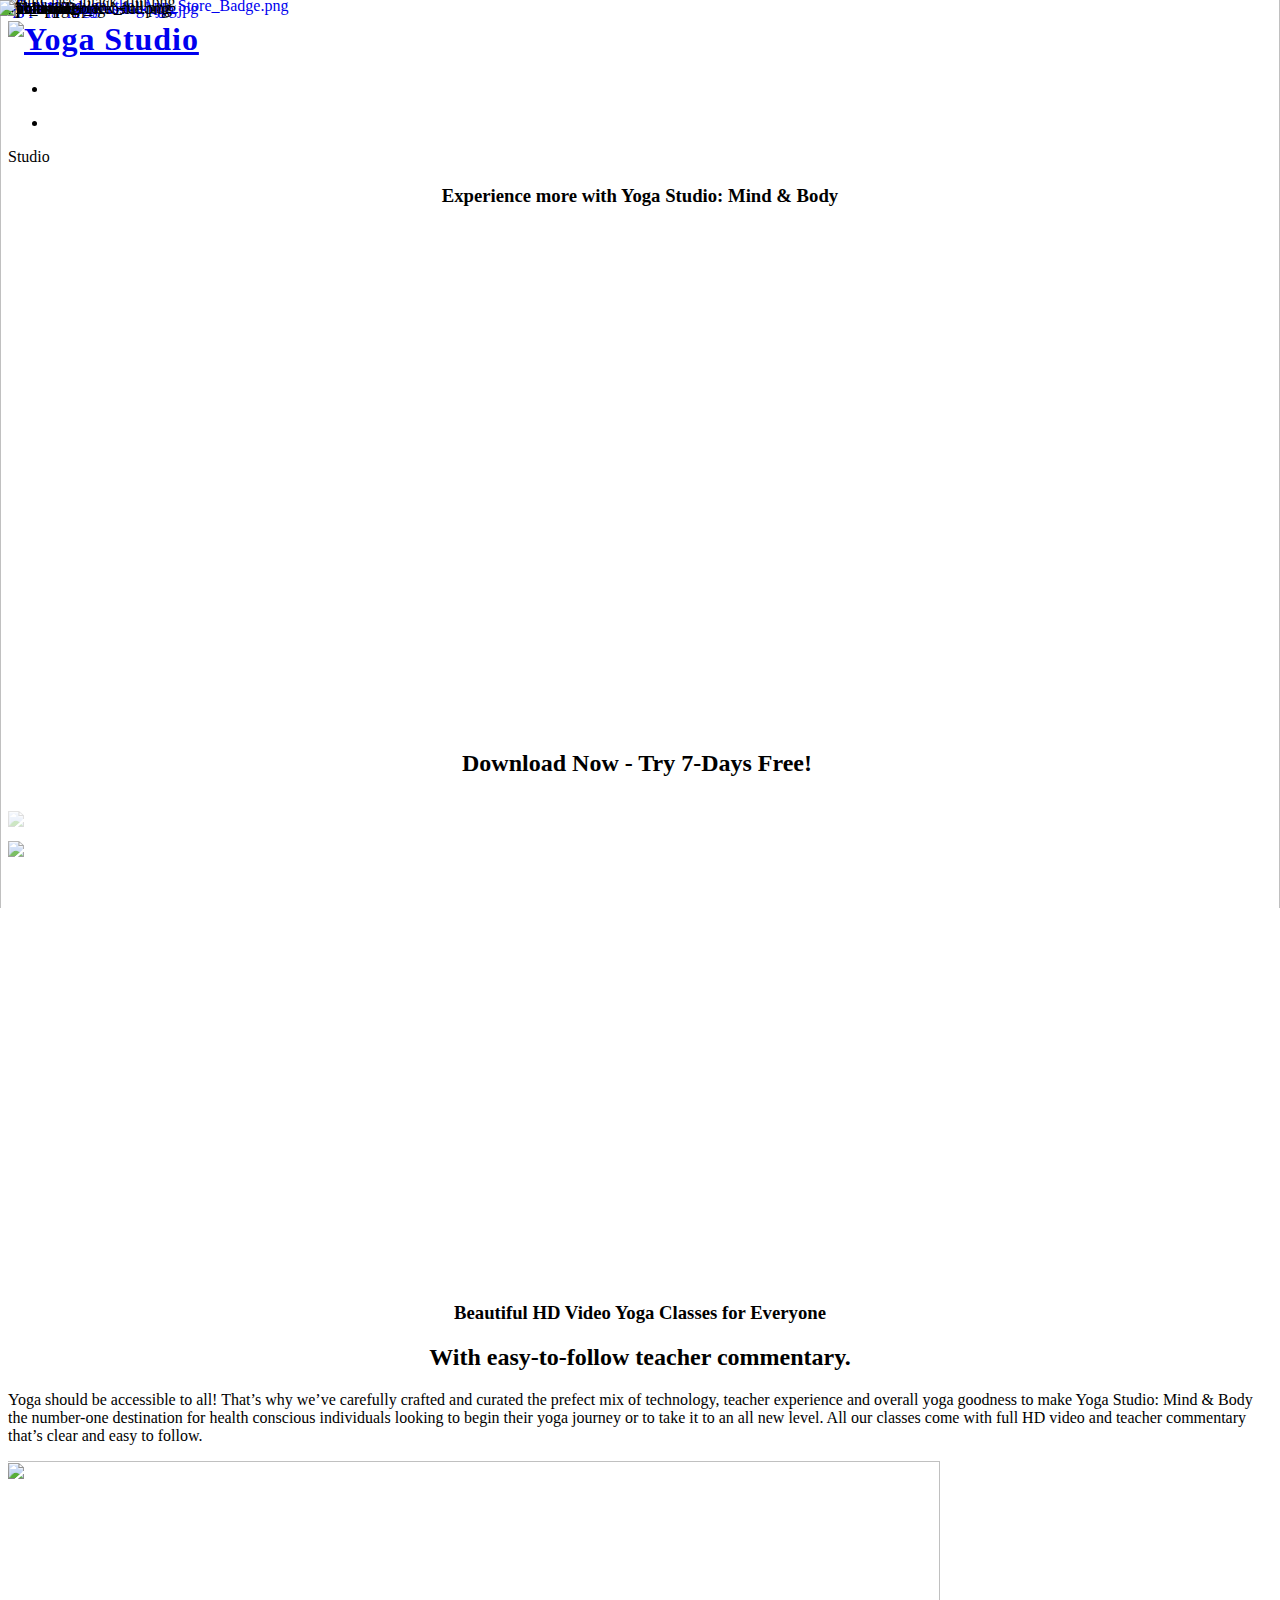
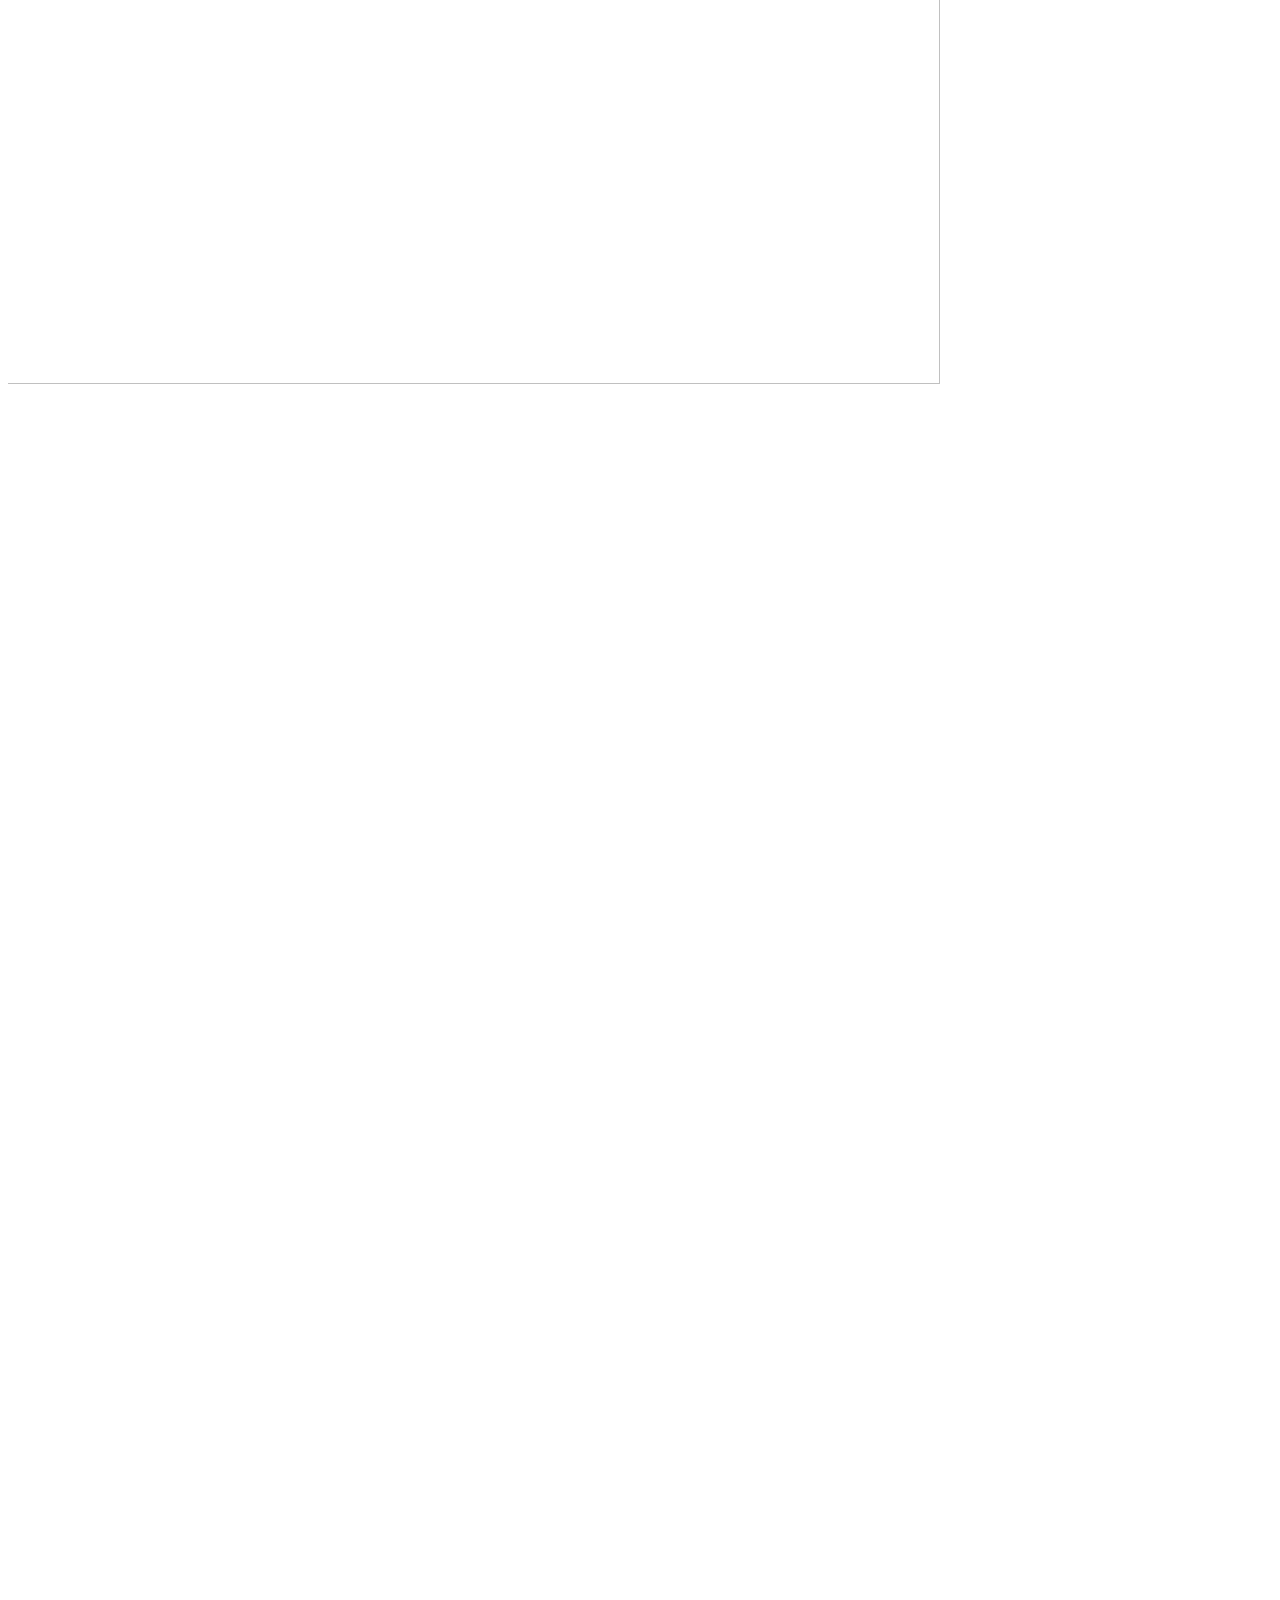
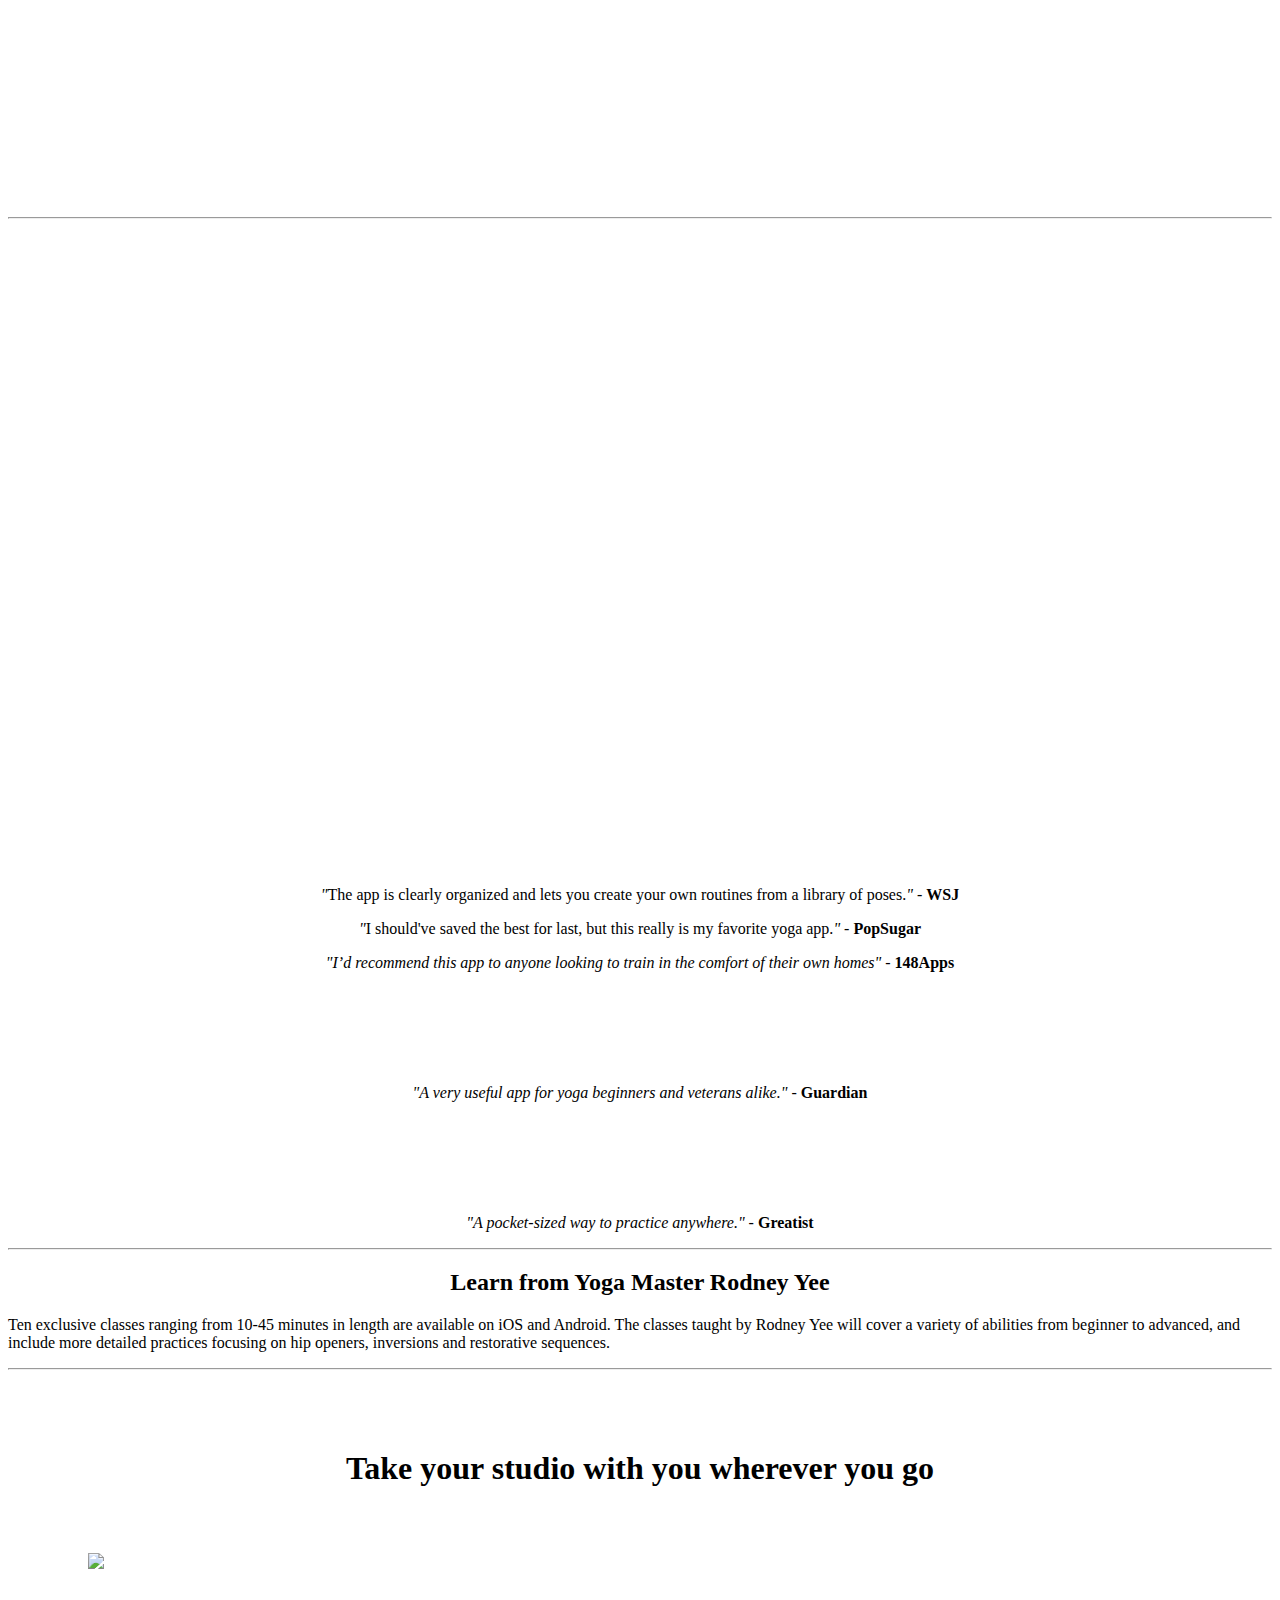
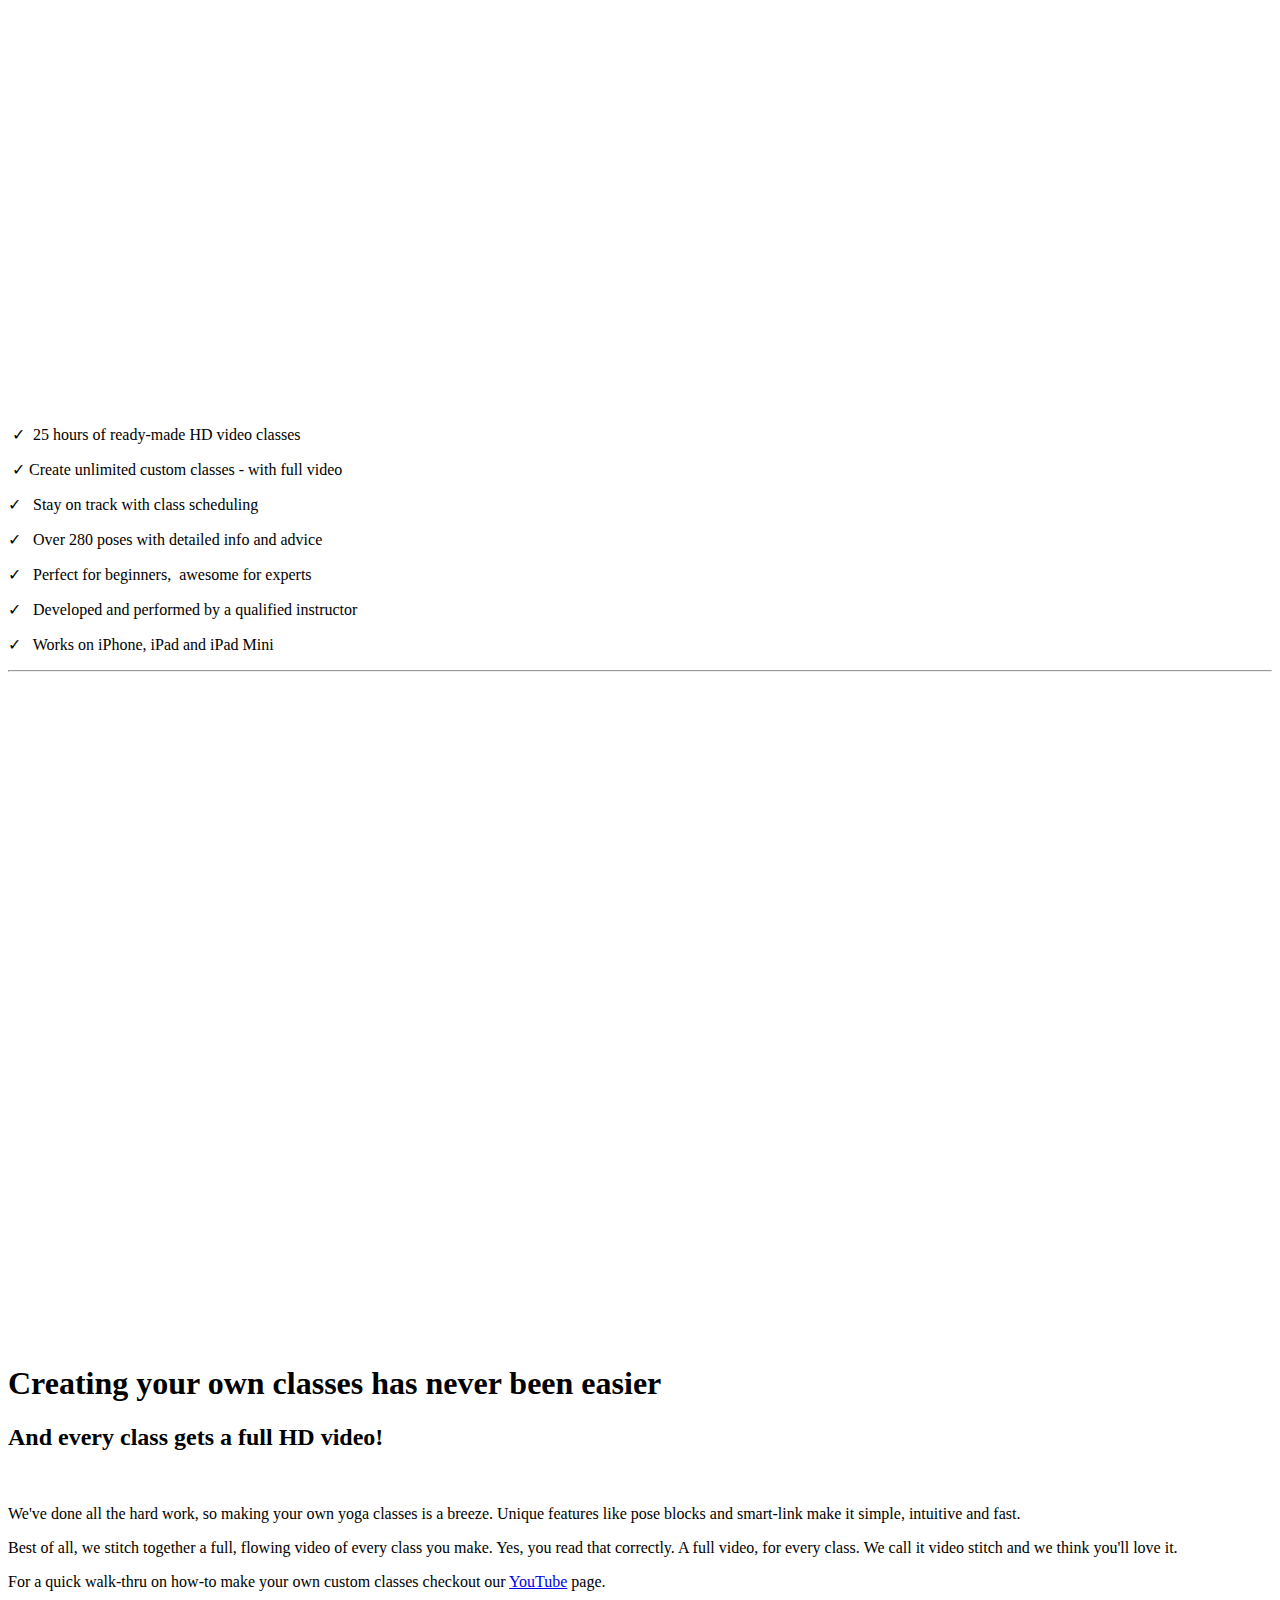
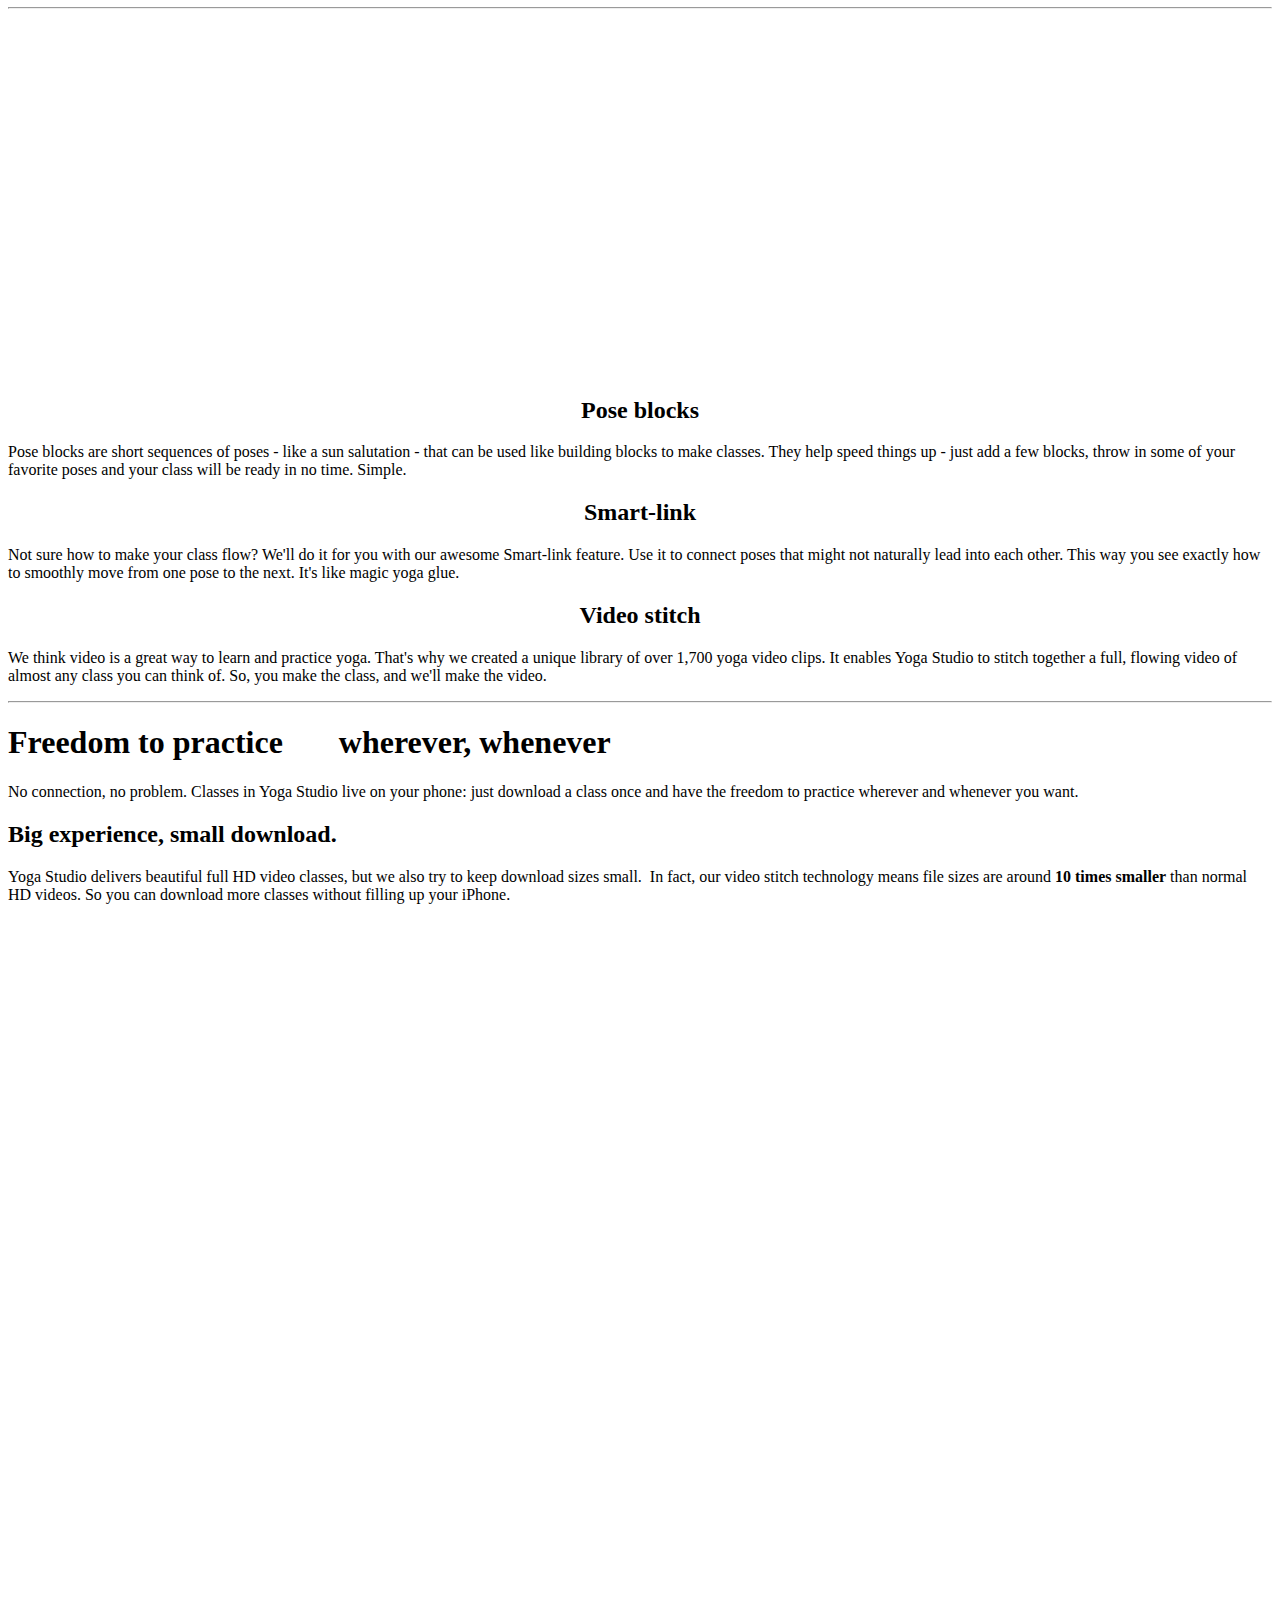
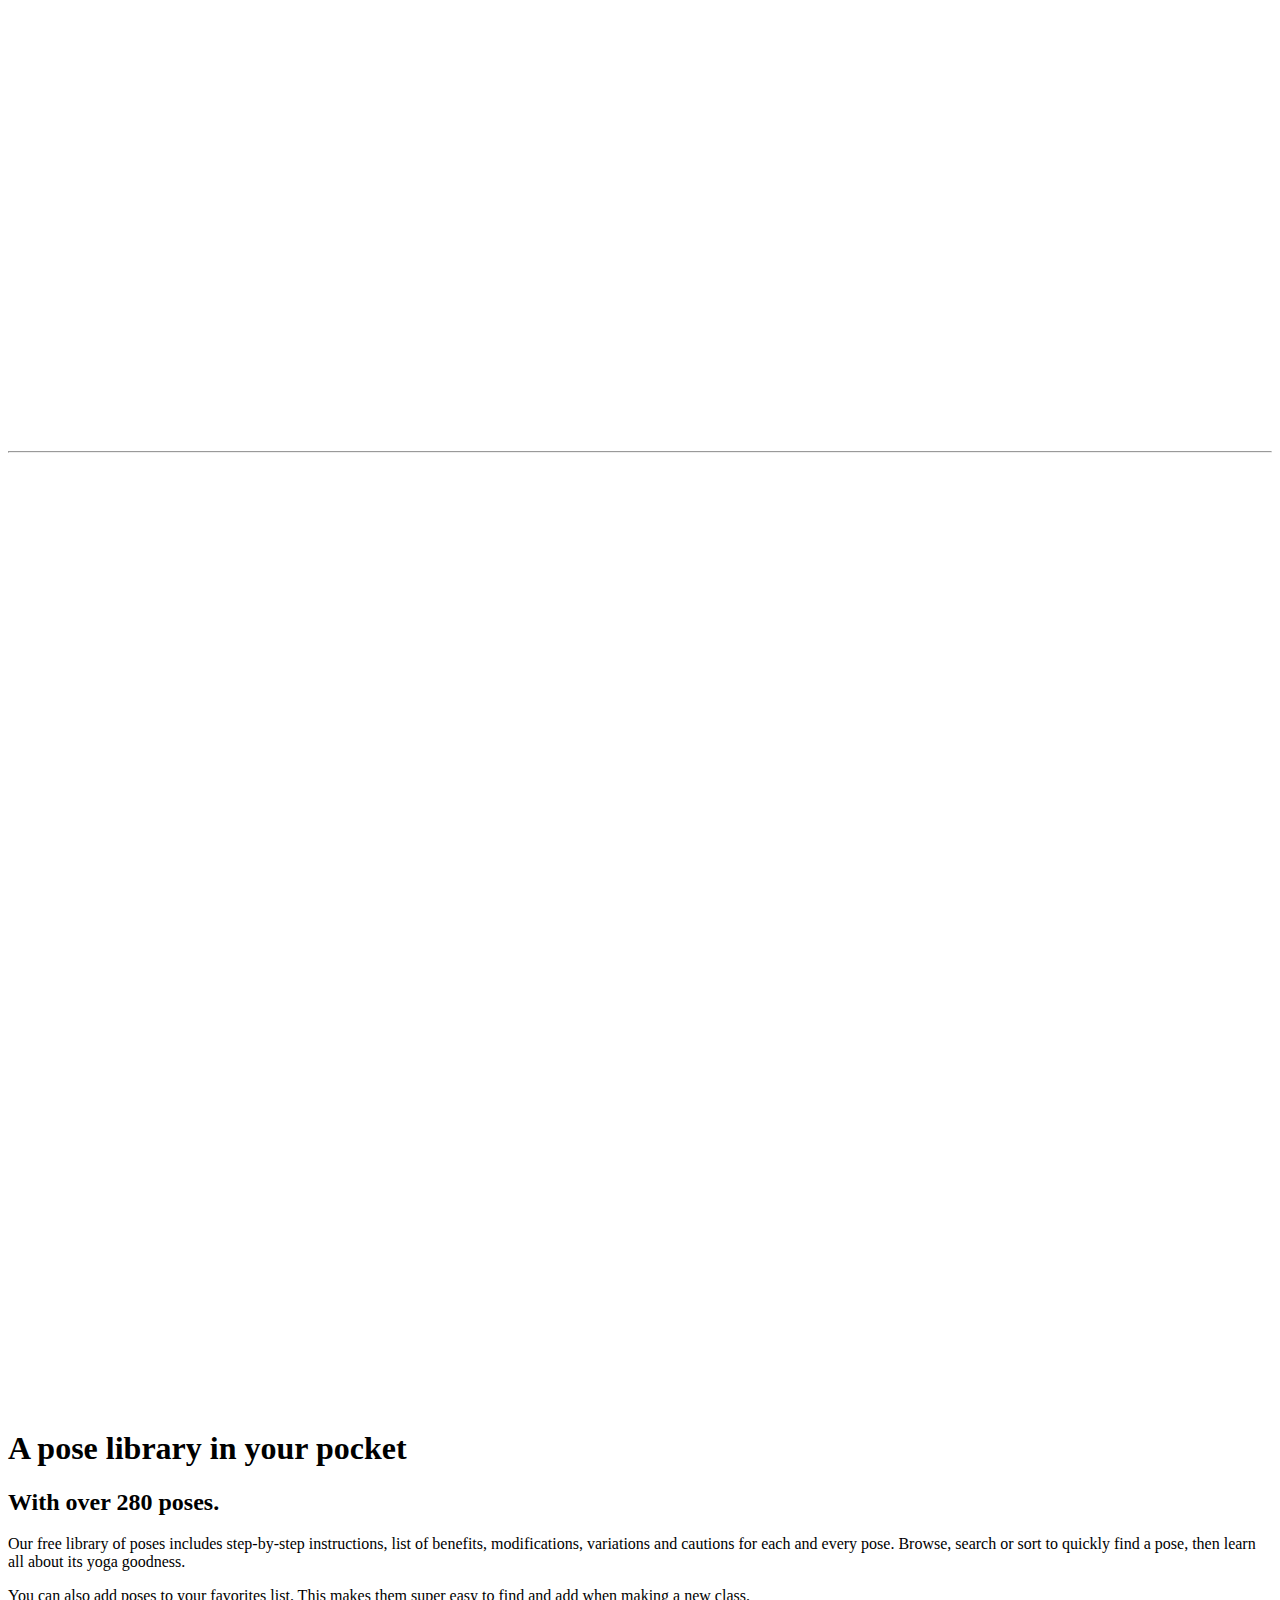
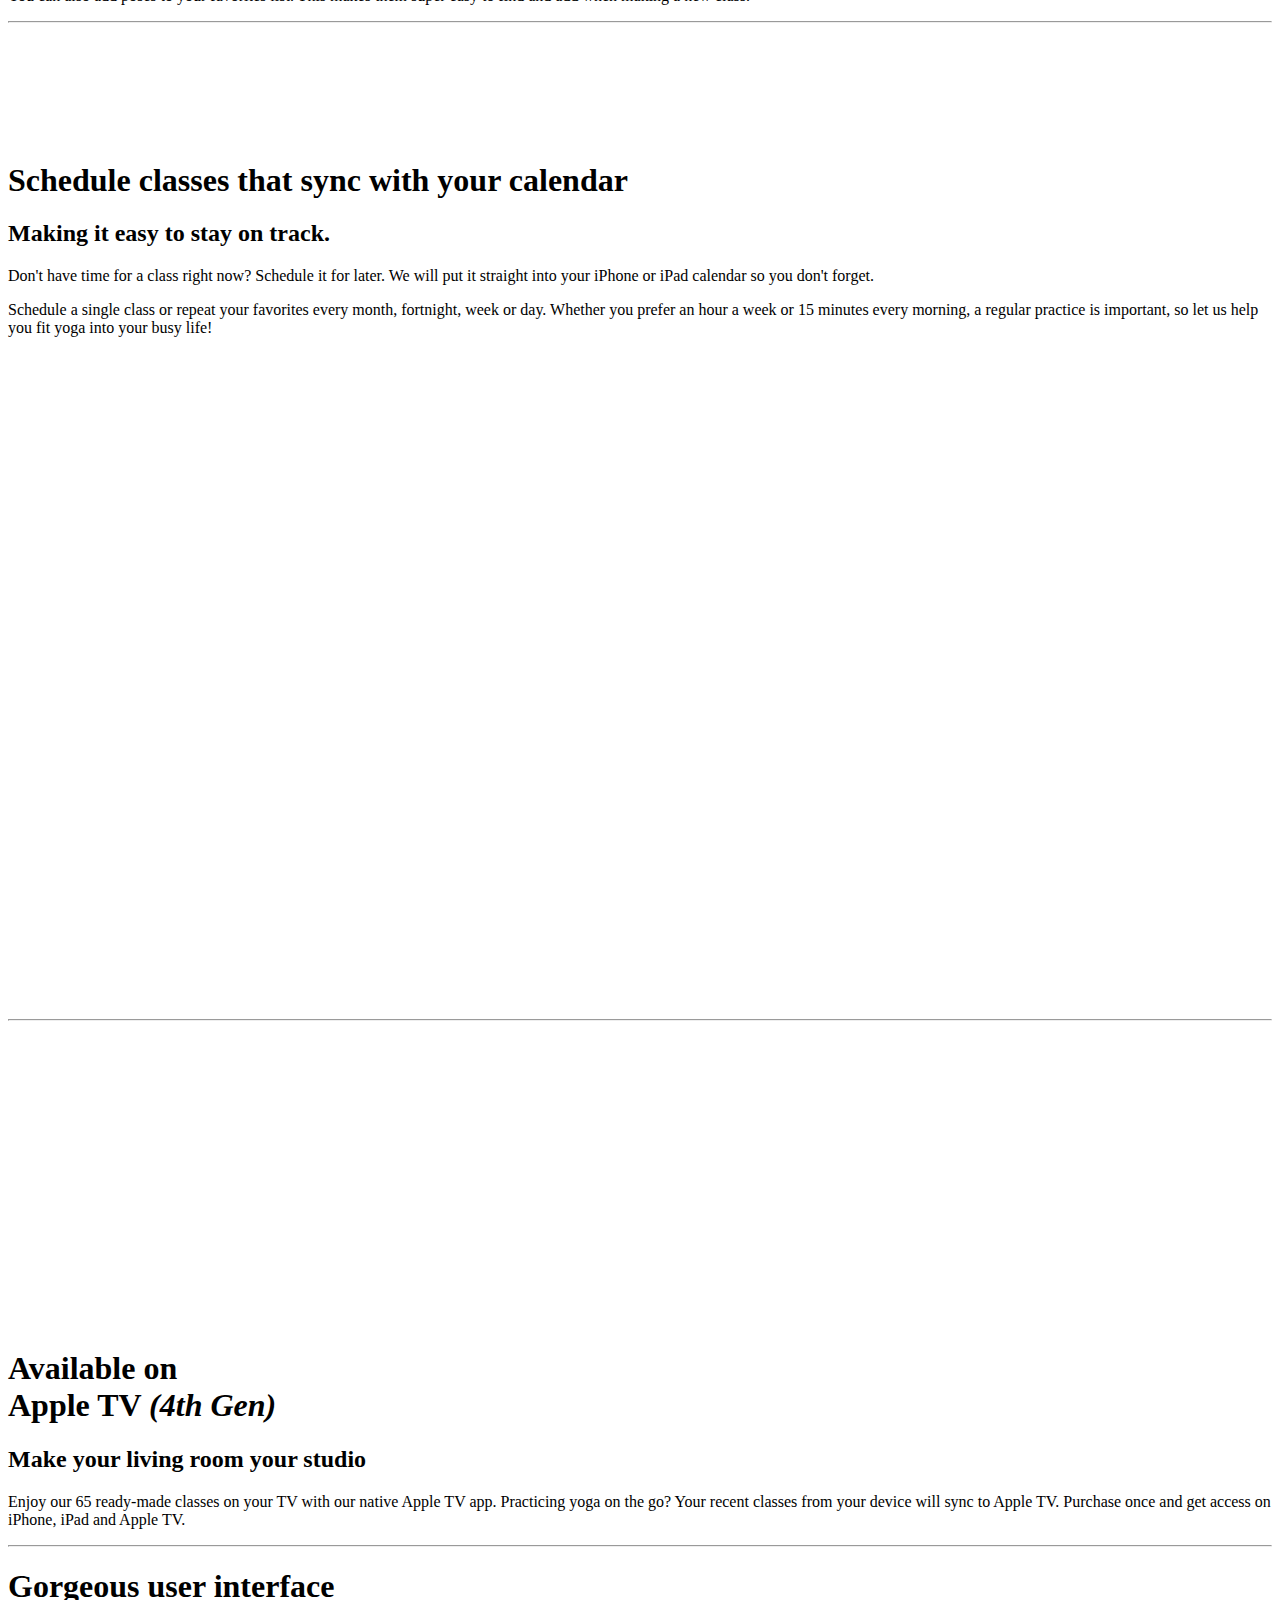
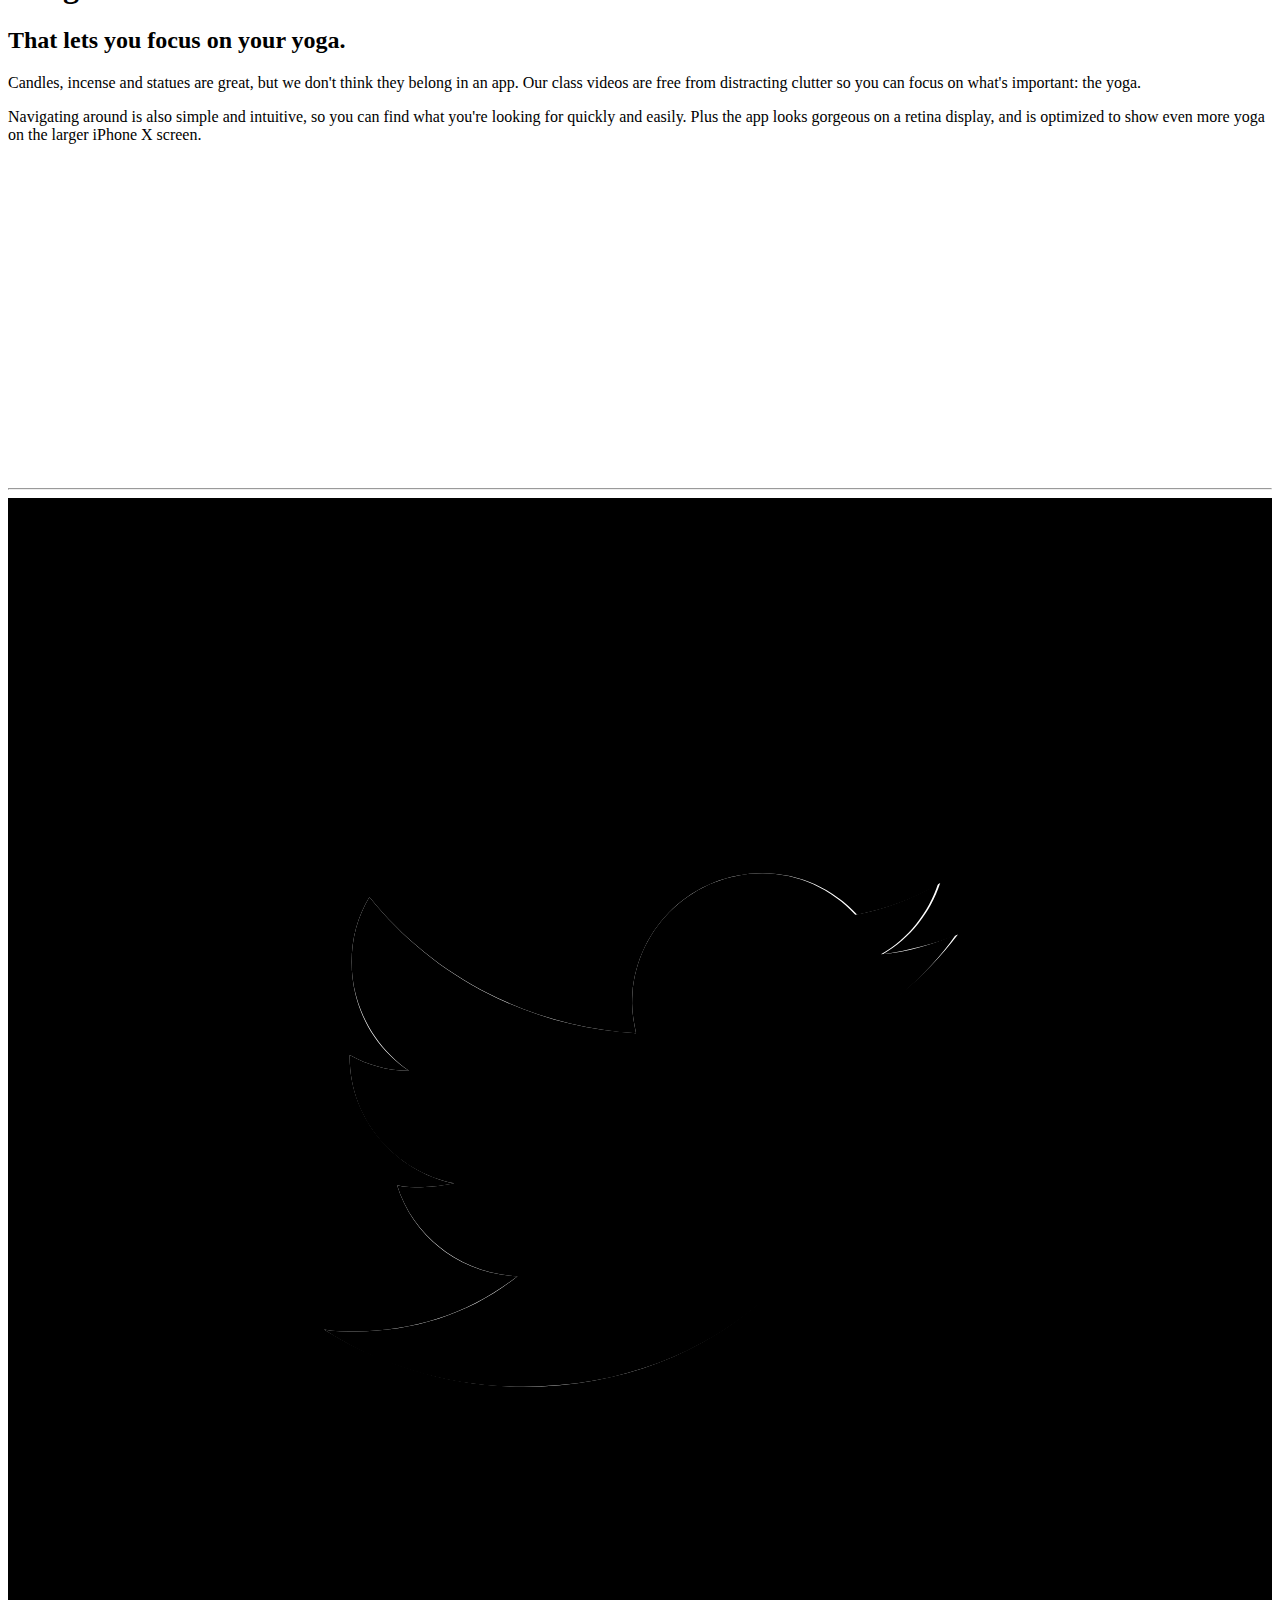
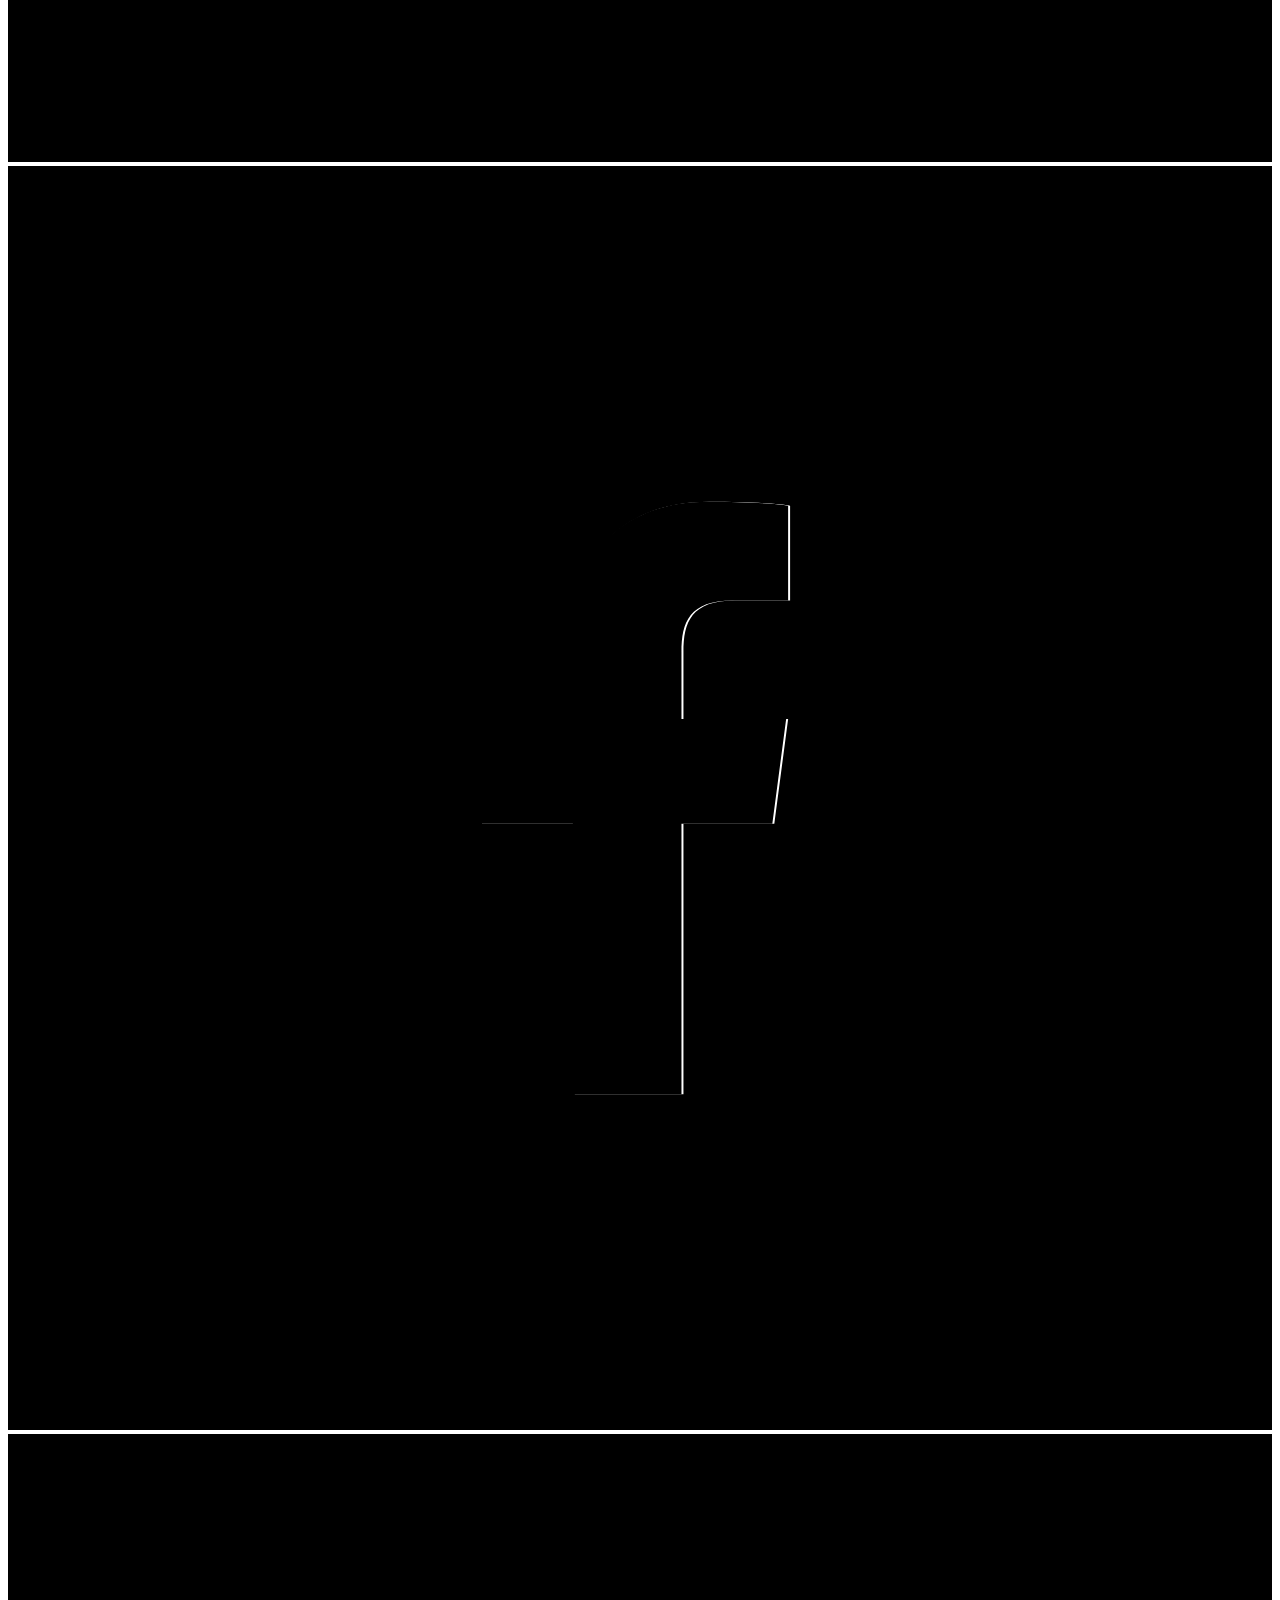
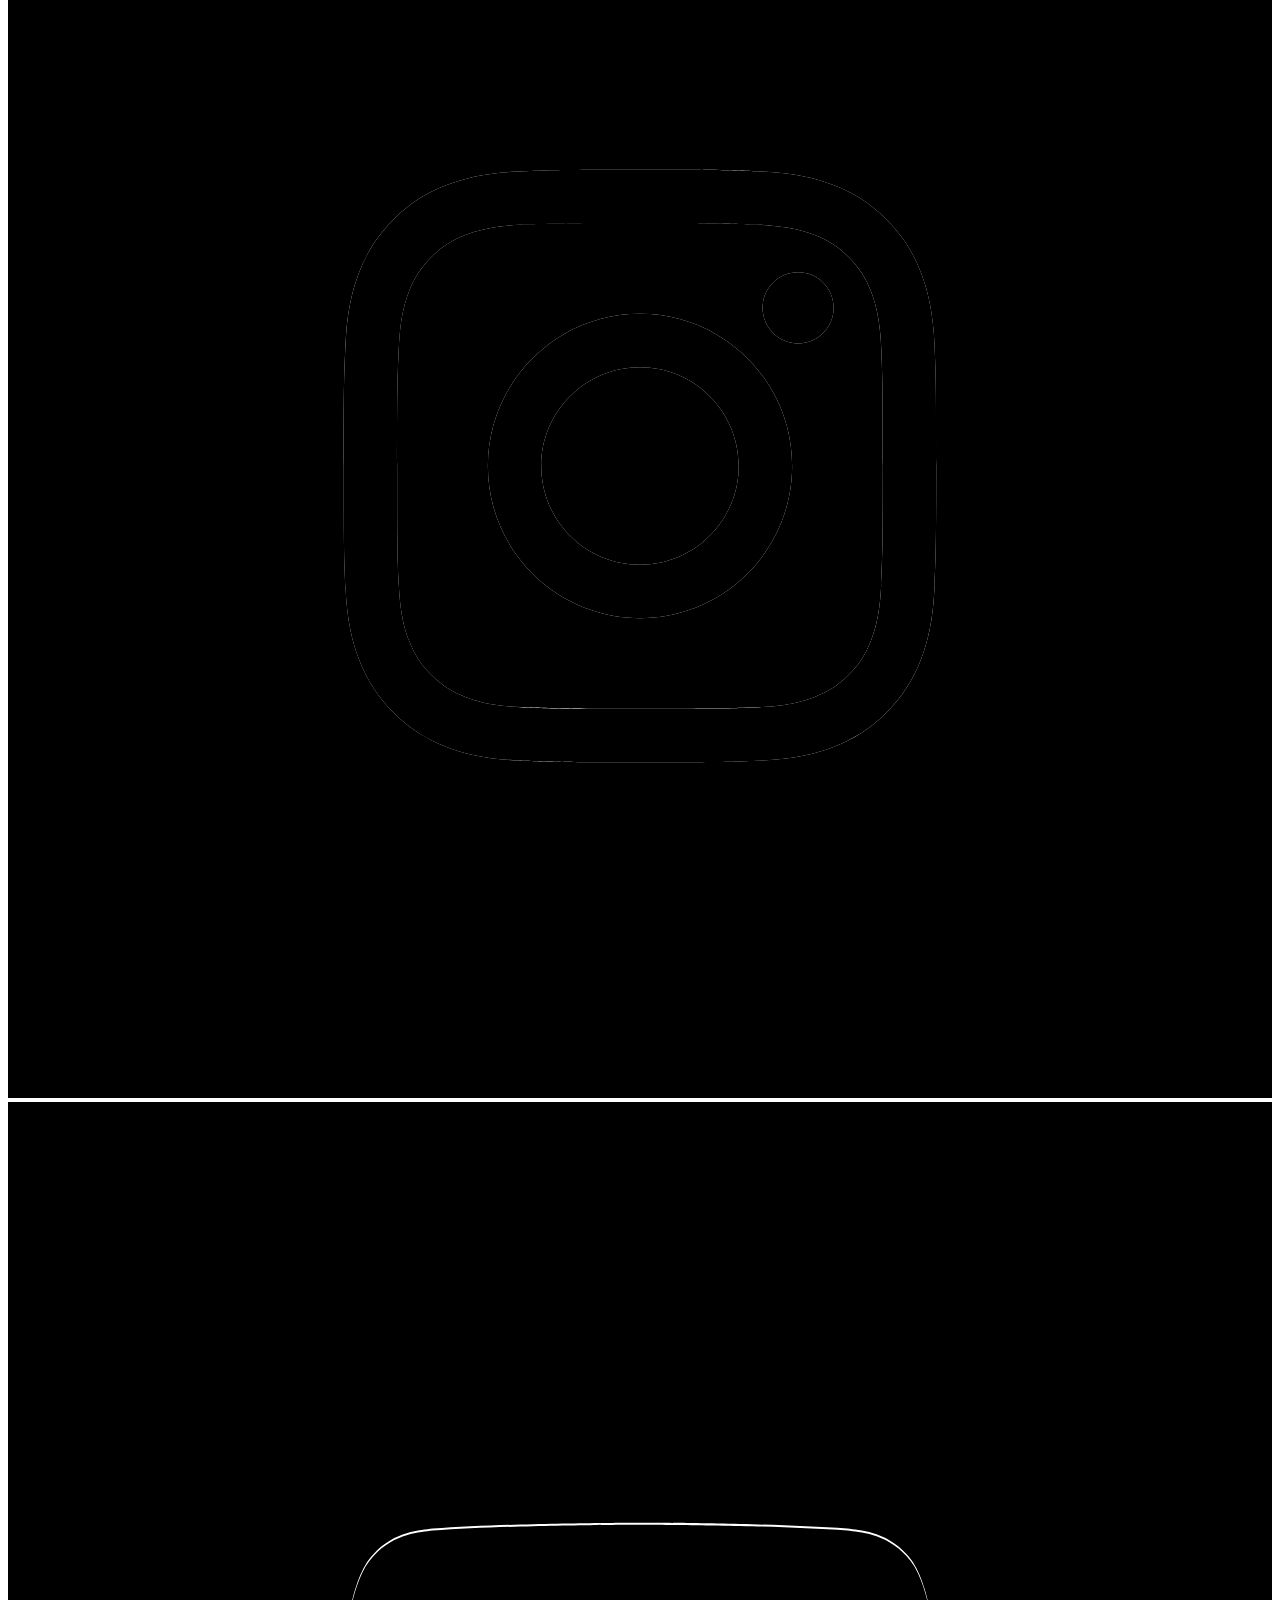
==== index.htm @ a75d4c6e "Add files via upload" ====
<!DOCTYPE html>
<!-- saved from url=(0030)https://www.yogastudioapp.com/ -->
<html xmlns:og="http://opengraphprotocol.org/schema/" xmlns:fb="http://www.facebook.com/2008/fbml" lang="en-US" class="yui3-js-enabled js flexbox canvas canvastext webgl no-touch hashchange history draganddrop rgba hsla multiplebgs backgroundsize borderimage borderradius boxshadow textshadow opacity cssanimations csscolumns cssgradients cssreflections csstransforms no-csstransforms3d csstransitions video audio svg inlinesvg svgclippaths wf-proximanova-n4-active wf-proximanova-n7-active wf-proximanova-i3-active wf-proximanova-n3-active wf-proximanova-i4-active wf-proximanova-n6-active wf-proximanova-i7-active wf-active" style="" id="yui_3_17_2_1_1579003954243_152"><div id="yui3-css-stamp" style="position: absolute !important; visibility: hidden !important"></div><head><meta http-equiv="Content-Type" content="text/html; charset=UTF-8">
    <meta http-equiv="X-UA-Compatible" content="IE=edge,chrome=1">
    
    <!-- This is Squarespace. --><!-- yogastudioapp -->
<!--<base href="">--><base href=".">

<title>Yoga Studio: Mind &amp; Body App</title>
<link rel="shortcut icon" type="image/x-icon" href="https://images.squarespace-cdn.com/content/v1/503264b0e4b0dbdecd41e3f6/1571344637803-W7QSM2QKYQIAIGRQL3OM/ke17ZwdGBToddI8pDm48kGfiFqkITS6axXxhYYUCnlRZw-zPPgdn4jUwVcJE1ZvWQUxwkmyExglNqGp0IvTJZUJFbgE-7XRK3dMEBRBhUpxQ1ibo-zdhORxWnJtmNCajDe36aQmu-4Z4SFOss0oowgxUaachD66r8Ra2gwuBSqM/favicon.ico">
<link rel="canonical" href="https://www.yogastudioapp.com/">
<meta property="og:site_name" content="Yoga Studio">
<meta property="og:title" content="Yoga Studio: Mind &amp; Body App">
<meta property="og:url" content="https://www.yogastudioapp.com">
<meta property="og:type" content="website">
<meta property="og:description" content="Yoga Studio: Mind &amp; Body is world&#39;s leading Yoga App selected by Apple and Google as Editor&#39;s Choice. Learn from over 150+ instructional HD videos.">
<meta property="og:image" content="http://static1.squarespace.com/static/503264b0e4b0dbdecd41e3f6/t/5c5da02ce79c707d6216c5ca/1549639725820/Yoga+Studio+Logo.png?format=1500w">
<meta property="og:image:width" content="1500">
<meta property="og:image:height" content="269">
<meta itemprop="name" content="Yoga Studio: Mind &amp; Body App">
<meta itemprop="url" content="https://www.yogastudioapp.com">
<meta itemprop="description" content="Yoga Studio: Mind &amp; Body is world&#39;s leading Yoga App selected by Apple and Google as Editor&#39;s Choice. Learn from over 150+ instructional HD videos.">
<meta itemprop="thumbnailUrl" content="http://static1.squarespace.com/static/503264b0e4b0dbdecd41e3f6/t/5c5da02ce79c707d6216c5ca/1549639725820/Yoga+Studio+Logo.png?format=1500w">
<link rel="image_src" href="http://static1.squarespace.com/static/503264b0e4b0dbdecd41e3f6/t/5c5da02ce79c707d6216c5ca/1549639725820/Yoga+Studio+Logo.png?format=1500w">
<meta itemprop="image" content="http://static1.squarespace.com/static/503264b0e4b0dbdecd41e3f6/t/5c5da02ce79c707d6216c5ca/1549639725820/Yoga+Studio+Logo.png?format=1500w">
<meta name="twitter:title" content="Yoga Studio: Mind &amp; Body App">
<meta name="twitter:image" content="http://static1.squarespace.com/static/503264b0e4b0dbdecd41e3f6/t/5c5da02ce79c707d6216c5ca/1549639725820/Yoga+Studio+Logo.png?format=1500w">
<meta name="twitter:url" content="https://www.yogastudioapp.com">
<meta name="twitter:card" content="summary">
<meta name="twitter:description" content="Yoga Studio: Mind &amp; Body is world&#39;s leading Yoga App selected by Apple and Google as Editor&#39;s Choice. Learn from over 150+ instructional HD videos.">
<meta name="description" content="Yoga Studio: Mind &amp; Body is world&#39;s leading Yoga App selected by Apple and 
Google as Editor&#39;s Choice. Learn from over 150+ instructional HD videos.">

<style type="text/css">@font-face{font-family:proxima-nova;src:url(https://use.typekit.net/af/cebe0e/00000000000000003b9b3060/27/l?subset_id=2&fvd=n3&v=3) format("woff2"),url(https://use.typekit.net/af/cebe0e/00000000000000003b9b3060/27/d?subset_id=2&fvd=n3&v=3) format("woff"),url(https://use.typekit.net/af/cebe0e/00000000000000003b9b3060/27/a?subset_id=2&fvd=n3&v=3) format("opentype");font-weight:300;font-style:normal;}@font-face{font-family:proxima-nova;src:url(https://use.typekit.net/af/705e94/00000000000000003b9b3062/27/l?subset_id=2&fvd=n4&v=3) format("woff2"),url(https://use.typekit.net/af/705e94/00000000000000003b9b3062/27/d?subset_id=2&fvd=n4&v=3) format("woff"),url(https://use.typekit.net/af/705e94/00000000000000003b9b3062/27/a?subset_id=2&fvd=n4&v=3) format("opentype");font-weight:400;font-style:normal;}@font-face{font-family:proxima-nova;src:url(https://use.typekit.net/af/576d53/00000000000000003b9b3066/27/l?subset_id=2&fvd=n6&v=3) format("woff2"),url(https://use.typekit.net/af/576d53/00000000000000003b9b3066/27/d?subset_id=2&fvd=n6&v=3) format("woff"),url(https://use.typekit.net/af/576d53/00000000000000003b9b3066/27/a?subset_id=2&fvd=n6&v=3) format("opentype");font-weight:600;font-style:normal;}@font-face{font-family:proxima-nova;src:url(https://use.typekit.net/af/949f99/00000000000000003b9b3068/27/l?subset_id=2&fvd=n7&v=3) format("woff2"),url(https://use.typekit.net/af/949f99/00000000000000003b9b3068/27/d?subset_id=2&fvd=n7&v=3) format("woff"),url(https://use.typekit.net/af/949f99/00000000000000003b9b3068/27/a?subset_id=2&fvd=n7&v=3) format("opentype");font-weight:700;font-style:normal;}@font-face{font-family:proxima-nova;src:url(https://use.typekit.net/af/40ff7f/00000000000000003b9b3061/27/l?subset_id=2&fvd=i3&v=3) format("woff2"),url(https://use.typekit.net/af/40ff7f/00000000000000003b9b3061/27/d?subset_id=2&fvd=i3&v=3) format("woff"),url(https://use.typekit.net/af/40ff7f/00000000000000003b9b3061/27/a?subset_id=2&fvd=i3&v=3) format("opentype");font-weight:300;font-style:italic;}@font-face{font-family:proxima-nova;src:url(https://use.typekit.net/af/5c70f2/00000000000000003b9b3063/27/l?subset_id=2&fvd=i4&v=3) format("woff2"),url(https://use.typekit.net/af/5c70f2/00000000000000003b9b3063/27/d?subset_id=2&fvd=i4&v=3) format("woff"),url(https://use.typekit.net/af/5c70f2/00000000000000003b9b3063/27/a?subset_id=2&fvd=i4&v=3) format("opentype");font-weight:400;font-style:italic;}@font-face{font-family:proxima-nova;src:url(https://use.typekit.net/af/4c4052/00000000000000003b9b3069/27/l?subset_id=2&fvd=i7&v=3) format("woff2"),url(https://use.typekit.net/af/4c4052/00000000000000003b9b3069/27/d?subset_id=2&fvd=i7&v=3) format("woff"),url(https://use.typekit.net/af/4c4052/00000000000000003b9b3069/27/a?subset_id=2&fvd=i7&v=3) format("opentype");font-weight:700;font-style:italic;}</style><script type="text/javascript">try{Typekit.load();}catch(e){}</script>
<link rel="stylesheet" type="text/css" href="./Yoga Studio_ Mind &amp; Body App_files/css">
<script type="text/javascript">SQUARESPACE_ROLLUPS = {};</script>
<script>(function(rollups, name) { if (!rollups[name]) { rollups[name] = {}; } rollups[name].js = ["//assets.squarespace.com/universal/scripts-compressed/common-7968a82141b0a0bf656bf-min.en-US.js"]; })(SQUARESPACE_ROLLUPS, 'squarespace-common');</script>
<script crossorigin="anonymous" src="./Yoga Studio_ Mind &amp; Body App_files/common-7968a82141b0a0bf656bf-min.en-US.js"></script><script crossorigin="anonymous" src="./Yoga Studio_ Mind &amp; Body App_files/performance-6c529d24ffaa4730ab163-min.en-US.js" defer=""></script><script data-name="static-context">Static = window.Static || {}; Static.SQUARESPACE_CONTEXT = {"facebookAppId":"314192535267336","rollups":{"squarespace-announcement-bar":{"css":"//assets.squarespace.com/universal/styles-compressed/announcement-bar-d41d8cd98f00b204e9800998ecf8427e-min.css","js":"//assets.squarespace.com/universal/scripts-compressed/announcement-bar-9f22e4313a789d6a23837-min.en-US.js"},"squarespace-audio-player":{"css":"//assets.squarespace.com/universal/styles-compressed/audio-player-a57b8f3aa31918104f57a068648fbc63-min.css","js":"//assets.squarespace.com/universal/scripts-compressed/audio-player-9f4a64087ec5252b42d30-min.en-US.js"},"squarespace-blog-collection-list":{"css":"//assets.squarespace.com/universal/styles-compressed/blog-collection-list-d41d8cd98f00b204e9800998ecf8427e-min.css","js":"//assets.squarespace.com/universal/scripts-compressed/blog-collection-list-342036262b204974aa269-min.en-US.js"},"squarespace-calendar-block-renderer":{"css":"//assets.squarespace.com/universal/styles-compressed/calendar-block-renderer-a0cc7f57176bc63d87bc9f4149fada5a-min.css","js":"//assets.squarespace.com/universal/scripts-compressed/calendar-block-renderer-467f39e39405092d3e306-min.en-US.js"},"squarespace-chartjs-helpers":{"css":"//assets.squarespace.com/universal/styles-compressed/chartjs-helpers-9935a41d63cf08ca108505d288c1712e-min.css","js":"//assets.squarespace.com/universal/scripts-compressed/chartjs-helpers-6cafddaef129819c269cb-min.en-US.js"},"squarespace-comments":{"css":"//assets.squarespace.com/universal/styles-compressed/comments-1637eb4ee93bed59528921026e024bf4-min.css","js":"//assets.squarespace.com/universal/scripts-compressed/comments-3791b2ce86f072ce5a408-min.en-US.js"},"squarespace-commerce-cart":{"js":"//assets.squarespace.com/universal/scripts-compressed/commerce-cart-dcb31cf26258818e6dbb3-min.en-US.js"},"squarespace-dialog":{"css":"//assets.squarespace.com/universal/styles-compressed/dialog-55710f039fb28505986e61d6b08d7fad-min.css","js":"//assets.squarespace.com/universal/scripts-compressed/dialog-e9a722abf2736b8d35296-min.en-US.js"},"squarespace-events-collection":{"css":"//assets.squarespace.com/universal/styles-compressed/events-collection-a0cc7f57176bc63d87bc9f4149fada5a-min.css","js":"//assets.squarespace.com/universal/scripts-compressed/events-collection-a6cde802dcd331fb784af-min.en-US.js"},"squarespace-form-rendering-utils":{"js":"//assets.squarespace.com/universal/scripts-compressed/form-rendering-utils-37522bae980ba07e775df-min.en-US.js"},"squarespace-forms":{"css":"//assets.squarespace.com/universal/styles-compressed/forms-f64e0249b577bd29ab8588cd7d02f749-min.css","js":"//assets.squarespace.com/universal/scripts-compressed/forms-63872e3e273e9b440bb8c-min.en-US.js"},"squarespace-gallery-collection-list":{"css":"//assets.squarespace.com/universal/styles-compressed/gallery-collection-list-d41d8cd98f00b204e9800998ecf8427e-min.css","js":"//assets.squarespace.com/universal/scripts-compressed/gallery-collection-list-e23ee315df466f1dba9ec-min.en-US.js"},"squarespace-image-zoom":{"css":"//assets.squarespace.com/universal/styles-compressed/image-zoom-72b0ab7796582588032aa6472e2e2f14-min.css","js":"//assets.squarespace.com/universal/scripts-compressed/image-zoom-5a660e03e667b16c7a076-min.en-US.js"},"squarespace-pinterest":{"css":"//assets.squarespace.com/universal/styles-compressed/pinterest-d41d8cd98f00b204e9800998ecf8427e-min.css","js":"//assets.squarespace.com/universal/scripts-compressed/pinterest-4725f00d98ee2610ca950-min.en-US.js"},"squarespace-popup-overlay":{"css":"//assets.squarespace.com/universal/styles-compressed/popup-overlay-0dff2958e7d1b369431f9e724190dc7d-min.css","js":"//assets.squarespace.com/universal/scripts-compressed/popup-overlay-ac725066687a7254298a1-min.en-US.js"},"squarespace-product-quick-view":{"css":"//assets.squarespace.com/universal/styles-compressed/product-quick-view-5ecfaf9aeb530f7e2c5ac043ddf653c6-min.css","js":"//assets.squarespace.com/universal/scripts-compressed/product-quick-view-ce168f958b56be02e640f-min.en-US.js"},"squarespace-products-collection-item-v2":{"css":"//assets.squarespace.com/universal/styles-compressed/products-collection-item-v2-72b0ab7796582588032aa6472e2e2f14-min.css","js":"//assets.squarespace.com/universal/scripts-compressed/products-collection-item-v2-828c2fbae302bd3e4fe16-min.en-US.js"},"squarespace-products-collection-list-v2":{"css":"//assets.squarespace.com/universal/styles-compressed/products-collection-list-v2-72b0ab7796582588032aa6472e2e2f14-min.css","js":"//assets.squarespace.com/universal/scripts-compressed/products-collection-list-v2-a56ebf82a55eca05e1d4a-min.en-US.js"},"squarespace-search-page":{"css":"//assets.squarespace.com/universal/styles-compressed/search-page-207da8872118254c0a795bf9b187c205-min.css","js":"//assets.squarespace.com/universal/scripts-compressed/search-page-6602d79410b7f792d11a2-min.en-US.js"},"squarespace-search-preview":{"js":"//assets.squarespace.com/universal/scripts-compressed/search-preview-3b311551129e90051ec85-min.en-US.js"},"squarespace-share-buttons":{"js":"//assets.squarespace.com/universal/scripts-compressed/share-buttons-a4826d3917e842a465593-min.en-US.js"},"squarespace-simple-liking":{"css":"//assets.squarespace.com/universal/styles-compressed/simple-liking-9ef41bf7ba753d65ec1acf18e093b88a-min.css","js":"//assets.squarespace.com/universal/scripts-compressed/simple-liking-c6fa5e1a27d696ae0cdc8-min.en-US.js"},"squarespace-social-buttons":{"css":"//assets.squarespace.com/universal/styles-compressed/social-buttons-bf7788a87c794b73afd9d5c49f72f4f3-min.css","js":"//assets.squarespace.com/universal/scripts-compressed/social-buttons-ae76486383db9f69c3b01-min.en-US.js"},"squarespace-tourdates":{"css":"//assets.squarespace.com/universal/styles-compressed/tourdates-d41d8cd98f00b204e9800998ecf8427e-min.css","js":"//assets.squarespace.com/universal/scripts-compressed/tourdates-dfda9fc5f74ccfb5f00fa-min.en-US.js"},"squarespace-website-overlays-manager":{"css":"//assets.squarespace.com/universal/styles-compressed/website-overlays-manager-68df56a8135961401cbd590171d6b04a-min.css","js":"//assets.squarespace.com/universal/scripts-compressed/website-overlays-manager-4f9ebe9decfd177843057-min.en-US.js"}},"pageType":2,"website":{"id":"503264b0e4b0dbdecd41e3f6","identifier":"yogastudioapp","websiteType":1,"contentModifiedOn":1574349163854,"cloneable":false,"siteStatus":{},"language":"en-US","timeZone":"America/New_York","machineTimeZoneOffset":-18000000,"timeZoneOffset":-18000000,"timeZoneAbbr":"EST","siteTitle":"Yoga Studio","fullSiteTitle":"Yoga Studio: Mind & Body App","siteDescription":"","location":{"mapZoom":12.0,"mapLat":40.7207559,"mapLng":-74.00076130000002,"addressTitle":"","addressLine1":"","addressLine2":"","addressCountry":""},"logoImageId":"5da8d10e0931b574f7a340b8","socialLogoImageId":"5c5da02ce79c707d6216c5ca","shareButtonOptions":{"8":true,"6":true,"3":true,"7":true,"4":true,"5":true},"logoImageUrl":"//static1.squarespace.com/static/503264b0e4b0dbdecd41e3f6/t/5da8d10e0931b574f7a340b8/1574349163854/","socialLogoImageUrl":"//static1.squarespace.com/static/503264b0e4b0dbdecd41e3f6/t/5c5da02ce79c707d6216c5ca/1574349163854/","authenticUrl":"https://www.yogastudioapp.com","internalUrl":"https://yogastudioapp.squarespace.com","baseUrl":"https://www.yogastudioapp.com","primaryDomain":"www.yogastudioapp.com","sslSetting":3,"isHstsEnabled":true,"socialAccounts":[{"serviceId":4,"userId":"822180463","userName":"YogaStudioApp","screenname":"Yoga Studio","addedOn":1358614276179,"profileUrl":"https://twitter.com/YogaStudioApp","iconUrl":"http://a0.twimg.com/profile_images/2712722578/fd27a681edb4ac7f8895eb3f5e9ec881_normal.png","collectionId":"50facf04e4b000014e7803e7","iconEnabled":true,"serviceName":"twitter"},{"serviceId":2,"userId":"666362591","userName":"sebwilliamskey","screenname":"Yoga Studio app","addedOn":1358614826838,"profileUrl":"http://www.facebook.com/profile.php?id=385742351494202","iconUrl":"http://graph.facebook.com/666362591/picture?type=square","metaData":{"service":"facebook"},"iconEnabled":true,"serviceName":"facebook"},{"serviceId":10,"userId":"4521959935","userName":"yogastudioapp","screenname":"Yoga Studio app","addedOn":1494005007266,"profileUrl":"http://instagram.com/yogastudioapp","iconUrl":"https://scontent.cdninstagram.com/t51.2885-19/s150x150/16110194_1061697113935942_7362243693954203648_a.jpg","collectionId":"590cb50fcd0f684767728cf2","iconEnabled":true,"serviceName":"instagram"},{"serviceId":11,"userId":"UCf0gmceDfjtmWwKVRBBrwtQ","screenname":"Yoga Studio","addedOn":1507731022553,"profileUrl":"https://www.youtube.com/channel/UCf0gmceDfjtmWwKVRBBrwtQ","iconUrl":"https://yt3.ggpht.com/-X-oI-_HxHQg/AAAAAAAAAAI/AAAAAAAAAAA/y5_iBdnGF6k/s88-c-k-no-mo-rj-c0xffffff/photo.jpg","iconEnabled":true,"serviceName":"youtube"}],"typekitId":"","statsMigrated":true,"imageMetadataProcessingEnabled":false,"screenshotId":"69da41a5c449dc1a9d4e2a9f0177e0778d04cbf9c838d01f7237f21d0f8cdbeb","captchaSettings":{"enabledForDonations":false},"showOwnerLogin":false},"websiteSettings":{"id":"503264b0e4b0dbdecd41e3f7","websiteId":"503264b0e4b0dbdecd41e3f6","type":"Business","subjects":[{"systemSubject":"tech"}],"country":"GB","simpleLikingEnabled":true,"mobileInfoBarSettings":{"isContactEmailEnabled":false,"isContactPhoneNumberEnabled":false,"isLocationEnabled":false,"isBusinessHoursEnabled":false},"commentLikesAllowed":true,"commentAnonAllowed":true,"commentThreaded":true,"commentApprovalRequired":false,"commentAvatarsOn":true,"commentSortType":2,"commentFlagThreshold":0,"commentFlagsAllowed":true,"commentEnableByDefault":true,"commentDisableAfterDaysDefault":0,"disqusShortname":"","commentsEnabled":true,"storeSettings":{"returnPolicy":null,"termsOfService":null,"privacyPolicy":null,"expressCheckout":false,"continueShoppingLinkUrl":"/","useLightCart":false,"showNoteField":false,"shippingCountryDefaultValue":"US","billToShippingDefaultValue":false,"showShippingPhoneNumber":true,"isShippingPhoneRequired":false,"showBillingPhoneNumber":true,"isBillingPhoneRequired":false,"currenciesSupported":["CHF","HKD","MXN","EUR","DKK","USD","CAD","MYR","NOK","THB","AUD","SGD","ILS","PLN","GBP","CZK","SEK","NZD","PHP","RUB"],"defaultCurrency":"USD","selectedCurrency":"USD","measurementStandard":1,"orderConfirmationInjectCode":"","showCustomCheckoutForm":false,"enableMailingListOptInByDefault":true,"sameAsRetailLocation":false,"merchandisingSettings":{"scarcityEnabledOnProductItems":false,"scarcityEnabledOnProductBlocks":false,"scarcityMessageType":"DEFAULT_SCARCITY_MESSAGE","scarcityThreshold":10,"multipleQuantityAllowedForServices":true,"restockNotificationsEnabled":false,"restockNotificationsMailingListSignUpEnabled":false,"relatedProductsEnabled":false,"relatedProductsOrdering":"random","soldOutVariantsDropdownDisabled":false},"isLive":false,"multipleQuantityAllowedForServices":true},"useEscapeKeyToLogin":true,"trialAssistantEnabled":true,"ssBadgeType":1,"ssBadgePosition":4,"ssBadgeVisibility":1,"ssBadgeDevices":1,"pinterestOverlayOptions":{"mode":"disabled"},"ampEnabled":false},"cookieSettings":{"isCookieBannerEnabled":false,"isRestrictiveCookiePolicyEnabled":false,"isRestrictiveCookiePolicyAbsolute":false,"cookieBannerText":"","cookieBannerTheme":"","cookieBannerVariant":"","cookieBannerPosition":"","cookieBannerCtaVariant":"","cookieBannerCtaText":""},"websiteCloneable":false,"collection":{"title":"Studio","id":"5399d548e4b0905b3f65c452","fullUrl":"/","publicCommentCount":0,"type":10},"subscribed":false,"appDomain":"squarespace.com","templateTweakable":true,"tweakJSON":{"aspect-ratio":"Auto","gallery-arrow-style":"Round Corners","gallery-aspect-ratio":"3:2 Standard","gallery-auto-crop":"true","gallery-autoplay":"false","gallery-design":"Slideshow","gallery-info-overlay":"Always Show","gallery-loop":"false","gallery-navigation":"Thumbnails","gallery-show-arrows":"true","gallery-transitions":"Fade","galleryArrowBackground":"rgba(34,34,34,1)","galleryArrowColor":"rgba(255,255,255,1)","galleryAutoplaySpeed":"3","galleryCircleColor":"rgba(255,255,255,1)","galleryInfoBackground":"rgba(0, 0, 0, .7)","galleryThumbnailSize":"100px","gridSize":"350px","gridSpacing":"20px","product-gallery-auto-crop":"true","product-image-auto-crop":"true","tweak-v1-related-products-title-spacing":"50px"},"templateId":"4fef25bbe4b0ea9df05ac51e","templateVersion":"7","pageFeatures":[1,2,4],"gmRenderKey":"QUl6YVN5Q0JUUk9xNkx1dkZfSUUxcjQ2LVQ0QWVUU1YtMGQ3bXk4","betaFeatureFlags":["ORDERS-SERVICE-check-digital-good-access-with-service","ORDERS-SERVICE-reset-digital-goods-access-with-service","ORDER_SERVICE-submit-giftcard-order-through-service","dg_downloads_from_fastly","generic_iframe_loader_for_campaigns","donations_customer_accounts","product-retriever-v2-enabled","domain_registration_via_registrar_service","domain_locking_via_registrar_service","domain_deletion_via_registrar_service","domain_info_via_registrar_service","content_item_settings","onboarding_wizard","commerce_restock_notifications","commerce_related_products","commerce_bulk_manager","newsletter_block_captcha","new_billing_system","seven_one_block_annotations","seven_one_block_outlines","gallery_settings_71","seven_one_catalog_performance_improvements"],"yuiEliminationExperimentList":[{"name":"statsMigrationJobWidget-enabled","experimentType":"AB_TEST","variant":"true","containsError":false,"status":"ACTIVE"},{"name":"ContributionConfirmed-enabled","experimentType":"AB_TEST","variant":"true","containsError":false,"status":"ACTIVE"},{"name":"TextPusher-enabled","experimentType":"AB_TEST","variant":"true","containsError":false,"status":"ACTIVE"},{"name":"MenuItemWithProgress-enabled","experimentType":"AB_TEST","variant":"true","containsError":false,"status":"ACTIVE"},{"name":"billingNewsletters-enabled","experimentType":"AB_TEST","variant":"true","containsError":false,"status":"ACTIVE"},{"name":"imageProcJobWidget-enabled","experimentType":"AB_TEST","variant":"true","containsError":false,"status":"ACTIVE"},{"name":"QuantityChangePreview-enabled","experimentType":"AB_TEST","variant":"true","containsError":false,"status":"ACTIVE"},{"name":"CompositeModel-enabled","experimentType":"AB_TEST","variant":"true","containsError":false,"status":"ACTIVE"},{"name":"HasPusherMixin-enabled","experimentType":"AB_TEST","variant":"true","containsError":false,"status":"INACTIVE"},{"name":"ProviderList-enabled","experimentType":"AB_TEST","variant":"true","containsError":false,"status":"ACTIVE"},{"name":"MediaTracker-enabled","experimentType":"AB_TEST","variant":"false","containsError":false,"status":"ACTIVE"},{"name":"pushJobWidget-enabled","experimentType":"AB_TEST","variant":"true","containsError":false,"status":"ACTIVE"},{"name":"internal-enabled","experimentType":"AB_TEST","variant":"true","containsError":false,"status":"ACTIVE"},{"name":"PopupOverlayEditor-enabled","experimentType":"AB_TEST","variant":"true","containsError":false,"status":"ACTIVE"},{"name":"CoverPagePicker-enabled","experimentType":"AB_TEST","variant":"true","containsError":false,"status":"ACTIVE"}],"impersonatedSession":false,"tzData":{"zones":[[-300,"US","E%sT",null]],"rules":{"US":[[1967,2006,null,"Oct","lastSun","2:00","0","S"],[1987,2006,null,"Apr","Sun>=1","2:00","1:00","D"],[2007,"max",null,"Mar","Sun>=8","2:00","1:00","D"],[2007,"max",null,"Nov","Sun>=1","2:00","0","S"]]}}};</script><script type="text/javascript"> SquarespaceFonts.loadViaContext(); Squarespace.load(window);</script><script type="application/ld+json">{"url":"https://www.yogastudioapp.com","name":"Yoga Studio","description":"","image":"//static1.squarespace.com/static/503264b0e4b0dbdecd41e3f6/t/5da8d10e0931b574f7a340b8/1574349163854/","@context":"http://schema.org","@type":"WebSite"}</script><!--[if gte IE 9]> <link rel="stylesheet" type="text/css" href="//static1.squarespace.com/static/sitecss/503264b0e4b0dbdecd41e3f6/208/4fef25bbe4b0ea9df05ac51e/507414df84ae5bd7fb7312ad/1188-05142015/1565824467017/site.css?&filterFeatures=false&part=1"/><link rel="stylesheet" type="text/css" href="//static1.squarespace.com/static/sitecss/503264b0e4b0dbdecd41e3f6/208/4fef25bbe4b0ea9df05ac51e/507414df84ae5bd7fb7312ad/1188-05142015/1565824467017/site.css?&filterFeatures=false&part=2"/><link rel="stylesheet" type="text/css" href="//static1.squarespace.com/static/sitecss/503264b0e4b0dbdecd41e3f6/208/4fef25bbe4b0ea9df05ac51e/507414df84ae5bd7fb7312ad/1188-05142015/1565824467017/site.css?&filterFeatures=false&part=3"/><link rel="stylesheet" type="text/css" href="//static1.squarespace.com/static/sitecss/503264b0e4b0dbdecd41e3f6/208/4fef25bbe4b0ea9df05ac51e/507414df84ae5bd7fb7312ad/1188-05142015/1565824467017/site.css?&filterFeatures=false&part=4"/><![endif]-->
<!--[if lt IE 9]><link rel="stylesheet" type="text/css" href="//static1.squarespace.com/static/sitecss/503264b0e4b0dbdecd41e3f6/208/4fef25bbe4b0ea9df05ac51e/507414df84ae5bd7fb7312ad/1188-05142015/1565824467017/site.css?&filterFeatures=false&noMedia=true&part=1"/><link rel="stylesheet" type="text/css" href="//static1.squarespace.com/static/sitecss/503264b0e4b0dbdecd41e3f6/208/4fef25bbe4b0ea9df05ac51e/507414df84ae5bd7fb7312ad/1188-05142015/1565824467017/site.css?&filterFeatures=false&noMedia=true&part=2"/><link rel="stylesheet" type="text/css" href="//static1.squarespace.com/static/sitecss/503264b0e4b0dbdecd41e3f6/208/4fef25bbe4b0ea9df05ac51e/507414df84ae5bd7fb7312ad/1188-05142015/1565824467017/site.css?&filterFeatures=false&noMedia=true&part=3"/><link rel="stylesheet" type="text/css" href="//static1.squarespace.com/static/sitecss/503264b0e4b0dbdecd41e3f6/208/4fef25bbe4b0ea9df05ac51e/507414df84ae5bd7fb7312ad/1188-05142015/1565824467017/site.css?&filterFeatures=false&noMedia=true&part=4"/><![endif]-->
<!--[if !IE]> --><link rel="stylesheet" type="text/css" href="./Yoga Studio_ Mind &amp; Body App_files/site.css"><!-- <![endif]-->
<meta name="apple-itunes-app" content="app-id=567767430">

<meta name="google-site-verification" content="h3Jxb1kEbbL_VciNRAupt1EVA_Si3FO5kHoLLsq0II0">



<!-- <meta name="viewport" content="width=900, initial-scale=0.7"> -->
<!-- this is a comment --><script>Static.COOKIE_BANNER_CAPABLE = true;</script>
<!-- End of Squarespace Headers -->
    <script src="./Yoga Studio_ Mind &amp; Body App_files/site.js" type="text/javascript"></script>
  </head>
  <!-- Mobile Styles Disabled -->
  <body class="header-alignment-center footer-alignment-center blog-sidebar-right page-borders-none folder--category-nav-style-fill  social-icons-show page-banner-full-width   hide-page-title hide-blog-author        event-thumbnails event-thumbnail-size-32-standard event-date-label event-date-label-time event-list-show-cats event-list-date event-list-time event-list-address   event-icalgcal-links  event-excerpts  event-item-back-link    gallery-design-slideshow aspect-ratio-auto lightbox-style-dark gallery-navigation-thumbnails gallery-info-overlay-always-show gallery-aspect-ratio-32-standard gallery-arrow-style-round-corners gallery-transitions-fade gallery-show-arrows gallery-auto-crop   product-list-titles-under product-list-alignment-center product-item-size-11-square product-image-auto-crop product-gallery-size-11-square product-gallery-auto-crop show-product-price show-product-item-nav product-social-sharing tweak-v1-related-products-image-aspect-ratio-11-square tweak-v1-related-products-details-alignment-center newsletter-style-dark hide-opentable-icons opentable-style-dark small-button-style-solid small-button-shape-square medium-button-style-solid medium-button-shape-square large-button-style-solid large-button-shape-square image-block-poster-text-alignment-center image-block-card-dynamic-font-sizing image-block-card-content-position-center image-block-card-text-alignment-left image-block-overlap-dynamic-font-sizing image-block-overlap-content-position-center image-block-overlap-text-alignment-left image-block-collage-dynamic-font-sizing image-block-collage-content-position-top image-block-collage-text-alignment-left image-block-stack-dynamic-font-sizing image-block-stack-text-alignment-left button-style-default button-corner-style-square tweak-product-quick-view-button-style-floating tweak-product-quick-view-button-position-bottom tweak-product-quick-view-lightbox-excerpt-display-truncate tweak-product-quick-view-lightbox-show-arrows tweak-product-quick-view-lightbox-show-close-button tweak-product-quick-view-lightbox-controls-weight-light native-currency-code-usd collection-type-page collection-layout-default collection-5399d548e4b0905b3f65c452 homepage logo-image" id="collection-5399d548e4b0905b3f65c452">

    <div id="canvasWrapper">
    	<div id="canvas">

    		<header id="header">
    			<div id="logo" data-content-field="site-title">
            
              <h1 class="logo" data-shrink-original-size="34" style="letter-spacing: 0.0294118em;"><a href="https://www.yogastudioapp.com/"><img src="./Yoga Studio_ Mind &amp; Body App_files/saved_resource" alt="Yoga Studio"></a></h1>
              
            
          </div>
          <div id="topNav" data-content-field="navigation">
  <nav class="main-nav dropdown-hover">

    <ul id="siteNav">
      <li class="toggle"><a href="https://www.yogastudioapp.com/#mobileNav" id="mobile-show-nav" class="icon-list"></a></li>
      
    </ul>

    <ul id="mobileNav">
      <li class="toggle"><a href="https://www.yogastudioapp.com/#canvas" id="mobile-close-nav" class="icon-close"></a></li>
      
    </ul>

  </nav>
</div>


    		</header>
        <script>
          Y.use('squarespace-ui-base', function(Y) {
            Y.one("h1.logo").plug(Y.Squarespace.TextShrink, {
              parentEl: Y.one('#header')
            });
          });
        </script>

        

          
          <div class="page-divider"></div>
          <div id="top" data-collection-id="5399d548e4b0905b3f65c452">
            <p class="page-title">Studio</p>
            
          </div>
          

          

          

        

    		<section id="page" role="main" data-content-field="main-content" data-collection-id="5399d548e4b0905b3f65c452" data-edit-main-image="Banner">
    		  <div class="sqs-layout sqs-grid-12 columns-12" data-type="page" data-updated-on="1566941946666" id="page-5399d548e4b0905b3f65c452"><div class="row sqs-row" id="yui_3_17_2_1_1579003954243_151"><div class="col sqs-col-12 span-12" id="yui_3_17_2_1_1579003954243_150"><div class="sqs-block html-block sqs-block-html" data-block-type="2" id="block-b3a6a9b1cdca7509faa6"><div class="sqs-block-content"><h3 style="text-align:center;white-space:pre-wrap;">Experience more with Yoga Studio: Mind &amp; Body</h3></div></div><div class="sqs-block code-block sqs-block-code" data-block-type="23" id="block-yui_3_17_2_2_1515780683797_49864"><div class="sqs-block-content"><meta name="p:domain_verify" content="3ae05806c196df957bd8e8eea12b4007"></div></div><div class="row sqs-row" id="yui_3_17_2_1_1579003954243_149"><div class="col sqs-col-3 span-3"><div class="sqs-block spacer-block sqs-block-spacer sized vsize-1" data-block-type="21" id="block-yui_3_17_2_2_1516124729004_85129"><div class="sqs-block-content">&nbsp;</div></div></div><div class="col sqs-col-3 span-3" id="yui_3_17_2_1_1579003954243_148"><div class="sqs-block image-block sqs-block-image sqs-text-ready" data-block-type="5" id="block-yui_3_17_2_1_1411649896507_38979"><div class="sqs-block-content" id="yui_3_17_2_1_1579003954243_147">

  

    
      <div class="image-block-outer-wrapper layout-caption-hidden design-layout-inline combination-animation-none individual-animation-none individual-text-animation-none sqs-narrow-width" id="yui_3_17_2_1_1579003954243_146">
      
        <div class="intrinsic" style="max-width:2000.0px;" id="yui_3_17_2_1_1579003954243_145">
          
            <a href="https://itunes.apple.com/app/apple-store/id567767430?pt=1082429&amp;ct=YogaStudioAppDotCom&amp;mt=8" target="_blank" id="yui_3_17_2_1_1579003954243_144">
          
            <div style="padding-bottom: 29.65%; overflow: hidden;" class="image-block-wrapper   has-aspect-ratio" data-animation-tier="1" data-description="" id="yui_3_17_2_1_1579003954243_143">
              <noscript><img src="https://images.squarespace-cdn.com/content/v1/503264b0e4b0dbdecd41e3f6/1516124981851-MVHVHYB3PQXKPGOOEU5Z/[base64]/Download_on_the_App_Store_Badge.png" alt="Download_on_the_App_Store_Badge.png" /></noscript><img class="thumb-image loaded" data-src="https://images.squarespace-cdn.com/content/v1/503264b0e4b0dbdecd41e3f6/1516124981851-MVHVHYB3PQXKPGOOEU5Z/[base64]/Download_on_the_App_Store_Badge.png" data-image="https://images.squarespace-cdn.com/content/v1/503264b0e4b0dbdecd41e3f6/1516124981851-MVHVHYB3PQXKPGOOEU5Z/[base64]/Download_on_the_App_Store_Badge.png" data-image-dimensions="2000x593" data-image-focal-point="0.5,0.5" data-load="false" data-image-id="5a5e3b35419202ec8ead2f34" data-type="image" style="left: 0%; top: -0.307787%; width: 100%; height: 100.616%; position: absolute;" alt="Download_on_the_App_Store_Badge.png" data-image-resolution="300w" src="./Yoga Studio_ Mind &amp; Body App_files/Download_on_the_App_Store_Badge.png">
            </div>
          
            </a>
          

          

        </div>
      
      </div>
    

  


</div></div></div><div class="col sqs-col-3 span-3" id="yui_3_17_2_1_1579003954243_171"><div class="sqs-block image-block sqs-block-image sqs-text-ready" data-aspect-ratio="29.268292682926827" data-block-type="5" id="block-yui_3_17_2_3_1466699893464_213006"><div class="sqs-block-content" id="yui_3_17_2_1_1579003954243_170"> 

  
    <div class="image-block-outer-wrapper layout-caption-hidden combination-animation-none individual-animation-none individual-text-animation-none design-layout-inline sqs-narrow-width" id="yui_3_17_2_1_1579003954243_169">
    
      <div class="intrinsic" style="max-width:320.0px;" id="yui_3_17_2_1_1579003954243_168">
        
          <a href="https://play.google.com/store/apps/details?id=com.gaiam.yogastudio" target="_blank" id="yui_3_17_2_1_1579003954243_167">
        
          <div style="padding-bottom: 29.2683%; overflow: hidden;" class="image-block-wrapper   has-aspect-ratio" data-animation-tier="1" data-description="" id="yui_3_17_2_1_1579003954243_166">
            <noscript><img src="https://images.squarespace-cdn.com/content/v1/503264b0e4b0dbdecd41e3f6/1466700649254-VNV1LE7UEJ5V0XFA6CA7/ke17ZwdGBToddI8pDm48kFwQ_ogZMB_rf5zRu9DEf7zlfiSMXz2YNBs8ylwAJx2qLijIv1YpVq4N1RMuCCrb3iJz4vYg48fcPCuGX417dnYd_y_7l0Z9ubBEHzBNTksBi5MB_NDwIl_8M_92XXO0EAoyyEsAbPHhHcQMU6bWQFI/image-asset.png" alt="" /></noscript><img class="thumb-image loaded" data-src="https://images.squarespace-cdn.com/content/v1/503264b0e4b0dbdecd41e3f6/1466700649254-VNV1LE7UEJ5V0XFA6CA7/ke17ZwdGBToddI8pDm48kFwQ_ogZMB_rf5zRu9DEf7zlfiSMXz2YNBs8ylwAJx2qLijIv1YpVq4N1RMuCCrb3iJz4vYg48fcPCuGX417dnYd_y_7l0Z9ubBEHzBNTksBi5MB_NDwIl_8M_92XXO0EAoyyEsAbPHhHcQMU6bWQFI/image-asset.png" data-image="https://images.squarespace-cdn.com/content/v1/503264b0e4b0dbdecd41e3f6/1466700649254-VNV1LE7UEJ5V0XFA6CA7/ke17ZwdGBToddI8pDm48kFwQ_ogZMB_rf5zRu9DEf7zlfiSMXz2YNBs8ylwAJx2qLijIv1YpVq4N1RMuCCrb3iJz4vYg48fcPCuGX417dnYd_y_7l0Z9ubBEHzBNTksBi5MB_NDwIl_8M_92XXO0EAoyyEsAbPHhHcQMU6bWQFI/image-asset.png" data-image-dimensions="320x96" data-image-focal-point="0.5,0.5" alt="" data-load="false" data-image-id="576c1369d482e9c2ed12b3f5" data-type="image" style="left: 0%; top: -0.901639%; width: 100%; height: 101.803%; position: absolute;" data-image-resolution="300w" src="./Yoga Studio_ Mind &amp; Body App_files/image-asset.png">
          </div>
        
          </a>
        

        

      </div>
    
    </div>
  


</div></div></div><div class="col sqs-col-3 span-3"><div class="sqs-block spacer-block sqs-block-spacer sized vsize-1" data-block-type="21" id="block-yui_3_17_2_2_1516124729004_67600"><div class="sqs-block-content">&nbsp;</div></div></div></div><div class="sqs-block html-block sqs-block-html" data-block-type="2" id="block-yui_3_17_2_1_1539185873544_166421"><div class="sqs-block-content"><h2 style="text-align:center;white-space:pre-wrap;">Download Now - Try 7-Days Free! </h2></div></div><div class="sqs-block gallery-block sqs-block-gallery" data-block-json="{&quot;methodOption&quot;:&quot;transient&quot;,&quot;existingGallery&quot;:null,&quot;transparentBackground&quot;:false,&quot;hSize&quot;:null,&quot;floatDir&quot;:null,&quot;newWindow&quot;:true,&quot;active-alignment&quot;:&quot;center&quot;,&quot;aspectRatio&quot;:null,&quot;auto-crop&quot;:false,&quot;autoplay&quot;:true,&quot;autoplay-duration&quot;:5,&quot;blockAnimation&quot;:&quot;none&quot;,&quot;collectionId&quot;:&quot;5399d548e4b0905b3f65c436&quot;,&quot;controls&quot;:true,&quot;design&quot;:&quot;slideshow&quot;,&quot;lightbox&quot;:false,&quot;max-width&quot;:300,&quot;meta-position&quot;:&quot;bottom&quot;,&quot;padding&quot;:20,&quot;show-meta&quot;:false,&quot;show-meta-basic&quot;:true,&quot;show-meta-only-title&quot;:false,&quot;show-meta-only-description&quot;:false,&quot;show-meta-on-hover&quot;:true,&quot;square-thumbs&quot;:false,&quot;thumbnail-strip-height&quot;:100,&quot;thumbnail-strip-margin&quot;:20,&quot;thumbnails&quot;:false,&quot;thumbnails-per-row&quot;:4,&quot;vSize&quot;:null,&quot;transientGalleryId&quot;:&quot;5399d548e4b0905b3f65c436&quot;}" data-block-type="8" id="block-dbec9d36ddd011ee3338"><div class="sqs-block-content" id="yui_3_17_2_1_1579003954243_624">


  

  


<div class="
  sqs-gallery-container
  sqs-gallery-block-slideshow
  
  
  sqs-gallery-has-controls
  

  
  sqs-gallery-block-show-meta
  
  

  
  

  
  block-animation-none
  clear" id="yui_3_17_2_1_1579003954243_454">
  <div class="sqs-gallery sqs-gallery-design-stacked" id="yui_3_17_2_1_1579003954243_474" style="height: 486.7px;">
    
      

        
          
            <div class="slide content-fit sqs-gallery-design-stacked-slide loaded" data-type="image" data-click-through-url="" id="yui_3_17_2_1_1579003954243_541" style="opacity: 0.295834; z-index: 888;">
              
                <noscript><img src="https://images.squarespace-cdn.com/content/v1/503264b0e4b0dbdecd41e3f6/1572483028360-90HTPJ6QHFG1ASCX5DGD/ke17ZwdGBToddI8pDm48kFN-DFK1eK1PdvHSeEQ1GP0UqsxRUqqbr1mOJYKfIPR7LoDQ9mXPOjoJoqy81S2I8N_N4V1vUb5AoIIIbLZhVYxCRW4BPu10St3TBAUQYVKcFIoCwPUUROYypBbsYOujNOakZzbzuWrSBZfGME0UrenMfGwpnj3Jnm5oDK-kfQ-z/1200x628_FB_VinyasaCollection.jpg" alt="1200x628_FB_VinyasaCollection.jpg" /></noscript><img class="thumb-image loaded" data-src="https://images.squarespace-cdn.com/content/v1/503264b0e4b0dbdecd41e3f6/1572483028360-90HTPJ6QHFG1ASCX5DGD/ke17ZwdGBToddI8pDm48kFN-DFK1eK1PdvHSeEQ1GP0UqsxRUqqbr1mOJYKfIPR7LoDQ9mXPOjoJoqy81S2I8N_N4V1vUb5AoIIIbLZhVYxCRW4BPu10St3TBAUQYVKcFIoCwPUUROYypBbsYOujNOakZzbzuWrSBZfGME0UrenMfGwpnj3Jnm5oDK-kfQ-z/1200x628_FB_VinyasaCollection.jpg" data-image="https://images.squarespace-cdn.com/content/v1/503264b0e4b0dbdecd41e3f6/1572483028360-90HTPJ6QHFG1ASCX5DGD/ke17ZwdGBToddI8pDm48kFN-DFK1eK1PdvHSeEQ1GP0UqsxRUqqbr1mOJYKfIPR7LoDQ9mXPOjoJoqy81S2I8N_N4V1vUb5AoIIIbLZhVYxCRW4BPu10St3TBAUQYVKcFIoCwPUUROYypBbsYOujNOakZzbzuWrSBZfGME0UrenMfGwpnj3Jnm5oDK-kfQ-z/1200x628_FB_VinyasaCollection.jpg" data-image-dimensions="1200x628" data-image-focal-point="0.5,0.5" data-load="false" data-image-id="5dba2fd31909c95585e6035f" data-type="image" data-parent-ratio="1.9" style="font-size: 0px; left: 0px; top: 0.15px; width: 930px; height: 486.7px; position: relative;" id="yui_3_17_2_1_1579003954243_623" alt="1200x628_FB_VinyasaCollection.jpg" data-image-resolution="1000w" src="./Yoga Studio_ Mind &amp; Body App_files/1200x628_FB_VinyasaCollection.jpg">
              

              
              <div class="color-overlay"></div>
            </div>
          
          
        

        

        

      

        
          
            <div class="slide content-fit sqs-gallery-design-stacked-slide loaded sqs-active-slide" data-type="image" data-click-through-url="https://go.onelink.me/CVAc/496b95bf" id="yui_3_17_2_1_1579003954243_545" style="opacity: 0.781111; z-index: 889;">
              
                <a class="content-fit" href="https://go.onelink.me/CVAc/496b95bf" target="_blank" id="yui_3_17_2_1_1579003954243_890">
                  <noscript><img src="https://images.squarespace-cdn.com/content/v1/503264b0e4b0dbdecd41e3f6/1566941745495-54C0EW0PMC0QAM26OHXC/ke17ZwdGBToddI8pDm48kFN-DFK1eK1PdvHSeEQ1GP0UqsxRUqqbr1mOJYKfIPR7LoDQ9mXPOjoJoqy81S2I8N_N4V1vUb5AoIIIbLZhVYxCRW4BPu10St3TBAUQYVKcFIoCwPUUROYypBbsYOujNOakZzbzuWrSBZfGME0UrenMfGwpnj3Jnm5oDK-kfQ-z/1200x628_FB_ConnectionToCore.jpg" alt="1200x628_FB_ConnectionToCore.jpg" /></noscript><img class="thumb-image loaded" data-src="https://images.squarespace-cdn.com/content/v1/503264b0e4b0dbdecd41e3f6/1566941745495-54C0EW0PMC0QAM26OHXC/ke17ZwdGBToddI8pDm48kFN-DFK1eK1PdvHSeEQ1GP0UqsxRUqqbr1mOJYKfIPR7LoDQ9mXPOjoJoqy81S2I8N_N4V1vUb5AoIIIbLZhVYxCRW4BPu10St3TBAUQYVKcFIoCwPUUROYypBbsYOujNOakZzbzuWrSBZfGME0UrenMfGwpnj3Jnm5oDK-kfQ-z/1200x628_FB_ConnectionToCore.jpg" data-image="https://images.squarespace-cdn.com/content/v1/503264b0e4b0dbdecd41e3f6/1566941745495-54C0EW0PMC0QAM26OHXC/ke17ZwdGBToddI8pDm48kFN-DFK1eK1PdvHSeEQ1GP0UqsxRUqqbr1mOJYKfIPR7LoDQ9mXPOjoJoqy81S2I8N_N4V1vUb5AoIIIbLZhVYxCRW4BPu10St3TBAUQYVKcFIoCwPUUROYypBbsYOujNOakZzbzuWrSBZfGME0UrenMfGwpnj3Jnm5oDK-kfQ-z/1200x628_FB_ConnectionToCore.jpg" data-image-dimensions="1200x628" data-image-focal-point="0.5,0.5" data-load="false" data-image-id="5d65a230b4619c00012e7844" data-type="image" data-parent-ratio="1.9" style="font-size: 0px; left: 0px; top: 0.15px; width: 930px; height: 486.7px; position: relative;" alt="1200x628_FB_ConnectionToCore.jpg" data-image-resolution="1000w" src="./Yoga Studio_ Mind &amp; Body App_files/1200x628_FB_ConnectionToCore.jpg" id="yui_3_17_2_1_1579003954243_889">
                </a>
              

              
              <div class="color-overlay"></div>
            </div>
          
          
        

        

        

      

        
          
            <div class="slide content-fit sqs-gallery-design-stacked-slide loaded" data-type="image" data-click-through-url="https://go.onelink.me/CVAc/496b95bf" id="yui_3_17_2_1_1579003954243_549" style="opacity: 0; visibility: hidden;">
              
                <a class="content-fit" href="https://go.onelink.me/CVAc/496b95bf" target="_blank" id="yui_3_17_2_1_1579003954243_917">
                  <noscript><img src="https://images.squarespace-cdn.com/content/v1/503264b0e4b0dbdecd41e3f6/1566941746839-PYG3C1BFYGE952RGZLTT/ke17ZwdGBToddI8pDm48kFN-DFK1eK1PdvHSeEQ1GP0UqsxRUqqbr1mOJYKfIPR7LoDQ9mXPOjoJoqy81S2I8N_N4V1vUb5AoIIIbLZhVYxCRW4BPu10St3TBAUQYVKcFIoCwPUUROYypBbsYOujNOakZzbzuWrSBZfGME0UrenMfGwpnj3Jnm5oDK-kfQ-z/1200x628_FB_FamilyYoga.jpg" alt="1200x628_FB_FamilyYoga.jpg" /></noscript><img class="thumb-image loaded" data-src="https://images.squarespace-cdn.com/content/v1/503264b0e4b0dbdecd41e3f6/1566941746839-PYG3C1BFYGE952RGZLTT/ke17ZwdGBToddI8pDm48kFN-DFK1eK1PdvHSeEQ1GP0UqsxRUqqbr1mOJYKfIPR7LoDQ9mXPOjoJoqy81S2I8N_N4V1vUb5AoIIIbLZhVYxCRW4BPu10St3TBAUQYVKcFIoCwPUUROYypBbsYOujNOakZzbzuWrSBZfGME0UrenMfGwpnj3Jnm5oDK-kfQ-z/1200x628_FB_FamilyYoga.jpg" data-image="https://images.squarespace-cdn.com/content/v1/503264b0e4b0dbdecd41e3f6/1566941746839-PYG3C1BFYGE952RGZLTT/ke17ZwdGBToddI8pDm48kFN-DFK1eK1PdvHSeEQ1GP0UqsxRUqqbr1mOJYKfIPR7LoDQ9mXPOjoJoqy81S2I8N_N4V1vUb5AoIIIbLZhVYxCRW4BPu10St3TBAUQYVKcFIoCwPUUROYypBbsYOujNOakZzbzuWrSBZfGME0UrenMfGwpnj3Jnm5oDK-kfQ-z/1200x628_FB_FamilyYoga.jpg" data-image-dimensions="1200x628" data-image-focal-point="0.5,0.5" data-load="false" data-image-id="5d65a231e5cf2f0001012c6a" data-type="image" data-parent-ratio="1.9" style="font-size: 0px; left: 0px; top: 0.15px; width: 930px; height: 486.7px; position: relative;" alt="1200x628_FB_FamilyYoga.jpg" data-image-resolution="1000w" src="./Yoga Studio_ Mind &amp; Body App_files/1200x628_FB_FamilyYoga.jpg" id="yui_3_17_2_1_1579003954243_916">
                </a>
              

              
              <div class="color-overlay"></div>
            </div>
          
          
        

        

        

      

        
          
            <div class="slide content-fit sqs-gallery-design-stacked-slide loaded" data-type="image" data-click-through-url="https://go.onelink.me/CVAc/496b95bf" id="yui_3_17_2_1_1579003954243_553" style="opacity: 0; visibility: hidden;">
              
                <a class="content-fit" href="https://go.onelink.me/CVAc/496b95bf" target="_blank" id="yui_3_17_2_1_1579003954243_966">
                  <noscript><img src="https://images.squarespace-cdn.com/content/v1/503264b0e4b0dbdecd41e3f6/1566941748879-DNYMY0YR7FSTGPG082JV/ke17ZwdGBToddI8pDm48kFN-DFK1eK1PdvHSeEQ1GP0UqsxRUqqbr1mOJYKfIPR7LoDQ9mXPOjoJoqy81S2I8N_N4V1vUb5AoIIIbLZhVYxCRW4BPu10St3TBAUQYVKcFIoCwPUUROYypBbsYOujNOakZzbzuWrSBZfGME0UrenMfGwpnj3Jnm5oDK-kfQ-z/1200x628_FB_GuidedMeditations.jpg" alt="https://go.onelink.me/CVAc/496b95bf" /></noscript><img class="thumb-image loaded" data-src="https://images.squarespace-cdn.com/content/v1/503264b0e4b0dbdecd41e3f6/1566941748879-DNYMY0YR7FSTGPG082JV/ke17ZwdGBToddI8pDm48kFN-DFK1eK1PdvHSeEQ1GP0UqsxRUqqbr1mOJYKfIPR7LoDQ9mXPOjoJoqy81S2I8N_N4V1vUb5AoIIIbLZhVYxCRW4BPu10St3TBAUQYVKcFIoCwPUUROYypBbsYOujNOakZzbzuWrSBZfGME0UrenMfGwpnj3Jnm5oDK-kfQ-z/1200x628_FB_GuidedMeditations.jpg" data-image="https://images.squarespace-cdn.com/content/v1/503264b0e4b0dbdecd41e3f6/1566941748879-DNYMY0YR7FSTGPG082JV/ke17ZwdGBToddI8pDm48kFN-DFK1eK1PdvHSeEQ1GP0UqsxRUqqbr1mOJYKfIPR7LoDQ9mXPOjoJoqy81S2I8N_N4V1vUb5AoIIIbLZhVYxCRW4BPu10St3TBAUQYVKcFIoCwPUUROYypBbsYOujNOakZzbzuWrSBZfGME0UrenMfGwpnj3Jnm5oDK-kfQ-z/1200x628_FB_GuidedMeditations.jpg" data-image-dimensions="1200x628" data-image-focal-point="0.5,0.5" data-load="false" data-image-id="5d65a2334c85cf0001ceb511" data-type="image" data-parent-ratio="1.9" style="font-size: 0px; left: 0px; top: 0.15px; width: 930px; height: 486.7px; position: relative;" alt="https://go.onelink.me/CVAc/496b95bf" data-image-resolution="1000w" src="./Yoga Studio_ Mind &amp; Body App_files/1200x628_FB_GuidedMeditations.jpg" id="yui_3_17_2_1_1579003954243_965">
                </a>
              

              
              <div class="color-overlay"></div>
            </div>
          
          
        

        

        

      
    
  </div>

  
    <div class="sqs-gallery-meta-container">
    
      
        <div class="sqs-gallery-controls show-hover-effect">
          <a href="https://www.yogastudioapp.com/#" class="previous"></a>
          <a href="https://www.yogastudioapp.com/#" class="next"></a>
        </div>
      
    
    </div> <!-- END .sqs-gallery-meta-container -->
  

</div>






</div></div><div class="sqs-block html-block sqs-block-html" data-block-type="2" id="block-yui_3_17_2_1_1539185873544_207080"><div class="sqs-block-content"><h3 style="text-align:center;white-space:pre-wrap;">Beautiful HD Video Yoga Classes for Everyone</h3><h2 style="text-align:center;white-space:pre-wrap;">With easy-to-follow teacher commentary.</h2><p class="" style="white-space:pre-wrap;">Yoga should be accessible to all! That’s why we’ve carefully crafted and curated the prefect mix of technology, teacher experience and overall yoga goodness to make Yoga Studio: Mind &amp; Body the number-one destination for health conscious individuals looking to begin their yoga journey or to take it to an all new level. All our classes come with full HD video and teacher commentary that’s clear and easy to follow.  </p></div></div><div class="sqs-block video-block sqs-block-video" data-block-json="{&quot;blockAnimation&quot;:&quot;none&quot;,&quot;layout&quot;:&quot;caption-hidden&quot;,&quot;overlay&quot;:true,&quot;description&quot;:{&quot;html&quot;:&quot;Yoga Studio includes 70+ ready-made yoga and meditation classes. Choose your level (beginner, intermediate or advanced), duration (15, 30 or 60 minutes) and focus (strength, flexibility, relaxation, balance or combination) to find the perfect class for you. We think learning how to move from one pose to the next is important - just as important as learning the poses themselves.&quot;},&quot;hSize&quot;:null,&quot;floatDir&quot;:null,&quot;customThumb&quot;:&quot;51ee9f30e4b0be2cd1fa2007&quot;,&quot;html&quot;:&quot;&lt;iframe src=\&quot;//www.youtube.com/embed/94rK5vtmd94?wmode=opaque&amp;amp;enablejsapi=1\&quot; height=\&quot;480\&quot; width=\&quot;854\&quot; scrolling=\&quot;no\&quot; frameborder=\&quot;0\&quot; allowfullscreen=\&quot;\&quot;&gt;\n&lt;/iframe&gt;&quot;,&quot;url&quot;:&quot;https://youtu.be/94rK5vtmd94&quot;,&quot;width&quot;:854,&quot;height&quot;:480,&quot;providerName&quot;:&quot;YouTube&quot;,&quot;thumbnailUrl&quot;:&quot;https://i.ytimg.com/vi/94rK5vtmd94/hqdefault.jpg&quot;,&quot;resolvedBy&quot;:&quot;youtube&quot;}" data-block-type="32" id="block-25d97178a5f60967f613"><div class="sqs-block-content" id="yui_3_17_2_1_1579003954243_86"><div class="intrinsic" style="max-width:100%"><div class="embed-block-wrapper" style="padding-bottom:56.20609%;"><div class="sqs-video-wrapper video-none" data-html="&lt;iframe src=&quot;//www.youtube.com/embed/94rK5vtmd94?wmode=opaque&amp;enablejsapi=1&quot; height=&quot;480&quot; width=&quot;854&quot; scrolling=&quot;no&quot; frameborder=&quot;0&quot; allowfullscreen=&quot;&quot;&gt;&lt;br/&gt;&lt;/iframe&gt;" data-provider-name="YouTube" id="yui_3_17_2_1_1579003954243_93"><div class="intrinsic"><div class="intrinsic-inner" style="padding-bottom: 56.2061%;"><div class="sqs-video-overlay" style="opacity: 1; overflow: hidden;" id="yui_3_17_2_1_1579003954243_113"><img data-src="https://images.squarespace-cdn.com/content/v1/503264b0e4b0dbdecd41e3f6/1374592816025-3VX1D4BQVAK9I1JHGD3P/ke17ZwdGBToddI8pDm48kCtxzSZkry9pNOom7SGwWt5Zw-zPPgdn4jUwVcJE1ZvWQUxwkmyExglNqGp0IvTJZamWLI2zvYWH8K3-s_4yszcp2ryTI0HqTOaaUohrI8PIfXKHo8pexX9G6paeBK7ExCAX8S8qF36fO4INUV1tj7o/videoPlaceholder_black.png" data-load="false" data-image-focal-point="0.5,0.5" class="loaded" data-image-dimensions="100x56" data-parent-ratio="1.8" style="font-size: 0px; left: -1.96429px; top: 0px; width: 933.929px; height: 523px; position: relative;" data-image-resolution="1000w" src="./Yoga Studio_ Mind &amp; Body App_files/videoPlaceholder_black.png"><div class="sqs-video-opaque"></div><div class="sqs-video-icon"></div></div></div></div></div></div></div></div></div><div class="sqs-block horizontalrule-block sqs-block-horizontalrule" data-block-type="47" id="block-yui_3_17_2_2_1504900064801_97910"><div class="sqs-block-content"><hr></div></div></div></div><div class="row sqs-row" id="yui_3_17_2_1_1579003954243_191"><div class="col sqs-col-4 span-4" id="yui_3_17_2_1_1579003954243_190"><div class="sqs-block image-block sqs-block-image sqs-text-ready" data-block-type="5" id="block-34ec421c753739d339ba"><div class="sqs-block-content" id="yui_3_17_2_1_1579003954243_189">

  

    
      <div class="image-block-outer-wrapper layout-caption-below design-layout-inline combination-animation-none individual-animation-none individual-text-animation-none sqs-narrow-width" id="yui_3_17_2_1_1579003954243_188">
      
        <div class="intrinsic" style="max-width:940.0px;" id="yui_3_17_2_1_1579003954243_187">
          
            <a href="https://www.wsj.com/articles/which-iphone-or-android-yoga-app-is-best-for-me-1488381321" target="_blank" id="yui_3_17_2_1_1579003954243_186">
          
            <div style="padding-bottom: 37.234%; overflow: hidden;" class="image-block-wrapper   has-aspect-ratio" data-animation-tier="1" data-description="" id="yui_3_17_2_1_1579003954243_185">
              <noscript><img src="https://images.squarespace-cdn.com/content/v1/503264b0e4b0dbdecd41e3f6/1493817365932-B1XXCQZU8QSH1L2RSO94/ke17ZwdGBToddI8pDm48kLN3mcAkDPdEpanXlDCL449Zw-zPPgdn4jUwVcJE1ZvWQUxwkmyExglNqGp0IvTJZamWLI2zvYWH8K3-s_4yszcp2ryTI0HqTOaaUohrI8PI2sTMJ4I8C6QdNTMtKF5mnWAdkAnm9-8LxuXmYZ4_pTcKMshLAGzx4R3EDFOm1kBS/Wall-Street-Journal-logo.jpg" alt="Wall-Street-Journal-logo.jpg" /></noscript><img class="thumb-image loaded" data-src="https://images.squarespace-cdn.com/content/v1/503264b0e4b0dbdecd41e3f6/1493817365932-B1XXCQZU8QSH1L2RSO94/ke17ZwdGBToddI8pDm48kLN3mcAkDPdEpanXlDCL449Zw-zPPgdn4jUwVcJE1ZvWQUxwkmyExglNqGp0IvTJZamWLI2zvYWH8K3-s_4yszcp2ryTI0HqTOaaUohrI8PI2sTMJ4I8C6QdNTMtKF5mnWAdkAnm9-8LxuXmYZ4_pTcKMshLAGzx4R3EDFOm1kBS/Wall-Street-Journal-logo.jpg" data-image="https://images.squarespace-cdn.com/content/v1/503264b0e4b0dbdecd41e3f6/1493817365932-B1XXCQZU8QSH1L2RSO94/ke17ZwdGBToddI8pDm48kLN3mcAkDPdEpanXlDCL449Zw-zPPgdn4jUwVcJE1ZvWQUxwkmyExglNqGp0IvTJZamWLI2zvYWH8K3-s_4yszcp2ryTI0HqTOaaUohrI8PI2sTMJ4I8C6QdNTMtKF5mnWAdkAnm9-8LxuXmYZ4_pTcKMshLAGzx4R3EDFOm1kBS/Wall-Street-Journal-logo.jpg" data-image-dimensions="940x350" data-image-focal-point="0.5,0.5" data-load="false" data-image-id="5909d81559cc68f7ff28391e" data-type="image" style="left: -0.0647088%; top: 0%; width: 100.129%; height: 100%; position: absolute;" alt="Wall-Street-Journal-logo.jpg" data-image-resolution="300w" src="./Yoga Studio_ Mind &amp; Body App_files/Wall-Street-Journal-logo.jpg">
            </div>
          
            </a>
          

          

        </div>
      
      </div>
    

  


</div></div></div><div class="col sqs-col-4 span-4" id="yui_3_17_2_1_1579003954243_210"><div class="sqs-block image-block sqs-block-image sqs-text-ready" data-block-type="5" id="block-7a764f772e9c70136fa7"><div class="sqs-block-content" id="yui_3_17_2_1_1579003954243_209">

  

    
      <div class="image-block-outer-wrapper layout-caption-below design-layout-inline combination-animation-none individual-animation-none individual-text-animation-none sqs-narrow-width" id="yui_3_17_2_1_1579003954243_208">
      
        <div class="intrinsic" style="max-width:640.0px;" id="yui_3_17_2_1_1579003954243_207">
          
            <a href="https://www.popsugar.com/fitness/Best-Yoga-Apps-2017-43363106" target="_blank" id="yui_3_17_2_1_1579003954243_206">
          
            <div style="padding-bottom: 33.2812%; overflow: hidden;" class="image-block-wrapper   has-aspect-ratio" data-animation-tier="1" data-description="" id="yui_3_17_2_1_1579003954243_205">
              <noscript><img src="https://images.squarespace-cdn.com/content/v1/503264b0e4b0dbdecd41e3f6/1493816932168-W361UFGZ33QAY5T5EKIF/ke17ZwdGBToddI8pDm48kJokDDWUnHQ7jYDwh9g9o2tZw-zPPgdn4jUwVcJE1ZvWQUxwkmyExglNqGp0IvTJZUJFbgE-7XRK3dMEBRBhUpy5LokhjEjEjl7mG0bnsgbfHG96R3ZWfXdsfqmd9qx-1I79M1PjxisoyjE5_sBXuWQ/popsugar-fitness-logo.jpg" alt="popsugar-fitness-logo.jpg" /></noscript><img class="thumb-image loaded" data-src="https://images.squarespace-cdn.com/content/v1/503264b0e4b0dbdecd41e3f6/1493816932168-W361UFGZ33QAY5T5EKIF/ke17ZwdGBToddI8pDm48kJokDDWUnHQ7jYDwh9g9o2tZw-zPPgdn4jUwVcJE1ZvWQUxwkmyExglNqGp0IvTJZUJFbgE-7XRK3dMEBRBhUpy5LokhjEjEjl7mG0bnsgbfHG96R3ZWfXdsfqmd9qx-1I79M1PjxisoyjE5_sBXuWQ/popsugar-fitness-logo.jpg" data-image="https://images.squarespace-cdn.com/content/v1/503264b0e4b0dbdecd41e3f6/1493816932168-W361UFGZ33QAY5T5EKIF/ke17ZwdGBToddI8pDm48kJokDDWUnHQ7jYDwh9g9o2tZw-zPPgdn4jUwVcJE1ZvWQUxwkmyExglNqGp0IvTJZUJFbgE-7XRK3dMEBRBhUpy5LokhjEjEjl7mG0bnsgbfHG96R3ZWfXdsfqmd9qx-1I79M1PjxisoyjE5_sBXuWQ/popsugar-fitness-logo.jpg" data-image-dimensions="640x213" data-image-focal-point="0.5,0.5" data-load="false" data-image-id="5909d664579fb37bca3e590a" data-type="image" style="left: -0.252736%; top: 0%; width: 100.505%; height: 100%; position: absolute;" alt="popsugar-fitness-logo.jpg" data-image-resolution="300w" src="./Yoga Studio_ Mind &amp; Body App_files/popsugar-fitness-logo.jpg">
            </div>
          
            </a>
          

          

        </div>
      
      </div>
    

  


</div></div></div><div class="col sqs-col-4 span-4" id="yui_3_17_2_1_1579003954243_229"><div class="sqs-block image-block sqs-block-image sqs-text-ready" data-block-type="5" id="block-dd063fb7efeadef607a9"><div class="sqs-block-content" id="yui_3_17_2_1_1579003954243_228">

  

    
      <div class="image-block-outer-wrapper layout-caption-below design-layout-inline combination-animation-none individual-animation-none individual-text-animation-none sqs-narrow-width" id="yui_3_17_2_1_1579003954243_227">
      
        <div class="intrinsic" style="max-width:210.0px;" id="yui_3_17_2_1_1579003954243_226">
          
            <a href="http://www.148apps.com/reviews/yoga-studio-review/" target="_blank" id="yui_3_17_2_1_1579003954243_225">
          
            <div style="padding-bottom: 38.0952%; overflow: hidden;" class="image-block-wrapper   has-aspect-ratio" data-animation-tier="1" data-description="" id="yui_3_17_2_1_1579003954243_224">
              <noscript><img src="https://images.squarespace-cdn.com/content/v1/503264b0e4b0dbdecd41e3f6/1358520921564-RCBPW9N16WTGDYQB9IK6/ke17ZwdGBToddI8pDm48kMxGek_ppqwfLCKiOie-iQzlfiSMXz2YNBs8ylwAJx2qrCLSIWAQvdC7iWmC9HNtRU_b6al6YEfuYx5eSjckP7wF6kGOTeVQQBgN81XwQZ4z3GdVkVXmaqNw48NW6DCy7g/148apps.png" alt="148apps.png" /></noscript><img class="thumb-image loaded" data-src="https://images.squarespace-cdn.com/content/v1/503264b0e4b0dbdecd41e3f6/1358520921564-RCBPW9N16WTGDYQB9IK6/ke17ZwdGBToddI8pDm48kMxGek_ppqwfLCKiOie-iQzlfiSMXz2YNBs8ylwAJx2qrCLSIWAQvdC7iWmC9HNtRU_b6al6YEfuYx5eSjckP7wF6kGOTeVQQBgN81XwQZ4z3GdVkVXmaqNw48NW6DCy7g/148apps.png" data-image="https://images.squarespace-cdn.com/content/v1/503264b0e4b0dbdecd41e3f6/1358520921564-RCBPW9N16WTGDYQB9IK6/ke17ZwdGBToddI8pDm48kMxGek_ppqwfLCKiOie-iQzlfiSMXz2YNBs8ylwAJx2qrCLSIWAQvdC7iWmC9HNtRU_b6al6YEfuYx5eSjckP7wF6kGOTeVQQBgN81XwQZ4z3GdVkVXmaqNw48NW6DCy7g/148apps.png" data-image-dimensions="210x80" data-image-focal-point="0.5039257506537055,0.5164603011361957" data-load="false" data-image-id="5399d548e4b0905b3f65c43d" data-type="image" style="left: 0%; top: 0%; width: 100%; height: 100%; position: absolute;" alt="148apps.png" data-image-resolution="300w" src="./Yoga Studio_ Mind &amp; Body App_files/148apps.png">
            </div>
          
            </a>
          

          

        </div>
      
      </div>
    

  


</div></div></div></div><div class="row sqs-row"><div class="col sqs-col-4 span-4"><div class="sqs-block html-block sqs-block-html" data-block-type="2" id="block-7c72bc86acb669fd322f"><div class="sqs-block-content"><p style="text-align:center;white-space:pre-wrap;" class=""><em>"</em>The app is clearly organized and lets you create your own routines from a library of poses.<em>"</em>&nbsp;-&nbsp;<strong>WSJ</strong></p></div></div></div><div class="col sqs-col-4 span-4"><div class="sqs-block html-block sqs-block-html" data-block-type="2" id="block-77859ceb3188d2285484"><div class="sqs-block-content"><p style="text-align:center;white-space:pre-wrap;" class=""><em>"</em>I should've saved the best for last, but this really is my favorite yoga app.<em>"&nbsp;</em>-&nbsp;<strong>PopSugar</strong></p></div></div></div><div class="col sqs-col-4 span-4"><div class="sqs-block html-block sqs-block-html" data-block-type="2" id="block-78ece7761cfd7f6c98ef"><div class="sqs-block-content"><p style="text-align:center;white-space:pre-wrap;" class=""><em>"I’d recommend this app to anyone looking to train in the comfort of their own homes" -&nbsp;</em><strong>148Apps</strong><br></p></div></div></div></div><div class="row sqs-row" id="yui_3_17_2_1_1579003954243_249"><div class="col sqs-col-6 span-6" id="yui_3_17_2_1_1579003954243_248"><div class="sqs-block image-block sqs-block-image sqs-text-ready" data-block-type="5" id="block-9d57a77579e8bc5f1485"><div class="sqs-block-content" id="yui_3_17_2_1_1579003954243_247">

  

    
      <div class="image-block-outer-wrapper layout-caption-below design-layout-inline combination-animation-none individual-animation-none individual-text-animation-none" id="yui_3_17_2_1_1579003954243_246">
      
        <div class="intrinsic" style="max-width:210.0px;" id="yui_3_17_2_1_1579003954243_245">
          
            <a href="https://www.theguardian.com/technology/appsblog/2012/oct/26/best-ios-apps-me-books-collins-atlas" target="_blank" id="yui_3_17_2_1_1579003954243_244">
          
            <div style="padding-bottom: 38.0952%; overflow: hidden;" class="image-block-wrapper   has-aspect-ratio" data-animation-tier="1" data-description="" id="yui_3_17_2_1_1579003954243_243">
              <noscript><img src="https://images.squarespace-cdn.com/content/v1/503264b0e4b0dbdecd41e3f6/1358617410309-C3Z656VAQ556GDS9QBBB/ke17ZwdGBToddI8pDm48kMxGek_ppqwfLCKiOie-iQzlfiSMXz2YNBs8ylwAJx2qrCLSIWAQvdC7iWmC9HNtRU_b6al6YEfuYx5eSjckP7wF6kGOTeVQQBgN81XwQZ4z3GdVkVXmaqNw48NW6DCy7g/guardian.png" alt="guardian.png" /></noscript><img class="thumb-image loaded" data-src="https://images.squarespace-cdn.com/content/v1/503264b0e4b0dbdecd41e3f6/1358617410309-C3Z656VAQ556GDS9QBBB/ke17ZwdGBToddI8pDm48kMxGek_ppqwfLCKiOie-iQzlfiSMXz2YNBs8ylwAJx2qrCLSIWAQvdC7iWmC9HNtRU_b6al6YEfuYx5eSjckP7wF6kGOTeVQQBgN81XwQZ4z3GdVkVXmaqNw48NW6DCy7g/guardian.png" data-image="https://images.squarespace-cdn.com/content/v1/503264b0e4b0dbdecd41e3f6/1358617410309-C3Z656VAQ556GDS9QBBB/ke17ZwdGBToddI8pDm48kMxGek_ppqwfLCKiOie-iQzlfiSMXz2YNBs8ylwAJx2qrCLSIWAQvdC7iWmC9HNtRU_b6al6YEfuYx5eSjckP7wF6kGOTeVQQBgN81XwQZ4z3GdVkVXmaqNw48NW6DCy7g/guardian.png" data-image-dimensions="210x80" data-image-focal-point="0.520275971619544,0.4947638974389089" data-load="false" data-image-id="5399d548e4b0905b3f65c43f" data-type="image" style="left: 0%; top: 0%; width: 100%; height: 100%; position: absolute;" alt="guardian.png" data-image-resolution="300w" src="./Yoga Studio_ Mind &amp; Body App_files/guardian.png">
            </div>
          
            </a>
          

          

        </div>
      
      </div>
    

  


</div></div><div class="sqs-block html-block sqs-block-html" data-block-type="2" id="block-edb57b614fd165255a6f"><div class="sqs-block-content"><p style="text-align:center;white-space:pre-wrap;" class=""><em>"A very useful app for yoga beginners and veterans alike." -&nbsp;</em><strong>Guardian</strong></p></div></div></div><div class="col sqs-col-6 span-6" id="yui_3_17_2_1_1579003954243_268"><div class="sqs-block image-block sqs-block-image sqs-text-ready" data-block-type="5" id="block-875a7232c88cbb71a0fc"><div class="sqs-block-content" id="yui_3_17_2_1_1579003954243_267">

  

    
      <div class="image-block-outer-wrapper layout-caption-below design-layout-inline combination-animation-none individual-animation-none individual-text-animation-none" id="yui_3_17_2_1_1579003954243_266">
      
        <div class="intrinsic" style="max-width:210.0px;" id="yui_3_17_2_1_1579003954243_265">
          
            <a href="https://greatist.com/fitness/yoga-mobile-apps" target="_blank" id="yui_3_17_2_1_1579003954243_264">
          
            <div style="padding-bottom: 38.0952%; overflow: hidden;" class="image-block-wrapper   has-aspect-ratio" data-animation-tier="1" data-description="" id="yui_3_17_2_1_1579003954243_263">
              <noscript><img src="https://images.squarespace-cdn.com/content/v1/503264b0e4b0dbdecd41e3f6/1358617437849-WEVNM8N7PMOV7TCGASEQ/ke17ZwdGBToddI8pDm48kMxGek_ppqwfLCKiOie-iQzlfiSMXz2YNBs8ylwAJx2qrCLSIWAQvdC7iWmC9HNtRU_b6al6YEfuYx5eSjckP7wF6kGOTeVQQBgN81XwQZ4z3GdVkVXmaqNw48NW6DCy7g/greatist.png" alt="greatist.png" /></noscript><img class="thumb-image loaded" data-src="https://images.squarespace-cdn.com/content/v1/503264b0e4b0dbdecd41e3f6/1358617437849-WEVNM8N7PMOV7TCGASEQ/ke17ZwdGBToddI8pDm48kMxGek_ppqwfLCKiOie-iQzlfiSMXz2YNBs8ylwAJx2qrCLSIWAQvdC7iWmC9HNtRU_b6al6YEfuYx5eSjckP7wF6kGOTeVQQBgN81XwQZ4z3GdVkVXmaqNw48NW6DCy7g/greatist.png" data-image="https://images.squarespace-cdn.com/content/v1/503264b0e4b0dbdecd41e3f6/1358617437849-WEVNM8N7PMOV7TCGASEQ/ke17ZwdGBToddI8pDm48kMxGek_ppqwfLCKiOie-iQzlfiSMXz2YNBs8ylwAJx2qrCLSIWAQvdC7iWmC9HNtRU_b6al6YEfuYx5eSjckP7wF6kGOTeVQQBgN81XwQZ4z3GdVkVXmaqNw48NW6DCy7g/greatist.png" data-image-dimensions="210x80" data-image-focal-point="0.5,0.5" data-load="false" data-image-id="5399d548e4b0905b3f65c440" data-type="image" style="left: 0%; top: 0%; width: 100%; height: 100%; position: absolute;" alt="greatist.png" data-image-resolution="300w" src="./Yoga Studio_ Mind &amp; Body App_files/greatist.png">
            </div>
          
            </a>
          

          

        </div>
      
      </div>
    

  


</div></div><div class="sqs-block html-block sqs-block-html" data-block-type="2" id="block-605e6f380a2d5160defd"><div class="sqs-block-content"><p style="text-align:center;white-space:pre-wrap;" class=""><em>"A pocket-sized way to practice anywhere." -&nbsp;</em><strong>Greatist</strong></p></div></div></div></div><div class="row sqs-row" id="yui_3_17_2_1_1579003954243_786"><div class="col sqs-col-12 span-12" id="yui_3_17_2_1_1579003954243_785"><div class="sqs-block horizontalrule-block sqs-block-horizontalrule" data-block-type="47" id="block-yui_3_17_2_3_1466699893464_361342"><div class="sqs-block-content"><hr></div></div><div class="sqs-block html-block sqs-block-html" data-block-type="2" id="block-yui_3_17_2_2_1504900064801_102377"><div class="sqs-block-content"><h2 style="text-align:center;white-space:pre-wrap;">Learn from Yoga Master Rodney Yee</h2><p class="" style="white-space:pre-wrap;">Ten exclusive classes ranging from 10-45 minutes in length are available on iOS and Android. The classes taught by Rodney Yee will cover a variety of abilities from beginner to advanced, and include more detailed practices focusing on hip openers, inversions and restorative sequences.&nbsp;</p></div></div><div class="sqs-block horizontalrule-block sqs-block-horizontalrule" data-block-type="47" id="block-yui_3_17_2_2_1515165915804_54528"><div class="sqs-block-content"><hr></div></div><div class="sqs-block html-block sqs-block-html" data-block-type="2" id="block-bdd9524d6d44e42f7234"><div class="sqs-block-content"><h1 style="white-space:pre-wrap;">&nbsp;</h1><h1 style="text-align:center;white-space:pre-wrap;">Take your studio with you wherever you go</h1></div></div><div class="sqs-block gallery-block sqs-block-gallery sqs-col-6 span-6 float float-right" data-block-json="{&quot;methodOption&quot;:&quot;transient&quot;,&quot;existingGallery&quot;:null,&quot;hSize&quot;:6,&quot;floatDir&quot;:&quot;right&quot;,&quot;newWindow&quot;:false,&quot;transparentBackground&quot;:false,&quot;active-alignment&quot;:&quot;center&quot;,&quot;aspectRatio&quot;:null,&quot;auto-crop&quot;:false,&quot;autoplay&quot;:true,&quot;autoplay-duration&quot;:10,&quot;blockAnimation&quot;:&quot;none&quot;,&quot;collectionId&quot;:&quot;5399d548e4b0905b3f65c445&quot;,&quot;controls&quot;:false,&quot;design&quot;:&quot;slideshow&quot;,&quot;lightbox&quot;:false,&quot;max-width&quot;:300,&quot;meta-position&quot;:&quot;bottom&quot;,&quot;padding&quot;:20,&quot;show-meta&quot;:true,&quot;show-meta-basic&quot;:true,&quot;show-meta-only-title&quot;:false,&quot;show-meta-only-description&quot;:false,&quot;show-meta-on-hover&quot;:true,&quot;square-thumbs&quot;:false,&quot;thumbnail-strip-height&quot;:100,&quot;thumbnail-strip-margin&quot;:20,&quot;thumbnails&quot;:false,&quot;thumbnails-per-row&quot;:4,&quot;vSize&quot;:null,&quot;transientGalleryId&quot;:&quot;5399d548e4b0905b3f65c445&quot;}" data-block-type="8" id="block-8859e05a711c99e317f9"><div class="sqs-block-content" id="yui_3_17_2_1_1579003954243_784">


  

  


<div class="
  sqs-gallery-container
  sqs-gallery-block-slideshow
  
  
  
  

  
    sqs-gallery-block-show-meta sqs-gallery-block-meta-position-bottom
    sqs-gallery-block-meta-hover
  
  sqs-gallery-block-show-meta
  
  

  
  

  
  block-animation-none
  clear" id="yui_3_17_2_1_1579003954243_668">
  <div class="sqs-gallery sqs-gallery-design-stacked" id="yui_3_17_2_1_1579003954243_685" style="height: 500.093px;">
    
      

        
          
            <div class="slide content-fit sqs-gallery-design-stacked-slide loaded" data-type="image" data-click-through-url="" id="yui_3_17_2_1_1579003954243_729" style="opacity: 0; visibility: hidden;">
              
                <noscript><img src="https://images.squarespace-cdn.com/content/v1/503264b0e4b0dbdecd41e3f6/1566251948766-941PW2RF31ALYINCZ7NX/ke17ZwdGBToddI8pDm48kFL-UXEpPWmqWMZ1KGw5q51Zw-zPPgdn4jUwVcJE1ZvWQUxwkmyExglNqGp0IvTJZUJFbgE-7XRK3dMEBRBhUpw8xYiliFDUnmUSk5GW_6dyEt_nKaeO7865Dyc2gwMFRJmNwHqfvsfiFtELHuV8b_Q/file-51.png" alt="file-51.png" /></noscript><img class="thumb-image loaded" data-src="https://images.squarespace-cdn.com/content/v1/503264b0e4b0dbdecd41e3f6/1566251948766-941PW2RF31ALYINCZ7NX/ke17ZwdGBToddI8pDm48kFL-UXEpPWmqWMZ1KGw5q51Zw-zPPgdn4jUwVcJE1ZvWQUxwkmyExglNqGp0IvTJZUJFbgE-7XRK3dMEBRBhUpw8xYiliFDUnmUSk5GW_6dyEt_nKaeO7865Dyc2gwMFRJmNwHqfvsfiFtELHuV8b_Q/file-51.png" data-image="https://images.squarespace-cdn.com/content/v1/503264b0e4b0dbdecd41e3f6/1566251948766-941PW2RF31ALYINCZ7NX/ke17ZwdGBToddI8pDm48kFL-UXEpPWmqWMZ1KGw5q51Zw-zPPgdn4jUwVcJE1ZvWQUxwkmyExglNqGp0IvTJZUJFbgE-7XRK3dMEBRBhUpw8xYiliFDUnmUSk5GW_6dyEt_nKaeO7865Dyc2gwMFRJmNwHqfvsfiFtELHuV8b_Q/file-51.png" data-image-dimensions="602x672" data-image-focal-point="0.5,0.5" data-load="false" data-image-id="5d5b1baca827b900018ee1c5" data-type="image" data-parent-ratio="0.9" style="font-size: 0px; left: 0.0416667px; top: 0px; width: 447.917px; height: 500px; position: relative;" id="yui_3_17_2_1_1579003954243_783" alt="file-51.png" data-image-resolution="500w" src="./Yoga Studio_ Mind &amp; Body App_files/file-51.png">
              

              
                
              
              <div class="color-overlay"></div>
            </div>
          
          
        

        

        

      

        
          
            <div class="slide content-fit sqs-gallery-design-stacked-slide loaded sqs-active-slide" data-type="image" data-click-through-url="" id="yui_3_17_2_1_1579003954243_733" style="opacity: 1; z-index: 889;">
              
                <noscript><img src="https://images.squarespace-cdn.com/content/v1/503264b0e4b0dbdecd41e3f6/1566942008111-18XQH23RNKZC2LDH735M/ke17ZwdGBToddI8pDm48kNh726AHJJdudXD6hyDxj1gUqsxRUqqbr1mOJYKfIPR7LoDQ9mXPOjoJoqy81S2I8GRo6ASst2s6pLvNAu_PZdJv-rLkgVZU0QgVbeg5yBOHdY74CyY2qePwYAKulQcbWfe5Dk8ESW-J6RNCR3D3LOU/YogaStudio_BeginnerCollection.png" alt="YogaStudio_BeginnerCollection.png" /></noscript><img class="thumb-image loaded" data-src="https://images.squarespace-cdn.com/content/v1/503264b0e4b0dbdecd41e3f6/1566942008111-18XQH23RNKZC2LDH735M/ke17ZwdGBToddI8pDm48kNh726AHJJdudXD6hyDxj1gUqsxRUqqbr1mOJYKfIPR7LoDQ9mXPOjoJoqy81S2I8GRo6ASst2s6pLvNAu_PZdJv-rLkgVZU0QgVbeg5yBOHdY74CyY2qePwYAKulQcbWfe5Dk8ESW-J6RNCR3D3LOU/YogaStudio_BeginnerCollection.png" data-image="https://images.squarespace-cdn.com/content/v1/503264b0e4b0dbdecd41e3f6/1566942008111-18XQH23RNKZC2LDH735M/ke17ZwdGBToddI8pDm48kNh726AHJJdudXD6hyDxj1gUqsxRUqqbr1mOJYKfIPR7LoDQ9mXPOjoJoqy81S2I8GRo6ASst2s6pLvNAu_PZdJv-rLkgVZU0QgVbeg5yBOHdY74CyY2qePwYAKulQcbWfe5Dk8ESW-J6RNCR3D3LOU/YogaStudio_BeginnerCollection.png" data-image-dimensions="747x1301" data-image-focal-point="0.5,0.5" data-load="false" data-image-id="5d65a337e5cf2f0001013e51" data-type="image" data-parent-ratio="0.9" style="font-size: 0px; left: 80.4566px; top: 0px; width: 287.087px; height: 500px; position: relative;" alt="YogaStudio_BeginnerCollection.png" data-image-resolution="300w" src="./Yoga Studio_ Mind &amp; Body App_files/YogaStudio_BeginnerCollection.png" id="yui_3_17_2_1_1579003954243_937">
              

              
                
              
              <div class="color-overlay"></div>
            </div>
          
          
        

        

        

      
    
  </div>

  

</div>






</div></div><div class="sqs-block html-block sqs-block-html" data-block-type="2" id="block-yui_3_17_2_1_1565824467779_459344"><div class="sqs-block-content"><p class="" style="white-space:pre-wrap;">&nbsp;✓ &nbsp;25 hours of ready-made HD video classes</p><p class="" style="white-space:pre-wrap;"> ✓ Create unlimited custom classes - with full video</p><p class="" style="white-space:pre-wrap;">✓ &nbsp; Stay on track with class scheduling</p><p class="" style="white-space:pre-wrap;">✓ &nbsp; Over 280 poses with detailed info and advice</p><p class="" style="white-space:pre-wrap;">✓ &nbsp; Perfect for beginners, &nbsp;awesome for experts</p><p class="" style="white-space:pre-wrap;">✓ &nbsp;&nbsp;Developed and performed by a qualified instructor</p><p class="" style="white-space:pre-wrap;">✓ &nbsp; Works on iPhone, iPad and iPad Mini</p></div></div><div class="sqs-block horizontalrule-block sqs-block-horizontalrule" data-block-type="47" id="block-81b77aa3971cd1adcc04"><div class="sqs-block-content"><hr></div></div></div></div><div class="row sqs-row" id="yui_3_17_2_1_1579003954243_287"><div class="col sqs-col-6 span-6" id="yui_3_17_2_1_1579003954243_286"><div class="sqs-block image-block sqs-block-image sqs-text-ready" data-aspect-ratio="144.19642857142858" data-block-type="5" id="block-f6e35884919181fe0472"><div class="sqs-block-content" id="yui_3_17_2_1_1579003954243_285">

  

    
      <div class="image-block-outer-wrapper layout-caption-below design-layout-inline combination-animation-none individual-animation-none individual-text-animation-none" id="yui_3_17_2_1_1579003954243_284">
      
        <div class="intrinsic" style="max-width:420.0px;" id="yui_3_17_2_1_1579003954243_283">
          
            <div style="padding-bottom: 144.196%; overflow: hidden;" class="image-block-wrapper   has-aspect-ratio" data-animation-tier="1" data-description="" id="yui_3_17_2_1_1579003954243_282">
              <noscript><img src="https://images.squarespace-cdn.com/content/v1/503264b0e4b0dbdecd41e3f6/1539203484932-3RZIQNAE2UU7MIXUA7OC/ke17ZwdGBToddI8pDm48kCy9B0Gd6fvJxLt1NrvSaJhZw-zPPgdn4jUwVcJE1ZvWEtT5uBSRWt4vQZAgTJucoTqqXjS3CfNDSuuf31e0tVEogmzspaIpYta4eglQ2YhH2pmU7w_h5ZQppMdqXycWAZOzLBAP3Zu4-SgOlbSof0c/editClass_black_full.png" alt="editClass_black_full.png" /></noscript><img class="thumb-image loaded" data-src="https://images.squarespace-cdn.com/content/v1/503264b0e4b0dbdecd41e3f6/1539203484932-3RZIQNAE2UU7MIXUA7OC/ke17ZwdGBToddI8pDm48kCy9B0Gd6fvJxLt1NrvSaJhZw-zPPgdn4jUwVcJE1ZvWEtT5uBSRWt4vQZAgTJucoTqqXjS3CfNDSuuf31e0tVEogmzspaIpYta4eglQ2YhH2pmU7w_h5ZQppMdqXycWAZOzLBAP3Zu4-SgOlbSof0c/editClass_black_full.png" data-image="https://images.squarespace-cdn.com/content/v1/503264b0e4b0dbdecd41e3f6/1539203484932-3RZIQNAE2UU7MIXUA7OC/ke17ZwdGBToddI8pDm48kCy9B0Gd6fvJxLt1NrvSaJhZw-zPPgdn4jUwVcJE1ZvWEtT5uBSRWt4vQZAgTJucoTqqXjS3CfNDSuuf31e0tVEogmzspaIpYta4eglQ2YhH2pmU7w_h5ZQppMdqXycWAZOzLBAP3Zu4-SgOlbSof0c/editClass_black_full.png" data-image-dimensions="420x616" data-image-focal-point="0.5,0.5" data-load="false" data-image-id="5399ebb2e4b0705199b3bae9" data-type="image" style="left: 0%; top: -0.825083%; width: 100%; height: 101.65%; position: absolute;" alt="editClass_black_full.png" data-image-resolution="500w" src="./Yoga Studio_ Mind &amp; Body App_files/editClass_black_full.png">
            </div>
          

          

        </div>
      
      </div>
    

  


</div></div></div><div class="col sqs-col-6 span-6"><div class="sqs-block html-block sqs-block-html" data-block-type="2" id="block-cb95752557697ddb6f38"><div class="sqs-block-content"><h1 style="white-space:pre-wrap;">&nbsp;</h1><h1 style="white-space:pre-wrap;">Creating your own classes has never been easier</h1><h2 style="white-space:pre-wrap;">And every class gets a full HD video!</h2><p class="" style="white-space:pre-wrap;">&nbsp;</p><p class="" style="white-space:pre-wrap;">We've done all the hard work, so making your own yoga classes is a breeze. Unique features like pose blocks and smart-link make it simple, intuitive and fast. &nbsp;</p><p class="" style="white-space:pre-wrap;">Best of all, we stitch together a full, flowing video of every class you make. Yes, you read that correctly. A full video, for every class.&nbsp;We call it video stitch and we think you'll love it.</p><p class="" style="white-space:pre-wrap;">For a quick walk-thru on how-to make your own custom classes checkout our <a href="https://www.youtube.com/watch?v=2pIL_ZJqPM0" target="_blank">YouTube</a> page. </p></div></div></div></div><div class="row sqs-row"><div class="col sqs-col-12 span-12"><div class="sqs-block horizontalrule-block sqs-block-horizontalrule" data-block-type="47" id="block-4496d9c84fe71eb97aa1"><div class="sqs-block-content"><hr></div></div></div></div><div class="row sqs-row" id="yui_3_17_2_1_1579003954243_306"><div class="col sqs-col-4 span-4" id="yui_3_17_2_1_1579003954243_305"><div class="sqs-block image-block sqs-block-image sqs-text-ready" data-block-type="5" id="block-bda661c08d70ecce8567"><div class="sqs-block-content" id="yui_3_17_2_1_1579003954243_304"> 

  
    <div class="image-block-outer-wrapper layout-caption-below combination-animation-none individual-animation-none individual-text-animation-none design-layout-inline sqs-narrow-width" id="yui_3_17_2_1_1579003954243_303">
    
      <div class="intrinsic" style="max-width:120.0px;" id="yui_3_17_2_1_1579003954243_302">
        
          <div style="padding-bottom: 100%; overflow: hidden;" class="image-block-wrapper   has-aspect-ratio" data-animation-tier="1" data-description="" id="yui_3_17_2_1_1579003954243_301">
            <noscript><img src="https://images.squarespace-cdn.com/content/v1/503264b0e4b0dbdecd41e3f6/1411578920594-1ZSHW9GGB8A1Y6DES11C/ke17ZwdGBToddI8pDm48kEy6sb-oyAcWceekoMu2IIxZw-zPPgdn4jUwVcJE1ZvWhcwhEtWJXoshNdA9f1qD7UnCxNA8dHvmd7460Z7fbKF_eFT_NGfl3GiRF7BarUbHzvvVUjfygrHeTx7hXWgYig/block.png" alt="block.png" /></noscript><img class="thumb-image loaded" data-src="https://images.squarespace-cdn.com/content/v1/503264b0e4b0dbdecd41e3f6/1411578920594-1ZSHW9GGB8A1Y6DES11C/ke17ZwdGBToddI8pDm48kEy6sb-oyAcWceekoMu2IIxZw-zPPgdn4jUwVcJE1ZvWhcwhEtWJXoshNdA9f1qD7UnCxNA8dHvmd7460Z7fbKF_eFT_NGfl3GiRF7BarUbHzvvVUjfygrHeTx7hXWgYig/block.png" data-image="https://images.squarespace-cdn.com/content/v1/503264b0e4b0dbdecd41e3f6/1411578920594-1ZSHW9GGB8A1Y6DES11C/ke17ZwdGBToddI8pDm48kEy6sb-oyAcWceekoMu2IIxZw-zPPgdn4jUwVcJE1ZvWhcwhEtWJXoshNdA9f1qD7UnCxNA8dHvmd7460Z7fbKF_eFT_NGfl3GiRF7BarUbHzvvVUjfygrHeTx7hXWgYig/block.png" data-image-dimensions="120x120" data-image-focal-point="0.5,0.5" data-load="false" data-image-id="5422fc28e4b0710c450de26f" data-type="image" style="left: 0%; top: 0%; width: 100%; height: 100%; position: absolute;" alt="block.png" data-image-resolution="300w" src="./Yoga Studio_ Mind &amp; Body App_files/block.png">
          </div>
        

        

      </div>
    
    </div>
  


</div></div></div><div class="col sqs-col-4 span-4" id="yui_3_17_2_1_1579003954243_324"><div class="sqs-block image-block sqs-block-image sqs-text-ready" data-block-type="5" id="block-df610fb810c2341cc90f"><div class="sqs-block-content" id="yui_3_17_2_1_1579003954243_323"> 

  
    <div class="image-block-outer-wrapper layout-caption-below combination-animation-none individual-animation-none individual-text-animation-none design-layout-inline sqs-narrow-width" id="yui_3_17_2_1_1579003954243_322">
    
      <div class="intrinsic" style="max-width:120.0px;" id="yui_3_17_2_1_1579003954243_321">
        
          <div style="padding-bottom: 100%; overflow: hidden;" class="image-block-wrapper   has-aspect-ratio" data-animation-tier="1" data-description="" id="yui_3_17_2_1_1579003954243_320">
            <noscript><img src="https://images.squarespace-cdn.com/content/v1/503264b0e4b0dbdecd41e3f6/1411578990457-L4686K8X6CAK2I5SPKT1/ke17ZwdGBToddI8pDm48kEy6sb-oyAcWceekoMu2IIxZw-zPPgdn4jUwVcJE1ZvWhcwhEtWJXoshNdA9f1qD7UnCxNA8dHvmd7460Z7fbKF_eFT_NGfl3GiRF7BarUbHzvvVUjfygrHeTx7hXWgYig/link.png" alt="link.png" /></noscript><img class="thumb-image loaded" data-src="https://images.squarespace-cdn.com/content/v1/503264b0e4b0dbdecd41e3f6/1411578990457-L4686K8X6CAK2I5SPKT1/ke17ZwdGBToddI8pDm48kEy6sb-oyAcWceekoMu2IIxZw-zPPgdn4jUwVcJE1ZvWhcwhEtWJXoshNdA9f1qD7UnCxNA8dHvmd7460Z7fbKF_eFT_NGfl3GiRF7BarUbHzvvVUjfygrHeTx7hXWgYig/link.png" data-image="https://images.squarespace-cdn.com/content/v1/503264b0e4b0dbdecd41e3f6/1411578990457-L4686K8X6CAK2I5SPKT1/ke17ZwdGBToddI8pDm48kEy6sb-oyAcWceekoMu2IIxZw-zPPgdn4jUwVcJE1ZvWhcwhEtWJXoshNdA9f1qD7UnCxNA8dHvmd7460Z7fbKF_eFT_NGfl3GiRF7BarUbHzvvVUjfygrHeTx7hXWgYig/link.png" data-image-dimensions="120x120" data-image-focal-point="0.5,0.5" data-load="false" data-image-id="5422fc6ee4b0ea130f213724" data-type="image" style="left: 0%; top: 0%; width: 100%; height: 100%; position: absolute;" alt="link.png" data-image-resolution="300w" src="./Yoga Studio_ Mind &amp; Body App_files/link.png">
          </div>
        

        

      </div>
    
    </div>
  


</div></div></div><div class="col sqs-col-4 span-4" id="yui_3_17_2_1_1579003954243_342"><div class="sqs-block image-block sqs-block-image sqs-text-ready" data-block-type="5" id="block-7d21dff738043b7638ed"><div class="sqs-block-content" id="yui_3_17_2_1_1579003954243_341"> 

  
    <div class="image-block-outer-wrapper layout-caption-below combination-animation-none individual-animation-none individual-text-animation-none design-layout-inline sqs-narrow-width" id="yui_3_17_2_1_1579003954243_340">
    
      <div class="intrinsic" style="max-width:120.0px;" id="yui_3_17_2_1_1579003954243_339">
        
          <div style="padding-bottom: 100%; overflow: hidden;" class="image-block-wrapper   has-aspect-ratio" data-animation-tier="1" data-description="" id="yui_3_17_2_1_1579003954243_338">
            <noscript><img src="https://images.squarespace-cdn.com/content/v1/503264b0e4b0dbdecd41e3f6/1411579005790-6TZM2SDWSU3G3370OPWC/ke17ZwdGBToddI8pDm48kEy6sb-oyAcWceekoMu2IIxZw-zPPgdn4jUwVcJE1ZvWhcwhEtWJXoshNdA9f1qD7UnCxNA8dHvmd7460Z7fbKF_eFT_NGfl3GiRF7BarUbHzvvVUjfygrHeTx7hXWgYig/video.png" alt="video.png" /></noscript><img class="thumb-image loaded" data-src="https://images.squarespace-cdn.com/content/v1/503264b0e4b0dbdecd41e3f6/1411579005790-6TZM2SDWSU3G3370OPWC/ke17ZwdGBToddI8pDm48kEy6sb-oyAcWceekoMu2IIxZw-zPPgdn4jUwVcJE1ZvWhcwhEtWJXoshNdA9f1qD7UnCxNA8dHvmd7460Z7fbKF_eFT_NGfl3GiRF7BarUbHzvvVUjfygrHeTx7hXWgYig/video.png" data-image="https://images.squarespace-cdn.com/content/v1/503264b0e4b0dbdecd41e3f6/1411579005790-6TZM2SDWSU3G3370OPWC/ke17ZwdGBToddI8pDm48kEy6sb-oyAcWceekoMu2IIxZw-zPPgdn4jUwVcJE1ZvWhcwhEtWJXoshNdA9f1qD7UnCxNA8dHvmd7460Z7fbKF_eFT_NGfl3GiRF7BarUbHzvvVUjfygrHeTx7hXWgYig/video.png" data-image-dimensions="120x120" data-image-focal-point="0.5,0.5" data-load="false" data-image-id="5422fc7de4b01af8094c421e" data-type="image" style="left: 0%; top: 0%; width: 100%; height: 100%; position: absolute;" alt="video.png" data-image-resolution="300w" src="./Yoga Studio_ Mind &amp; Body App_files/video.png">
          </div>
        

        

      </div>
    
    </div>
  


</div></div></div></div><div class="row sqs-row"><div class="col sqs-col-4 span-4"><div class="sqs-block html-block sqs-block-html" data-block-type="2" id="block-da729871eec16eced940"><div class="sqs-block-content"><h2 style="text-align:center;white-space:pre-wrap;">Pose blocks</h2><p class="" style="white-space:pre-wrap;">Pose blocks are short sequences of poses - like a sun salutation - that can be used like building blocks to make classes. They help speed things up - just add a few blocks, throw in some of your favorite poses and your class will be ready in no time. Simple.</p></div></div></div><div class="col sqs-col-4 span-4"><div class="sqs-block html-block sqs-block-html" data-block-type="2" id="block-cf8d65df8463cfdbfbec"><div class="sqs-block-content"><h2 style="text-align:center;white-space:pre-wrap;">Smart-link</h2><p class="" style="white-space:pre-wrap;">Not sure how to make your class flow? We'll do it for you with our awesome Smart-link feature. Use it to connect poses that might not naturally lead into each other. This way you see exactly how to smoothly move from one pose to the next. It's like magic yoga glue.</p></div></div></div><div class="col sqs-col-4 span-4"><div class="sqs-block html-block sqs-block-html" data-block-type="2" id="block-56b485106168880170b7"><div class="sqs-block-content"><h2 style="text-align:center;white-space:pre-wrap;">Video stitch</h2><p class="" style="white-space:pre-wrap;">We think video is a great way to learn and practice yoga. That's why we created a unique library of over 1,700 yoga video clips. It enables Yoga Studio to stitch together a full, flowing video of almost any class you can think of.&nbsp;So, you make the class, and we'll make the video.</p></div></div></div></div><div class="row sqs-row"><div class="col sqs-col-12 span-12"><div class="sqs-block horizontalrule-block sqs-block-horizontalrule" data-block-type="47" id="block-yui_3_17_2_2_1493816205043_588371"><div class="sqs-block-content"><hr></div></div></div></div><div class="row sqs-row" id="yui_3_17_2_1_1579003954243_361"><div class="col sqs-col-6 span-6"><div class="sqs-block html-block sqs-block-html" data-block-type="2" id="block-7e2bab1b1f47f6530291"><div class="sqs-block-content"><h1 style="white-space:pre-wrap;">Freedom to practice &nbsp; &nbsp; &nbsp; wherever, whenever</h1><p class="" style="white-space:pre-wrap;">No connection, no problem. Classes in Yoga Studio live on your phone: just download a class once and have the freedom to practice wherever and whenever you want.</p><h2 style="white-space:pre-wrap;">Big experience, small download.</h2><p class="" style="white-space:pre-wrap;">Yoga Studio delivers beautiful full HD video classes, but we also try to keep download sizes small.  In fact, our video stitch technology means file sizes are around <strong>10 times smaller</strong> than normal HD videos.&nbsp;So you can download more classes without filling up your iPhone.</p></div></div></div><div class="col sqs-col-6 span-6" id="yui_3_17_2_1_1579003954243_360"><div class="sqs-block image-block sqs-block-image sqs-text-ready" data-aspect-ratio="88.83928571428571" data-block-type="5" id="block-bfccfee7b9350fc37c01"><div class="sqs-block-content" id="yui_3_17_2_1_1579003954243_359">

  

    
      <div class="image-block-outer-wrapper layout-caption-hidden design-layout-inline combination-animation-none individual-animation-none individual-text-animation-none" id="yui_3_17_2_1_1579003954243_358">
      
        <div class="intrinsic" style="max-width:2500.0px;" id="yui_3_17_2_1_1579003954243_357">
          
            <div style="padding-bottom: 88.8393%; overflow: hidden;" class="image-block-wrapper   has-aspect-ratio" data-animation-tier="1" data-description="&lt;p class=&quot;&quot;&gt;Photo by Gaiam Americas, Inc.&lt;/p&gt;" id="yui_3_17_2_1_1579003954243_356">
              <noscript><img src="https://images.squarespace-cdn.com/content/v1/503264b0e4b0dbdecd41e3f6/1539189073246-KTBOG8JE15SYRRDRIWDY/[base64]/05-62868_CUSHION_SUPPORT_KIT_MIDNIGHT_CAPRI151120-H.jpg" alt="Photo by Gaiam Americas, Inc." /></noscript><img class="thumb-image loaded" data-src="https://images.squarespace-cdn.com/content/v1/503264b0e4b0dbdecd41e3f6/1539189073246-KTBOG8JE15SYRRDRIWDY/[base64]/05-62868_CUSHION_SUPPORT_KIT_MIDNIGHT_CAPRI151120-H.jpg" data-image="https://images.squarespace-cdn.com/content/v1/503264b0e4b0dbdecd41e3f6/1539189073246-KTBOG8JE15SYRRDRIWDY/[base64]/05-62868_CUSHION_SUPPORT_KIT_MIDNIGHT_CAPRI151120-H.jpg" data-image-dimensions="2500x1703" data-image-focal-point="0.5,0.5" data-load="false" data-image-id="5bbe2947e5e5f008f3d9abf4" data-type="image" style="left: -15.2079%; top: 0%; width: 130.416%; height: 100%; position: absolute;" alt="Photo by Gaiam Americas, Inc." data-image-resolution="750w" src="./Yoga Studio_ Mind &amp; Body App_files/05-62868_CUSHION_SUPPORT_KIT_MIDNIGHT_CAPRI151120-H.jpg">
            </div>
          

          

        </div>
      
      </div>
    

  


</div></div></div></div><div class="row sqs-row"><div class="col sqs-col-12 span-12"><div class="sqs-block horizontalrule-block sqs-block-horizontalrule" data-block-type="47" id="block-4ab93a6d6777e1b28cda"><div class="sqs-block-content"><hr></div></div></div></div><div class="row sqs-row" id="yui_3_17_2_1_1579003954243_380"><div class="col sqs-col-6 span-6" id="yui_3_17_2_1_1579003954243_379"><div class="sqs-block image-block sqs-block-image sqs-text-ready" data-block-type="5" id="block-d00634402352fcb6635f"><div class="sqs-block-content" id="yui_3_17_2_1_1579003954243_378">

  

    
      <div class="image-block-outer-wrapper layout-caption-below design-layout-inline combination-animation-none individual-animation-none individual-text-animation-none" id="yui_3_17_2_1_1579003954243_377">
      
        <div class="intrinsic" style="max-width:2048.0px;" id="yui_3_17_2_1_1579003954243_376">
          
            <div style="padding-bottom: 75%; overflow: hidden;" class="image-block-wrapper   has-aspect-ratio" data-animation-tier="1" data-description="" id="yui_3_17_2_1_1579003954243_375">
              <noscript><img src="https://images.squarespace-cdn.com/content/v1/503264b0e4b0dbdecd41e3f6/1493828884052-DR4ES417VUYX31TOMEUP/[base64]/polaroid2.png" alt="polaroid2.png" /></noscript><img class="thumb-image loaded" data-src="https://images.squarespace-cdn.com/content/v1/503264b0e4b0dbdecd41e3f6/1493828884052-DR4ES417VUYX31TOMEUP/[base64]/polaroid2.png" data-image="https://images.squarespace-cdn.com/content/v1/503264b0e4b0dbdecd41e3f6/1493828884052-DR4ES417VUYX31TOMEUP/[base64]/polaroid2.png" data-image-dimensions="2048x1536" data-image-focal-point="0.5,0.5" data-load="false" data-image-id="590a05131e5b6ce08768b593" data-type="image" style="left: 0%; top: 0%; width: 100%; height: 100%; position: absolute;" alt="polaroid2.png" data-image-resolution="500w" src="./Yoga Studio_ Mind &amp; Body App_files/polaroid2.png">
            </div>
          

          

        </div>
      
      </div>
    

  


</div></div></div><div class="col sqs-col-6 span-6"><div class="sqs-block html-block sqs-block-html" data-block-type="2" id="block-f2f00a61197f446b076d"><div class="sqs-block-content"><h1 style="white-space:pre-wrap;">A pose library in your pocket</h1><h2 style="white-space:pre-wrap;">With over 280 poses.</h2><p class="" style="white-space:pre-wrap;">Our free library of poses includes step-by-step instructions, list of benefits, modifications, variations and cautions for each and every pose. Browse, search or sort to quickly find a pose, then learn all about its yoga goodness.&nbsp;</p><p class="" style="white-space:pre-wrap;">You can also add poses to your favorites list. This makes them super easy to find and add when making a new class.</p></div></div></div></div><div class="row sqs-row"><div class="col sqs-col-12 span-12"><div class="sqs-block horizontalrule-block sqs-block-horizontalrule" data-block-type="47" id="block-cea35b68c19341a7bc2f"><div class="sqs-block-content"><hr></div></div></div></div><div class="row sqs-row" id="yui_3_17_2_1_1579003954243_399"><div class="col sqs-col-6 span-6"><div class="sqs-block html-block sqs-block-html" data-block-type="2" id="block-f8f51ee2f49c776f49f7"><div class="sqs-block-content"><h1 style="white-space:pre-wrap;">&nbsp;</h1><h1 style="white-space:pre-wrap;">&nbsp;</h1><h1 style="white-space:pre-wrap;">Schedule classes that sync with your calendar</h1><h2 style="white-space:pre-wrap;">Making it easy to stay on track.</h2><p class="" style="white-space:pre-wrap;">Don't have time for a class right now? Schedule it for later. We will put it straight into your iPhone or iPad calendar so you don't forget.</p><p class="" style="white-space:pre-wrap;">Schedule a single class or repeat your favorites every month, fortnight, week or day. Whether you prefer an hour a week or 15 minutes every morning, a regular practice is important, so let us help you fit yoga into your busy life!</p></div></div></div><div class="col sqs-col-6 span-6" id="yui_3_17_2_1_1579003954243_398"><div class="sqs-block image-block sqs-block-image sqs-text-ready" data-aspect-ratio="146.20535714285714" data-block-type="5" id="block-eeffbf2ba5ca16292f8c"><div class="sqs-block-content" id="yui_3_17_2_1_1579003954243_397"> 

  
    <div class="image-block-outer-wrapper layout-caption-below combination-animation-none individual-animation-none individual-text-animation-none design-layout-inline" id="yui_3_17_2_1_1579003954243_396">
    
      <div class="intrinsic" style="max-width:450.0px;" id="yui_3_17_2_1_1579003954243_395">
        
          <div style="padding-bottom: 146.205%; overflow: hidden;" class="image-block-wrapper   has-aspect-ratio" data-animation-tier="1" data-description="" id="yui_3_17_2_1_1579003954243_394">
            <noscript><img src="https://images.squarespace-cdn.com/content/v1/503264b0e4b0dbdecd41e3f6/1402596425238-9XSJF6A8G3MFFV3735ET/ke17ZwdGBToddI8pDm48kOE7KrBgC6TbnqL6u_G301xZw-zPPgdn4jUwVcJE1ZvWEtT5uBSRWt4vQZAgTJucoTqqXjS3CfNDSuuf31e0tVFIUnUYJMCYDyj-ivgJWuo_AS29cEZyKkbOueQePdm22Na0rdW5EFBLedId-XDjopI/portrait4_black_full.png" alt="portrait4_black_full.png" /></noscript><img class="thumb-image loaded" data-src="https://images.squarespace-cdn.com/content/v1/503264b0e4b0dbdecd41e3f6/1402596425238-9XSJF6A8G3MFFV3735ET/ke17ZwdGBToddI8pDm48kOE7KrBgC6TbnqL6u_G301xZw-zPPgdn4jUwVcJE1ZvWEtT5uBSRWt4vQZAgTJucoTqqXjS3CfNDSuuf31e0tVFIUnUYJMCYDyj-ivgJWuo_AS29cEZyKkbOueQePdm22Na0rdW5EFBLedId-XDjopI/portrait4_black_full.png" data-image="https://images.squarespace-cdn.com/content/v1/503264b0e4b0dbdecd41e3f6/1402596425238-9XSJF6A8G3MFFV3735ET/ke17ZwdGBToddI8pDm48kOE7KrBgC6TbnqL6u_G301xZw-zPPgdn4jUwVcJE1ZvWEtT5uBSRWt4vQZAgTJucoTqqXjS3CfNDSuuf31e0tVFIUnUYJMCYDyj-ivgJWuo_AS29cEZyKkbOueQePdm22Na0rdW5EFBLedId-XDjopI/portrait4_black_full.png" data-image-dimensions="450x660" data-image-focal-point="0.5,0.5" data-load="false" data-image-id="5399ec49e4b026be6e4fade3" data-type="image" style="left: 0%; top: -0.157761%; width: 100%; height: 100.316%; position: absolute;" alt="portrait4_black_full.png" data-image-resolution="500w" src="./Yoga Studio_ Mind &amp; Body App_files/portrait4_black_full.png">
          </div>
        

        

      </div>
    
    </div>
  


</div></div></div></div><div class="row sqs-row" id="yui_3_17_2_1_1579003954243_420"><div class="col sqs-col-12 span-12" id="yui_3_17_2_1_1579003954243_419"><div class="sqs-block horizontalrule-block sqs-block-horizontalrule" data-block-type="47" id="block-35d3fb219d868249a7fd"><div class="sqs-block-content"><hr></div></div><div class="row sqs-row" id="yui_3_17_2_1_1579003954243_418"><div class="col sqs-col-6 span-6" id="yui_3_17_2_1_1579003954243_417"><div class="sqs-block image-block sqs-block-image sqs-text-ready" data-block-type="5" id="block-yui_3_17_2_10_1446477267003_43332"><div class="sqs-block-content" id="yui_3_17_2_1_1579003954243_416"> 

  
    <div class="image-block-outer-wrapper layout-caption-hidden combination-animation-none individual-animation-none individual-text-animation-none design-layout-inline" id="yui_3_17_2_1_1579003954243_415">
    
      <div class="intrinsic" style="max-width:450.0px;" id="yui_3_17_2_1_1579003954243_414">
        
          <div style="padding-bottom: 66.6667%; overflow: hidden;" class="image-block-wrapper   has-aspect-ratio" data-animation-tier="1" data-description="" id="yui_3_17_2_1_1579003954243_413">
            <noscript><img src="https://images.squarespace-cdn.com/content/v1/503264b0e4b0dbdecd41e3f6/1446478778236-7QOLUQJA5X3JRQKKBPV7/ke17ZwdGBToddI8pDm48kPZjswWEEM1xUlE2nw_1gDZZw-zPPgdn4jUwVcJE1ZvWEtT5uBSRWt4vQZAgTJucoTqqXjS3CfNDSuuf31e0tVGIdXVyKMaflN6ceIzYVxGkEEXX0ZnTerMuXJre0Z9sl2bSd6kfRtgWHgNMDgGnmDY/ys_appletv_website.png" alt="ys_appletv_website.png" /></noscript><img class="thumb-image loaded" data-src="https://images.squarespace-cdn.com/content/v1/503264b0e4b0dbdecd41e3f6/1446478778236-7QOLUQJA5X3JRQKKBPV7/ke17ZwdGBToddI8pDm48kPZjswWEEM1xUlE2nw_1gDZZw-zPPgdn4jUwVcJE1ZvWEtT5uBSRWt4vQZAgTJucoTqqXjS3CfNDSuuf31e0tVGIdXVyKMaflN6ceIzYVxGkEEXX0ZnTerMuXJre0Z9sl2bSd6kfRtgWHgNMDgGnmDY/ys_appletv_website.png" data-image="https://images.squarespace-cdn.com/content/v1/503264b0e4b0dbdecd41e3f6/1446478778236-7QOLUQJA5X3JRQKKBPV7/ke17ZwdGBToddI8pDm48kPZjswWEEM1xUlE2nw_1gDZZw-zPPgdn4jUwVcJE1ZvWEtT5uBSRWt4vQZAgTJucoTqqXjS3CfNDSuuf31e0tVGIdXVyKMaflN6ceIzYVxGkEEXX0ZnTerMuXJre0Z9sl2bSd6kfRtgWHgNMDgGnmDY/ys_appletv_website.png" data-image-dimensions="450x300" data-image-focal-point="0.5,0.5" data-load="false" data-image-id="563783b9e4b0736b8f0dee90" data-type="image" style="left: -0.0558036%; top: 0%; width: 100.112%; height: 100%; position: absolute;" alt="ys_appletv_website.png" data-image-resolution="500w" src="./Yoga Studio_ Mind &amp; Body App_files/ys_appletv_website.png">
          </div>
        

        

      </div>
    
    </div>
  


</div></div></div><div class="col sqs-col-6 span-6"><div class="sqs-block html-block sqs-block-html" data-block-type="2" id="block-yui_3_17_2_10_1446477267003_60893"><div class="sqs-block-content"><h1 style="white-space:pre-wrap;">Available on<br>Apple TV <em>(4th Gen)</em></h1><h2 style="white-space:pre-wrap;">Make your living room your studio</h2><p class="" style="white-space:pre-wrap;">Enjoy our 65 ready-made classes on your TV with our native Apple TV app. Practicing yoga on the go? Your recent classes from your device will sync to Apple TV. Purchase once and get access on iPhone, iPad and Apple TV.</p></div></div></div></div><div class="sqs-block horizontalrule-block sqs-block-horizontalrule" data-block-type="47" id="block-yui_3_17_2_3_1466699893464_141624"><div class="sqs-block-content"><hr></div></div></div></div><div class="row sqs-row" id="yui_3_17_2_1_1579003954243_439"><div class="col sqs-col-6 span-6"><div class="sqs-block html-block sqs-block-html" data-block-type="2" id="block-6a85d5026bf0302304ae"><div class="sqs-block-content"><h1 style="white-space:pre-wrap;">Gorgeous user interface</h1><h2 style="white-space:pre-wrap;">That lets you focus on your yoga.</h2><p class="" style="white-space:pre-wrap;">Candles, incense and statues are great, but we don't think they belong in an app. Our class videos are free from distracting clutter so you can focus on what's important: the yoga.</p><p class="" style="white-space:pre-wrap;">Navigating around is also simple and intuitive, so you can find what you're looking for quickly and easily. Plus the app looks gorgeous on a retina display, and is optimized to show even more yoga on the larger iPhone X screen.</p></div></div></div><div class="col sqs-col-6 span-6" id="yui_3_17_2_1_1579003954243_438"><div class="sqs-block image-block sqs-block-image sqs-text-ready" data-block-type="5" id="block-3b06495404a1fbb4e447"><div class="sqs-block-content" id="yui_3_17_2_1_1579003954243_437"> 

  
    <div class="image-block-outer-wrapper layout-caption-below combination-animation-none individual-animation-none individual-text-animation-none design-layout-inline" id="yui_3_17_2_1_1579003954243_436">
    
      <div class="intrinsic" style="max-width:450.0px;" id="yui_3_17_2_1_1579003954243_435">
        
          <div style="padding-bottom: 71.1111%; overflow: hidden;" class="image-block-wrapper   has-aspect-ratio" data-animation-tier="1" data-description="" id="yui_3_17_2_1_1579003954243_434">
            <noscript><img src="https://images.squarespace-cdn.com/content/v1/503264b0e4b0dbdecd41e3f6/1350385275522-5UEO1LUDINLISVUV25KL/ke17ZwdGBToddI8pDm48kMUZgCmu_vvdMIShDHrSHWNZw-zPPgdn4jUwVcJE1ZvWEtT5uBSRWt4vQZAgTJucoTqqXjS3CfNDSuuf31e0tVFXUSBRFj5dNX1_4_8SW7Um54trQoUl0a9sZ4ft-iIUsO87Nsj43NRAr6WuWZv5DKs/interface.png" alt="Transient" /></noscript><img class="thumb-image loaded" data-src="https://images.squarespace-cdn.com/content/v1/503264b0e4b0dbdecd41e3f6/1350385275522-5UEO1LUDINLISVUV25KL/ke17ZwdGBToddI8pDm48kMUZgCmu_vvdMIShDHrSHWNZw-zPPgdn4jUwVcJE1ZvWEtT5uBSRWt4vQZAgTJucoTqqXjS3CfNDSuuf31e0tVFXUSBRFj5dNX1_4_8SW7Um54trQoUl0a9sZ4ft-iIUsO87Nsj43NRAr6WuWZv5DKs/interface.png" data-image="https://images.squarespace-cdn.com/content/v1/503264b0e4b0dbdecd41e3f6/1350385275522-5UEO1LUDINLISVUV25KL/ke17ZwdGBToddI8pDm48kMUZgCmu_vvdMIShDHrSHWNZw-zPPgdn4jUwVcJE1ZvWEtT5uBSRWt4vQZAgTJucoTqqXjS3CfNDSuuf31e0tVFXUSBRFj5dNX1_4_8SW7Um54trQoUl0a9sZ4ft-iIUsO87Nsj43NRAr6WuWZv5DKs/interface.png" data-image-dimensions="450x320" data-image-focal-point="0.5,0.5" data-load="false" data-image-id="5399d548e4b0905b3f65c450" data-type="image" style="left: -0.0662667%; top: 0%; width: 100.133%; height: 100%; position: absolute;" alt="Transient" data-image-resolution="500w" src="./Yoga Studio_ Mind &amp; Body App_files/interface.png">
          </div>
        

        

      </div>
    
    </div>
  


</div></div></div></div><div class="row sqs-row"><div class="col sqs-col-12 span-12"><div class="sqs-block horizontalrule-block sqs-block-horizontalrule" data-block-type="47" id="block-83ab152f28da9d4909d4"><div class="sqs-block-content"><hr></div></div></div></div></div>
    		</section>

        <div class="page-divider"></div>

        <footer id="footer">

        
          
            
<div id="socialLinks" class="social-links" data-content-field="connected-accounts">
  <div class="social-links-icons sqs-svg-icon--list">
    
  <a href="https://twitter.com/YogaStudioApp" target="_blank" class="sqs-svg-icon--wrapper twitter">
    <div>
      <svg class="sqs-svg-icon--social" viewBox="0 0 64 64">
        <use class="sqs-use--icon" xlink:href="#twitter-icon"></use>
        <use class="sqs-use--mask" xlink:href="#twitter-mask"></use>
      </svg>
    </div>
  </a>

  <a href="http://www.facebook.com/profile.php?id=385742351494202" target="_blank" class="sqs-svg-icon--wrapper facebook">
    <div>
      <svg class="sqs-svg-icon--social" viewBox="0 0 64 64">
        <use class="sqs-use--icon" xlink:href="#facebook-icon"></use>
        <use class="sqs-use--mask" xlink:href="#facebook-mask"></use>
      </svg>
    </div>
  </a>

  <a href="http://instagram.com/yogastudioapp" target="_blank" class="sqs-svg-icon--wrapper instagram">
    <div>
      <svg class="sqs-svg-icon--social" viewBox="0 0 64 64">
        <use class="sqs-use--icon" xlink:href="#instagram-icon"></use>
        <use class="sqs-use--mask" xlink:href="#instagram-mask"></use>
      </svg>
    </div>
  </a>

  <a href="https://www.youtube.com/channel/UCf0gmceDfjtmWwKVRBBrwtQ" target="_blank" class="sqs-svg-icon--wrapper youtube">
    <div>
      <svg class="sqs-svg-icon--social" viewBox="0 0 64 64">
        <use class="sqs-use--icon" xlink:href="#youtube-icon"></use>
        <use class="sqs-use--mask" xlink:href="#youtube-mask"></use>
      </svg>
    </div>
  </a>

  </div>
  <div class="social-links-text">
    <a href="https://twitter.com/YogaStudioApp" target="_blank">twitter</a> <a href="http://www.facebook.com/profile.php?id=385742351494202" target="_blank">facebook</a> <a href="http://instagram.com/yogastudioapp" target="_blank">instagram</a> <a href="https://www.youtube.com/channel/UCf0gmceDfjtmWwKVRBBrwtQ" target="_blank">youtube</a>
  </div>
</div>

          
        

          <div id="bottomNav" data-content-field="navigation">
	<nav class="foot-nav">
		<ul>
		  

		    
		    <li class="page-collection active-link"><a href="https://www.yogastudioapp.com/">Studio</a></li>
		    

		    

		  

		    
		    <li class="page-collection"><a href="https://www.yogastudioapp.com/faq">FAQ</a></li>
		    

		    

		  

		    
		    <li class="page-collection"><a href="https://www.yogastudioapp.com/credits">Credits</a></li>
		    

		    

		  

		    
		    <li class="page-collection"><a href="https://www.yogastudioapp.com/privacy">Privacy</a></li>
		    

		    

		  

		    
		    <li class="page-collection"><a href="https://www.yogastudioapp.com/terms">Terms</a></li>
		    

		    

		  

		    
		    <li class="page-collection"><a href="https://www.yogastudioapp.com/contact">Contact</a></li>
		    

		    

		  

		    
		    <li class="page-collection"><a href="https://www.yogastudioapp.com/press-kit">Press Kit</a></li>
		    

		    

		  

		    
		    <li class="page-collection"><a href="https://www.yogastudioapp.com/collections">Collections</a></li>
		    

		    

		  
		</ul>
	</nav>
</div>

          <div class="sqs-layout sqs-grid-12 columns-12 empty" data-layout-label="Footer Content" data-type="block-field" id="footerBlock"><div class="row sqs-row"><div class="col sqs-col-12 span-12"></div></div></div>

        </footer>

        
        <div id="details" class="info-card" data-content-field="page-settings">
          <div id="info-open"><a href="https://www.yogastudioapp.com/#info-content" class="icon-info-circle"></a></div>
          <div id="info-content">
            <div id="info-close"><a href="https://www.yogastudioapp.com/#canvas" class="icon-close"></a></div>
            <div id="info-data">
              <h1 class="logo site-title">Yoga Studio</h1>
              
	      
              <div class="page-divider"></div>
              
              <p class="location"></p>
          		<figure class="map-image"><a href="https://maps.google.com/maps?q=," target="_blank" title="View map in new window" data-latitude="" data-longitude="" data-zoom="12.0"></a></figure>
              
              <div class="page-divider"></div>
              
                
<div id="socialLinks" class="social-links" data-content-field="connected-accounts">
  <div class="social-links-icons sqs-svg-icon--list">
    
  <a href="https://twitter.com/YogaStudioApp" target="_blank" class="sqs-svg-icon--wrapper twitter">
    <div>
      <svg class="sqs-svg-icon--social" viewBox="0 0 64 64">
        <use class="sqs-use--icon" xlink:href="#twitter-icon"></use>
        <use class="sqs-use--mask" xlink:href="#twitter-mask"></use>
      </svg>
    </div>
  </a>

  <a href="http://www.facebook.com/profile.php?id=385742351494202" target="_blank" class="sqs-svg-icon--wrapper facebook">
    <div>
      <svg class="sqs-svg-icon--social" viewBox="0 0 64 64">
        <use class="sqs-use--icon" xlink:href="#facebook-icon"></use>
        <use class="sqs-use--mask" xlink:href="#facebook-mask"></use>
      </svg>
    </div>
  </a>

  <a href="http://instagram.com/yogastudioapp" target="_blank" class="sqs-svg-icon--wrapper instagram">
    <div>
      <svg class="sqs-svg-icon--social" viewBox="0 0 64 64">
        <use class="sqs-use--icon" xlink:href="#instagram-icon"></use>
        <use class="sqs-use--mask" xlink:href="#instagram-mask"></use>
      </svg>
    </div>
  </a>

  <a href="https://www.youtube.com/channel/UCf0gmceDfjtmWwKVRBBrwtQ" target="_blank" class="sqs-svg-icon--wrapper youtube">
    <div>
      <svg class="sqs-svg-icon--social" viewBox="0 0 64 64">
        <use class="sqs-use--icon" xlink:href="#youtube-icon"></use>
        <use class="sqs-use--mask" xlink:href="#youtube-mask"></use>
      </svg>
    </div>
  </a>

  </div>
  <div class="social-links-text">
    <a href="https://twitter.com/YogaStudioApp" target="_blank">twitter</a> <a href="http://www.facebook.com/profile.php?id=385742351494202" target="_blank">facebook</a> <a href="http://instagram.com/yogastudioapp" target="_blank">instagram</a> <a href="https://www.youtube.com/channel/UCf0gmceDfjtmWwKVRBBrwtQ" target="_blank">youtube</a>
  </div>
</div>

              
            </div>
          </div>
        </div>
        

    	</div><!-- / #canvas -->
    </div><!-- / #canvasWrapper -->

    <script type="text/javascript" data-sqs-type="imageloader-bootstrapper">(function() {if(window.ImageLoader) { window.ImageLoader.bootstrap({}, document); }})();</script><script>Squarespace.afterBodyLoad(Y);</script><svg xmlns="http://www.w3.org/2000/svg" version="1.1" style="display:none" data-usage="social-icons-svg"><symbol id="twitter-icon" viewBox="0 0 64 64"><path d="M48,22.1c-1.2,0.5-2.4,0.9-3.8,1c1.4-0.8,2.4-2.1,2.9-3.6c-1.3,0.8-2.7,1.3-4.2,1.6 C41.7,19.8,40,19,38.2,19c-3.6,0-6.6,2.9-6.6,6.6c0,0.5,0.1,1,0.2,1.5c-5.5-0.3-10.3-2.9-13.5-6.9c-0.6,1-0.9,2.1-0.9,3.3 c0,2.3,1.2,4.3,2.9,5.5c-1.1,0-2.1-0.3-3-0.8c0,0,0,0.1,0,0.1c0,3.2,2.3,5.8,5.3,6.4c-0.6,0.1-1.1,0.2-1.7,0.2c-0.4,0-0.8,0-1.2-0.1 c0.8,2.6,3.3,4.5,6.1,4.6c-2.2,1.8-5.1,2.8-8.2,2.8c-0.5,0-1.1,0-1.6-0.1c2.9,1.9,6.4,2.9,10.1,2.9c12.1,0,18.7-10,18.7-18.7 c0-0.3,0-0.6,0-0.8C46,24.5,47.1,23.4,48,22.1z"></path></symbol><symbol id="twitter-mask" viewBox="0 0 64 64"><path d="M0,0v64h64V0H0z M44.7,25.5c0,0.3,0,0.6,0,0.8C44.7,35,38.1,45,26.1,45c-3.7,0-7.2-1.1-10.1-2.9 c0.5,0.1,1,0.1,1.6,0.1c3.1,0,5.9-1,8.2-2.8c-2.9-0.1-5.3-2-6.1-4.6c0.4,0.1,0.8,0.1,1.2,0.1c0.6,0,1.2-0.1,1.7-0.2 c-3-0.6-5.3-3.3-5.3-6.4c0,0,0-0.1,0-0.1c0.9,0.5,1.9,0.8,3,0.8c-1.8-1.2-2.9-3.2-2.9-5.5c0-1.2,0.3-2.3,0.9-3.3 c3.2,4,8.1,6.6,13.5,6.9c-0.1-0.5-0.2-1-0.2-1.5c0-3.6,2.9-6.6,6.6-6.6c1.9,0,3.6,0.8,4.8,2.1c1.5-0.3,2.9-0.8,4.2-1.6 c-0.5,1.5-1.5,2.8-2.9,3.6c1.3-0.2,2.6-0.5,3.8-1C47.1,23.4,46,24.5,44.7,25.5z"></path></symbol><symbol id="facebook-icon" viewBox="0 0 64 64"><path d="M34.1,47V33.3h4.6l0.7-5.3h-5.3v-3.4c0-1.5,0.4-2.6,2.6-2.6l2.8,0v-4.8c-0.5-0.1-2.2-0.2-4.1-0.2 c-4.1,0-6.9,2.5-6.9,7V28H24v5.3h4.6V47H34.1z"></path></symbol><symbol id="facebook-mask" viewBox="0 0 64 64"><path d="M0,0v64h64V0H0z M39.6,22l-2.8,0c-2.2,0-2.6,1.1-2.6,2.6V28h5.3l-0.7,5.3h-4.6V47h-5.5V33.3H24V28h4.6V24 c0-4.6,2.8-7,6.9-7c2,0,3.6,0.1,4.1,0.2V22z"></path></symbol><symbol id="instagram-icon" viewBox="0 0 64 64"><path d="M46.91,25.816c-0.073-1.597-0.326-2.687-0.697-3.641c-0.383-0.986-0.896-1.823-1.73-2.657c-0.834-0.834-1.67-1.347-2.657-1.73c-0.954-0.371-2.045-0.624-3.641-0.697C36.585,17.017,36.074,17,32,17s-4.585,0.017-6.184,0.09c-1.597,0.073-2.687,0.326-3.641,0.697c-0.986,0.383-1.823,0.896-2.657,1.73c-0.834,0.834-1.347,1.67-1.73,2.657c-0.371,0.954-0.624,2.045-0.697,3.641C17.017,27.415,17,27.926,17,32c0,4.074,0.017,4.585,0.09,6.184c0.073,1.597,0.326,2.687,0.697,3.641c0.383,0.986,0.896,1.823,1.73,2.657c0.834,0.834,1.67,1.347,2.657,1.73c0.954,0.371,2.045,0.624,3.641,0.697C27.415,46.983,27.926,47,32,47s4.585-0.017,6.184-0.09c1.597-0.073,2.687-0.326,3.641-0.697c0.986-0.383,1.823-0.896,2.657-1.73c0.834-0.834,1.347-1.67,1.73-2.657c0.371-0.954,0.624-2.045,0.697-3.641C46.983,36.585,47,36.074,47,32S46.983,27.415,46.91,25.816z M44.21,38.061c-0.067,1.462-0.311,2.257-0.516,2.785c-0.272,0.7-0.597,1.2-1.122,1.725c-0.525,0.525-1.025,0.85-1.725,1.122c-0.529,0.205-1.323,0.45-2.785,0.516c-1.581,0.072-2.056,0.087-6.061,0.087s-4.48-0.015-6.061-0.087c-1.462-0.067-2.257-0.311-2.785-0.516c-0.7-0.272-1.2-0.597-1.725-1.122c-0.525-0.525-0.85-1.025-1.122-1.725c-0.205-0.529-0.45-1.323-0.516-2.785c-0.072-1.582-0.087-2.056-0.087-6.061s0.015-4.48,0.087-6.061c0.067-1.462,0.311-2.257,0.516-2.785c0.272-0.7,0.597-1.2,1.122-1.725c0.525-0.525,1.025-0.85,1.725-1.122c0.529-0.205,1.323-0.45,2.785-0.516c1.582-0.072,2.056-0.087,6.061-0.087s4.48,0.015,6.061,0.087c1.462,0.067,2.257,0.311,2.785,0.516c0.7,0.272,1.2,0.597,1.725,1.122c0.525,0.525,0.85,1.025,1.122,1.725c0.205,0.529,0.45,1.323,0.516,2.785c0.072,1.582,0.087,2.056,0.087,6.061S44.282,36.48,44.21,38.061z M32,24.297c-4.254,0-7.703,3.449-7.703,7.703c0,4.254,3.449,7.703,7.703,7.703c4.254,0,7.703-3.449,7.703-7.703C39.703,27.746,36.254,24.297,32,24.297z M32,37c-2.761,0-5-2.239-5-5c0-2.761,2.239-5,5-5s5,2.239,5,5C37,34.761,34.761,37,32,37z M40.007,22.193c-0.994,0-1.8,0.806-1.8,1.8c0,0.994,0.806,1.8,1.8,1.8c0.994,0,1.8-0.806,1.8-1.8C41.807,22.999,41.001,22.193,40.007,22.193z"></path></symbol><symbol id="instagram-mask" viewBox="0 0 64 64"><path d="M43.693,23.153c-0.272-0.7-0.597-1.2-1.122-1.725c-0.525-0.525-1.025-0.85-1.725-1.122c-0.529-0.205-1.323-0.45-2.785-0.517c-1.582-0.072-2.056-0.087-6.061-0.087s-4.48,0.015-6.061,0.087c-1.462,0.067-2.257,0.311-2.785,0.517c-0.7,0.272-1.2,0.597-1.725,1.122c-0.525,0.525-0.85,1.025-1.122,1.725c-0.205,0.529-0.45,1.323-0.516,2.785c-0.072,1.582-0.087,2.056-0.087,6.061s0.015,4.48,0.087,6.061c0.067,1.462,0.311,2.257,0.516,2.785c0.272,0.7,0.597,1.2,1.122,1.725s1.025,0.85,1.725,1.122c0.529,0.205,1.323,0.45,2.785,0.516c1.581,0.072,2.056,0.087,6.061,0.087s4.48-0.015,6.061-0.087c1.462-0.067,2.257-0.311,2.785-0.516c0.7-0.272,1.2-0.597,1.725-1.122s0.85-1.025,1.122-1.725c0.205-0.529,0.45-1.323,0.516-2.785c0.072-1.582,0.087-2.056,0.087-6.061s-0.015-4.48-0.087-6.061C44.143,24.476,43.899,23.682,43.693,23.153z M32,39.703c-4.254,0-7.703-3.449-7.703-7.703s3.449-7.703,7.703-7.703s7.703,3.449,7.703,7.703S36.254,39.703,32,39.703z M40.007,25.793c-0.994,0-1.8-0.806-1.8-1.8c0-0.994,0.806-1.8,1.8-1.8c0.994,0,1.8,0.806,1.8,1.8C41.807,24.987,41.001,25.793,40.007,25.793z M0,0v64h64V0H0z M46.91,38.184c-0.073,1.597-0.326,2.687-0.697,3.641c-0.383,0.986-0.896,1.823-1.73,2.657c-0.834,0.834-1.67,1.347-2.657,1.73c-0.954,0.371-2.044,0.624-3.641,0.697C36.585,46.983,36.074,47,32,47s-4.585-0.017-6.184-0.09c-1.597-0.073-2.687-0.326-3.641-0.697c-0.986-0.383-1.823-0.896-2.657-1.73c-0.834-0.834-1.347-1.67-1.73-2.657c-0.371-0.954-0.624-2.044-0.697-3.641C17.017,36.585,17,36.074,17,32c0-4.074,0.017-4.585,0.09-6.185c0.073-1.597,0.326-2.687,0.697-3.641c0.383-0.986,0.896-1.823,1.73-2.657c0.834-0.834,1.67-1.347,2.657-1.73c0.954-0.371,2.045-0.624,3.641-0.697C27.415,17.017,27.926,17,32,17s4.585,0.017,6.184,0.09c1.597,0.073,2.687,0.326,3.641,0.697c0.986,0.383,1.823,0.896,2.657,1.73c0.834,0.834,1.347,1.67,1.73,2.657c0.371,0.954,0.624,2.044,0.697,3.641C46.983,27.415,47,27.926,47,32C47,36.074,46.983,36.585,46.91,38.184z M32,27c-2.761,0-5,2.239-5,5s2.239,5,5,5s5-2.239,5-5S34.761,27,32,27z"></path></symbol><symbol id="youtube-icon" viewBox="0 0 64 64"><path d="M46.7,26c0,0-0.3-2.1-1.2-3c-1.1-1.2-2.4-1.2-3-1.3C38.3,21.4,32,21.4,32,21.4h0 c0,0-6.3,0-10.5,0.3c-0.6,0.1-1.9,0.1-3,1.3c-0.9,0.9-1.2,3-1.2,3S17,28.4,17,30.9v2.3c0,2.4,0.3,4.9,0.3,4.9s0.3,2.1,1.2,3 c1.1,1.2,2.6,1.2,3.3,1.3c2.4,0.2,10.2,0.3,10.2,0.3s6.3,0,10.5-0.3c0.6-0.1,1.9-0.1,3-1.3c0.9-0.9,1.2-3,1.2-3s0.3-2.4,0.3-4.9 v-2.3C47,28.4,46.7,26,46.7,26z M28.9,35.9l0-8.4l8.1,4.2L28.9,35.9z"></path></symbol><symbol id="youtube-mask" viewBox="0 0 64 64"><path d="M0,0v64h64V0H0z M47,33.1c0,2.4-0.3,4.9-0.3,4.9s-0.3,2.1-1.2,3c-1.1,1.2-2.4,1.2-3,1.3 C38.3,42.5,32,42.6,32,42.6s-7.8-0.1-10.2-0.3c-0.7-0.1-2.2-0.1-3.3-1.3c-0.9-0.9-1.2-3-1.2-3S17,35.6,17,33.1v-2.3 c0-2.4,0.3-4.9,0.3-4.9s0.3-2.1,1.2-3c1.1-1.2,2.4-1.2,3-1.3c4.2-0.3,10.5-0.3,10.5-0.3h0c0,0,6.3,0,10.5,0.3c0.6,0.1,1.9,0.1,3,1.3 c0.9,0.9,1.2,3,1.2,3s0.3,2.4,0.3,4.9V33.1z M28.9,35.9l8.1-4.2l-8.1-4.2L28.9,35.9z"></path></symbol></svg>

    
      <script>
        Y.use('node', function() {
          Y.on('domready', function() {
            var move;
            Y.all('.subnav a').each(function(a) {
              a.on('touchstart', function() {
                move = false;
              });
              a.on('touchmove', function() {
                move = true;
              });
              a.on('touchend', function() {
                if (move === false) {
                  window.location = a.getAttribute('href');
                }
              });
            });
          });
        });
      </script>
    

  

<span style="border-radius: 3px !important; text-indent: 20px !important; width: auto !important; padding: 0px 4px 0px 0px !important; text-align: center !important; font: bold 11px / 20px &quot;Helvetica Neue&quot;, Helvetica, sans-serif !important; color: rgb(255, 255, 255) !important; background: url(&quot;[data-uri]&quot;) 3px 50% / 14px 14px no-repeat rgb(230, 0, 35) !important; position: absolute !important; opacity: 1 !important; z-index: 8675309 !important; display: none; cursor: pointer !important; border: none !important; -webkit-font-smoothing: antialiased !important; top: 603.516px; left: 497px;">Сохранить</span><span style="border-radius: 12px; width: 24px !important; height: 24px !important; background: url(&quot;[data-uri]&quot;) 50% 50% / 14px 14px no-repeat rgba(0, 0, 0, 0.4) !important; position: absolute !important; opacity: 1 !important; z-index: 8675309 !important; display: none; cursor: pointer !important; border: none !important; top: 603.516px; left: 1385px;"></span></body></html>
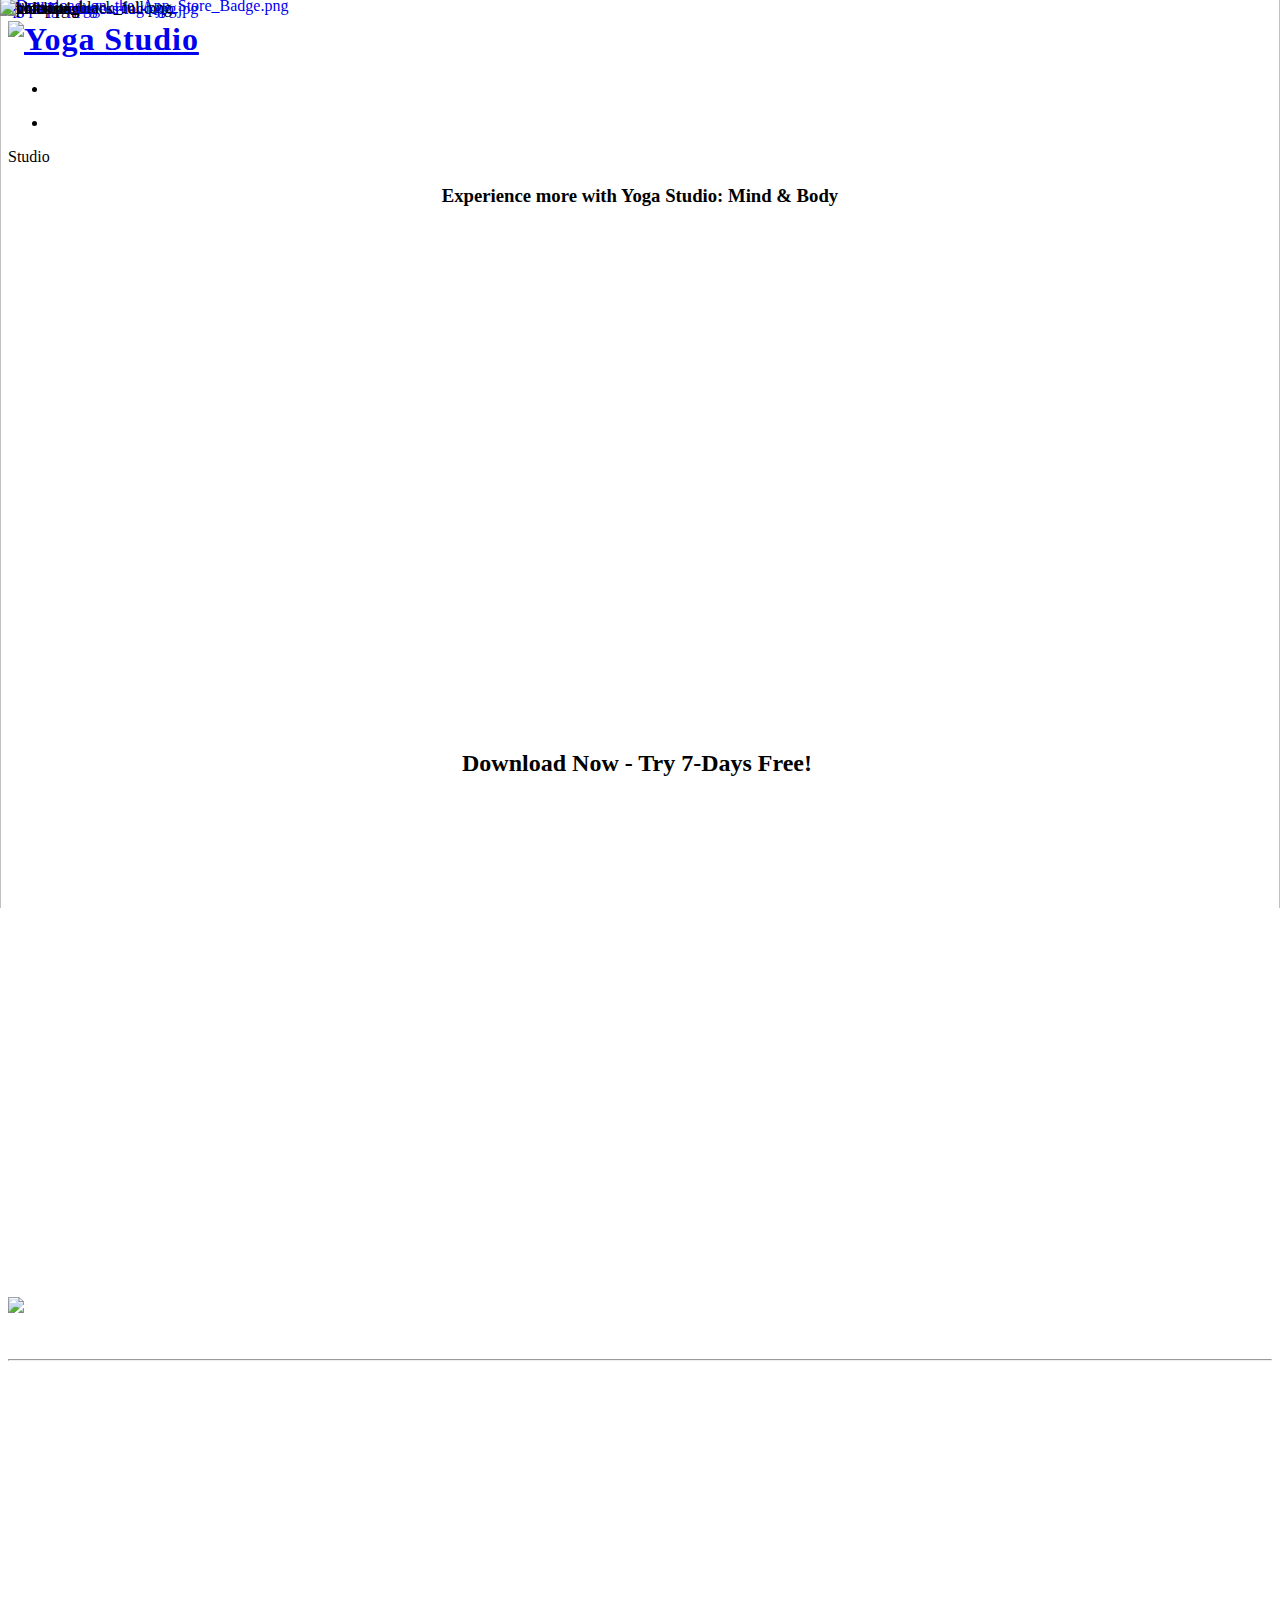
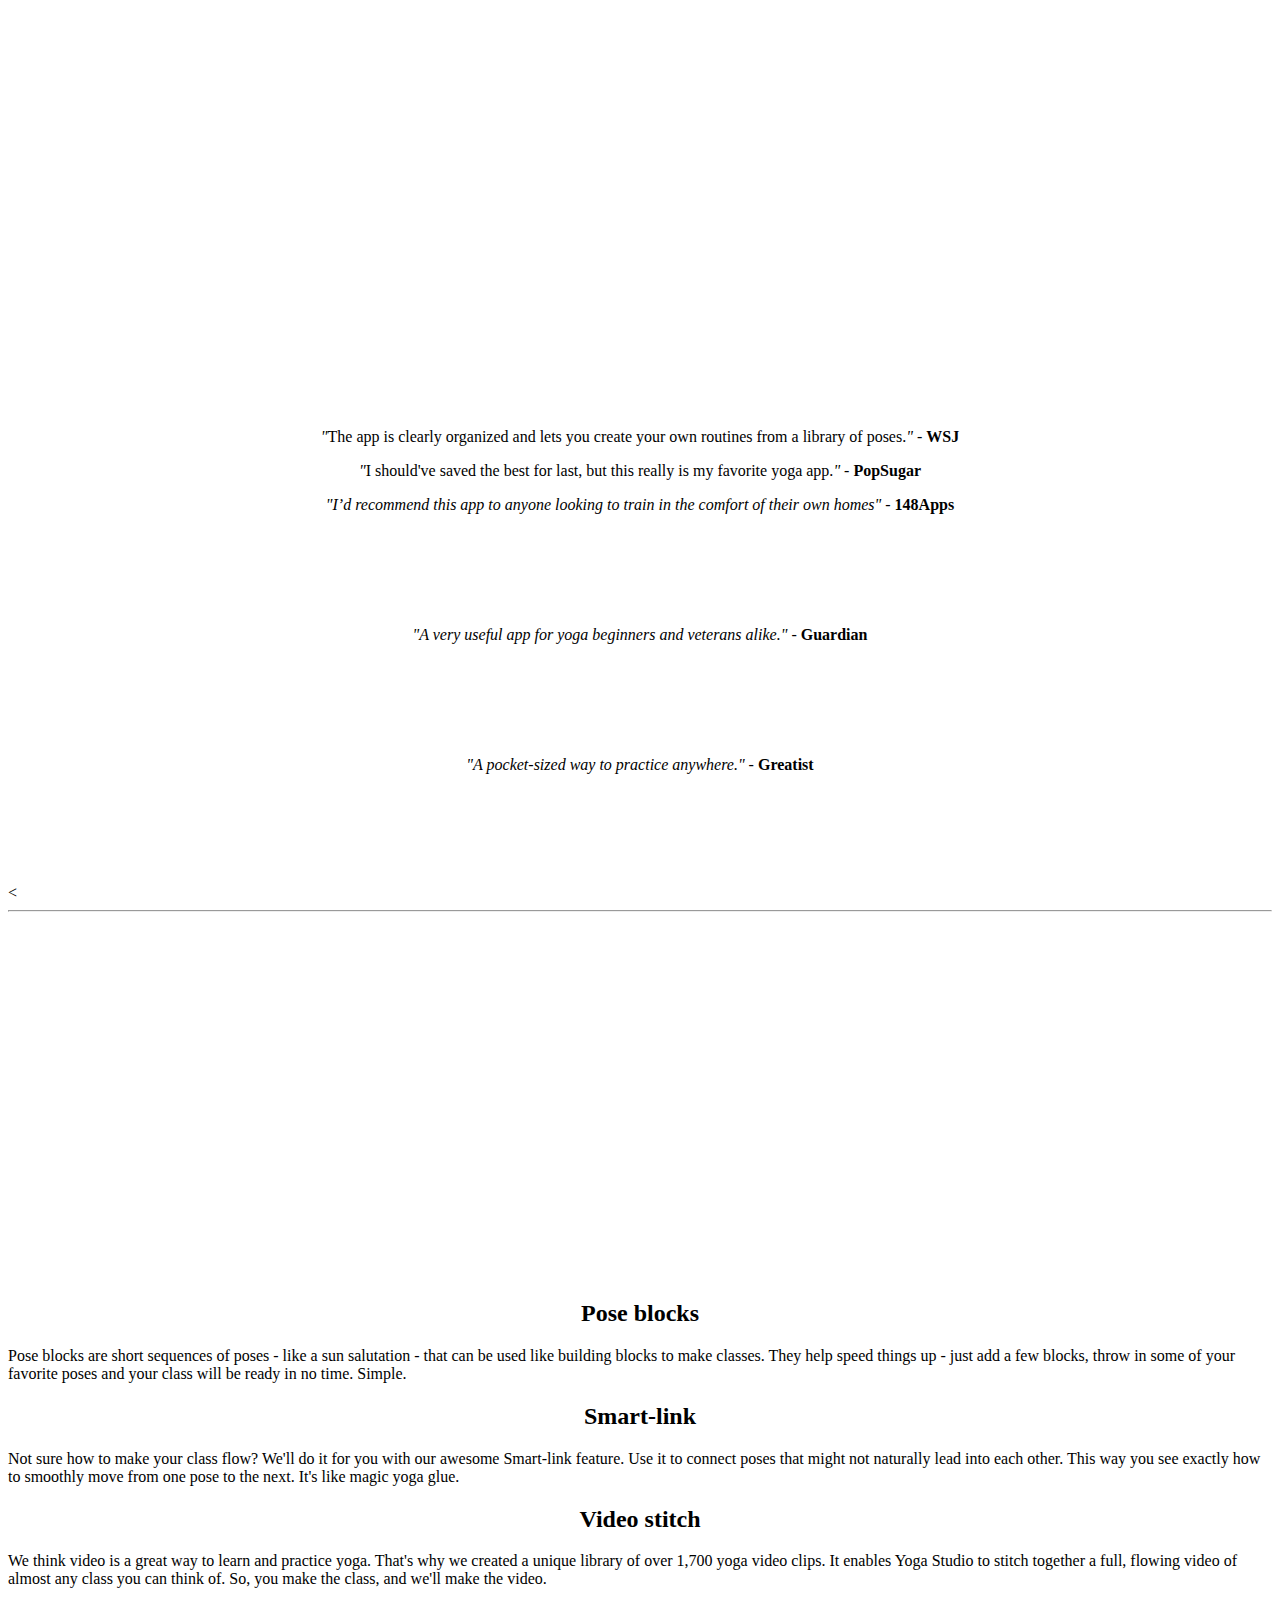
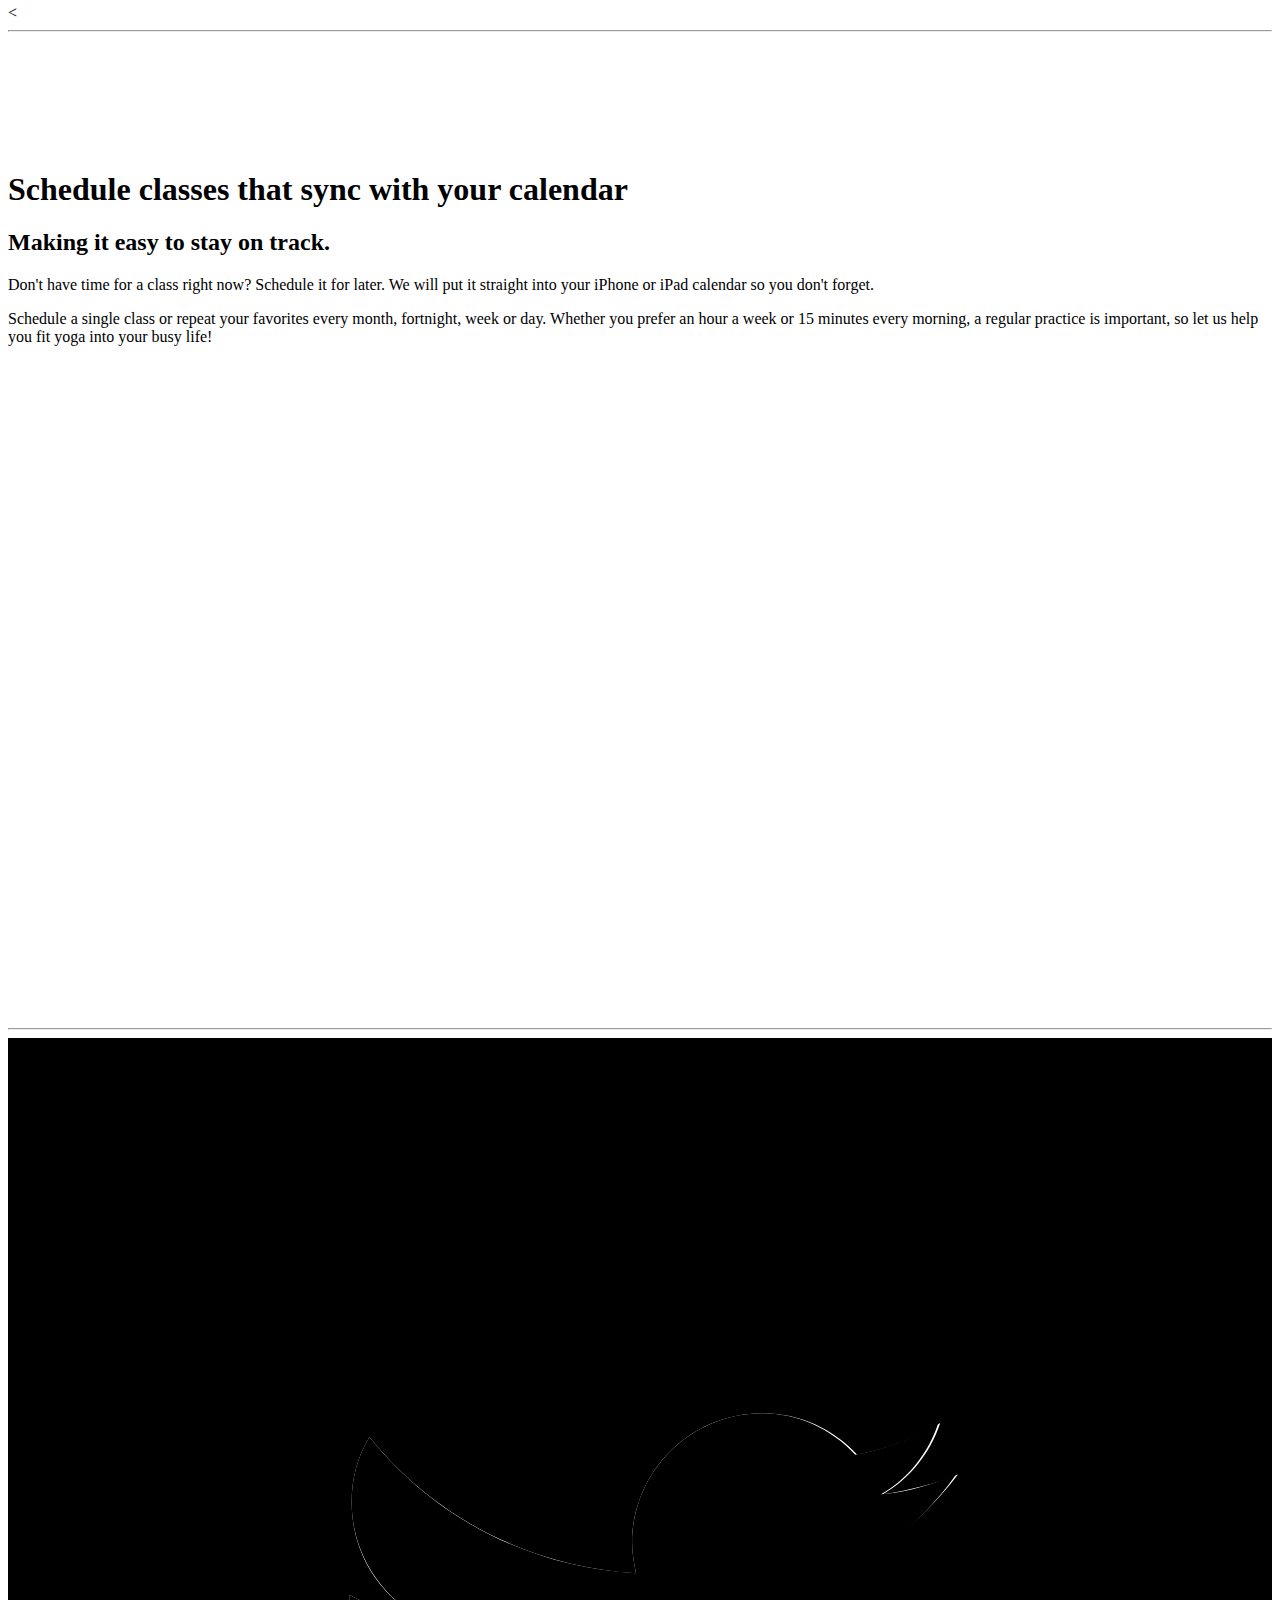
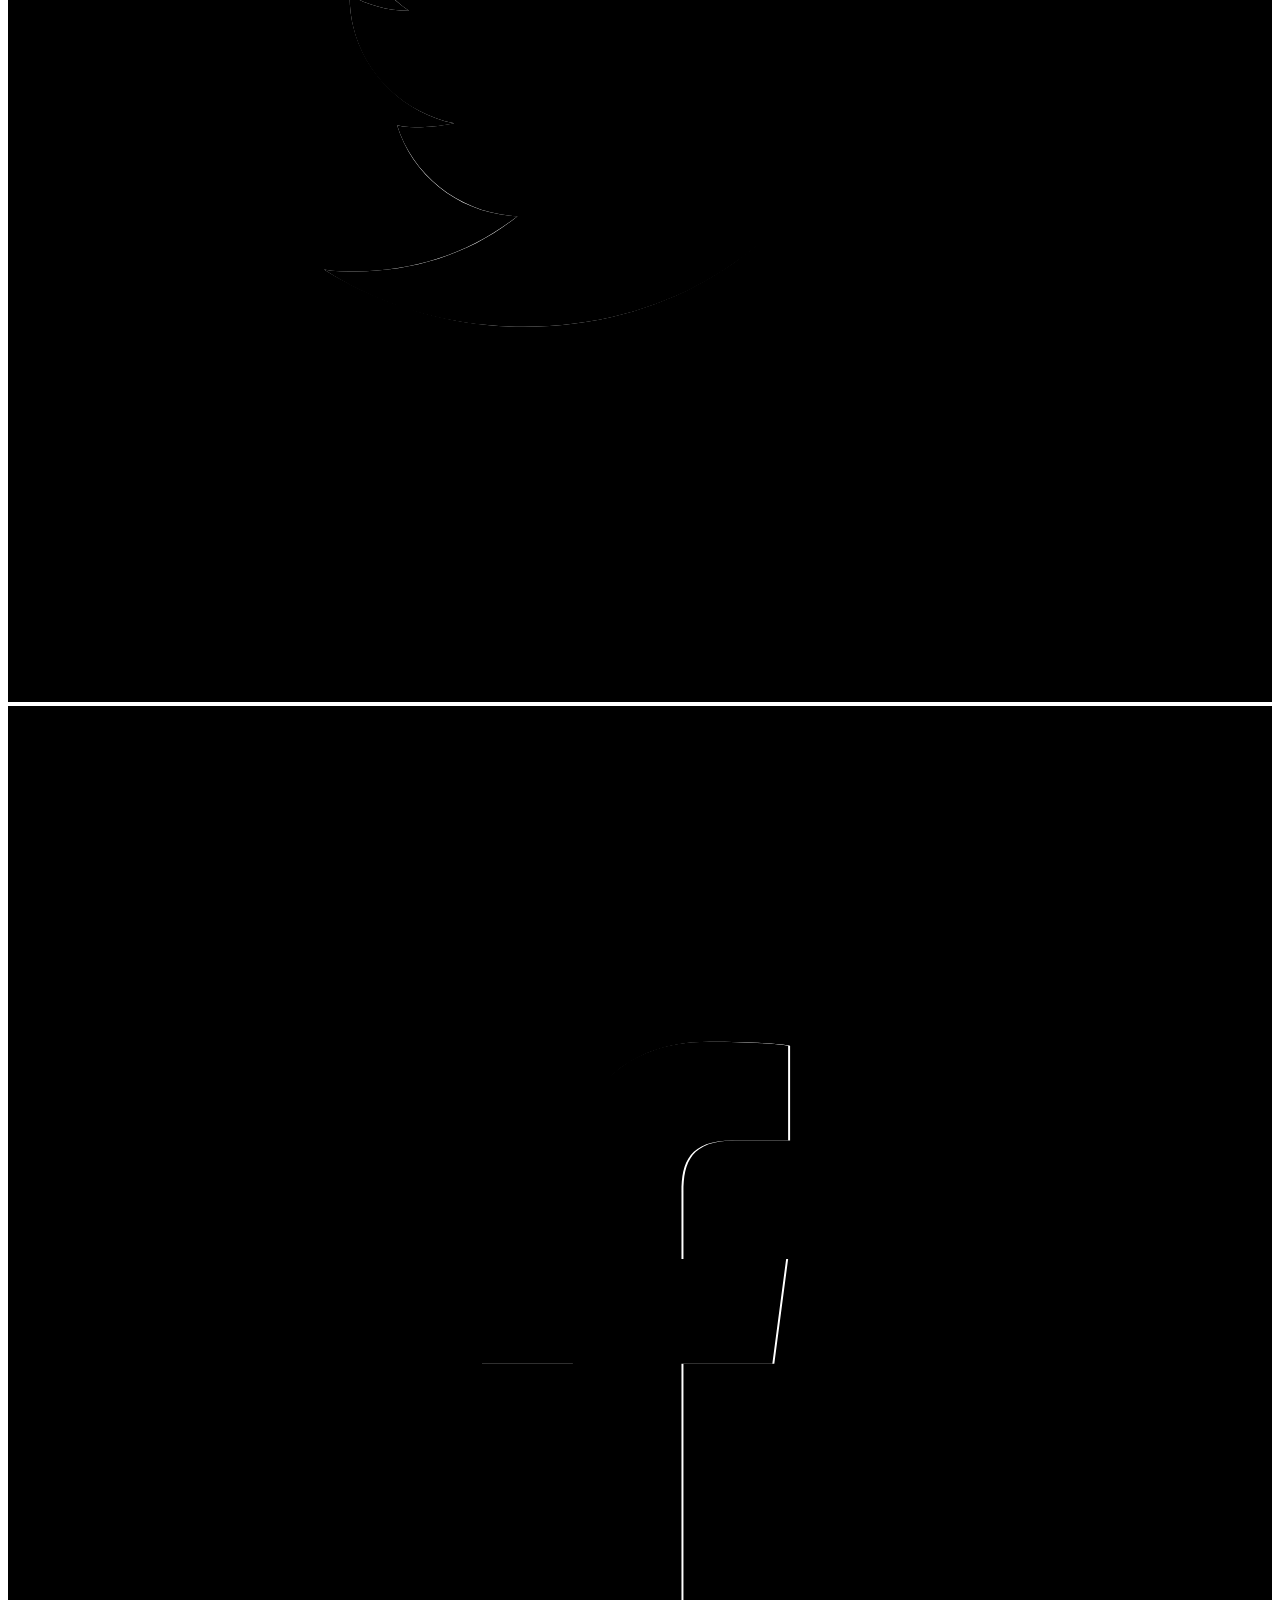
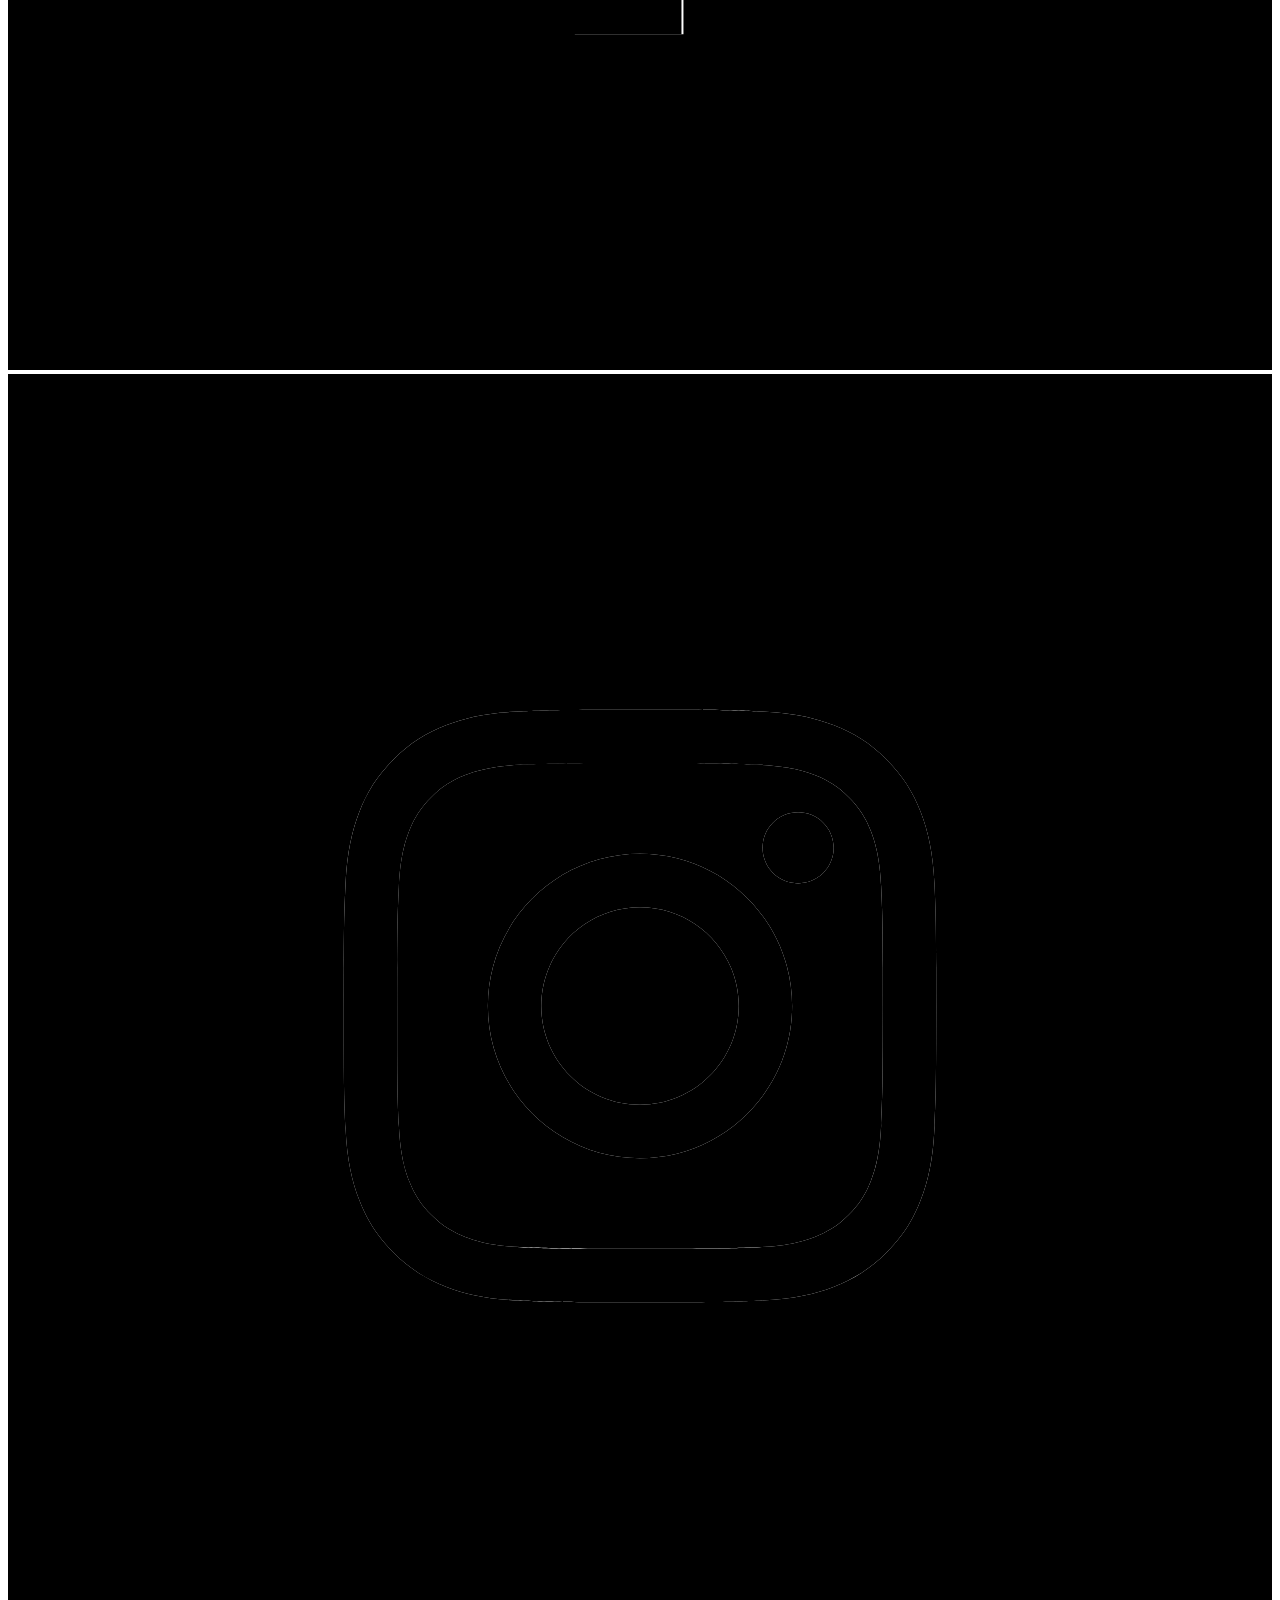
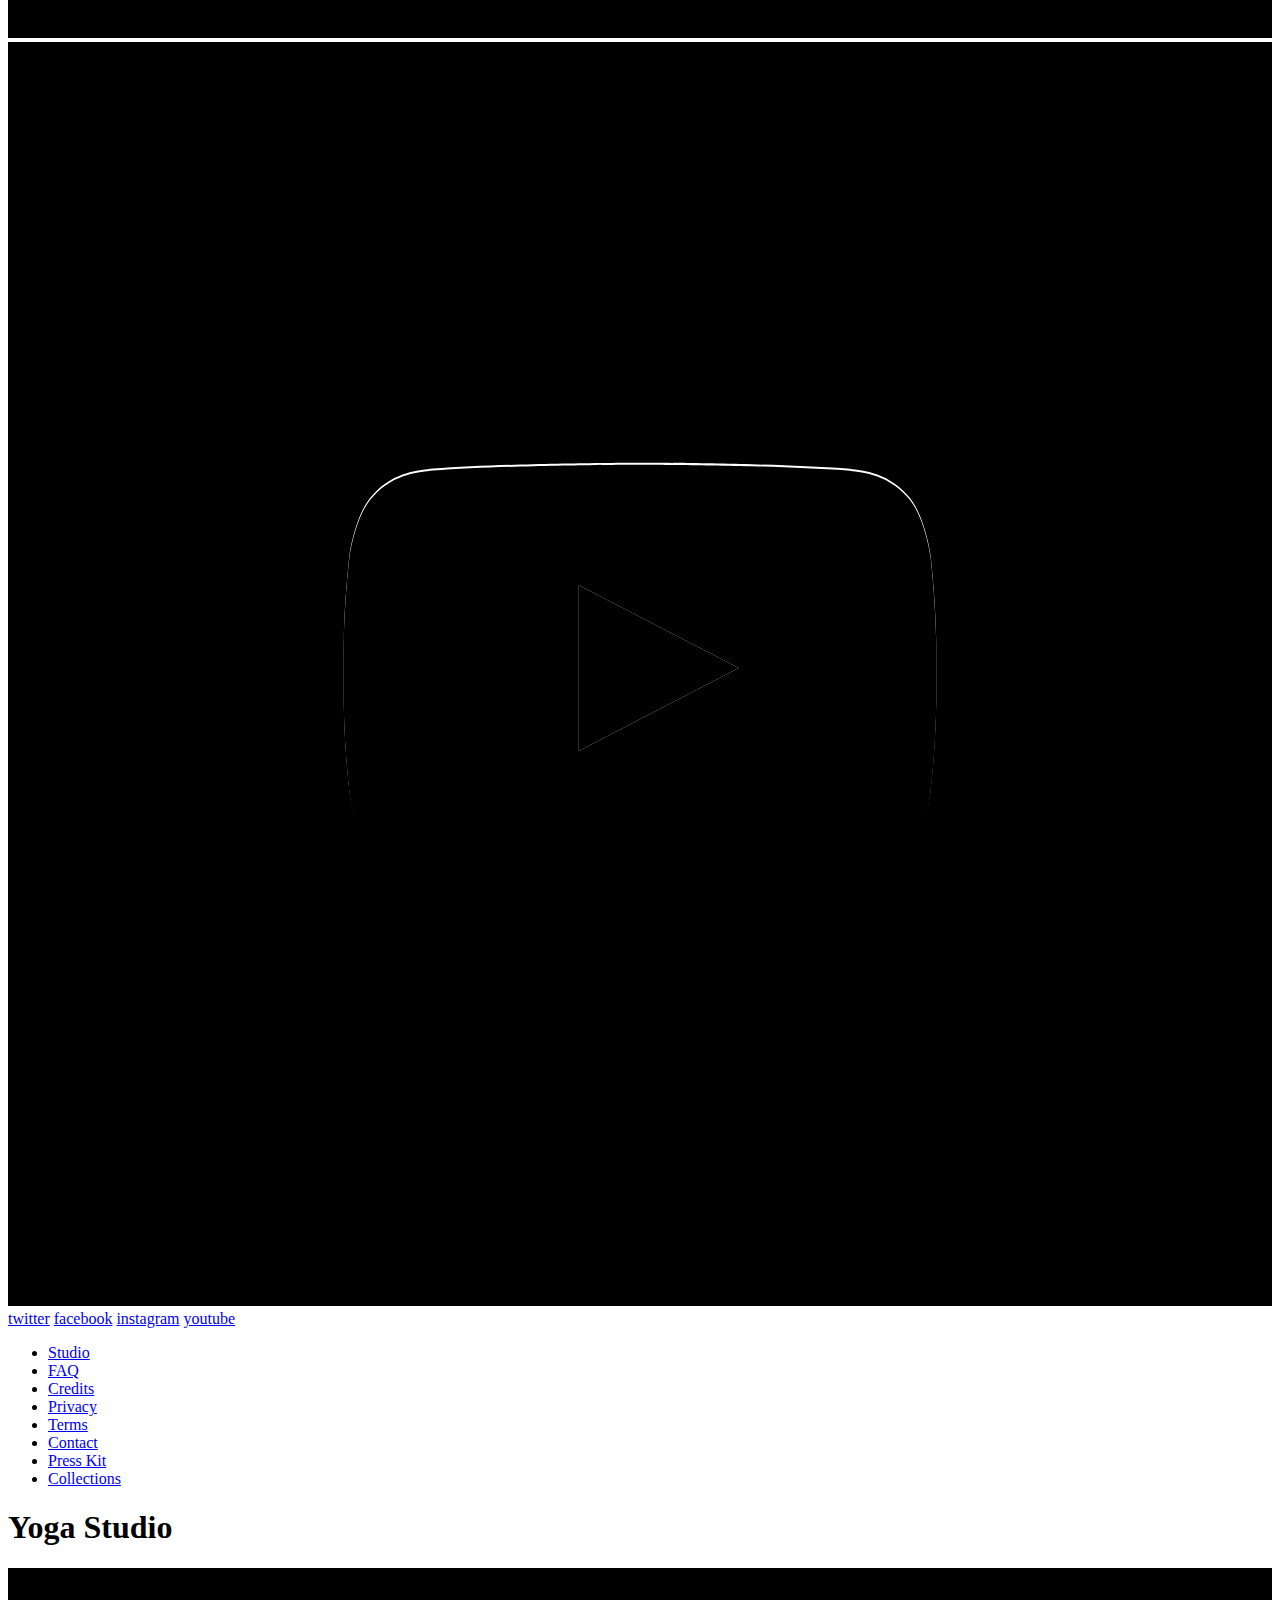
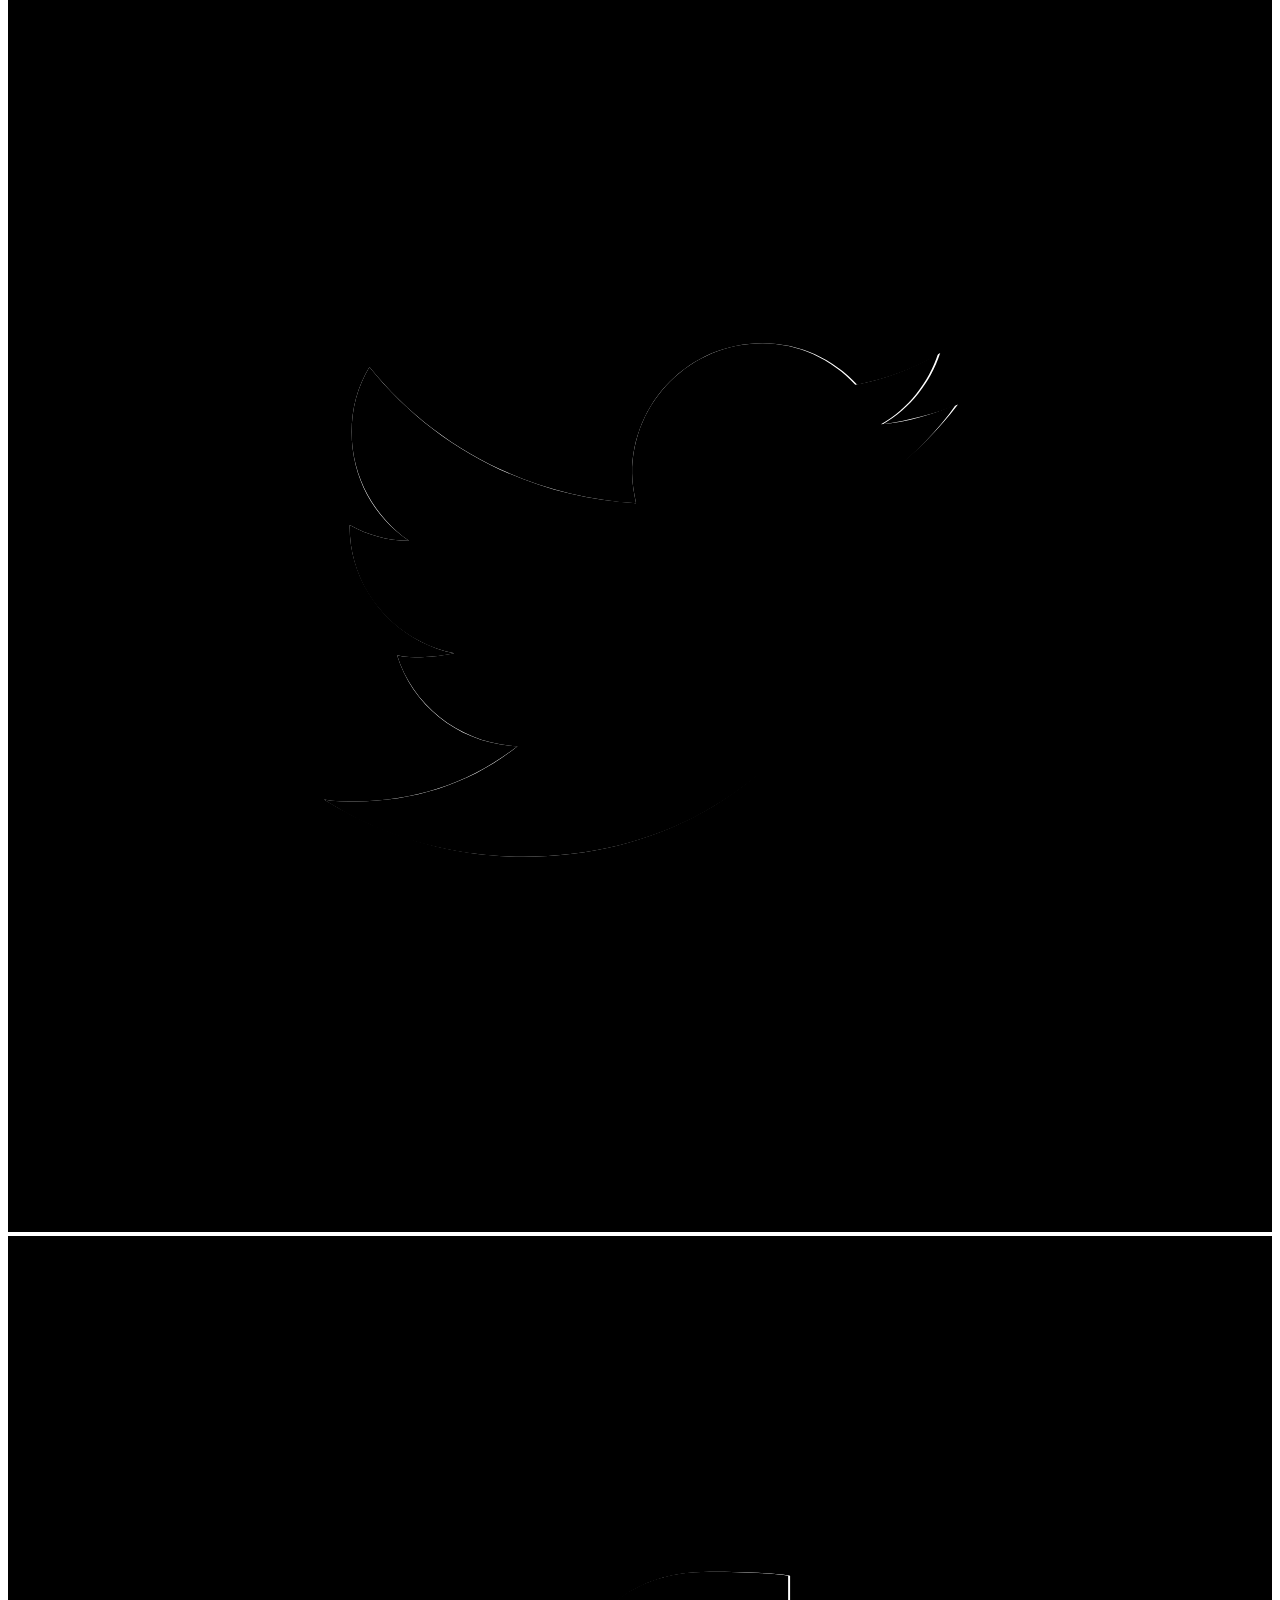
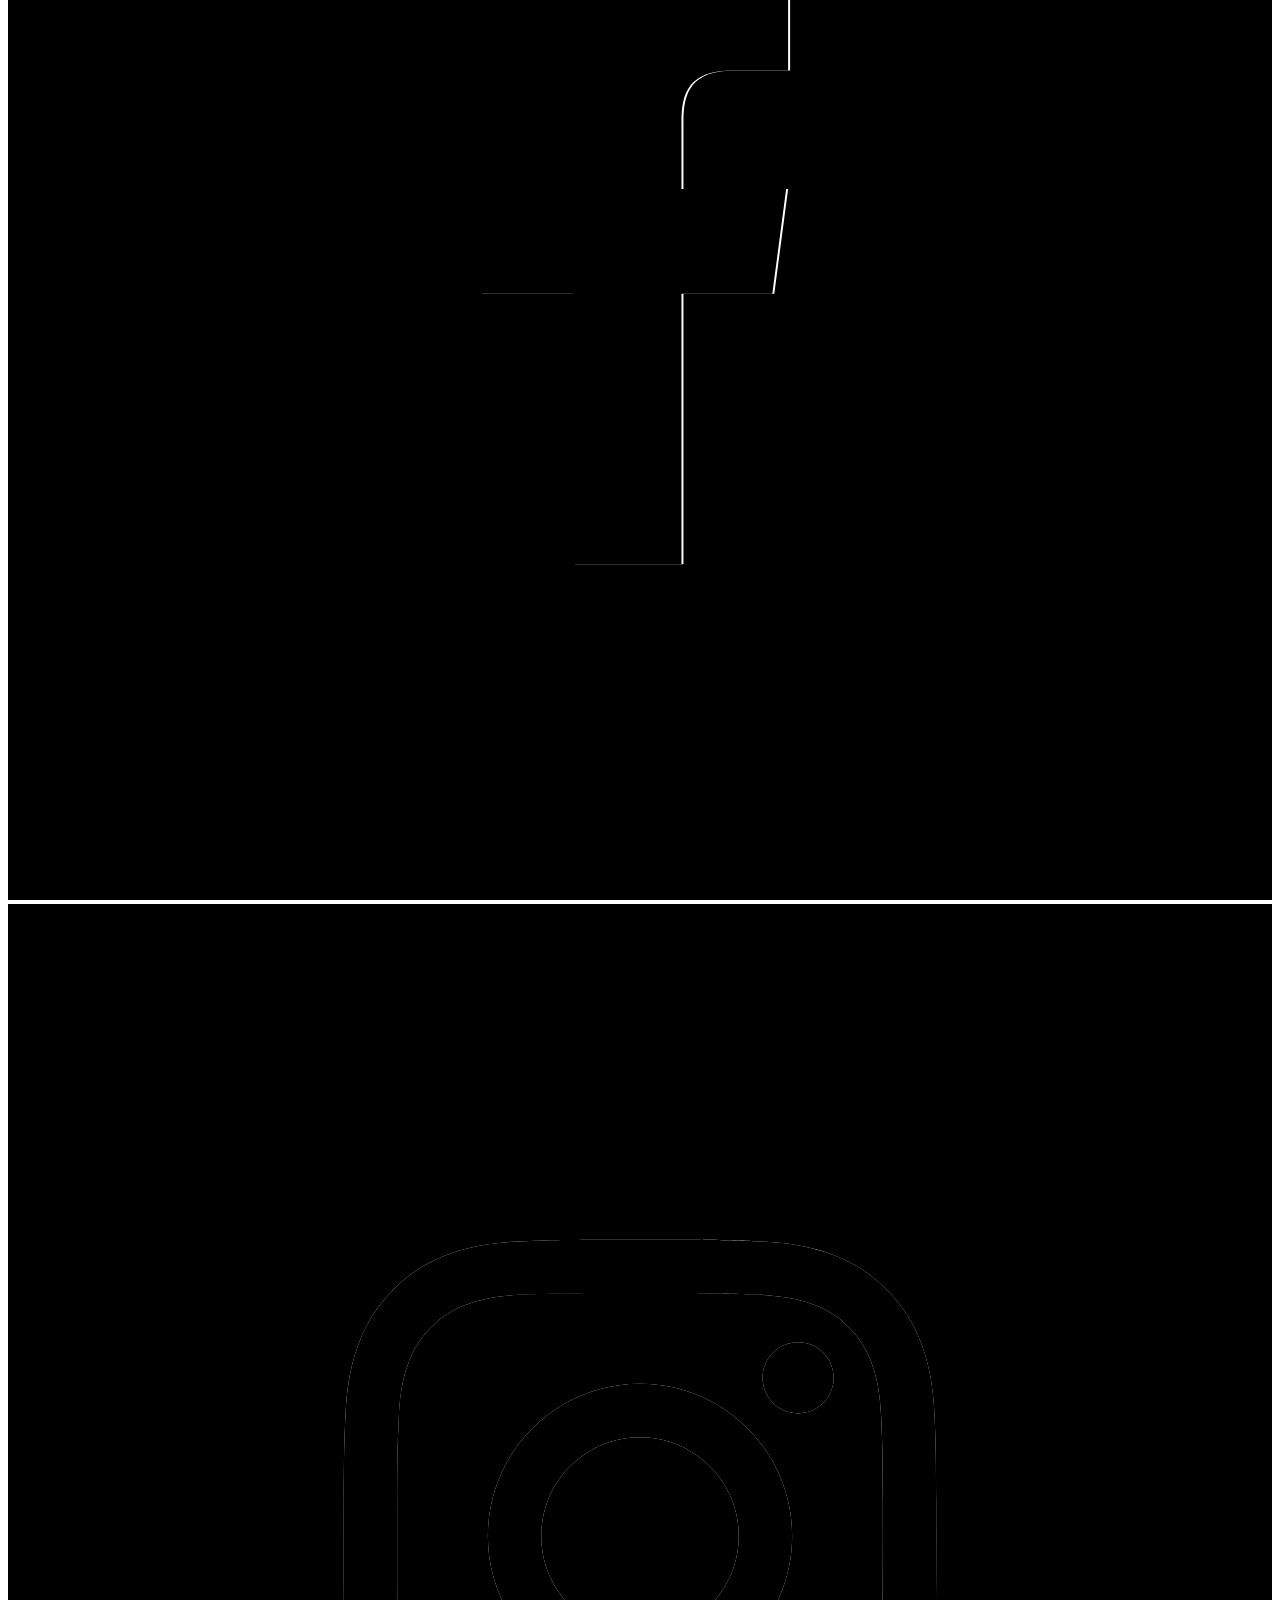
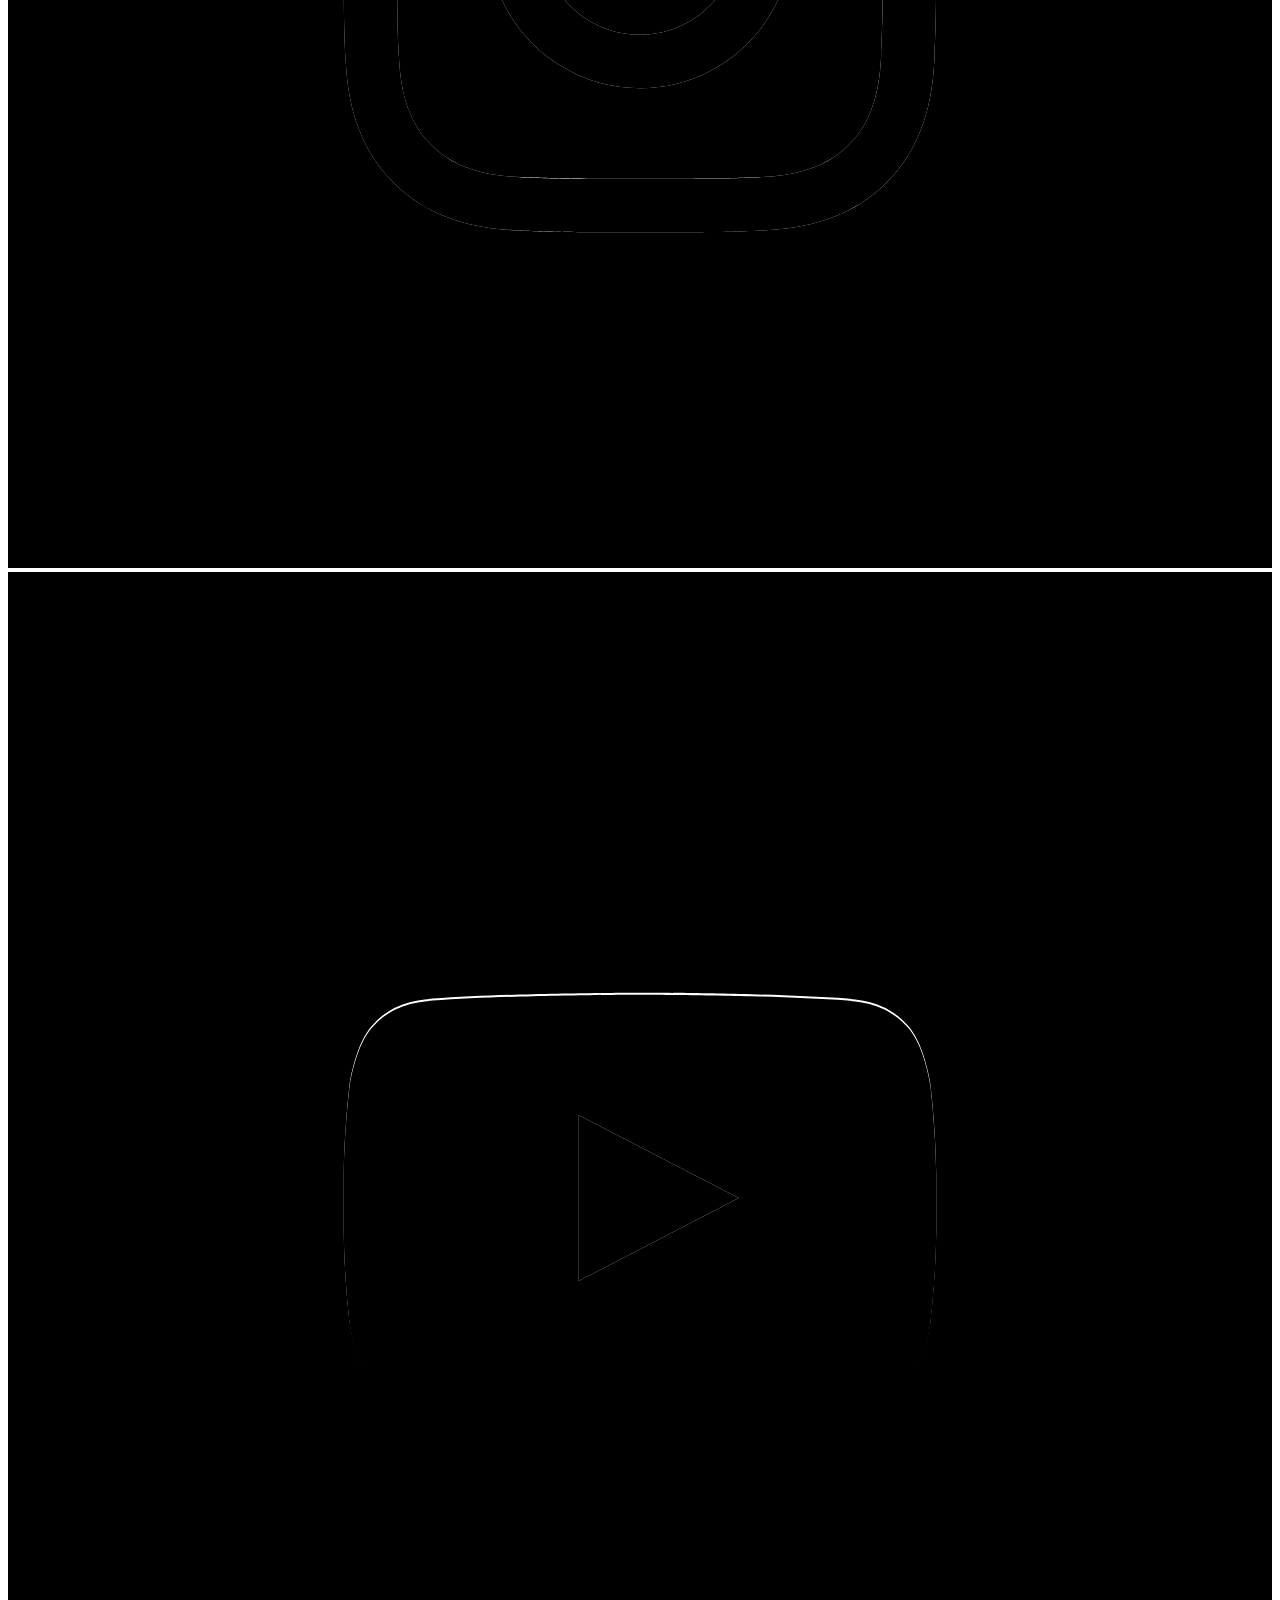
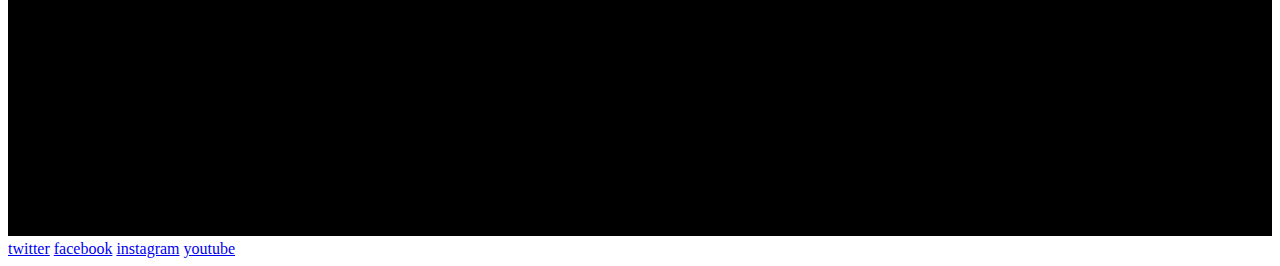
==== commit eb2ac73c: "доубирал скрипты" ====
--- a/index.htm
+++ b/index.htm
@@ -1,13 +1,13 @@
 <!DOCTYPE html>
 <!-- saved from url=(0030)https://www.yogastudioapp.com/ -->
-<html xmlns:og="http://opengraphprotocol.org/schema/" xmlns:fb="http://www.facebook.com/2008/fbml" lang="en-US" class="yui3-js-enabled js flexbox canvas canvastext webgl no-touch hashchange history draganddrop rgba hsla multiplebgs backgroundsize borderimage borderradius boxshadow textshadow opacity cssanimations csscolumns cssgradients cssreflections csstransforms no-csstransforms3d csstransitions video audio svg inlinesvg svgclippaths wf-proximanova-n4-active wf-proximanova-n7-active wf-proximanova-i3-active wf-proximanova-n3-active wf-proximanova-i4-active wf-proximanova-n6-active wf-proximanova-i7-active wf-active" style="" id="yui_3_17_2_1_1579003954243_152"><div id="yui3-css-stamp" style="position: absolute !important; visibility: hidden !important"></div><head><meta http-equiv="Content-Type" content="text/html; charset=UTF-8">
+<html xmlns:og="http://opengraphprotocol.org/schema/" xmlns:fb="http://www.facebook.com/2008/fbml" lang="en-US" class="yui3-js-enabled js flexbox canvas canvastext webgl no-touch hashchange history draganddrop rgba hsla multiplebgs backgroundsize borderimage borderradius boxshadow textshadow opacity cssanimations csscolumns cssgradients cssreflections csstransforms no-csstransforms3d csstransitions video audio svg inlinesvg svgclippaths wf-proximanova-n3-active wf-proximanova-i3-active wf-proximanova-n7-active wf-proximanova-n4-active wf-proximanova-i4-active wf-proximanova-n6-active wf-proximanova-i7-active wf-active" style="" id="yui_3_17_2_1_1579099692052_152"><div id="yui3-css-stamp" style="position: absolute !important; visibility: hidden !important"></div><head><meta http-equiv="Content-Type" content="text/html; charset=UTF-8">
     <meta http-equiv="X-UA-Compatible" content="IE=edge,chrome=1">
     
     <!-- This is Squarespace. --><!-- yogastudioapp -->
 <!--<base href="">--><base href=".">
 
 <title>Yoga Studio: Mind &amp; Body App</title>
-<link rel="shortcut icon" type="image/x-icon" href="https://images.squarespace-cdn.com/content/v1/503264b0e4b0dbdecd41e3f6/1571344637803-W7QSM2QKYQIAIGRQL3OM/ke17ZwdGBToddI8pDm48kGfiFqkITS6axXxhYYUCnlRZw-zPPgdn4jUwVcJE1ZvWQUxwkmyExglNqGp0IvTJZUJFbgE-7XRK3dMEBRBhUpxQ1ibo-zdhORxWnJtmNCajDe36aQmu-4Z4SFOss0oowgxUaachD66r8Ra2gwuBSqM/favicon.ico">
+
 <link rel="canonical" href="https://www.yogastudioapp.com/">
 <meta property="og:site_name" content="Yoga Studio">
 <meta property="og:title" content="Yoga Studio: Mind &amp; Body App">
@@ -32,12 +32,10 @@
 Google as Editor&#39;s Choice. Learn from over 150+ instructional HD videos.">
 
 <style type="text/css">@font-face{font-family:proxima-nova;src:url(https://use.typekit.net/af/cebe0e/00000000000000003b9b3060/27/l?subset_id=2&fvd=n3&v=3) format("woff2"),url(https://use.typekit.net/af/cebe0e/00000000000000003b9b3060/27/d?subset_id=2&fvd=n3&v=3) format("woff"),url(https://use.typekit.net/af/cebe0e/00000000000000003b9b3060/27/a?subset_id=2&fvd=n3&v=3) format("opentype");font-weight:300;font-style:normal;}@font-face{font-family:proxima-nova;src:url(https://use.typekit.net/af/705e94/00000000000000003b9b3062/27/l?subset_id=2&fvd=n4&v=3) format("woff2"),url(https://use.typekit.net/af/705e94/00000000000000003b9b3062/27/d?subset_id=2&fvd=n4&v=3) format("woff"),url(https://use.typekit.net/af/705e94/00000000000000003b9b3062/27/a?subset_id=2&fvd=n4&v=3) format("opentype");font-weight:400;font-style:normal;}@font-face{font-family:proxima-nova;src:url(https://use.typekit.net/af/576d53/00000000000000003b9b3066/27/l?subset_id=2&fvd=n6&v=3) format("woff2"),url(https://use.typekit.net/af/576d53/00000000000000003b9b3066/27/d?subset_id=2&fvd=n6&v=3) format("woff"),url(https://use.typekit.net/af/576d53/00000000000000003b9b3066/27/a?subset_id=2&fvd=n6&v=3) format("opentype");font-weight:600;font-style:normal;}@font-face{font-family:proxima-nova;src:url(https://use.typekit.net/af/949f99/00000000000000003b9b3068/27/l?subset_id=2&fvd=n7&v=3) format("woff2"),url(https://use.typekit.net/af/949f99/00000000000000003b9b3068/27/d?subset_id=2&fvd=n7&v=3) format("woff"),url(https://use.typekit.net/af/949f99/00000000000000003b9b3068/27/a?subset_id=2&fvd=n7&v=3) format("opentype");font-weight:700;font-style:normal;}@font-face{font-family:proxima-nova;src:url(https://use.typekit.net/af/40ff7f/00000000000000003b9b3061/27/l?subset_id=2&fvd=i3&v=3) format("woff2"),url(https://use.typekit.net/af/40ff7f/00000000000000003b9b3061/27/d?subset_id=2&fvd=i3&v=3) format("woff"),url(https://use.typekit.net/af/40ff7f/00000000000000003b9b3061/27/a?subset_id=2&fvd=i3&v=3) format("opentype");font-weight:300;font-style:italic;}@font-face{font-family:proxima-nova;src:url(https://use.typekit.net/af/5c70f2/00000000000000003b9b3063/27/l?subset_id=2&fvd=i4&v=3) format("woff2"),url(https://use.typekit.net/af/5c70f2/00000000000000003b9b3063/27/d?subset_id=2&fvd=i4&v=3) format("woff"),url(https://use.typekit.net/af/5c70f2/00000000000000003b9b3063/27/a?subset_id=2&fvd=i4&v=3) format("opentype");font-weight:400;font-style:italic;}@font-face{font-family:proxima-nova;src:url(https://use.typekit.net/af/4c4052/00000000000000003b9b3069/27/l?subset_id=2&fvd=i7&v=3) format("woff2"),url(https://use.typekit.net/af/4c4052/00000000000000003b9b3069/27/d?subset_id=2&fvd=i7&v=3) format("woff"),url(https://use.typekit.net/af/4c4052/00000000000000003b9b3069/27/a?subset_id=2&fvd=i7&v=3) format("opentype");font-weight:700;font-style:italic;}</style><script type="text/javascript">try{Typekit.load();}catch(e){}</script>
-<link rel="stylesheet" type="text/css" href="./Yoga Studio_ Mind &amp; Body App_files/css">
-<script type="text/javascript">SQUARESPACE_ROLLUPS = {};</script>
-<script>(function(rollups, name) { if (!rollups[name]) { rollups[name] = {}; } rollups[name].js = ["//assets.squarespace.com/universal/scripts-compressed/common-7968a82141b0a0bf656bf-min.en-US.js"]; })(SQUARESPACE_ROLLUPS, 'squarespace-common');</script>
-<script crossorigin="anonymous" src="./Yoga Studio_ Mind &amp; Body App_files/common-7968a82141b0a0bf656bf-min.en-US.js"></script><script crossorigin="anonymous" src="./Yoga Studio_ Mind &amp; Body App_files/performance-6c529d24ffaa4730ab163-min.en-US.js" defer=""></script><script data-name="static-context">Static = window.Static || {}; Static.SQUARESPACE_CONTEXT = {"facebookAppId":"314192535267336","rollups":{"squarespace-announcement-bar":{"css":"//assets.squarespace.com/universal/styles-compressed/announcement-bar-d41d8cd98f00b204e9800998ecf8427e-min.css","js":"//assets.squarespace.com/universal/scripts-compressed/announcement-bar-9f22e4313a789d6a23837-min.en-US.js"},"squarespace-audio-player":{"css":"//assets.squarespace.com/universal/styles-compressed/audio-player-a57b8f3aa31918104f57a068648fbc63-min.css","js":"//assets.squarespace.com/universal/scripts-compressed/audio-player-9f4a64087ec5252b42d30-min.en-US.js"},"squarespace-blog-collection-list":{"css":"//assets.squarespace.com/universal/styles-compressed/blog-collection-list-d41d8cd98f00b204e9800998ecf8427e-min.css","js":"//assets.squarespace.com/universal/scripts-compressed/blog-collection-list-342036262b204974aa269-min.en-US.js"},"squarespace-calendar-block-renderer":{"css":"//assets.squarespace.com/universal/styles-compressed/calendar-block-renderer-a0cc7f57176bc63d87bc9f4149fada5a-min.css","js":"//assets.squarespace.com/universal/scripts-compressed/calendar-block-renderer-467f39e39405092d3e306-min.en-US.js"},"squarespace-chartjs-helpers":{"css":"//assets.squarespace.com/universal/styles-compressed/chartjs-helpers-9935a41d63cf08ca108505d288c1712e-min.css","js":"//assets.squarespace.com/universal/scripts-compressed/chartjs-helpers-6cafddaef129819c269cb-min.en-US.js"},"squarespace-comments":{"css":"//assets.squarespace.com/universal/styles-compressed/comments-1637eb4ee93bed59528921026e024bf4-min.css","js":"//assets.squarespace.com/universal/scripts-compressed/comments-3791b2ce86f072ce5a408-min.en-US.js"},"squarespace-commerce-cart":{"js":"//assets.squarespace.com/universal/scripts-compressed/commerce-cart-dcb31cf26258818e6dbb3-min.en-US.js"},"squarespace-dialog":{"css":"//assets.squarespace.com/universal/styles-compressed/dialog-55710f039fb28505986e61d6b08d7fad-min.css","js":"//assets.squarespace.com/universal/scripts-compressed/dialog-e9a722abf2736b8d35296-min.en-US.js"},"squarespace-events-collection":{"css":"//assets.squarespace.com/universal/styles-compressed/events-collection-a0cc7f57176bc63d87bc9f4149fada5a-min.css","js":"//assets.squarespace.com/universal/scripts-compressed/events-collection-a6cde802dcd331fb784af-min.en-US.js"},"squarespace-form-rendering-utils":{"js":"//assets.squarespace.com/universal/scripts-compressed/form-rendering-utils-37522bae980ba07e775df-min.en-US.js"},"squarespace-forms":{"css":"//assets.squarespace.com/universal/styles-compressed/forms-f64e0249b577bd29ab8588cd7d02f749-min.css","js":"//assets.squarespace.com/universal/scripts-compressed/forms-63872e3e273e9b440bb8c-min.en-US.js"},"squarespace-gallery-collection-list":{"css":"//assets.squarespace.com/universal/styles-compressed/gallery-collection-list-d41d8cd98f00b204e9800998ecf8427e-min.css","js":"//assets.squarespace.com/universal/scripts-compressed/gallery-collection-list-e23ee315df466f1dba9ec-min.en-US.js"},"squarespace-image-zoom":{"css":"//assets.squarespace.com/universal/styles-compressed/image-zoom-72b0ab7796582588032aa6472e2e2f14-min.css","js":"//assets.squarespace.com/universal/scripts-compressed/image-zoom-5a660e03e667b16c7a076-min.en-US.js"},"squarespace-pinterest":{"css":"//assets.squarespace.com/universal/styles-compressed/pinterest-d41d8cd98f00b204e9800998ecf8427e-min.css","js":"//assets.squarespace.com/universal/scripts-compressed/pinterest-4725f00d98ee2610ca950-min.en-US.js"},"squarespace-popup-overlay":{"css":"//assets.squarespace.com/universal/styles-compressed/popup-overlay-0dff2958e7d1b369431f9e724190dc7d-min.css","js":"//assets.squarespace.com/universal/scripts-compressed/popup-overlay-ac725066687a7254298a1-min.en-US.js"},"squarespace-product-quick-view":{"css":"//assets.squarespace.com/universal/styles-compressed/product-quick-view-5ecfaf9aeb530f7e2c5ac043ddf653c6-min.css","js":"//assets.squarespace.com/universal/scripts-compressed/product-quick-view-ce168f958b56be02e640f-min.en-US.js"},"squarespace-products-collection-item-v2":{"css":"//assets.squarespace.com/universal/styles-compressed/products-collection-item-v2-72b0ab7796582588032aa6472e2e2f14-min.css","js":"//assets.squarespace.com/universal/scripts-compressed/products-collection-item-v2-828c2fbae302bd3e4fe16-min.en-US.js"},"squarespace-products-collection-list-v2":{"css":"//assets.squarespace.com/universal/styles-compressed/products-collection-list-v2-72b0ab7796582588032aa6472e2e2f14-min.css","js":"//assets.squarespace.com/universal/scripts-compressed/products-collection-list-v2-a56ebf82a55eca05e1d4a-min.en-US.js"},"squarespace-search-page":{"css":"//assets.squarespace.com/universal/styles-compressed/search-page-207da8872118254c0a795bf9b187c205-min.css","js":"//assets.squarespace.com/universal/scripts-compressed/search-page-6602d79410b7f792d11a2-min.en-US.js"},"squarespace-search-preview":{"js":"//assets.squarespace.com/universal/scripts-compressed/search-preview-3b311551129e90051ec85-min.en-US.js"},"squarespace-share-buttons":{"js":"//assets.squarespace.com/universal/scripts-compressed/share-buttons-a4826d3917e842a465593-min.en-US.js"},"squarespace-simple-liking":{"css":"//assets.squarespace.com/universal/styles-compressed/simple-liking-9ef41bf7ba753d65ec1acf18e093b88a-min.css","js":"//assets.squarespace.com/universal/scripts-compressed/simple-liking-c6fa5e1a27d696ae0cdc8-min.en-US.js"},"squarespace-social-buttons":{"css":"//assets.squarespace.com/universal/styles-compressed/social-buttons-bf7788a87c794b73afd9d5c49f72f4f3-min.css","js":"//assets.squarespace.com/universal/scripts-compressed/social-buttons-ae76486383db9f69c3b01-min.en-US.js"},"squarespace-tourdates":{"css":"//assets.squarespace.com/universal/styles-compressed/tourdates-d41d8cd98f00b204e9800998ecf8427e-min.css","js":"//assets.squarespace.com/universal/scripts-compressed/tourdates-dfda9fc5f74ccfb5f00fa-min.en-US.js"},"squarespace-website-overlays-manager":{"css":"//assets.squarespace.com/universal/styles-compressed/website-overlays-manager-68df56a8135961401cbd590171d6b04a-min.css","js":"//assets.squarespace.com/universal/scripts-compressed/website-overlays-manager-4f9ebe9decfd177843057-min.en-US.js"}},"pageType":2,"website":{"id":"503264b0e4b0dbdecd41e3f6","identifier":"yogastudioapp","websiteType":1,"contentModifiedOn":1574349163854,"cloneable":false,"siteStatus":{},"language":"en-US","timeZone":"America/New_York","machineTimeZoneOffset":-18000000,"timeZoneOffset":-18000000,"timeZoneAbbr":"EST","siteTitle":"Yoga Studio","fullSiteTitle":"Yoga Studio: Mind & Body App","siteDescription":"","location":{"mapZoom":12.0,"mapLat":40.7207559,"mapLng":-74.00076130000002,"addressTitle":"","addressLine1":"","addressLine2":"","addressCountry":""},"logoImageId":"5da8d10e0931b574f7a340b8","socialLogoImageId":"5c5da02ce79c707d6216c5ca","shareButtonOptions":{"8":true,"6":true,"3":true,"7":true,"4":true,"5":true},"logoImageUrl":"//static1.squarespace.com/static/503264b0e4b0dbdecd41e3f6/t/5da8d10e0931b574f7a340b8/1574349163854/","socialLogoImageUrl":"//static1.squarespace.com/static/503264b0e4b0dbdecd41e3f6/t/5c5da02ce79c707d6216c5ca/1574349163854/","authenticUrl":"https://www.yogastudioapp.com","internalUrl":"https://yogastudioapp.squarespace.com","baseUrl":"https://www.yogastudioapp.com","primaryDomain":"www.yogastudioapp.com","sslSetting":3,"isHstsEnabled":true,"socialAccounts":[{"serviceId":4,"userId":"822180463","userName":"YogaStudioApp","screenname":"Yoga Studio","addedOn":1358614276179,"profileUrl":"https://twitter.com/YogaStudioApp","iconUrl":"http://a0.twimg.com/profile_images/2712722578/fd27a681edb4ac7f8895eb3f5e9ec881_normal.png","collectionId":"50facf04e4b000014e7803e7","iconEnabled":true,"serviceName":"twitter"},{"serviceId":2,"userId":"666362591","userName":"sebwilliamskey","screenname":"Yoga Studio app","addedOn":1358614826838,"profileUrl":"http://www.facebook.com/profile.php?id=385742351494202","iconUrl":"http://graph.facebook.com/666362591/picture?type=square","metaData":{"service":"facebook"},"iconEnabled":true,"serviceName":"facebook"},{"serviceId":10,"userId":"4521959935","userName":"yogastudioapp","screenname":"Yoga Studio app","addedOn":1494005007266,"profileUrl":"http://instagram.com/yogastudioapp","iconUrl":"https://scontent.cdninstagram.com/t51.2885-19/s150x150/16110194_1061697113935942_7362243693954203648_a.jpg","collectionId":"590cb50fcd0f684767728cf2","iconEnabled":true,"serviceName":"instagram"},{"serviceId":11,"userId":"UCf0gmceDfjtmWwKVRBBrwtQ","screenname":"Yoga Studio","addedOn":1507731022553,"profileUrl":"https://www.youtube.com/channel/UCf0gmceDfjtmWwKVRBBrwtQ","iconUrl":"https://yt3.ggpht.com/-X-oI-_HxHQg/AAAAAAAAAAI/AAAAAAAAAAA/y5_iBdnGF6k/s88-c-k-no-mo-rj-c0xffffff/photo.jpg","iconEnabled":true,"serviceName":"youtube"}],"typekitId":"","statsMigrated":true,"imageMetadataProcessingEnabled":false,"screenshotId":"69da41a5c449dc1a9d4e2a9f0177e0778d04cbf9c838d01f7237f21d0f8cdbeb","captchaSettings":{"enabledForDonations":false},"showOwnerLogin":false},"websiteSettings":{"id":"503264b0e4b0dbdecd41e3f7","websiteId":"503264b0e4b0dbdecd41e3f6","type":"Business","subjects":[{"systemSubject":"tech"}],"country":"GB","simpleLikingEnabled":true,"mobileInfoBarSettings":{"isContactEmailEnabled":false,"isContactPhoneNumberEnabled":false,"isLocationEnabled":false,"isBusinessHoursEnabled":false},"commentLikesAllowed":true,"commentAnonAllowed":true,"commentThreaded":true,"commentApprovalRequired":false,"commentAvatarsOn":true,"commentSortType":2,"commentFlagThreshold":0,"commentFlagsAllowed":true,"commentEnableByDefault":true,"commentDisableAfterDaysDefault":0,"disqusShortname":"","commentsEnabled":true,"storeSettings":{"returnPolicy":null,"termsOfService":null,"privacyPolicy":null,"expressCheckout":false,"continueShoppingLinkUrl":"/","useLightCart":false,"showNoteField":false,"shippingCountryDefaultValue":"US","billToShippingDefaultValue":false,"showShippingPhoneNumber":true,"isShippingPhoneRequired":false,"showBillingPhoneNumber":true,"isBillingPhoneRequired":false,"currenciesSupported":["CHF","HKD","MXN","EUR","DKK","USD","CAD","MYR","NOK","THB","AUD","SGD","ILS","PLN","GBP","CZK","SEK","NZD","PHP","RUB"],"defaultCurrency":"USD","selectedCurrency":"USD","measurementStandard":1,"orderConfirmationInjectCode":"","showCustomCheckoutForm":false,"enableMailingListOptInByDefault":true,"sameAsRetailLocation":false,"merchandisingSettings":{"scarcityEnabledOnProductItems":false,"scarcityEnabledOnProductBlocks":false,"scarcityMessageType":"DEFAULT_SCARCITY_MESSAGE","scarcityThreshold":10,"multipleQuantityAllowedForServices":true,"restockNotificationsEnabled":false,"restockNotificationsMailingListSignUpEnabled":false,"relatedProductsEnabled":false,"relatedProductsOrdering":"random","soldOutVariantsDropdownDisabled":false},"isLive":false,"multipleQuantityAllowedForServices":true},"useEscapeKeyToLogin":true,"trialAssistantEnabled":true,"ssBadgeType":1,"ssBadgePosition":4,"ssBadgeVisibility":1,"ssBadgeDevices":1,"pinterestOverlayOptions":{"mode":"disabled"},"ampEnabled":false},"cookieSettings":{"isCookieBannerEnabled":false,"isRestrictiveCookiePolicyEnabled":false,"isRestrictiveCookiePolicyAbsolute":false,"cookieBannerText":"","cookieBannerTheme":"","cookieBannerVariant":"","cookieBannerPosition":"","cookieBannerCtaVariant":"","cookieBannerCtaText":""},"websiteCloneable":false,"collection":{"title":"Studio","id":"5399d548e4b0905b3f65c452","fullUrl":"/","publicCommentCount":0,"type":10},"subscribed":false,"appDomain":"squarespace.com","templateTweakable":true,"tweakJSON":{"aspect-ratio":"Auto","gallery-arrow-style":"Round Corners","gallery-aspect-ratio":"3:2 Standard","gallery-auto-crop":"true","gallery-autoplay":"false","gallery-design":"Slideshow","gallery-info-overlay":"Always Show","gallery-loop":"false","gallery-navigation":"Thumbnails","gallery-show-arrows":"true","gallery-transitions":"Fade","galleryArrowBackground":"rgba(34,34,34,1)","galleryArrowColor":"rgba(255,255,255,1)","galleryAutoplaySpeed":"3","galleryCircleColor":"rgba(255,255,255,1)","galleryInfoBackground":"rgba(0, 0, 0, .7)","galleryThumbnailSize":"100px","gridSize":"350px","gridSpacing":"20px","product-gallery-auto-crop":"true","product-image-auto-crop":"true","tweak-v1-related-products-title-spacing":"50px"},"templateId":"4fef25bbe4b0ea9df05ac51e","templateVersion":"7","pageFeatures":[1,2,4],"gmRenderKey":"QUl6YVN5Q0JUUk9xNkx1dkZfSUUxcjQ2LVQ0QWVUU1YtMGQ3bXk4","betaFeatureFlags":["ORDERS-SERVICE-check-digital-good-access-with-service","ORDERS-SERVICE-reset-digital-goods-access-with-service","ORDER_SERVICE-submit-giftcard-order-through-service","dg_downloads_from_fastly","generic_iframe_loader_for_campaigns","donations_customer_accounts","product-retriever-v2-enabled","domain_registration_via_registrar_service","domain_locking_via_registrar_service","domain_deletion_via_registrar_service","domain_info_via_registrar_service","content_item_settings","onboarding_wizard","commerce_restock_notifications","commerce_related_products","commerce_bulk_manager","newsletter_block_captcha","new_billing_system","seven_one_block_annotations","seven_one_block_outlines","gallery_settings_71","seven_one_catalog_performance_improvements"],"yuiEliminationExperimentList":[{"name":"statsMigrationJobWidget-enabled","experimentType":"AB_TEST","variant":"true","containsError":false,"status":"ACTIVE"},{"name":"ContributionConfirmed-enabled","experimentType":"AB_TEST","variant":"true","containsError":false,"status":"ACTIVE"},{"name":"TextPusher-enabled","experimentType":"AB_TEST","variant":"true","containsError":false,"status":"ACTIVE"},{"name":"MenuItemWithProgress-enabled","experimentType":"AB_TEST","variant":"true","containsError":false,"status":"ACTIVE"},{"name":"billingNewsletters-enabled","experimentType":"AB_TEST","variant":"true","containsError":false,"status":"ACTIVE"},{"name":"imageProcJobWidget-enabled","experimentType":"AB_TEST","variant":"true","containsError":false,"status":"ACTIVE"},{"name":"QuantityChangePreview-enabled","experimentType":"AB_TEST","variant":"true","containsError":false,"status":"ACTIVE"},{"name":"CompositeModel-enabled","experimentType":"AB_TEST","variant":"true","containsError":false,"status":"ACTIVE"},{"name":"HasPusherMixin-enabled","experimentType":"AB_TEST","variant":"true","containsError":false,"status":"INACTIVE"},{"name":"ProviderList-enabled","experimentType":"AB_TEST","variant":"true","containsError":false,"status":"ACTIVE"},{"name":"MediaTracker-enabled","experimentType":"AB_TEST","variant":"false","containsError":false,"status":"ACTIVE"},{"name":"pushJobWidget-enabled","experimentType":"AB_TEST","variant":"true","containsError":false,"status":"ACTIVE"},{"name":"internal-enabled","experimentType":"AB_TEST","variant":"true","containsError":false,"status":"ACTIVE"},{"name":"PopupOverlayEditor-enabled","experimentType":"AB_TEST","variant":"true","containsError":false,"status":"ACTIVE"},{"name":"CoverPagePicker-enabled","experimentType":"AB_TEST","variant":"true","containsError":false,"status":"ACTIVE"}],"impersonatedSession":false,"tzData":{"zones":[[-300,"US","E%sT",null]],"rules":{"US":[[1967,2006,null,"Oct","lastSun","2:00","0","S"],[1987,2006,null,"Apr","Sun>=1","2:00","1:00","D"],[2007,"max",null,"Mar","Sun>=8","2:00","1:00","D"],[2007,"max",null,"Nov","Sun>=1","2:00","0","S"]]}}};</script><script type="text/javascript"> SquarespaceFonts.loadViaContext(); Squarespace.load(window);</script><script type="application/ld+json">{"url":"https://www.yogastudioapp.com","name":"Yoga Studio","description":"","image":"//static1.squarespace.com/static/503264b0e4b0dbdecd41e3f6/t/5da8d10e0931b574f7a340b8/1574349163854/","@context":"http://schema.org","@type":"WebSite"}</script><!--[if gte IE 9]> <link rel="stylesheet" type="text/css" href="//static1.squarespace.com/static/sitecss/503264b0e4b0dbdecd41e3f6/208/4fef25bbe4b0ea9df05ac51e/507414df84ae5bd7fb7312ad/1188-05142015/1565824467017/site.css?&filterFeatures=false&part=1"/><link rel="stylesheet" type="text/css" href="//static1.squarespace.com/static/sitecss/503264b0e4b0dbdecd41e3f6/208/4fef25bbe4b0ea9df05ac51e/507414df84ae5bd7fb7312ad/1188-05142015/1565824467017/site.css?&filterFeatures=false&part=2"/><link rel="stylesheet" type="text/css" href="//static1.squarespace.com/static/sitecss/503264b0e4b0dbdecd41e3f6/208/4fef25bbe4b0ea9df05ac51e/507414df84ae5bd7fb7312ad/1188-05142015/1565824467017/site.css?&filterFeatures=false&part=3"/><link rel="stylesheet" type="text/css" href="//static1.squarespace.com/static/sitecss/503264b0e4b0dbdecd41e3f6/208/4fef25bbe4b0ea9df05ac51e/507414df84ae5bd7fb7312ad/1188-05142015/1565824467017/site.css?&filterFeatures=false&part=4"/><![endif]-->
+<link rel="stylesheet" type="text/css" href="./index_files/css">
+
 <!--[if lt IE 9]><link rel="stylesheet" type="text/css" href="//static1.squarespace.com/static/sitecss/503264b0e4b0dbdecd41e3f6/208/4fef25bbe4b0ea9df05ac51e/507414df84ae5bd7fb7312ad/1188-05142015/1565824467017/site.css?&filterFeatures=false&noMedia=true&part=1"/><link rel="stylesheet" type="text/css" href="//static1.squarespace.com/static/sitecss/503264b0e4b0dbdecd41e3f6/208/4fef25bbe4b0ea9df05ac51e/507414df84ae5bd7fb7312ad/1188-05142015/1565824467017/site.css?&filterFeatures=false&noMedia=true&part=2"/><link rel="stylesheet" type="text/css" href="//static1.squarespace.com/static/sitecss/503264b0e4b0dbdecd41e3f6/208/4fef25bbe4b0ea9df05ac51e/507414df84ae5bd7fb7312ad/1188-05142015/1565824467017/site.css?&filterFeatures=false&noMedia=true&part=3"/><link rel="stylesheet" type="text/css" href="//static1.squarespace.com/static/sitecss/503264b0e4b0dbdecd41e3f6/208/4fef25bbe4b0ea9df05ac51e/507414df84ae5bd7fb7312ad/1188-05142015/1565824467017/site.css?&filterFeatures=false&noMedia=true&part=4"/><![endif]-->
-<!--[if !IE]> --><link rel="stylesheet" type="text/css" href="./Yoga Studio_ Mind &amp; Body App_files/site.css"><!-- <![endif]-->
+<!--[if !IE]> --><link rel="stylesheet" type="text/css" href="./index_files/site.css"><!-- <![endif]-->
 <meta name="apple-itunes-app" content="app-id=567767430">
 
 <meta name="google-site-verification" content="h3Jxb1kEbbL_VciNRAupt1EVA_Si3FO5kHoLLsq0II0">
@@ -46,8 +44,7 @@
 
 <!-- <meta name="viewport" content="width=900, initial-scale=0.7"> -->
 <!-- this is a comment --><script>Static.COOKIE_BANNER_CAPABLE = true;</script>
-<!-- End of Squarespace Headers -->
-    <script src="./Yoga Studio_ Mind &amp; Body App_files/site.js" type="text/javascript"></script>
+
   </head>
   <!-- Mobile Styles Disabled -->
   <body class="header-alignment-center footer-alignment-center blog-sidebar-right page-borders-none folder--category-nav-style-fill  social-icons-show page-banner-full-width   hide-page-title hide-blog-author        event-thumbnails event-thumbnail-size-32-standard event-date-label event-date-label-time event-list-show-cats event-list-date event-list-time event-list-address   event-icalgcal-links  event-excerpts  event-item-back-link    gallery-design-slideshow aspect-ratio-auto lightbox-style-dark gallery-navigation-thumbnails gallery-info-overlay-always-show gallery-aspect-ratio-32-standard gallery-arrow-style-round-corners gallery-transitions-fade gallery-show-arrows gallery-auto-crop   product-list-titles-under product-list-alignment-center product-item-size-11-square product-image-auto-crop product-gallery-size-11-square product-gallery-auto-crop show-product-price show-product-item-nav product-social-sharing tweak-v1-related-products-image-aspect-ratio-11-square tweak-v1-related-products-details-alignment-center newsletter-style-dark hide-opentable-icons opentable-style-dark small-button-style-solid small-button-shape-square medium-button-style-solid medium-button-shape-square large-button-style-solid large-button-shape-square image-block-poster-text-alignment-center image-block-card-dynamic-font-sizing image-block-card-content-position-center image-block-card-text-alignment-left image-block-overlap-dynamic-font-sizing image-block-overlap-content-position-center image-block-overlap-text-alignment-left image-block-collage-dynamic-font-sizing image-block-collage-content-position-top image-block-collage-text-alignment-left image-block-stack-dynamic-font-sizing image-block-stack-text-alignment-left button-style-default button-corner-style-square tweak-product-quick-view-button-style-floating tweak-product-quick-view-button-position-bottom tweak-product-quick-view-lightbox-excerpt-display-truncate tweak-product-quick-view-lightbox-show-arrows tweak-product-quick-view-lightbox-show-close-button tweak-product-quick-view-lightbox-controls-weight-light native-currency-code-usd collection-type-page collection-layout-default collection-5399d548e4b0905b3f65c452 homepage logo-image" id="collection-5399d548e4b0905b3f65c452">
@@ -58,7 +55,7 @@
     		<header id="header">
     			<div id="logo" data-content-field="site-title">
             
-              <h1 class="logo" data-shrink-original-size="34" style="letter-spacing: 0.0294118em;"><a href="https://www.yogastudioapp.com/"><img src="./Yoga Studio_ Mind &amp; Body App_files/saved_resource" alt="Yoga Studio"></a></h1>
+              <h1 class="logo" data-shrink-original-size="34" style="letter-spacing: 0.0294118em;"><a href="https://www.yogastudioapp.com/"><img src="./index_files/saved_resource" alt="Yoga Studio"></a></h1>
               
             
           </div>
@@ -80,13 +77,7 @@
 
 
     		</header>
-        <script>
-          Y.use('squarespace-ui-base', function(Y) {
-            Y.one("h1.logo").plug(Y.Squarespace.TextShrink, {
-              parentEl: Y.one('#header')
-            });
-          });
-        </script>
+        
 
         
 
@@ -105,19 +96,19 @@
         
 
     		<section id="page" role="main" data-content-field="main-content" data-collection-id="5399d548e4b0905b3f65c452" data-edit-main-image="Banner">
-    		  <div class="sqs-layout sqs-grid-12 columns-12" data-type="page" data-updated-on="1566941946666" id="page-5399d548e4b0905b3f65c452"><div class="row sqs-row" id="yui_3_17_2_1_1579003954243_151"><div class="col sqs-col-12 span-12" id="yui_3_17_2_1_1579003954243_150"><div class="sqs-block html-block sqs-block-html" data-block-type="2" id="block-b3a6a9b1cdca7509faa6"><div class="sqs-block-content"><h3 style="text-align:center;white-space:pre-wrap;">Experience more with Yoga Studio: Mind &amp; Body</h3></div></div><div class="sqs-block code-block sqs-block-code" data-block-type="23" id="block-yui_3_17_2_2_1515780683797_49864"><div class="sqs-block-content"><meta name="p:domain_verify" content="3ae05806c196df957bd8e8eea12b4007"></div></div><div class="row sqs-row" id="yui_3_17_2_1_1579003954243_149"><div class="col sqs-col-3 span-3"><div class="sqs-block spacer-block sqs-block-spacer sized vsize-1" data-block-type="21" id="block-yui_3_17_2_2_1516124729004_85129"><div class="sqs-block-content">&nbsp;</div></div></div><div class="col sqs-col-3 span-3" id="yui_3_17_2_1_1579003954243_148"><div class="sqs-block image-block sqs-block-image sqs-text-ready" data-block-type="5" id="block-yui_3_17_2_1_1411649896507_38979"><div class="sqs-block-content" id="yui_3_17_2_1_1579003954243_147">
-
-  
-
-    
-      <div class="image-block-outer-wrapper layout-caption-hidden design-layout-inline combination-animation-none individual-animation-none individual-text-animation-none sqs-narrow-width" id="yui_3_17_2_1_1579003954243_146">
-      
-        <div class="intrinsic" style="max-width:2000.0px;" id="yui_3_17_2_1_1579003954243_145">
-          
-            <a href="https://itunes.apple.com/app/apple-store/id567767430?pt=1082429&amp;ct=YogaStudioAppDotCom&amp;mt=8" target="_blank" id="yui_3_17_2_1_1579003954243_144">
-          
-            <div style="padding-bottom: 29.65%; overflow: hidden;" class="image-block-wrapper   has-aspect-ratio" data-animation-tier="1" data-description="" id="yui_3_17_2_1_1579003954243_143">
-              <noscript><img src="https://images.squarespace-cdn.com/content/v1/503264b0e4b0dbdecd41e3f6/1516124981851-MVHVHYB3PQXKPGOOEU5Z/[base64]/Download_on_the_App_Store_Badge.png" alt="Download_on_the_App_Store_Badge.png" /></noscript><img class="thumb-image loaded" data-src="https://images.squarespace-cdn.com/content/v1/503264b0e4b0dbdecd41e3f6/1516124981851-MVHVHYB3PQXKPGOOEU5Z/[base64]/Download_on_the_App_Store_Badge.png" data-image="https://images.squarespace-cdn.com/content/v1/503264b0e4b0dbdecd41e3f6/1516124981851-MVHVHYB3PQXKPGOOEU5Z/[base64]/Download_on_the_App_Store_Badge.png" data-image-dimensions="2000x593" data-image-focal-point="0.5,0.5" data-load="false" data-image-id="5a5e3b35419202ec8ead2f34" data-type="image" style="left: 0%; top: -0.307787%; width: 100%; height: 100.616%; position: absolute;" alt="Download_on_the_App_Store_Badge.png" data-image-resolution="300w" src="./Yoga Studio_ Mind &amp; Body App_files/Download_on_the_App_Store_Badge.png">
+    		  <div class="sqs-layout sqs-grid-12 columns-12" data-type="page" data-updated-on="1566941946666" id="page-5399d548e4b0905b3f65c452"><div class="row sqs-row" id="yui_3_17_2_1_1579099692052_151"><div class="col sqs-col-12 span-12" id="yui_3_17_2_1_1579099692052_150"><div class="sqs-block html-block sqs-block-html" data-block-type="2" id="block-b3a6a9b1cdca7509faa6"><div class="sqs-block-content"><h3 style="text-align:center;white-space:pre-wrap;">Experience more with Yoga Studio: Mind &amp; Body</h3></div></div></div><div class="row sqs-row" id="yui_3_17_2_1_1579099692052_149"><div class="col sqs-col-3 span-3"><div class="sqs-block spacer-block sqs-block-spacer sized vsize-1" data-block-type="21" id="block-yui_3_17_2_2_1516124729004_85129"><div class="sqs-block-content">&nbsp;</div></div></div><div class="col sqs-col-3 span-3" id="yui_3_17_2_1_1579099692052_148"><div class="sqs-block image-block sqs-block-image sqs-text-ready" data-block-type="5" id="block-yui_3_17_2_1_1411649896507_38979"><div class="sqs-block-content" id="yui_3_17_2_1_1579099692052_147">
+
+  
+
+    
+      <div class="image-block-outer-wrapper layout-caption-hidden design-layout-inline combination-animation-none individual-animation-none individual-text-animation-none sqs-narrow-width" id="yui_3_17_2_1_1579099692052_146">
+      
+        <div class="intrinsic" style="max-width:2000.0px;" id="yui_3_17_2_1_1579099692052_145">
+          
+            <a href="https://itunes.apple.com/app/apple-store/id567767430?pt=1082429&amp;ct=YogaStudioAppDotCom&amp;mt=8" target="_blank" id="yui_3_17_2_1_1579099692052_144">
+          
+            <div style="padding-bottom: 29.65%; overflow: hidden;" class="image-block-wrapper   has-aspect-ratio" data-animation-tier="1" data-description="" id="yui_3_17_2_1_1579099692052_143">
+              <img class="thumb-image loaded" data-src="https://images.squarespace-cdn.com/content/v1/503264b0e4b0dbdecd41e3f6/1516124981851-MVHVHYB3PQXKPGOOEU5Z/[base64]/Download_on_the_App_Store_Badge.png" data-image="https://images.squarespace-cdn.com/content/v1/503264b0e4b0dbdecd41e3f6/1516124981851-MVHVHYB3PQXKPGOOEU5Z/[base64]/Download_on_the_App_Store_Badge.png" data-image-dimensions="2000x593" data-image-focal-point="0.5,0.5" data-load="false" data-image-id="5a5e3b35419202ec8ead2f34" data-type="image" style="left: 0%; top: -0.307787%; width: 100%; height: 100.616%; position: absolute;" alt="Download_on_the_App_Store_Badge.png" data-image-resolution="300w" src="./index_files/Download_on_the_App_Store_Badge.png">
             </div>
           
             </a>
@@ -133,17 +124,17 @@
   
 
 
-</div></div></div><div class="col sqs-col-3 span-3" id="yui_3_17_2_1_1579003954243_171"><div class="sqs-block image-block sqs-block-image sqs-text-ready" data-aspect-ratio="29.268292682926827" data-block-type="5" id="block-yui_3_17_2_3_1466699893464_213006"><div class="sqs-block-content" id="yui_3_17_2_1_1579003954243_170"> 
-
-  
-    <div class="image-block-outer-wrapper layout-caption-hidden combination-animation-none individual-animation-none individual-text-animation-none design-layout-inline sqs-narrow-width" id="yui_3_17_2_1_1579003954243_169">
-    
-      <div class="intrinsic" style="max-width:320.0px;" id="yui_3_17_2_1_1579003954243_168">
-        
-          <a href="https://play.google.com/store/apps/details?id=com.gaiam.yogastudio" target="_blank" id="yui_3_17_2_1_1579003954243_167">
-        
-          <div style="padding-bottom: 29.2683%; overflow: hidden;" class="image-block-wrapper   has-aspect-ratio" data-animation-tier="1" data-description="" id="yui_3_17_2_1_1579003954243_166">
-            <noscript><img src="https://images.squarespace-cdn.com/content/v1/503264b0e4b0dbdecd41e3f6/1466700649254-VNV1LE7UEJ5V0XFA6CA7/ke17ZwdGBToddI8pDm48kFwQ_ogZMB_rf5zRu9DEf7zlfiSMXz2YNBs8ylwAJx2qLijIv1YpVq4N1RMuCCrb3iJz4vYg48fcPCuGX417dnYd_y_7l0Z9ubBEHzBNTksBi5MB_NDwIl_8M_92XXO0EAoyyEsAbPHhHcQMU6bWQFI/image-asset.png" alt="" /></noscript><img class="thumb-image loaded" data-src="https://images.squarespace-cdn.com/content/v1/503264b0e4b0dbdecd41e3f6/1466700649254-VNV1LE7UEJ5V0XFA6CA7/ke17ZwdGBToddI8pDm48kFwQ_ogZMB_rf5zRu9DEf7zlfiSMXz2YNBs8ylwAJx2qLijIv1YpVq4N1RMuCCrb3iJz4vYg48fcPCuGX417dnYd_y_7l0Z9ubBEHzBNTksBi5MB_NDwIl_8M_92XXO0EAoyyEsAbPHhHcQMU6bWQFI/image-asset.png" data-image="https://images.squarespace-cdn.com/content/v1/503264b0e4b0dbdecd41e3f6/1466700649254-VNV1LE7UEJ5V0XFA6CA7/ke17ZwdGBToddI8pDm48kFwQ_ogZMB_rf5zRu9DEf7zlfiSMXz2YNBs8ylwAJx2qLijIv1YpVq4N1RMuCCrb3iJz4vYg48fcPCuGX417dnYd_y_7l0Z9ubBEHzBNTksBi5MB_NDwIl_8M_92XXO0EAoyyEsAbPHhHcQMU6bWQFI/image-asset.png" data-image-dimensions="320x96" data-image-focal-point="0.5,0.5" alt="" data-load="false" data-image-id="576c1369d482e9c2ed12b3f5" data-type="image" style="left: 0%; top: -0.901639%; width: 100%; height: 101.803%; position: absolute;" data-image-resolution="300w" src="./Yoga Studio_ Mind &amp; Body App_files/image-asset.png">
+</div></div></div><div class="col sqs-col-3 span-3" id="yui_3_17_2_1_1579099692052_171"><div class="sqs-block image-block sqs-block-image sqs-text-ready" data-aspect-ratio="29.268292682926827" data-block-type="5" id="block-yui_3_17_2_3_1466699893464_213006"><div class="sqs-block-content" id="yui_3_17_2_1_1579099692052_170"> 
+
+  
+    <div class="image-block-outer-wrapper layout-caption-hidden combination-animation-none individual-animation-none individual-text-animation-none design-layout-inline sqs-narrow-width" id="yui_3_17_2_1_1579099692052_169">
+    
+      <div class="intrinsic" style="max-width:320.0px;" id="yui_3_17_2_1_1579099692052_168">
+        
+          <a href="https://play.google.com/store/apps/details?id=com.gaiam.yogastudio" target="_blank" id="yui_3_17_2_1_1579099692052_167">
+        
+          <div style="padding-bottom: 29.2683%; overflow: hidden;" class="image-block-wrapper   has-aspect-ratio" data-animation-tier="1" data-description="" id="yui_3_17_2_1_1579099692052_166">
+            <noscript><img src="https://images.squarespace-cdn.com/content/v1/503264b0e4b0dbdecd41e3f6/1466700649254-VNV1LE7UEJ5V0XFA6CA7/ke17ZwdGBToddI8pDm48kFwQ_ogZMB_rf5zRu9DEf7zlfiSMXz2YNBs8ylwAJx2qLijIv1YpVq4N1RMuCCrb3iJz4vYg48fcPCuGX417dnYd_y_7l0Z9ubBEHzBNTksBi5MB_NDwIl_8M_92XXO0EAoyyEsAbPHhHcQMU6bWQFI/image-asset.png" alt="" /></noscript><img class="thumb-image loaded" data-src="https://images.squarespace-cdn.com/content/v1/503264b0e4b0dbdecd41e3f6/1466700649254-VNV1LE7UEJ5V0XFA6CA7/ke17ZwdGBToddI8pDm48kFwQ_ogZMB_rf5zRu9DEf7zlfiSMXz2YNBs8ylwAJx2qLijIv1YpVq4N1RMuCCrb3iJz4vYg48fcPCuGX417dnYd_y_7l0Z9ubBEHzBNTksBi5MB_NDwIl_8M_92XXO0EAoyyEsAbPHhHcQMU6bWQFI/image-asset.png" data-image="https://images.squarespace-cdn.com/content/v1/503264b0e4b0dbdecd41e3f6/1466700649254-VNV1LE7UEJ5V0XFA6CA7/ke17ZwdGBToddI8pDm48kFwQ_ogZMB_rf5zRu9DEf7zlfiSMXz2YNBs8ylwAJx2qLijIv1YpVq4N1RMuCCrb3iJz4vYg48fcPCuGX417dnYd_y_7l0Z9ubBEHzBNTksBi5MB_NDwIl_8M_92XXO0EAoyyEsAbPHhHcQMU6bWQFI/image-asset.png" data-image-dimensions="320x96" data-image-focal-point="0.5,0.5" alt="" data-load="false" data-image-id="576c1369d482e9c2ed12b3f5" data-type="image" style="left: 0%; top: -0.901639%; width: 100%; height: 101.803%; position: absolute;" data-image-resolution="300w" src="./index_files/image-asset.png">
           </div>
         
           </a>
@@ -157,7 +148,7 @@
   
 
 
-</div></div></div><div class="col sqs-col-3 span-3"><div class="sqs-block spacer-block sqs-block-spacer sized vsize-1" data-block-type="21" id="block-yui_3_17_2_2_1516124729004_67600"><div class="sqs-block-content">&nbsp;</div></div></div></div><div class="sqs-block html-block sqs-block-html" data-block-type="2" id="block-yui_3_17_2_1_1539185873544_166421"><div class="sqs-block-content"><h2 style="text-align:center;white-space:pre-wrap;">Download Now - Try 7-Days Free! </h2></div></div><div class="sqs-block gallery-block sqs-block-gallery" data-block-json="{&quot;methodOption&quot;:&quot;transient&quot;,&quot;existingGallery&quot;:null,&quot;transparentBackground&quot;:false,&quot;hSize&quot;:null,&quot;floatDir&quot;:null,&quot;newWindow&quot;:true,&quot;active-alignment&quot;:&quot;center&quot;,&quot;aspectRatio&quot;:null,&quot;auto-crop&quot;:false,&quot;autoplay&quot;:true,&quot;autoplay-duration&quot;:5,&quot;blockAnimation&quot;:&quot;none&quot;,&quot;collectionId&quot;:&quot;5399d548e4b0905b3f65c436&quot;,&quot;controls&quot;:true,&quot;design&quot;:&quot;slideshow&quot;,&quot;lightbox&quot;:false,&quot;max-width&quot;:300,&quot;meta-position&quot;:&quot;bottom&quot;,&quot;padding&quot;:20,&quot;show-meta&quot;:false,&quot;show-meta-basic&quot;:true,&quot;show-meta-only-title&quot;:false,&quot;show-meta-only-description&quot;:false,&quot;show-meta-on-hover&quot;:true,&quot;square-thumbs&quot;:false,&quot;thumbnail-strip-height&quot;:100,&quot;thumbnail-strip-margin&quot;:20,&quot;thumbnails&quot;:false,&quot;thumbnails-per-row&quot;:4,&quot;vSize&quot;:null,&quot;transientGalleryId&quot;:&quot;5399d548e4b0905b3f65c436&quot;}" data-block-type="8" id="block-dbec9d36ddd011ee3338"><div class="sqs-block-content" id="yui_3_17_2_1_1579003954243_624">
+</div></div></div><div class="col sqs-col-3 span-3"><div class="sqs-block spacer-block sqs-block-spacer sized vsize-1" data-block-type="21" id="block-yui_3_17_2_2_1516124729004_67600"><div class="sqs-block-content">&nbsp;</div></div></div></div><div class="sqs-block html-block sqs-block-html" data-block-type="2" id="block-yui_3_17_2_1_1539185873544_166421"><div class="sqs-block-content"><h2 style="text-align:center;white-space:pre-wrap;">Download Now - Try 7-Days Free! </h2></div></div><div class="sqs-block gallery-block sqs-block-gallery" data-block-json="{&quot;methodOption&quot;:&quot;transient&quot;,&quot;existingGallery&quot;:null,&quot;transparentBackground&quot;:false,&quot;hSize&quot;:null,&quot;floatDir&quot;:null,&quot;newWindow&quot;:true,&quot;active-alignment&quot;:&quot;center&quot;,&quot;aspectRatio&quot;:null,&quot;auto-crop&quot;:false,&quot;autoplay&quot;:true,&quot;autoplay-duration&quot;:5,&quot;blockAnimation&quot;:&quot;none&quot;,&quot;collectionId&quot;:&quot;5399d548e4b0905b3f65c436&quot;,&quot;controls&quot;:true,&quot;design&quot;:&quot;slideshow&quot;,&quot;lightbox&quot;:false,&quot;max-width&quot;:300,&quot;meta-position&quot;:&quot;bottom&quot;,&quot;padding&quot;:20,&quot;show-meta&quot;:false,&quot;show-meta-basic&quot;:true,&quot;show-meta-only-title&quot;:false,&quot;show-meta-only-description&quot;:false,&quot;show-meta-on-hover&quot;:true,&quot;square-thumbs&quot;:false,&quot;thumbnail-strip-height&quot;:100,&quot;thumbnail-strip-margin&quot;:20,&quot;thumbnails&quot;:false,&quot;thumbnails-per-row&quot;:4,&quot;vSize&quot;:null,&quot;transientGalleryId&quot;:&quot;5399d548e4b0905b3f65c436&quot;}" data-block-type="8" id="block-dbec9d36ddd011ee3338"><div class="sqs-block-content" id="yui_3_17_2_1_1579099692052_624">
 
 
   
@@ -183,16 +174,46 @@
 
   
   block-animation-none
-  clear" id="yui_3_17_2_1_1579003954243_454">
-  <div class="sqs-gallery sqs-gallery-design-stacked" id="yui_3_17_2_1_1579003954243_474" style="height: 486.7px;">
-    
-      
-
-        
-          
-            <div class="slide content-fit sqs-gallery-design-stacked-slide loaded" data-type="image" data-click-through-url="" id="yui_3_17_2_1_1579003954243_541" style="opacity: 0.295834; z-index: 888;">
-              
-                <noscript><img src="https://images.squarespace-cdn.com/content/v1/503264b0e4b0dbdecd41e3f6/1572483028360-90HTPJ6QHFG1ASCX5DGD/ke17ZwdGBToddI8pDm48kFN-DFK1eK1PdvHSeEQ1GP0UqsxRUqqbr1mOJYKfIPR7LoDQ9mXPOjoJoqy81S2I8N_N4V1vUb5AoIIIbLZhVYxCRW4BPu10St3TBAUQYVKcFIoCwPUUROYypBbsYOujNOakZzbzuWrSBZfGME0UrenMfGwpnj3Jnm5oDK-kfQ-z/1200x628_FB_VinyasaCollection.jpg" alt="1200x628_FB_VinyasaCollection.jpg" /></noscript><img class="thumb-image loaded" data-src="https://images.squarespace-cdn.com/content/v1/503264b0e4b0dbdecd41e3f6/1572483028360-90HTPJ6QHFG1ASCX5DGD/ke17ZwdGBToddI8pDm48kFN-DFK1eK1PdvHSeEQ1GP0UqsxRUqqbr1mOJYKfIPR7LoDQ9mXPOjoJoqy81S2I8N_N4V1vUb5AoIIIbLZhVYxCRW4BPu10St3TBAUQYVKcFIoCwPUUROYypBbsYOujNOakZzbzuWrSBZfGME0UrenMfGwpnj3Jnm5oDK-kfQ-z/1200x628_FB_VinyasaCollection.jpg" data-image="https://images.squarespace-cdn.com/content/v1/503264b0e4b0dbdecd41e3f6/1572483028360-90HTPJ6QHFG1ASCX5DGD/ke17ZwdGBToddI8pDm48kFN-DFK1eK1PdvHSeEQ1GP0UqsxRUqqbr1mOJYKfIPR7LoDQ9mXPOjoJoqy81S2I8N_N4V1vUb5AoIIIbLZhVYxCRW4BPu10St3TBAUQYVKcFIoCwPUUROYypBbsYOujNOakZzbzuWrSBZfGME0UrenMfGwpnj3Jnm5oDK-kfQ-z/1200x628_FB_VinyasaCollection.jpg" data-image-dimensions="1200x628" data-image-focal-point="0.5,0.5" data-load="false" data-image-id="5dba2fd31909c95585e6035f" data-type="image" data-parent-ratio="1.9" style="font-size: 0px; left: 0px; top: 0.15px; width: 930px; height: 486.7px; position: relative;" id="yui_3_17_2_1_1579003954243_623" alt="1200x628_FB_VinyasaCollection.jpg" data-image-resolution="1000w" src="./Yoga Studio_ Mind &amp; Body App_files/1200x628_FB_VinyasaCollection.jpg">
+  clear" id="yui_3_17_2_1_1579099692052_454">
+  <div class="sqs-gallery sqs-gallery-design-stacked" id="yui_3_17_2_1_1579099692052_474" style="height: 486.7px;">
+    
+      
+
+        
+          
+            
+            </div>
+          
+          
+        
+
+        
+
+        
+
+      
+
+        
+          
+            
+            </div>
+          
+          
+        
+
+        
+
+        
+
+      
+
+        
+          
+            <div class="slide content-fit sqs-gallery-design-stacked-slide loaded sqs-active-slide" data-type="image" data-click-through-url="https://go.onelink.me/CVAc/496b95bf" id="yui_3_17_2_1_1579099692052_549" style="opacity: 1; z-index: 889;">
+              
+                <a class="content-fit" href="https://go.onelink.me/CVAc/496b95bf" target="_blank" id="yui_3_17_2_1_1579099692052_915">
+                  <noscript><img src="https://images.squarespace-cdn.com/content/v1/503264b0e4b0dbdecd41e3f6/1566941746839-PYG3C1BFYGE952RGZLTT/ke17ZwdGBToddI8pDm48kFN-DFK1eK1PdvHSeEQ1GP0UqsxRUqqbr1mOJYKfIPR7LoDQ9mXPOjoJoqy81S2I8N_N4V1vUb5AoIIIbLZhVYxCRW4BPu10St3TBAUQYVKcFIoCwPUUROYypBbsYOujNOakZzbzuWrSBZfGME0UrenMfGwpnj3Jnm5oDK-kfQ-z/1200x628_FB_FamilyYoga.jpg" alt="1200x628_FB_FamilyYoga.jpg" /></noscript><img class="thumb-image loaded" data-src="https://images.squarespace-cdn.com/content/v1/503264b0e4b0dbdecd41e3f6/1566941746839-PYG3C1BFYGE952RGZLTT/ke17ZwdGBToddI8pDm48kFN-DFK1eK1PdvHSeEQ1GP0UqsxRUqqbr1mOJYKfIPR7LoDQ9mXPOjoJoqy81S2I8N_N4V1vUb5AoIIIbLZhVYxCRW4BPu10St3TBAUQYVKcFIoCwPUUROYypBbsYOujNOakZzbzuWrSBZfGME0UrenMfGwpnj3Jnm5oDK-kfQ-z/1200x628_FB_FamilyYoga.jpg" data-image="https://images.squarespace-cdn.com/content/v1/503264b0e4b0dbdecd41e3f6/1566941746839-PYG3C1BFYGE952RGZLTT/ke17ZwdGBToddI8pDm48kFN-DFK1eK1PdvHSeEQ1GP0UqsxRUqqbr1mOJYKfIPR7LoDQ9mXPOjoJoqy81S2I8N_N4V1vUb5AoIIIbLZhVYxCRW4BPu10St3TBAUQYVKcFIoCwPUUROYypBbsYOujNOakZzbzuWrSBZfGME0UrenMfGwpnj3Jnm5oDK-kfQ-z/1200x628_FB_FamilyYoga.jpg" data-image-dimensions="1200x628" data-image-focal-point="0.5,0.5" data-load="false" data-image-id="5d65a231e5cf2f0001012c6a" data-type="image" data-parent-ratio="1.9" style="font-size: 0px; left: 0px; top: 0.15px; width: 930px; height: 486.7px; position: relative;" alt="1200x628_FB_FamilyYoga.jpg" data-image-resolution="1000w" src="./index_files/1200x628_FB_FamilyYoga.jpg" id="yui_3_17_2_1_1579099692052_914">
+                </a>
               
 
               
@@ -210,54 +231,10 @@
 
         
           
-            <div class="slide content-fit sqs-gallery-design-stacked-slide loaded sqs-active-slide" data-type="image" data-click-through-url="https://go.onelink.me/CVAc/496b95bf" id="yui_3_17_2_1_1579003954243_545" style="opacity: 0.781111; z-index: 889;">
-              
-                <a class="content-fit" href="https://go.onelink.me/CVAc/496b95bf" target="_blank" id="yui_3_17_2_1_1579003954243_890">
-                  <noscript><img src="https://images.squarespace-cdn.com/content/v1/503264b0e4b0dbdecd41e3f6/1566941745495-54C0EW0PMC0QAM26OHXC/ke17ZwdGBToddI8pDm48kFN-DFK1eK1PdvHSeEQ1GP0UqsxRUqqbr1mOJYKfIPR7LoDQ9mXPOjoJoqy81S2I8N_N4V1vUb5AoIIIbLZhVYxCRW4BPu10St3TBAUQYVKcFIoCwPUUROYypBbsYOujNOakZzbzuWrSBZfGME0UrenMfGwpnj3Jnm5oDK-kfQ-z/1200x628_FB_ConnectionToCore.jpg" alt="1200x628_FB_ConnectionToCore.jpg" /></noscript><img class="thumb-image loaded" data-src="https://images.squarespace-cdn.com/content/v1/503264b0e4b0dbdecd41e3f6/1566941745495-54C0EW0PMC0QAM26OHXC/ke17ZwdGBToddI8pDm48kFN-DFK1eK1PdvHSeEQ1GP0UqsxRUqqbr1mOJYKfIPR7LoDQ9mXPOjoJoqy81S2I8N_N4V1vUb5AoIIIbLZhVYxCRW4BPu10St3TBAUQYVKcFIoCwPUUROYypBbsYOujNOakZzbzuWrSBZfGME0UrenMfGwpnj3Jnm5oDK-kfQ-z/1200x628_FB_ConnectionToCore.jpg" data-image="https://images.squarespace-cdn.com/content/v1/503264b0e4b0dbdecd41e3f6/1566941745495-54C0EW0PMC0QAM26OHXC/ke17ZwdGBToddI8pDm48kFN-DFK1eK1PdvHSeEQ1GP0UqsxRUqqbr1mOJYKfIPR7LoDQ9mXPOjoJoqy81S2I8N_N4V1vUb5AoIIIbLZhVYxCRW4BPu10St3TBAUQYVKcFIoCwPUUROYypBbsYOujNOakZzbzuWrSBZfGME0UrenMfGwpnj3Jnm5oDK-kfQ-z/1200x628_FB_ConnectionToCore.jpg" data-image-dimensions="1200x628" data-image-focal-point="0.5,0.5" data-load="false" data-image-id="5d65a230b4619c00012e7844" data-type="image" data-parent-ratio="1.9" style="font-size: 0px; left: 0px; top: 0.15px; width: 930px; height: 486.7px; position: relative;" alt="1200x628_FB_ConnectionToCore.jpg" data-image-resolution="1000w" src="./Yoga Studio_ Mind &amp; Body App_files/1200x628_FB_ConnectionToCore.jpg" id="yui_3_17_2_1_1579003954243_889">
-                </a>
-              
-
-              
-              <div class="color-overlay"></div>
-            </div>
-          
-          
-        
-
-        
-
-        
-
-      
-
-        
-          
-            <div class="slide content-fit sqs-gallery-design-stacked-slide loaded" data-type="image" data-click-through-url="https://go.onelink.me/CVAc/496b95bf" id="yui_3_17_2_1_1579003954243_549" style="opacity: 0; visibility: hidden;">
-              
-                <a class="content-fit" href="https://go.onelink.me/CVAc/496b95bf" target="_blank" id="yui_3_17_2_1_1579003954243_917">
-                  <noscript><img src="https://images.squarespace-cdn.com/content/v1/503264b0e4b0dbdecd41e3f6/1566941746839-PYG3C1BFYGE952RGZLTT/ke17ZwdGBToddI8pDm48kFN-DFK1eK1PdvHSeEQ1GP0UqsxRUqqbr1mOJYKfIPR7LoDQ9mXPOjoJoqy81S2I8N_N4V1vUb5AoIIIbLZhVYxCRW4BPu10St3TBAUQYVKcFIoCwPUUROYypBbsYOujNOakZzbzuWrSBZfGME0UrenMfGwpnj3Jnm5oDK-kfQ-z/1200x628_FB_FamilyYoga.jpg" alt="1200x628_FB_FamilyYoga.jpg" /></noscript><img class="thumb-image loaded" data-src="https://images.squarespace-cdn.com/content/v1/503264b0e4b0dbdecd41e3f6/1566941746839-PYG3C1BFYGE952RGZLTT/ke17ZwdGBToddI8pDm48kFN-DFK1eK1PdvHSeEQ1GP0UqsxRUqqbr1mOJYKfIPR7LoDQ9mXPOjoJoqy81S2I8N_N4V1vUb5AoIIIbLZhVYxCRW4BPu10St3TBAUQYVKcFIoCwPUUROYypBbsYOujNOakZzbzuWrSBZfGME0UrenMfGwpnj3Jnm5oDK-kfQ-z/1200x628_FB_FamilyYoga.jpg" data-image="https://images.squarespace-cdn.com/content/v1/503264b0e4b0dbdecd41e3f6/1566941746839-PYG3C1BFYGE952RGZLTT/ke17ZwdGBToddI8pDm48kFN-DFK1eK1PdvHSeEQ1GP0UqsxRUqqbr1mOJYKfIPR7LoDQ9mXPOjoJoqy81S2I8N_N4V1vUb5AoIIIbLZhVYxCRW4BPu10St3TBAUQYVKcFIoCwPUUROYypBbsYOujNOakZzbzuWrSBZfGME0UrenMfGwpnj3Jnm5oDK-kfQ-z/1200x628_FB_FamilyYoga.jpg" data-image-dimensions="1200x628" data-image-focal-point="0.5,0.5" data-load="false" data-image-id="5d65a231e5cf2f0001012c6a" data-type="image" data-parent-ratio="1.9" style="font-size: 0px; left: 0px; top: 0.15px; width: 930px; height: 486.7px; position: relative;" alt="1200x628_FB_FamilyYoga.jpg" data-image-resolution="1000w" src="./Yoga Studio_ Mind &amp; Body App_files/1200x628_FB_FamilyYoga.jpg" id="yui_3_17_2_1_1579003954243_916">
-                </a>
-              
-
-              
-              <div class="color-overlay"></div>
-            </div>
-          
-          
-        
-
-        
-
-        
-
-      
-
-        
-          
-            <div class="slide content-fit sqs-gallery-design-stacked-slide loaded" data-type="image" data-click-through-url="https://go.onelink.me/CVAc/496b95bf" id="yui_3_17_2_1_1579003954243_553" style="opacity: 0; visibility: hidden;">
-              
-                <a class="content-fit" href="https://go.onelink.me/CVAc/496b95bf" target="_blank" id="yui_3_17_2_1_1579003954243_966">
-                  <noscript><img src="https://images.squarespace-cdn.com/content/v1/503264b0e4b0dbdecd41e3f6/1566941748879-DNYMY0YR7FSTGPG082JV/ke17ZwdGBToddI8pDm48kFN-DFK1eK1PdvHSeEQ1GP0UqsxRUqqbr1mOJYKfIPR7LoDQ9mXPOjoJoqy81S2I8N_N4V1vUb5AoIIIbLZhVYxCRW4BPu10St3TBAUQYVKcFIoCwPUUROYypBbsYOujNOakZzbzuWrSBZfGME0UrenMfGwpnj3Jnm5oDK-kfQ-z/1200x628_FB_GuidedMeditations.jpg" alt="https://go.onelink.me/CVAc/496b95bf" /></noscript><img class="thumb-image loaded" data-src="https://images.squarespace-cdn.com/content/v1/503264b0e4b0dbdecd41e3f6/1566941748879-DNYMY0YR7FSTGPG082JV/ke17ZwdGBToddI8pDm48kFN-DFK1eK1PdvHSeEQ1GP0UqsxRUqqbr1mOJYKfIPR7LoDQ9mXPOjoJoqy81S2I8N_N4V1vUb5AoIIIbLZhVYxCRW4BPu10St3TBAUQYVKcFIoCwPUUROYypBbsYOujNOakZzbzuWrSBZfGME0UrenMfGwpnj3Jnm5oDK-kfQ-z/1200x628_FB_GuidedMeditations.jpg" data-image="https://images.squarespace-cdn.com/content/v1/503264b0e4b0dbdecd41e3f6/1566941748879-DNYMY0YR7FSTGPG082JV/ke17ZwdGBToddI8pDm48kFN-DFK1eK1PdvHSeEQ1GP0UqsxRUqqbr1mOJYKfIPR7LoDQ9mXPOjoJoqy81S2I8N_N4V1vUb5AoIIIbLZhVYxCRW4BPu10St3TBAUQYVKcFIoCwPUUROYypBbsYOujNOakZzbzuWrSBZfGME0UrenMfGwpnj3Jnm5oDK-kfQ-z/1200x628_FB_GuidedMeditations.jpg" data-image-dimensions="1200x628" data-image-focal-point="0.5,0.5" data-load="false" data-image-id="5d65a2334c85cf0001ceb511" data-type="image" data-parent-ratio="1.9" style="font-size: 0px; left: 0px; top: 0.15px; width: 930px; height: 486.7px; position: relative;" alt="https://go.onelink.me/CVAc/496b95bf" data-image-resolution="1000w" src="./Yoga Studio_ Mind &amp; Body App_files/1200x628_FB_GuidedMeditations.jpg" id="yui_3_17_2_1_1579003954243_965">
+            <div class="slide content-fit sqs-gallery-design-stacked-slide loaded" data-type="image" data-click-through-url="https://go.onelink.me/CVAc/496b95bf" id="yui_3_17_2_1_1579099692052_553" style="opacity: 0; visibility: hidden;">
+              
+                <a class="content-fit" href="https://go.onelink.me/CVAc/496b95bf" target="_blank" id="yui_3_17_2_1_1579099692052_964">
+                  <noscript><img src="https://images.squarespace-cdn.com/content/v1/503264b0e4b0dbdecd41e3f6/1566941748879-DNYMY0YR7FSTGPG082JV/ke17ZwdGBToddI8pDm48kFN-DFK1eK1PdvHSeEQ1GP0UqsxRUqqbr1mOJYKfIPR7LoDQ9mXPOjoJoqy81S2I8N_N4V1vUb5AoIIIbLZhVYxCRW4BPu10St3TBAUQYVKcFIoCwPUUROYypBbsYOujNOakZzbzuWrSBZfGME0UrenMfGwpnj3Jnm5oDK-kfQ-z/1200x628_FB_GuidedMeditations.jpg" alt="https://go.onelink.me/CVAc/496b95bf" /></noscript><img class="thumb-image loaded" data-src="https://images.squarespace-cdn.com/content/v1/503264b0e4b0dbdecd41e3f6/1566941748879-DNYMY0YR7FSTGPG082JV/ke17ZwdGBToddI8pDm48kFN-DFK1eK1PdvHSeEQ1GP0UqsxRUqqbr1mOJYKfIPR7LoDQ9mXPOjoJoqy81S2I8N_N4V1vUb5AoIIIbLZhVYxCRW4BPu10St3TBAUQYVKcFIoCwPUUROYypBbsYOujNOakZzbzuWrSBZfGME0UrenMfGwpnj3Jnm5oDK-kfQ-z/1200x628_FB_GuidedMeditations.jpg" data-image="https://images.squarespace-cdn.com/content/v1/503264b0e4b0dbdecd41e3f6/1566941748879-DNYMY0YR7FSTGPG082JV/ke17ZwdGBToddI8pDm48kFN-DFK1eK1PdvHSeEQ1GP0UqsxRUqqbr1mOJYKfIPR7LoDQ9mXPOjoJoqy81S2I8N_N4V1vUb5AoIIIbLZhVYxCRW4BPu10St3TBAUQYVKcFIoCwPUUROYypBbsYOujNOakZzbzuWrSBZfGME0UrenMfGwpnj3Jnm5oDK-kfQ-z/1200x628_FB_GuidedMeditations.jpg" data-image-dimensions="1200x628" data-image-focal-point="0.5,0.5" data-load="false" data-image-id="5d65a2334c85cf0001ceb511" data-type="image" data-parent-ratio="1.9" style="font-size: 0px; left: 0px; top: 0.15px; width: 930px; height: 486.7px; position: relative;" alt="https://go.onelink.me/CVAc/496b95bf" data-image-resolution="1000w" src="./index_files/1200x628_FB_GuidedMeditations.jpg" id="yui_3_17_2_1_1579099692052_963">
                 </a>
               
 
@@ -296,19 +273,19 @@
 
 
 
-</div></div><div class="sqs-block html-block sqs-block-html" data-block-type="2" id="block-yui_3_17_2_1_1539185873544_207080"><div class="sqs-block-content"><h3 style="text-align:center;white-space:pre-wrap;">Beautiful HD Video Yoga Classes for Everyone</h3><h2 style="text-align:center;white-space:pre-wrap;">With easy-to-follow teacher commentary.</h2><p class="" style="white-space:pre-wrap;">Yoga should be accessible to all! That’s why we’ve carefully crafted and curated the prefect mix of technology, teacher experience and overall yoga goodness to make Yoga Studio: Mind &amp; Body the number-one destination for health conscious individuals looking to begin their yoga journey or to take it to an all new level. All our classes come with full HD video and teacher commentary that’s clear and easy to follow.  </p></div></div><div class="sqs-block video-block sqs-block-video" data-block-json="{&quot;blockAnimation&quot;:&quot;none&quot;,&quot;layout&quot;:&quot;caption-hidden&quot;,&quot;overlay&quot;:true,&quot;description&quot;:{&quot;html&quot;:&quot;Yoga Studio includes 70+ ready-made yoga and meditation classes. Choose your level (beginner, intermediate or advanced), duration (15, 30 or 60 minutes) and focus (strength, flexibility, relaxation, balance or combination) to find the perfect class for you. We think learning how to move from one pose to the next is important - just as important as learning the poses themselves.&quot;},&quot;hSize&quot;:null,&quot;floatDir&quot;:null,&quot;customThumb&quot;:&quot;51ee9f30e4b0be2cd1fa2007&quot;,&quot;html&quot;:&quot;&lt;iframe src=\&quot;//www.youtube.com/embed/94rK5vtmd94?wmode=opaque&amp;amp;enablejsapi=1\&quot; height=\&quot;480\&quot; width=\&quot;854\&quot; scrolling=\&quot;no\&quot; frameborder=\&quot;0\&quot; allowfullscreen=\&quot;\&quot;&gt;\n&lt;/iframe&gt;&quot;,&quot;url&quot;:&quot;https://youtu.be/94rK5vtmd94&quot;,&quot;width&quot;:854,&quot;height&quot;:480,&quot;providerName&quot;:&quot;YouTube&quot;,&quot;thumbnailUrl&quot;:&quot;https://i.ytimg.com/vi/94rK5vtmd94/hqdefault.jpg&quot;,&quot;resolvedBy&quot;:&quot;youtube&quot;}" data-block-type="32" id="block-25d97178a5f60967f613"><div class="sqs-block-content" id="yui_3_17_2_1_1579003954243_86"><div class="intrinsic" style="max-width:100%"><div class="embed-block-wrapper" style="padding-bottom:56.20609%;"><div class="sqs-video-wrapper video-none" data-html="&lt;iframe src=&quot;//www.youtube.com/embed/94rK5vtmd94?wmode=opaque&amp;enablejsapi=1&quot; height=&quot;480&quot; width=&quot;854&quot; scrolling=&quot;no&quot; frameborder=&quot;0&quot; allowfullscreen=&quot;&quot;&gt;&lt;br/&gt;&lt;/iframe&gt;" data-provider-name="YouTube" id="yui_3_17_2_1_1579003954243_93"><div class="intrinsic"><div class="intrinsic-inner" style="padding-bottom: 56.2061%;"><div class="sqs-video-overlay" style="opacity: 1; overflow: hidden;" id="yui_3_17_2_1_1579003954243_113"><img data-src="https://images.squarespace-cdn.com/content/v1/503264b0e4b0dbdecd41e3f6/1374592816025-3VX1D4BQVAK9I1JHGD3P/ke17ZwdGBToddI8pDm48kCtxzSZkry9pNOom7SGwWt5Zw-zPPgdn4jUwVcJE1ZvWQUxwkmyExglNqGp0IvTJZamWLI2zvYWH8K3-s_4yszcp2ryTI0HqTOaaUohrI8PIfXKHo8pexX9G6paeBK7ExCAX8S8qF36fO4INUV1tj7o/videoPlaceholder_black.png" data-load="false" data-image-focal-point="0.5,0.5" class="loaded" data-image-dimensions="100x56" data-parent-ratio="1.8" style="font-size: 0px; left: -1.96429px; top: 0px; width: 933.929px; height: 523px; position: relative;" data-image-resolution="1000w" src="./Yoga Studio_ Mind &amp; Body App_files/videoPlaceholder_black.png"><div class="sqs-video-opaque"></div><div class="sqs-video-icon"></div></div></div></div></div></div></div></div></div><div class="sqs-block horizontalrule-block sqs-block-horizontalrule" data-block-type="47" id="block-yui_3_17_2_2_1504900064801_97910"><div class="sqs-block-content"><hr></div></div></div></div><div class="row sqs-row" id="yui_3_17_2_1_1579003954243_191"><div class="col sqs-col-4 span-4" id="yui_3_17_2_1_1579003954243_190"><div class="sqs-block image-block sqs-block-image sqs-text-ready" data-block-type="5" id="block-34ec421c753739d339ba"><div class="sqs-block-content" id="yui_3_17_2_1_1579003954243_189">
-
-  
-
-    
-      <div class="image-block-outer-wrapper layout-caption-below design-layout-inline combination-animation-none individual-animation-none individual-text-animation-none sqs-narrow-width" id="yui_3_17_2_1_1579003954243_188">
-      
-        <div class="intrinsic" style="max-width:940.0px;" id="yui_3_17_2_1_1579003954243_187">
-          
-            <a href="https://www.wsj.com/articles/which-iphone-or-android-yoga-app-is-best-for-me-1488381321" target="_blank" id="yui_3_17_2_1_1579003954243_186">
-          
-            <div style="padding-bottom: 37.234%; overflow: hidden;" class="image-block-wrapper   has-aspect-ratio" data-animation-tier="1" data-description="" id="yui_3_17_2_1_1579003954243_185">
-              <noscript><img src="https://images.squarespace-cdn.com/content/v1/503264b0e4b0dbdecd41e3f6/1493817365932-B1XXCQZU8QSH1L2RSO94/ke17ZwdGBToddI8pDm48kLN3mcAkDPdEpanXlDCL449Zw-zPPgdn4jUwVcJE1ZvWQUxwkmyExglNqGp0IvTJZamWLI2zvYWH8K3-s_4yszcp2ryTI0HqTOaaUohrI8PI2sTMJ4I8C6QdNTMtKF5mnWAdkAnm9-8LxuXmYZ4_pTcKMshLAGzx4R3EDFOm1kBS/Wall-Street-Journal-logo.jpg" alt="Wall-Street-Journal-logo.jpg" /></noscript><img class="thumb-image loaded" data-src="https://images.squarespace-cdn.com/content/v1/503264b0e4b0dbdecd41e3f6/1493817365932-B1XXCQZU8QSH1L2RSO94/ke17ZwdGBToddI8pDm48kLN3mcAkDPdEpanXlDCL449Zw-zPPgdn4jUwVcJE1ZvWQUxwkmyExglNqGp0IvTJZamWLI2zvYWH8K3-s_4yszcp2ryTI0HqTOaaUohrI8PI2sTMJ4I8C6QdNTMtKF5mnWAdkAnm9-8LxuXmYZ4_pTcKMshLAGzx4R3EDFOm1kBS/Wall-Street-Journal-logo.jpg" data-image="https://images.squarespace-cdn.com/content/v1/503264b0e4b0dbdecd41e3f6/1493817365932-B1XXCQZU8QSH1L2RSO94/ke17ZwdGBToddI8pDm48kLN3mcAkDPdEpanXlDCL449Zw-zPPgdn4jUwVcJE1ZvWQUxwkmyExglNqGp0IvTJZamWLI2zvYWH8K3-s_4yszcp2ryTI0HqTOaaUohrI8PI2sTMJ4I8C6QdNTMtKF5mnWAdkAnm9-8LxuXmYZ4_pTcKMshLAGzx4R3EDFOm1kBS/Wall-Street-Journal-logo.jpg" data-image-dimensions="940x350" data-image-focal-point="0.5,0.5" data-load="false" data-image-id="5909d81559cc68f7ff28391e" data-type="image" style="left: -0.0647088%; top: 0%; width: 100.129%; height: 100%; position: absolute;" alt="Wall-Street-Journal-logo.jpg" data-image-resolution="300w" src="./Yoga Studio_ Mind &amp; Body App_files/Wall-Street-Journal-logo.jpg">
+</div></div><div class="sqs-block html-block sqs-block-html" data-block-type="2" id="block-yui_3_17_2_1_1539185873544_207080"><div class="sqs-block-content"> </p></div></div><div class="sqs-block video-block sqs-block-video" data-block-json="{&quot;blockAnimation&quot;:&quot;none&quot;,&quot;layout&quot;:&quot;caption-hidden&quot;,&quot;overlay&quot;:true,&quot;description&quot;:{&quot;html&quot;:&quot;Yoga Studio includes 70+ ready-made yoga and meditation classes. Choose your level (beginner, intermediate or advanced), duration (15, 30 or 60 minutes) and focus (strength, flexibility, relaxation, balance or combination) to find the perfect class for you. We think learning how to move from one pose to the next is important - just as important as learning the poses themselves.&quot;},&quot;hSize&quot;:null,&quot;floatDir&quot;:null,&quot;customThumb&quot;:&quot;51ee9f30e4b0be2cd1fa2007&quot;,&quot;html&quot;:&quot;&lt;iframe src=\&quot;//www.youtube.com/embed/94rK5vtmd94?wmode=opaque&amp;amp;enablejsapi=1\&quot; height=\&quot;480\&quot; width=\&quot;854\&quot; scrolling=\&quot;no\&quot; frameborder=\&quot;0\&quot; allowfullscreen=\&quot;\&quot;&gt;\n&lt;/iframe&gt;&quot;,&quot;url&quot;:&quot;https://youtu.be/94rK5vtmd94&quot;,&quot;width&quot;:854,&quot;height&quot;:480,&quot;providerName&quot;:&quot;YouTube&quot;,&quot;thumbnailUrl&quot;:&quot;https://i.ytimg.com/vi/94rK5vtmd94/hqdefault.jpg&quot;,&quot;resolvedBy&quot;:&quot;youtube&quot;}" data-block-type="32" id="block-25d97178a5f60967f613"><div class="sqs-block-content" id="yui_3_17_2_1_1579099692052_86"><div class="intrinsic" style="max-width:100%"></div></div></div></div></div></div><div class="sqs-block horizontalrule-block sqs-block-horizontalrule" data-block-type="47" id="block-yui_3_17_2_2_1504900064801_97910"><div class="sqs-block-content"><hr></div></div></div></div><div class="row sqs-row" id="yui_3_17_2_1_1579099692052_191"><div class="col sqs-col-4 span-4" id="yui_3_17_2_1_1579099692052_190"><div class="sqs-block image-block sqs-block-image sqs-text-ready" data-block-type="5" id="block-34ec421c753739d339ba"><div class="sqs-block-content" id="yui_3_17_2_1_1579099692052_189">
+
+  
+
+    
+      <div class="image-block-outer-wrapper layout-caption-below design-layout-inline combination-animation-none individual-animation-none individual-text-animation-none sqs-narrow-width" id="yui_3_17_2_1_1579099692052_188">
+      
+        <div class="intrinsic" style="max-width:940.0px;" id="yui_3_17_2_1_1579099692052_187">
+          
+            <a href="https://www.wsj.com/articles/which-iphone-or-android-yoga-app-is-best-for-me-1488381321" target="_blank" id="yui_3_17_2_1_1579099692052_186">
+          
+            <div style="padding-bottom: 37.234%; overflow: hidden;" class="image-block-wrapper   has-aspect-ratio" data-animation-tier="1" data-description="" id="yui_3_17_2_1_1579099692052_185">
+              <noscript><img src="https://images.squarespace-cdn.com/content/v1/503264b0e4b0dbdecd41e3f6/1493817365932-B1XXCQZU8QSH1L2RSO94/ke17ZwdGBToddI8pDm48kLN3mcAkDPdEpanXlDCL449Zw-zPPgdn4jUwVcJE1ZvWQUxwkmyExglNqGp0IvTJZamWLI2zvYWH8K3-s_4yszcp2ryTI0HqTOaaUohrI8PI2sTMJ4I8C6QdNTMtKF5mnWAdkAnm9-8LxuXmYZ4_pTcKMshLAGzx4R3EDFOm1kBS/Wall-Street-Journal-logo.jpg" alt="Wall-Street-Journal-logo.jpg" /></noscript><img class="thumb-image loaded" data-src="https://images.squarespace-cdn.com/content/v1/503264b0e4b0dbdecd41e3f6/1493817365932-B1XXCQZU8QSH1L2RSO94/ke17ZwdGBToddI8pDm48kLN3mcAkDPdEpanXlDCL449Zw-zPPgdn4jUwVcJE1ZvWQUxwkmyExglNqGp0IvTJZamWLI2zvYWH8K3-s_4yszcp2ryTI0HqTOaaUohrI8PI2sTMJ4I8C6QdNTMtKF5mnWAdkAnm9-8LxuXmYZ4_pTcKMshLAGzx4R3EDFOm1kBS/Wall-Street-Journal-logo.jpg" data-image="https://images.squarespace-cdn.com/content/v1/503264b0e4b0dbdecd41e3f6/1493817365932-B1XXCQZU8QSH1L2RSO94/ke17ZwdGBToddI8pDm48kLN3mcAkDPdEpanXlDCL449Zw-zPPgdn4jUwVcJE1ZvWQUxwkmyExglNqGp0IvTJZamWLI2zvYWH8K3-s_4yszcp2ryTI0HqTOaaUohrI8PI2sTMJ4I8C6QdNTMtKF5mnWAdkAnm9-8LxuXmYZ4_pTcKMshLAGzx4R3EDFOm1kBS/Wall-Street-Journal-logo.jpg" data-image-dimensions="940x350" data-image-focal-point="0.5,0.5" data-load="false" data-image-id="5909d81559cc68f7ff28391e" data-type="image" style="left: -0.0647088%; top: 0%; width: 100.129%; height: 100%; position: absolute;" alt="Wall-Street-Journal-logo.jpg" data-image-resolution="300w" src="./index_files/Wall-Street-Journal-logo.jpg">
             </div>
           
             </a>
@@ -324,19 +301,19 @@
   
 
 
-</div></div></div><div class="col sqs-col-4 span-4" id="yui_3_17_2_1_1579003954243_210"><div class="sqs-block image-block sqs-block-image sqs-text-ready" data-block-type="5" id="block-7a764f772e9c70136fa7"><div class="sqs-block-content" id="yui_3_17_2_1_1579003954243_209">
-
-  
-
-    
-      <div class="image-block-outer-wrapper layout-caption-below design-layout-inline combination-animation-none individual-animation-none individual-text-animation-none sqs-narrow-width" id="yui_3_17_2_1_1579003954243_208">
-      
-        <div class="intrinsic" style="max-width:640.0px;" id="yui_3_17_2_1_1579003954243_207">
-          
-            <a href="https://www.popsugar.com/fitness/Best-Yoga-Apps-2017-43363106" target="_blank" id="yui_3_17_2_1_1579003954243_206">
-          
-            <div style="padding-bottom: 33.2812%; overflow: hidden;" class="image-block-wrapper   has-aspect-ratio" data-animation-tier="1" data-description="" id="yui_3_17_2_1_1579003954243_205">
-              <noscript><img src="https://images.squarespace-cdn.com/content/v1/503264b0e4b0dbdecd41e3f6/1493816932168-W361UFGZ33QAY5T5EKIF/ke17ZwdGBToddI8pDm48kJokDDWUnHQ7jYDwh9g9o2tZw-zPPgdn4jUwVcJE1ZvWQUxwkmyExglNqGp0IvTJZUJFbgE-7XRK3dMEBRBhUpy5LokhjEjEjl7mG0bnsgbfHG96R3ZWfXdsfqmd9qx-1I79M1PjxisoyjE5_sBXuWQ/popsugar-fitness-logo.jpg" alt="popsugar-fitness-logo.jpg" /></noscript><img class="thumb-image loaded" data-src="https://images.squarespace-cdn.com/content/v1/503264b0e4b0dbdecd41e3f6/1493816932168-W361UFGZ33QAY5T5EKIF/ke17ZwdGBToddI8pDm48kJokDDWUnHQ7jYDwh9g9o2tZw-zPPgdn4jUwVcJE1ZvWQUxwkmyExglNqGp0IvTJZUJFbgE-7XRK3dMEBRBhUpy5LokhjEjEjl7mG0bnsgbfHG96R3ZWfXdsfqmd9qx-1I79M1PjxisoyjE5_sBXuWQ/popsugar-fitness-logo.jpg" data-image="https://images.squarespace-cdn.com/content/v1/503264b0e4b0dbdecd41e3f6/1493816932168-W361UFGZ33QAY5T5EKIF/ke17ZwdGBToddI8pDm48kJokDDWUnHQ7jYDwh9g9o2tZw-zPPgdn4jUwVcJE1ZvWQUxwkmyExglNqGp0IvTJZUJFbgE-7XRK3dMEBRBhUpy5LokhjEjEjl7mG0bnsgbfHG96R3ZWfXdsfqmd9qx-1I79M1PjxisoyjE5_sBXuWQ/popsugar-fitness-logo.jpg" data-image-dimensions="640x213" data-image-focal-point="0.5,0.5" data-load="false" data-image-id="5909d664579fb37bca3e590a" data-type="image" style="left: -0.252736%; top: 0%; width: 100.505%; height: 100%; position: absolute;" alt="popsugar-fitness-logo.jpg" data-image-resolution="300w" src="./Yoga Studio_ Mind &amp; Body App_files/popsugar-fitness-logo.jpg">
+</div></div></div><div class="col sqs-col-4 span-4" id="yui_3_17_2_1_1579099692052_210"><div class="sqs-block image-block sqs-block-image sqs-text-ready" data-block-type="5" id="block-7a764f772e9c70136fa7"><div class="sqs-block-content" id="yui_3_17_2_1_1579099692052_209">
+
+  
+
+    
+      <div class="image-block-outer-wrapper layout-caption-below design-layout-inline combination-animation-none individual-animation-none individual-text-animation-none sqs-narrow-width" id="yui_3_17_2_1_1579099692052_208">
+      
+        <div class="intrinsic" style="max-width:640.0px;" id="yui_3_17_2_1_1579099692052_207">
+          
+            <a href="https://www.popsugar.com/fitness/Best-Yoga-Apps-2017-43363106" target="_blank" id="yui_3_17_2_1_1579099692052_206">
+          
+            <div style="padding-bottom: 33.2812%; overflow: hidden;" class="image-block-wrapper   has-aspect-ratio" data-animation-tier="1" data-description="" id="yui_3_17_2_1_1579099692052_205">
+              <noscript><img src="https://images.squarespace-cdn.com/content/v1/503264b0e4b0dbdecd41e3f6/1493816932168-W361UFGZ33QAY5T5EKIF/ke17ZwdGBToddI8pDm48kJokDDWUnHQ7jYDwh9g9o2tZw-zPPgdn4jUwVcJE1ZvWQUxwkmyExglNqGp0IvTJZUJFbgE-7XRK3dMEBRBhUpy5LokhjEjEjl7mG0bnsgbfHG96R3ZWfXdsfqmd9qx-1I79M1PjxisoyjE5_sBXuWQ/popsugar-fitness-logo.jpg" alt="popsugar-fitness-logo.jpg" /></noscript><img class="thumb-image loaded" data-src="https://images.squarespace-cdn.com/content/v1/503264b0e4b0dbdecd41e3f6/1493816932168-W361UFGZ33QAY5T5EKIF/ke17ZwdGBToddI8pDm48kJokDDWUnHQ7jYDwh9g9o2tZw-zPPgdn4jUwVcJE1ZvWQUxwkmyExglNqGp0IvTJZUJFbgE-7XRK3dMEBRBhUpy5LokhjEjEjl7mG0bnsgbfHG96R3ZWfXdsfqmd9qx-1I79M1PjxisoyjE5_sBXuWQ/popsugar-fitness-logo.jpg" data-image="https://images.squarespace-cdn.com/content/v1/503264b0e4b0dbdecd41e3f6/1493816932168-W361UFGZ33QAY5T5EKIF/ke17ZwdGBToddI8pDm48kJokDDWUnHQ7jYDwh9g9o2tZw-zPPgdn4jUwVcJE1ZvWQUxwkmyExglNqGp0IvTJZUJFbgE-7XRK3dMEBRBhUpy5LokhjEjEjl7mG0bnsgbfHG96R3ZWfXdsfqmd9qx-1I79M1PjxisoyjE5_sBXuWQ/popsugar-fitness-logo.jpg" data-image-dimensions="640x213" data-image-focal-point="0.5,0.5" data-load="false" data-image-id="5909d664579fb37bca3e590a" data-type="image" style="left: -0.252736%; top: 0%; width: 100.505%; height: 100%; position: absolute;" alt="popsugar-fitness-logo.jpg" data-image-resolution="300w" src="./index_files/popsugar-fitness-logo.jpg">
             </div>
           
             </a>
@@ -352,19 +329,19 @@
   
 
 
-</div></div></div><div class="col sqs-col-4 span-4" id="yui_3_17_2_1_1579003954243_229"><div class="sqs-block image-block sqs-block-image sqs-text-ready" data-block-type="5" id="block-dd063fb7efeadef607a9"><div class="sqs-block-content" id="yui_3_17_2_1_1579003954243_228">
-
-  
-
-    
-      <div class="image-block-outer-wrapper layout-caption-below design-layout-inline combination-animation-none individual-animation-none individual-text-animation-none sqs-narrow-width" id="yui_3_17_2_1_1579003954243_227">
-      
-        <div class="intrinsic" style="max-width:210.0px;" id="yui_3_17_2_1_1579003954243_226">
-          
-            <a href="http://www.148apps.com/reviews/yoga-studio-review/" target="_blank" id="yui_3_17_2_1_1579003954243_225">
-          
-            <div style="padding-bottom: 38.0952%; overflow: hidden;" class="image-block-wrapper   has-aspect-ratio" data-animation-tier="1" data-description="" id="yui_3_17_2_1_1579003954243_224">
-              <noscript><img src="https://images.squarespace-cdn.com/content/v1/503264b0e4b0dbdecd41e3f6/1358520921564-RCBPW9N16WTGDYQB9IK6/ke17ZwdGBToddI8pDm48kMxGek_ppqwfLCKiOie-iQzlfiSMXz2YNBs8ylwAJx2qrCLSIWAQvdC7iWmC9HNtRU_b6al6YEfuYx5eSjckP7wF6kGOTeVQQBgN81XwQZ4z3GdVkVXmaqNw48NW6DCy7g/148apps.png" alt="148apps.png" /></noscript><img class="thumb-image loaded" data-src="https://images.squarespace-cdn.com/content/v1/503264b0e4b0dbdecd41e3f6/1358520921564-RCBPW9N16WTGDYQB9IK6/ke17ZwdGBToddI8pDm48kMxGek_ppqwfLCKiOie-iQzlfiSMXz2YNBs8ylwAJx2qrCLSIWAQvdC7iWmC9HNtRU_b6al6YEfuYx5eSjckP7wF6kGOTeVQQBgN81XwQZ4z3GdVkVXmaqNw48NW6DCy7g/148apps.png" data-image="https://images.squarespace-cdn.com/content/v1/503264b0e4b0dbdecd41e3f6/1358520921564-RCBPW9N16WTGDYQB9IK6/ke17ZwdGBToddI8pDm48kMxGek_ppqwfLCKiOie-iQzlfiSMXz2YNBs8ylwAJx2qrCLSIWAQvdC7iWmC9HNtRU_b6al6YEfuYx5eSjckP7wF6kGOTeVQQBgN81XwQZ4z3GdVkVXmaqNw48NW6DCy7g/148apps.png" data-image-dimensions="210x80" data-image-focal-point="0.5039257506537055,0.5164603011361957" data-load="false" data-image-id="5399d548e4b0905b3f65c43d" data-type="image" style="left: 0%; top: 0%; width: 100%; height: 100%; position: absolute;" alt="148apps.png" data-image-resolution="300w" src="./Yoga Studio_ Mind &amp; Body App_files/148apps.png">
+</div></div></div><div class="col sqs-col-4 span-4" id="yui_3_17_2_1_1579099692052_229"><div class="sqs-block image-block sqs-block-image sqs-text-ready" data-block-type="5" id="block-dd063fb7efeadef607a9"><div class="sqs-block-content" id="yui_3_17_2_1_1579099692052_228">
+
+  
+
+    
+      <div class="image-block-outer-wrapper layout-caption-below design-layout-inline combination-animation-none individual-animation-none individual-text-animation-none sqs-narrow-width" id="yui_3_17_2_1_1579099692052_227">
+      
+        <div class="intrinsic" style="max-width:210.0px;" id="yui_3_17_2_1_1579099692052_226">
+          
+            <a href="http://www.148apps.com/reviews/yoga-studio-review/" target="_blank" id="yui_3_17_2_1_1579099692052_225">
+          
+            <div style="padding-bottom: 38.0952%; overflow: hidden;" class="image-block-wrapper   has-aspect-ratio" data-animation-tier="1" data-description="" id="yui_3_17_2_1_1579099692052_224">
+              <noscript><img src="https://images.squarespace-cdn.com/content/v1/503264b0e4b0dbdecd41e3f6/1358520921564-RCBPW9N16WTGDYQB9IK6/ke17ZwdGBToddI8pDm48kMxGek_ppqwfLCKiOie-iQzlfiSMXz2YNBs8ylwAJx2qrCLSIWAQvdC7iWmC9HNtRU_b6al6YEfuYx5eSjckP7wF6kGOTeVQQBgN81XwQZ4z3GdVkVXmaqNw48NW6DCy7g/148apps.png" alt="148apps.png" /></noscript><img class="thumb-image loaded" data-src="https://images.squarespace-cdn.com/content/v1/503264b0e4b0dbdecd41e3f6/1358520921564-RCBPW9N16WTGDYQB9IK6/ke17ZwdGBToddI8pDm48kMxGek_ppqwfLCKiOie-iQzlfiSMXz2YNBs8ylwAJx2qrCLSIWAQvdC7iWmC9HNtRU_b6al6YEfuYx5eSjckP7wF6kGOTeVQQBgN81XwQZ4z3GdVkVXmaqNw48NW6DCy7g/148apps.png" data-image="https://images.squarespace-cdn.com/content/v1/503264b0e4b0dbdecd41e3f6/1358520921564-RCBPW9N16WTGDYQB9IK6/ke17ZwdGBToddI8pDm48kMxGek_ppqwfLCKiOie-iQzlfiSMXz2YNBs8ylwAJx2qrCLSIWAQvdC7iWmC9HNtRU_b6al6YEfuYx5eSjckP7wF6kGOTeVQQBgN81XwQZ4z3GdVkVXmaqNw48NW6DCy7g/148apps.png" data-image-dimensions="210x80" data-image-focal-point="0.5039257506537055,0.5164603011361957" data-load="false" data-image-id="5399d548e4b0905b3f65c43d" data-type="image" style="left: 0%; top: 0%; width: 100%; height: 100%; position: absolute;" alt="148apps.png" data-image-resolution="300w" src="./index_files/148apps.png">
             </div>
           
             </a>
@@ -380,19 +357,19 @@
   
 
 
-</div></div></div></div><div class="row sqs-row"><div class="col sqs-col-4 span-4"><div class="sqs-block html-block sqs-block-html" data-block-type="2" id="block-7c72bc86acb669fd322f"><div class="sqs-block-content"><p style="text-align:center;white-space:pre-wrap;" class=""><em>"</em>The app is clearly organized and lets you create your own routines from a library of poses.<em>"</em>&nbsp;-&nbsp;<strong>WSJ</strong></p></div></div></div><div class="col sqs-col-4 span-4"><div class="sqs-block html-block sqs-block-html" data-block-type="2" id="block-77859ceb3188d2285484"><div class="sqs-block-content"><p style="text-align:center;white-space:pre-wrap;" class=""><em>"</em>I should've saved the best for last, but this really is my favorite yoga app.<em>"&nbsp;</em>-&nbsp;<strong>PopSugar</strong></p></div></div></div><div class="col sqs-col-4 span-4"><div class="sqs-block html-block sqs-block-html" data-block-type="2" id="block-78ece7761cfd7f6c98ef"><div class="sqs-block-content"><p style="text-align:center;white-space:pre-wrap;" class=""><em>"I’d recommend this app to anyone looking to train in the comfort of their own homes" -&nbsp;</em><strong>148Apps</strong><br></p></div></div></div></div><div class="row sqs-row" id="yui_3_17_2_1_1579003954243_249"><div class="col sqs-col-6 span-6" id="yui_3_17_2_1_1579003954243_248"><div class="sqs-block image-block sqs-block-image sqs-text-ready" data-block-type="5" id="block-9d57a77579e8bc5f1485"><div class="sqs-block-content" id="yui_3_17_2_1_1579003954243_247">
-
-  
-
-    
-      <div class="image-block-outer-wrapper layout-caption-below design-layout-inline combination-animation-none individual-animation-none individual-text-animation-none" id="yui_3_17_2_1_1579003954243_246">
-      
-        <div class="intrinsic" style="max-width:210.0px;" id="yui_3_17_2_1_1579003954243_245">
-          
-            <a href="https://www.theguardian.com/technology/appsblog/2012/oct/26/best-ios-apps-me-books-collins-atlas" target="_blank" id="yui_3_17_2_1_1579003954243_244">
-          
-            <div style="padding-bottom: 38.0952%; overflow: hidden;" class="image-block-wrapper   has-aspect-ratio" data-animation-tier="1" data-description="" id="yui_3_17_2_1_1579003954243_243">
-              <noscript><img src="https://images.squarespace-cdn.com/content/v1/503264b0e4b0dbdecd41e3f6/1358617410309-C3Z656VAQ556GDS9QBBB/ke17ZwdGBToddI8pDm48kMxGek_ppqwfLCKiOie-iQzlfiSMXz2YNBs8ylwAJx2qrCLSIWAQvdC7iWmC9HNtRU_b6al6YEfuYx5eSjckP7wF6kGOTeVQQBgN81XwQZ4z3GdVkVXmaqNw48NW6DCy7g/guardian.png" alt="guardian.png" /></noscript><img class="thumb-image loaded" data-src="https://images.squarespace-cdn.com/content/v1/503264b0e4b0dbdecd41e3f6/1358617410309-C3Z656VAQ556GDS9QBBB/ke17ZwdGBToddI8pDm48kMxGek_ppqwfLCKiOie-iQzlfiSMXz2YNBs8ylwAJx2qrCLSIWAQvdC7iWmC9HNtRU_b6al6YEfuYx5eSjckP7wF6kGOTeVQQBgN81XwQZ4z3GdVkVXmaqNw48NW6DCy7g/guardian.png" data-image="https://images.squarespace-cdn.com/content/v1/503264b0e4b0dbdecd41e3f6/1358617410309-C3Z656VAQ556GDS9QBBB/ke17ZwdGBToddI8pDm48kMxGek_ppqwfLCKiOie-iQzlfiSMXz2YNBs8ylwAJx2qrCLSIWAQvdC7iWmC9HNtRU_b6al6YEfuYx5eSjckP7wF6kGOTeVQQBgN81XwQZ4z3GdVkVXmaqNw48NW6DCy7g/guardian.png" data-image-dimensions="210x80" data-image-focal-point="0.520275971619544,0.4947638974389089" data-load="false" data-image-id="5399d548e4b0905b3f65c43f" data-type="image" style="left: 0%; top: 0%; width: 100%; height: 100%; position: absolute;" alt="guardian.png" data-image-resolution="300w" src="./Yoga Studio_ Mind &amp; Body App_files/guardian.png">
+</div></div></div></div><div class="row sqs-row"><div class="col sqs-col-4 span-4"><div class="sqs-block html-block sqs-block-html" data-block-type="2" id="block-7c72bc86acb669fd322f"><div class="sqs-block-content"><p style="text-align:center;white-space:pre-wrap;" class=""><em>"</em>The app is clearly organized and lets you create your own routines from a library of poses.<em>"</em>&nbsp;-&nbsp;<strong>WSJ</strong></p></div></div></div><div class="col sqs-col-4 span-4"><div class="sqs-block html-block sqs-block-html" data-block-type="2" id="block-77859ceb3188d2285484"><div class="sqs-block-content"><p style="text-align:center;white-space:pre-wrap;" class=""><em>"</em>I should've saved the best for last, but this really is my favorite yoga app.<em>"&nbsp;</em>-&nbsp;<strong>PopSugar</strong></p></div></div></div><div class="col sqs-col-4 span-4"><div class="sqs-block html-block sqs-block-html" data-block-type="2" id="block-78ece7761cfd7f6c98ef"><div class="sqs-block-content"><p style="text-align:center;white-space:pre-wrap;" class=""><em>"I’d recommend this app to anyone looking to train in the comfort of their own homes" -&nbsp;</em><strong>148Apps</strong><br></p></div></div></div></div><div class="row sqs-row" id="yui_3_17_2_1_1579099692052_249"><div class="col sqs-col-6 span-6" id="yui_3_17_2_1_1579099692052_248"><div class="sqs-block image-block sqs-block-image sqs-text-ready" data-block-type="5" id="block-9d57a77579e8bc5f1485"><div class="sqs-block-content" id="yui_3_17_2_1_1579099692052_247">
+
+  
+
+    
+      <div class="image-block-outer-wrapper layout-caption-below design-layout-inline combination-animation-none individual-animation-none individual-text-animation-none" id="yui_3_17_2_1_1579099692052_246">
+      
+        <div class="intrinsic" style="max-width:210.0px;" id="yui_3_17_2_1_1579099692052_245">
+          
+            <a href="https://www.theguardian.com/technology/appsblog/2012/oct/26/best-ios-apps-me-books-collins-atlas" target="_blank" id="yui_3_17_2_1_1579099692052_244">
+          
+            <div style="padding-bottom: 38.0952%; overflow: hidden;" class="image-block-wrapper   has-aspect-ratio" data-animation-tier="1" data-description="" id="yui_3_17_2_1_1579099692052_243">
+              <noscript><img src="https://images.squarespace-cdn.com/content/v1/503264b0e4b0dbdecd41e3f6/1358617410309-C3Z656VAQ556GDS9QBBB/ke17ZwdGBToddI8pDm48kMxGek_ppqwfLCKiOie-iQzlfiSMXz2YNBs8ylwAJx2qrCLSIWAQvdC7iWmC9HNtRU_b6al6YEfuYx5eSjckP7wF6kGOTeVQQBgN81XwQZ4z3GdVkVXmaqNw48NW6DCy7g/guardian.png" alt="guardian.png" /></noscript><img class="thumb-image loaded" data-src="https://images.squarespace-cdn.com/content/v1/503264b0e4b0dbdecd41e3f6/1358617410309-C3Z656VAQ556GDS9QBBB/ke17ZwdGBToddI8pDm48kMxGek_ppqwfLCKiOie-iQzlfiSMXz2YNBs8ylwAJx2qrCLSIWAQvdC7iWmC9HNtRU_b6al6YEfuYx5eSjckP7wF6kGOTeVQQBgN81XwQZ4z3GdVkVXmaqNw48NW6DCy7g/guardian.png" data-image="https://images.squarespace-cdn.com/content/v1/503264b0e4b0dbdecd41e3f6/1358617410309-C3Z656VAQ556GDS9QBBB/ke17ZwdGBToddI8pDm48kMxGek_ppqwfLCKiOie-iQzlfiSMXz2YNBs8ylwAJx2qrCLSIWAQvdC7iWmC9HNtRU_b6al6YEfuYx5eSjckP7wF6kGOTeVQQBgN81XwQZ4z3GdVkVXmaqNw48NW6DCy7g/guardian.png" data-image-dimensions="210x80" data-image-focal-point="0.520275971619544,0.4947638974389089" data-load="false" data-image-id="5399d548e4b0905b3f65c43f" data-type="image" style="left: 0%; top: 0%; width: 100%; height: 100%; position: absolute;" alt="guardian.png" data-image-resolution="300w" src="./index_files/guardian.png">
             </div>
           
             </a>
@@ -408,19 +385,19 @@
   
 
 
-</div></div><div class="sqs-block html-block sqs-block-html" data-block-type="2" id="block-edb57b614fd165255a6f"><div class="sqs-block-content"><p style="text-align:center;white-space:pre-wrap;" class=""><em>"A very useful app for yoga beginners and veterans alike." -&nbsp;</em><strong>Guardian</strong></p></div></div></div><div class="col sqs-col-6 span-6" id="yui_3_17_2_1_1579003954243_268"><div class="sqs-block image-block sqs-block-image sqs-text-ready" data-block-type="5" id="block-875a7232c88cbb71a0fc"><div class="sqs-block-content" id="yui_3_17_2_1_1579003954243_267">
-
-  
-
-    
-      <div class="image-block-outer-wrapper layout-caption-below design-layout-inline combination-animation-none individual-animation-none individual-text-animation-none" id="yui_3_17_2_1_1579003954243_266">
-      
-        <div class="intrinsic" style="max-width:210.0px;" id="yui_3_17_2_1_1579003954243_265">
-          
-            <a href="https://greatist.com/fitness/yoga-mobile-apps" target="_blank" id="yui_3_17_2_1_1579003954243_264">
-          
-            <div style="padding-bottom: 38.0952%; overflow: hidden;" class="image-block-wrapper   has-aspect-ratio" data-animation-tier="1" data-description="" id="yui_3_17_2_1_1579003954243_263">
-              <noscript><img src="https://images.squarespace-cdn.com/content/v1/503264b0e4b0dbdecd41e3f6/1358617437849-WEVNM8N7PMOV7TCGASEQ/ke17ZwdGBToddI8pDm48kMxGek_ppqwfLCKiOie-iQzlfiSMXz2YNBs8ylwAJx2qrCLSIWAQvdC7iWmC9HNtRU_b6al6YEfuYx5eSjckP7wF6kGOTeVQQBgN81XwQZ4z3GdVkVXmaqNw48NW6DCy7g/greatist.png" alt="greatist.png" /></noscript><img class="thumb-image loaded" data-src="https://images.squarespace-cdn.com/content/v1/503264b0e4b0dbdecd41e3f6/1358617437849-WEVNM8N7PMOV7TCGASEQ/ke17ZwdGBToddI8pDm48kMxGek_ppqwfLCKiOie-iQzlfiSMXz2YNBs8ylwAJx2qrCLSIWAQvdC7iWmC9HNtRU_b6al6YEfuYx5eSjckP7wF6kGOTeVQQBgN81XwQZ4z3GdVkVXmaqNw48NW6DCy7g/greatist.png" data-image="https://images.squarespace-cdn.com/content/v1/503264b0e4b0dbdecd41e3f6/1358617437849-WEVNM8N7PMOV7TCGASEQ/ke17ZwdGBToddI8pDm48kMxGek_ppqwfLCKiOie-iQzlfiSMXz2YNBs8ylwAJx2qrCLSIWAQvdC7iWmC9HNtRU_b6al6YEfuYx5eSjckP7wF6kGOTeVQQBgN81XwQZ4z3GdVkVXmaqNw48NW6DCy7g/greatist.png" data-image-dimensions="210x80" data-image-focal-point="0.5,0.5" data-load="false" data-image-id="5399d548e4b0905b3f65c440" data-type="image" style="left: 0%; top: 0%; width: 100%; height: 100%; position: absolute;" alt="greatist.png" data-image-resolution="300w" src="./Yoga Studio_ Mind &amp; Body App_files/greatist.png">
+</div></div><div class="sqs-block html-block sqs-block-html" data-block-type="2" id="block-edb57b614fd165255a6f"><div class="sqs-block-content"><p style="text-align:center;white-space:pre-wrap;" class=""><em>"A very useful app for yoga beginners and veterans alike." -&nbsp;</em><strong>Guardian</strong></p></div></div></div><div class="col sqs-col-6 span-6" id="yui_3_17_2_1_1579099692052_268"><div class="sqs-block image-block sqs-block-image sqs-text-ready" data-block-type="5" id="block-875a7232c88cbb71a0fc"><div class="sqs-block-content" id="yui_3_17_2_1_1579099692052_267">
+
+  
+
+    
+      <div class="image-block-outer-wrapper layout-caption-below design-layout-inline combination-animation-none individual-animation-none individual-text-animation-none" id="yui_3_17_2_1_1579099692052_266">
+      
+        <div class="intrinsic" style="max-width:210.0px;" id="yui_3_17_2_1_1579099692052_265">
+          
+            <a href="https://greatist.com/fitness/yoga-mobile-apps" target="_blank" id="yui_3_17_2_1_1579099692052_264">
+          
+            <div style="padding-bottom: 38.0952%; overflow: hidden;" class="image-block-wrapper   has-aspect-ratio" data-animation-tier="1" data-description="" id="yui_3_17_2_1_1579099692052_263">
+              <noscript><img src="https://images.squarespace-cdn.com/content/v1/503264b0e4b0dbdecd41e3f6/1358617437849-WEVNM8N7PMOV7TCGASEQ/ke17ZwdGBToddI8pDm48kMxGek_ppqwfLCKiOie-iQzlfiSMXz2YNBs8ylwAJx2qrCLSIWAQvdC7iWmC9HNtRU_b6al6YEfuYx5eSjckP7wF6kGOTeVQQBgN81XwQZ4z3GdVkVXmaqNw48NW6DCy7g/greatist.png" alt="greatist.png" /></noscript><img class="thumb-image loaded" data-src="https://images.squarespace-cdn.com/content/v1/503264b0e4b0dbdecd41e3f6/1358617437849-WEVNM8N7PMOV7TCGASEQ/ke17ZwdGBToddI8pDm48kMxGek_ppqwfLCKiOie-iQzlfiSMXz2YNBs8ylwAJx2qrCLSIWAQvdC7iWmC9HNtRU_b6al6YEfuYx5eSjckP7wF6kGOTeVQQBgN81XwQZ4z3GdVkVXmaqNw48NW6DCy7g/greatist.png" data-image="https://images.squarespace-cdn.com/content/v1/503264b0e4b0dbdecd41e3f6/1358617437849-WEVNM8N7PMOV7TCGASEQ/ke17ZwdGBToddI8pDm48kMxGek_ppqwfLCKiOie-iQzlfiSMXz2YNBs8ylwAJx2qrCLSIWAQvdC7iWmC9HNtRU_b6al6YEfuYx5eSjckP7wF6kGOTeVQQBgN81XwQZ4z3GdVkVXmaqNw48NW6DCy7g/greatist.png" data-image-dimensions="210x80" data-image-focal-point="0.5,0.5" data-load="false" data-image-id="5399d548e4b0905b3f65c440" data-type="image" style="left: 0%; top: 0%; width: 100%; height: 100%; position: absolute;" alt="greatist.png" data-image-resolution="300w" src="./index_files/greatist.png">
             </div>
           
             </a>
@@ -436,7 +413,7 @@
   
 
 
-</div></div><div class="sqs-block html-block sqs-block-html" data-block-type="2" id="block-605e6f380a2d5160defd"><div class="sqs-block-content"><p style="text-align:center;white-space:pre-wrap;" class=""><em>"A pocket-sized way to practice anywhere." -&nbsp;</em><strong>Greatist</strong></p></div></div></div></div><div class="row sqs-row" id="yui_3_17_2_1_1579003954243_786"><div class="col sqs-col-12 span-12" id="yui_3_17_2_1_1579003954243_785"><div class="sqs-block horizontalrule-block sqs-block-horizontalrule" data-block-type="47" id="block-yui_3_17_2_3_1466699893464_361342"><div class="sqs-block-content"><hr></div></div><div class="sqs-block html-block sqs-block-html" data-block-type="2" id="block-yui_3_17_2_2_1504900064801_102377"><div class="sqs-block-content"><h2 style="text-align:center;white-space:pre-wrap;">Learn from Yoga Master Rodney Yee</h2><p class="" style="white-space:pre-wrap;">Ten exclusive classes ranging from 10-45 minutes in length are available on iOS and Android. The classes taught by Rodney Yee will cover a variety of abilities from beginner to advanced, and include more detailed practices focusing on hip openers, inversions and restorative sequences.&nbsp;</p></div></div><div class="sqs-block horizontalrule-block sqs-block-horizontalrule" data-block-type="47" id="block-yui_3_17_2_2_1515165915804_54528"><div class="sqs-block-content"><hr></div></div><div class="sqs-block html-block sqs-block-html" data-block-type="2" id="block-bdd9524d6d44e42f7234"><div class="sqs-block-content"><h1 style="white-space:pre-wrap;">&nbsp;</h1><h1 style="text-align:center;white-space:pre-wrap;">Take your studio with you wherever you go</h1></div></div><div class="sqs-block gallery-block sqs-block-gallery sqs-col-6 span-6 float float-right" data-block-json="{&quot;methodOption&quot;:&quot;transient&quot;,&quot;existingGallery&quot;:null,&quot;hSize&quot;:6,&quot;floatDir&quot;:&quot;right&quot;,&quot;newWindow&quot;:false,&quot;transparentBackground&quot;:false,&quot;active-alignment&quot;:&quot;center&quot;,&quot;aspectRatio&quot;:null,&quot;auto-crop&quot;:false,&quot;autoplay&quot;:true,&quot;autoplay-duration&quot;:10,&quot;blockAnimation&quot;:&quot;none&quot;,&quot;collectionId&quot;:&quot;5399d548e4b0905b3f65c445&quot;,&quot;controls&quot;:false,&quot;design&quot;:&quot;slideshow&quot;,&quot;lightbox&quot;:false,&quot;max-width&quot;:300,&quot;meta-position&quot;:&quot;bottom&quot;,&quot;padding&quot;:20,&quot;show-meta&quot;:true,&quot;show-meta-basic&quot;:true,&quot;show-meta-only-title&quot;:false,&quot;show-meta-only-description&quot;:false,&quot;show-meta-on-hover&quot;:true,&quot;square-thumbs&quot;:false,&quot;thumbnail-strip-height&quot;:100,&quot;thumbnail-strip-margin&quot;:20,&quot;thumbnails&quot;:false,&quot;thumbnails-per-row&quot;:4,&quot;vSize&quot;:null,&quot;transientGalleryId&quot;:&quot;5399d548e4b0905b3f65c445&quot;}" data-block-type="8" id="block-8859e05a711c99e317f9"><div class="sqs-block-content" id="yui_3_17_2_1_1579003954243_784">
+</div></div><div class="sqs-block html-block sqs-block-html" data-block-type="2" id="block-605e6f380a2d5160defd"><div class="sqs-block-content"><p style="text-align:center;white-space:pre-wrap;" class=""><em>"A pocket-sized way to practice anywhere." -&nbsp;</em><strong>Greatist</strong></p></div></div></div></div><div class="row sqs-row" id="yui_3_17_2_1_1579099692052_786"></div><div class="sqs-block html-block sqs-block-html" data-block-type="2" id="block-bdd9524d6d44e42f7234"><div class="sqs-block-content"><h1 style="white-space:pre-wrap;">&nbsp;</h1></div></div><div class="sqs-block gallery-block sqs-block-gallery sqs-col-6 span-6 float float-right" data-block-json="{&quot;methodOption&quot;:&quot;transient&quot;,&quot;existingGallery&quot;:null,&quot;hSize&quot;:6,&quot;floatDir&quot;:&quot;right&quot;,&quot;newWindow&quot;:false,&quot;transparentBackground&quot;:false,&quot;active-alignment&quot;:&quot;center&quot;,&quot;aspectRatio&quot;:null,&quot;auto-crop&quot;:false,&quot;autoplay&quot;:true,&quot;autoplay-duration&quot;:10,&quot;blockAnimation&quot;:&quot;none&quot;,&quot;collectionId&quot;:&quot;5399d548e4b0905b3f65c445&quot;,&quot;controls&quot;:false,&quot;design&quot;:&quot;slideshow&quot;,&quot;lightbox&quot;:false,&quot;max-width&quot;:300,&quot;meta-position&quot;:&quot;bottom&quot;,&quot;padding&quot;:20,&quot;show-meta&quot;:true,&quot;show-meta-basic&quot;:true,&quot;show-meta-only-title&quot;:false,&quot;show-meta-only-description&quot;:false,&quot;show-meta-on-hover&quot;:true,&quot;square-thumbs&quot;:false,&quot;thumbnail-strip-height&quot;:100,&quot;thumbnail-strip-margin&quot;:20,&quot;thumbnails&quot;:false,&quot;thumbnails-per-row&quot;:4,&quot;vSize&quot;:null,&quot;transientGalleryId&quot;:&quot;5399d548e4b0905b3f65c445&quot;}" data-block-type="8" id="block-8859e05a711c99e317f9"><div class="sqs-block-content" id="yui_3_17_2_1_1579099692052_784">
 
 
   
@@ -465,16 +442,16 @@
 
   
   block-animation-none
-  clear" id="yui_3_17_2_1_1579003954243_668">
-  <div class="sqs-gallery sqs-gallery-design-stacked" id="yui_3_17_2_1_1579003954243_685" style="height: 500.093px;">
-    
-      
-
-        
-          
-            <div class="slide content-fit sqs-gallery-design-stacked-slide loaded" data-type="image" data-click-through-url="" id="yui_3_17_2_1_1579003954243_729" style="opacity: 0; visibility: hidden;">
-              
-                <noscript><img src="https://images.squarespace-cdn.com/content/v1/503264b0e4b0dbdecd41e3f6/1566251948766-941PW2RF31ALYINCZ7NX/ke17ZwdGBToddI8pDm48kFL-UXEpPWmqWMZ1KGw5q51Zw-zPPgdn4jUwVcJE1ZvWQUxwkmyExglNqGp0IvTJZUJFbgE-7XRK3dMEBRBhUpw8xYiliFDUnmUSk5GW_6dyEt_nKaeO7865Dyc2gwMFRJmNwHqfvsfiFtELHuV8b_Q/file-51.png" alt="file-51.png" /></noscript><img class="thumb-image loaded" data-src="https://images.squarespace-cdn.com/content/v1/503264b0e4b0dbdecd41e3f6/1566251948766-941PW2RF31ALYINCZ7NX/ke17ZwdGBToddI8pDm48kFL-UXEpPWmqWMZ1KGw5q51Zw-zPPgdn4jUwVcJE1ZvWQUxwkmyExglNqGp0IvTJZUJFbgE-7XRK3dMEBRBhUpw8xYiliFDUnmUSk5GW_6dyEt_nKaeO7865Dyc2gwMFRJmNwHqfvsfiFtELHuV8b_Q/file-51.png" data-image="https://images.squarespace-cdn.com/content/v1/503264b0e4b0dbdecd41e3f6/1566251948766-941PW2RF31ALYINCZ7NX/ke17ZwdGBToddI8pDm48kFL-UXEpPWmqWMZ1KGw5q51Zw-zPPgdn4jUwVcJE1ZvWQUxwkmyExglNqGp0IvTJZUJFbgE-7XRK3dMEBRBhUpw8xYiliFDUnmUSk5GW_6dyEt_nKaeO7865Dyc2gwMFRJmNwHqfvsfiFtELHuV8b_Q/file-51.png" data-image-dimensions="602x672" data-image-focal-point="0.5,0.5" data-load="false" data-image-id="5d5b1baca827b900018ee1c5" data-type="image" data-parent-ratio="0.9" style="font-size: 0px; left: 0.0416667px; top: 0px; width: 447.917px; height: 500px; position: relative;" id="yui_3_17_2_1_1579003954243_783" alt="file-51.png" data-image-resolution="500w" src="./Yoga Studio_ Mind &amp; Body App_files/file-51.png">
+  clear" id="yui_3_17_2_1_1579099692052_668">
+  
+    
+      
+
+        
+          
+            <div class="slide content-fit sqs-gallery-design-stacked-slide loaded" data-type="image" data-click-through-url="" id="yui_3_17_2_1_1579099692052_729" style="opacity: 0; visibility: hidden;">
+              
+                <noscript><img src="https://images.squarespace-cdn.com/content/v1/503264b0e4b0dbdecd41e3f6/1566251948766-941PW2RF31ALYINCZ7NX/ke17ZwdGBToddI8pDm48kFL-UXEpPWmqWMZ1KGw5q51Zw-zPPgdn4jUwVcJE1ZvWQUxwkmyExglNqGp0IvTJZUJFbgE-7XRK3dMEBRBhUpw8xYiliFDUnmUSk5GW_6dyEt_nKaeO7865Dyc2gwMFRJmNwHqfvsfiFtELHuV8b_Q/file-51.png" alt="file-51.png" /></noscript><img class="thumb-image loaded" data-src="https://images.squarespace-cdn.com/content/v1/503264b0e4b0dbdecd41e3f6/1566251948766-941PW2RF31ALYINCZ7NX/ke17ZwdGBToddI8pDm48kFL-UXEpPWmqWMZ1KGw5q51Zw-zPPgdn4jUwVcJE1ZvWQUxwkmyExglNqGp0IvTJZUJFbgE-7XRK3dMEBRBhUpw8xYiliFDUnmUSk5GW_6dyEt_nKaeO7865Dyc2gwMFRJmNwHqfvsfiFtELHuV8b_Q/file-51.png" data-image="https://images.squarespace-cdn.com/content/v1/503264b0e4b0dbdecd41e3f6/1566251948766-941PW2RF31ALYINCZ7NX/ke17ZwdGBToddI8pDm48kFL-UXEpPWmqWMZ1KGw5q51Zw-zPPgdn4jUwVcJE1ZvWQUxwkmyExglNqGp0IvTJZUJFbgE-7XRK3dMEBRBhUpw8xYiliFDUnmUSk5GW_6dyEt_nKaeO7865Dyc2gwMFRJmNwHqfvsfiFtELHuV8b_Q/file-51.png" data-image-dimensions="602x672" data-image-focal-point="0.5,0.5" data-load="false" data-image-id="5d5b1baca827b900018ee1c5" data-type="image" data-parent-ratio="0.9" style="font-size: 0px; left: 0.0416667px; top: 0px; width: 447.917px; height: 500px; position: relative;" id="yui_3_17_2_1_1579099692052_783" alt="file-51.png" data-image-resolution="500w" src="./index_files/file-51.png">
               
 
               
@@ -494,14 +471,14 @@
 
         
           
-            <div class="slide content-fit sqs-gallery-design-stacked-slide loaded sqs-active-slide" data-type="image" data-click-through-url="" id="yui_3_17_2_1_1579003954243_733" style="opacity: 1; z-index: 889;">
-              
-                <noscript><img src="https://images.squarespace-cdn.com/content/v1/503264b0e4b0dbdecd41e3f6/1566942008111-18XQH23RNKZC2LDH735M/ke17ZwdGBToddI8pDm48kNh726AHJJdudXD6hyDxj1gUqsxRUqqbr1mOJYKfIPR7LoDQ9mXPOjoJoqy81S2I8GRo6ASst2s6pLvNAu_PZdJv-rLkgVZU0QgVbeg5yBOHdY74CyY2qePwYAKulQcbWfe5Dk8ESW-J6RNCR3D3LOU/YogaStudio_BeginnerCollection.png" alt="YogaStudio_BeginnerCollection.png" /></noscript><img class="thumb-image loaded" data-src="https://images.squarespace-cdn.com/content/v1/503264b0e4b0dbdecd41e3f6/1566942008111-18XQH23RNKZC2LDH735M/ke17ZwdGBToddI8pDm48kNh726AHJJdudXD6hyDxj1gUqsxRUqqbr1mOJYKfIPR7LoDQ9mXPOjoJoqy81S2I8GRo6ASst2s6pLvNAu_PZdJv-rLkgVZU0QgVbeg5yBOHdY74CyY2qePwYAKulQcbWfe5Dk8ESW-J6RNCR3D3LOU/YogaStudio_BeginnerCollection.png" data-image="https://images.squarespace-cdn.com/content/v1/503264b0e4b0dbdecd41e3f6/1566942008111-18XQH23RNKZC2LDH735M/ke17ZwdGBToddI8pDm48kNh726AHJJdudXD6hyDxj1gUqsxRUqqbr1mOJYKfIPR7LoDQ9mXPOjoJoqy81S2I8GRo6ASst2s6pLvNAu_PZdJv-rLkgVZU0QgVbeg5yBOHdY74CyY2qePwYAKulQcbWfe5Dk8ESW-J6RNCR3D3LOU/YogaStudio_BeginnerCollection.png" data-image-dimensions="747x1301" data-image-focal-point="0.5,0.5" data-load="false" data-image-id="5d65a337e5cf2f0001013e51" data-type="image" data-parent-ratio="0.9" style="font-size: 0px; left: 80.4566px; top: 0px; width: 287.087px; height: 500px; position: relative;" alt="YogaStudio_BeginnerCollection.png" data-image-resolution="300w" src="./Yoga Studio_ Mind &amp; Body App_files/YogaStudio_BeginnerCollection.png" id="yui_3_17_2_1_1579003954243_937">
-              
-
+          
               
                 
               
+
+              
+                
+              
               <div class="color-overlay"></div>
             </div>
           
@@ -525,39 +502,28 @@
 
 
 
-</div></div><div class="sqs-block html-block sqs-block-html" data-block-type="2" id="block-yui_3_17_2_1_1565824467779_459344"><div class="sqs-block-content"><p class="" style="white-space:pre-wrap;">&nbsp;✓ &nbsp;25 hours of ready-made HD video classes</p><p class="" style="white-space:pre-wrap;"> ✓ Create unlimited custom classes - with full video</p><p class="" style="white-space:pre-wrap;">✓ &nbsp; Stay on track with class scheduling</p><p class="" style="white-space:pre-wrap;">✓ &nbsp; Over 280 poses with detailed info and advice</p><p class="" style="white-space:pre-wrap;">✓ &nbsp; Perfect for beginners, &nbsp;awesome for experts</p><p class="" style="white-space:pre-wrap;">✓ &nbsp;&nbsp;Developed and performed by a qualified instructor</p><p class="" style="white-space:pre-wrap;">✓ &nbsp; Works on iPhone, iPad and iPad Mini</p></div></div><div class="sqs-block horizontalrule-block sqs-block-horizontalrule" data-block-type="47" id="block-81b77aa3971cd1adcc04"><div class="sqs-block-content"><hr></div></div></div></div><div class="row sqs-row" id="yui_3_17_2_1_1579003954243_287"><div class="col sqs-col-6 span-6" id="yui_3_17_2_1_1579003954243_286"><div class="sqs-block image-block sqs-block-image sqs-text-ready" data-aspect-ratio="144.19642857142858" data-block-type="5" id="block-f6e35884919181fe0472"><div class="sqs-block-content" id="yui_3_17_2_1_1579003954243_285">
-
-  
-
-    
-      <div class="image-block-outer-wrapper layout-caption-below design-layout-inline combination-animation-none individual-animation-none individual-text-animation-none" id="yui_3_17_2_1_1579003954243_284">
-      
-        <div class="intrinsic" style="max-width:420.0px;" id="yui_3_17_2_1_1579003954243_283">
-          
-            <div style="padding-bottom: 144.196%; overflow: hidden;" class="image-block-wrapper   has-aspect-ratio" data-animation-tier="1" data-description="" id="yui_3_17_2_1_1579003954243_282">
-              <noscript><img src="https://images.squarespace-cdn.com/content/v1/503264b0e4b0dbdecd41e3f6/1539203484932-3RZIQNAE2UU7MIXUA7OC/ke17ZwdGBToddI8pDm48kCy9B0Gd6fvJxLt1NrvSaJhZw-zPPgdn4jUwVcJE1ZvWEtT5uBSRWt4vQZAgTJucoTqqXjS3CfNDSuuf31e0tVEogmzspaIpYta4eglQ2YhH2pmU7w_h5ZQppMdqXycWAZOzLBAP3Zu4-SgOlbSof0c/editClass_black_full.png" alt="editClass_black_full.png" /></noscript><img class="thumb-image loaded" data-src="https://images.squarespace-cdn.com/content/v1/503264b0e4b0dbdecd41e3f6/1539203484932-3RZIQNAE2UU7MIXUA7OC/ke17ZwdGBToddI8pDm48kCy9B0Gd6fvJxLt1NrvSaJhZw-zPPgdn4jUwVcJE1ZvWEtT5uBSRWt4vQZAgTJucoTqqXjS3CfNDSuuf31e0tVEogmzspaIpYta4eglQ2YhH2pmU7w_h5ZQppMdqXycWAZOzLBAP3Zu4-SgOlbSof0c/editClass_black_full.png" data-image="https://images.squarespace-cdn.com/content/v1/503264b0e4b0dbdecd41e3f6/1539203484932-3RZIQNAE2UU7MIXUA7OC/ke17ZwdGBToddI8pDm48kCy9B0Gd6fvJxLt1NrvSaJhZw-zPPgdn4jUwVcJE1ZvWEtT5uBSRWt4vQZAgTJucoTqqXjS3CfNDSuuf31e0tVEogmzspaIpYta4eglQ2YhH2pmU7w_h5ZQppMdqXycWAZOzLBAP3Zu4-SgOlbSof0c/editClass_black_full.png" data-image-dimensions="420x616" data-image-focal-point="0.5,0.5" data-load="false" data-image-id="5399ebb2e4b0705199b3bae9" data-type="image" style="left: 0%; top: -0.825083%; width: 100%; height: 101.65%; position: absolute;" alt="editClass_black_full.png" data-image-resolution="500w" src="./Yoga Studio_ Mind &amp; Body App_files/editClass_black_full.png">
-            </div>
-          
-
-          
-
-        </div>
-      
-      </div>
-    
-
-  
-
-
-</div></div></div><div class="col sqs-col-6 span-6"><div class="sqs-block html-block sqs-block-html" data-block-type="2" id="block-cb95752557697ddb6f38"><div class="sqs-block-content"><h1 style="white-space:pre-wrap;">&nbsp;</h1><h1 style="white-space:pre-wrap;">Creating your own classes has never been easier</h1><h2 style="white-space:pre-wrap;">And every class gets a full HD video!</h2><p class="" style="white-space:pre-wrap;">&nbsp;</p><p class="" style="white-space:pre-wrap;">We've done all the hard work, so making your own yoga classes is a breeze. Unique features like pose blocks and smart-link make it simple, intuitive and fast. &nbsp;</p><p class="" style="white-space:pre-wrap;">Best of all, we stitch together a full, flowing video of every class you make. Yes, you read that correctly. A full video, for every class.&nbsp;We call it video stitch and we think you'll love it.</p><p class="" style="white-space:pre-wrap;">For a quick walk-thru on how-to make your own custom classes checkout our <a href="https://www.youtube.com/watch?v=2pIL_ZJqPM0" target="_blank">YouTube</a> page. </p></div></div></div></div><div class="row sqs-row"><div class="col sqs-col-12 span-12"><div class="sqs-block horizontalrule-block sqs-block-horizontalrule" data-block-type="47" id="block-4496d9c84fe71eb97aa1"><div class="sqs-block-content"><hr></div></div></div></div><div class="row sqs-row" id="yui_3_17_2_1_1579003954243_306"><div class="col sqs-col-4 span-4" id="yui_3_17_2_1_1579003954243_305"><div class="sqs-block image-block sqs-block-image sqs-text-ready" data-block-type="5" id="block-bda661c08d70ecce8567"><div class="sqs-block-content" id="yui_3_17_2_1_1579003954243_304"> 
-
-  
-    <div class="image-block-outer-wrapper layout-caption-below combination-animation-none individual-animation-none individual-text-animation-none design-layout-inline sqs-narrow-width" id="yui_3_17_2_1_1579003954243_303">
-    
-      <div class="intrinsic" style="max-width:120.0px;" id="yui_3_17_2_1_1579003954243_302">
-        
-          <div style="padding-bottom: 100%; overflow: hidden;" class="image-block-wrapper   has-aspect-ratio" data-animation-tier="1" data-description="" id="yui_3_17_2_1_1579003954243_301">
-            <noscript><img src="https://images.squarespace-cdn.com/content/v1/503264b0e4b0dbdecd41e3f6/1411578920594-1ZSHW9GGB8A1Y6DES11C/ke17ZwdGBToddI8pDm48kEy6sb-oyAcWceekoMu2IIxZw-zPPgdn4jUwVcJE1ZvWhcwhEtWJXoshNdA9f1qD7UnCxNA8dHvmd7460Z7fbKF_eFT_NGfl3GiRF7BarUbHzvvVUjfygrHeTx7hXWgYig/block.png" alt="block.png" /></noscript><img class="thumb-image loaded" data-src="https://images.squarespace-cdn.com/content/v1/503264b0e4b0dbdecd41e3f6/1411578920594-1ZSHW9GGB8A1Y6DES11C/ke17ZwdGBToddI8pDm48kEy6sb-oyAcWceekoMu2IIxZw-zPPgdn4jUwVcJE1ZvWhcwhEtWJXoshNdA9f1qD7UnCxNA8dHvmd7460Z7fbKF_eFT_NGfl3GiRF7BarUbHzvvVUjfygrHeTx7hXWgYig/block.png" data-image="https://images.squarespace-cdn.com/content/v1/503264b0e4b0dbdecd41e3f6/1411578920594-1ZSHW9GGB8A1Y6DES11C/ke17ZwdGBToddI8pDm48kEy6sb-oyAcWceekoMu2IIxZw-zPPgdn4jUwVcJE1ZvWhcwhEtWJXoshNdA9f1qD7UnCxNA8dHvmd7460Z7fbKF_eFT_NGfl3GiRF7BarUbHzvvVUjfygrHeTx7hXWgYig/block.png" data-image-dimensions="120x120" data-image-focal-point="0.5,0.5" data-load="false" data-image-id="5422fc28e4b0710c450de26f" data-type="image" style="left: 0%; top: 0%; width: 100%; height: 100%; position: absolute;" alt="block.png" data-image-resolution="300w" src="./Yoga Studio_ Mind &amp; Body App_files/block.png">
+</div></div></div></div></div><
+          
+
+          
+
+        </div>
+      
+      </div>
+    
+
+  
+
+
+</div></div></div><div class="col sqs-col-6 span-6"><div class="sqs-block html-block sqs-block-html" data-block-type="2" id="block-cb95752557697ddb6f38"></div></div></div><div class="row sqs-row"><div class="col sqs-col-12 span-12"><div class="sqs-block horizontalrule-block sqs-block-horizontalrule" data-block-type="47" id="block-4496d9c84fe71eb97aa1"><div class="sqs-block-content"><hr></div></div></div></div><div class="row sqs-row" id="yui_3_17_2_1_1579099692052_306"><div class="col sqs-col-4 span-4" id="yui_3_17_2_1_1579099692052_305"><div class="sqs-block image-block sqs-block-image sqs-text-ready" data-block-type="5" id="block-bda661c08d70ecce8567"><div class="sqs-block-content" id="yui_3_17_2_1_1579099692052_304"> 
+
+  
+    <div class="image-block-outer-wrapper layout-caption-below combination-animation-none individual-animation-none individual-text-animation-none design-layout-inline sqs-narrow-width" id="yui_3_17_2_1_1579099692052_303">
+    
+      <div class="intrinsic" style="max-width:120.0px;" id="yui_3_17_2_1_1579099692052_302">
+        
+          <div style="padding-bottom: 100%; overflow: hidden;" class="image-block-wrapper   has-aspect-ratio" data-animation-tier="1" data-description="" id="yui_3_17_2_1_1579099692052_301">
+            <noscript><img src="https://images.squarespace-cdn.com/content/v1/503264b0e4b0dbdecd41e3f6/1411578920594-1ZSHW9GGB8A1Y6DES11C/ke17ZwdGBToddI8pDm48kEy6sb-oyAcWceekoMu2IIxZw-zPPgdn4jUwVcJE1ZvWhcwhEtWJXoshNdA9f1qD7UnCxNA8dHvmd7460Z7fbKF_eFT_NGfl3GiRF7BarUbHzvvVUjfygrHeTx7hXWgYig/block.png" alt="block.png" /></noscript><img class="thumb-image loaded" data-src="https://images.squarespace-cdn.com/content/v1/503264b0e4b0dbdecd41e3f6/1411578920594-1ZSHW9GGB8A1Y6DES11C/ke17ZwdGBToddI8pDm48kEy6sb-oyAcWceekoMu2IIxZw-zPPgdn4jUwVcJE1ZvWhcwhEtWJXoshNdA9f1qD7UnCxNA8dHvmd7460Z7fbKF_eFT_NGfl3GiRF7BarUbHzvvVUjfygrHeTx7hXWgYig/block.png" data-image="https://images.squarespace-cdn.com/content/v1/503264b0e4b0dbdecd41e3f6/1411578920594-1ZSHW9GGB8A1Y6DES11C/ke17ZwdGBToddI8pDm48kEy6sb-oyAcWceekoMu2IIxZw-zPPgdn4jUwVcJE1ZvWhcwhEtWJXoshNdA9f1qD7UnCxNA8dHvmd7460Z7fbKF_eFT_NGfl3GiRF7BarUbHzvvVUjfygrHeTx7hXWgYig/block.png" data-image-dimensions="120x120" data-image-focal-point="0.5,0.5" data-load="false" data-image-id="5422fc28e4b0710c450de26f" data-type="image" style="left: 0%; top: 0%; width: 100%; height: 100%; position: absolute;" alt="block.png" data-image-resolution="300w" src="./index_files/block.png">
           </div>
         
 
@@ -569,15 +535,15 @@
   
 
 
-</div></div></div><div class="col sqs-col-4 span-4" id="yui_3_17_2_1_1579003954243_324"><div class="sqs-block image-block sqs-block-image sqs-text-ready" data-block-type="5" id="block-df610fb810c2341cc90f"><div class="sqs-block-content" id="yui_3_17_2_1_1579003954243_323"> 
-
-  
-    <div class="image-block-outer-wrapper layout-caption-below combination-animation-none individual-animation-none individual-text-animation-none design-layout-inline sqs-narrow-width" id="yui_3_17_2_1_1579003954243_322">
-    
-      <div class="intrinsic" style="max-width:120.0px;" id="yui_3_17_2_1_1579003954243_321">
-        
-          <div style="padding-bottom: 100%; overflow: hidden;" class="image-block-wrapper   has-aspect-ratio" data-animation-tier="1" data-description="" id="yui_3_17_2_1_1579003954243_320">
-            <noscript><img src="https://images.squarespace-cdn.com/content/v1/503264b0e4b0dbdecd41e3f6/1411578990457-L4686K8X6CAK2I5SPKT1/ke17ZwdGBToddI8pDm48kEy6sb-oyAcWceekoMu2IIxZw-zPPgdn4jUwVcJE1ZvWhcwhEtWJXoshNdA9f1qD7UnCxNA8dHvmd7460Z7fbKF_eFT_NGfl3GiRF7BarUbHzvvVUjfygrHeTx7hXWgYig/link.png" alt="link.png" /></noscript><img class="thumb-image loaded" data-src="https://images.squarespace-cdn.com/content/v1/503264b0e4b0dbdecd41e3f6/1411578990457-L4686K8X6CAK2I5SPKT1/ke17ZwdGBToddI8pDm48kEy6sb-oyAcWceekoMu2IIxZw-zPPgdn4jUwVcJE1ZvWhcwhEtWJXoshNdA9f1qD7UnCxNA8dHvmd7460Z7fbKF_eFT_NGfl3GiRF7BarUbHzvvVUjfygrHeTx7hXWgYig/link.png" data-image="https://images.squarespace-cdn.com/content/v1/503264b0e4b0dbdecd41e3f6/1411578990457-L4686K8X6CAK2I5SPKT1/ke17ZwdGBToddI8pDm48kEy6sb-oyAcWceekoMu2IIxZw-zPPgdn4jUwVcJE1ZvWhcwhEtWJXoshNdA9f1qD7UnCxNA8dHvmd7460Z7fbKF_eFT_NGfl3GiRF7BarUbHzvvVUjfygrHeTx7hXWgYig/link.png" data-image-dimensions="120x120" data-image-focal-point="0.5,0.5" data-load="false" data-image-id="5422fc6ee4b0ea130f213724" data-type="image" style="left: 0%; top: 0%; width: 100%; height: 100%; position: absolute;" alt="link.png" data-image-resolution="300w" src="./Yoga Studio_ Mind &amp; Body App_files/link.png">
+</div></div></div><div class="col sqs-col-4 span-4" id="yui_3_17_2_1_1579099692052_324"><div class="sqs-block image-block sqs-block-image sqs-text-ready" data-block-type="5" id="block-df610fb810c2341cc90f"><div class="sqs-block-content" id="yui_3_17_2_1_1579099692052_323"> 
+
+  
+    <div class="image-block-outer-wrapper layout-caption-below combination-animation-none individual-animation-none individual-text-animation-none design-layout-inline sqs-narrow-width" id="yui_3_17_2_1_1579099692052_322">
+    
+      <div class="intrinsic" style="max-width:120.0px;" id="yui_3_17_2_1_1579099692052_321">
+        
+          <div style="padding-bottom: 100%; overflow: hidden;" class="image-block-wrapper   has-aspect-ratio" data-animation-tier="1" data-description="" id="yui_3_17_2_1_1579099692052_320">
+            <noscript><img src="https://images.squarespace-cdn.com/content/v1/503264b0e4b0dbdecd41e3f6/1411578990457-L4686K8X6CAK2I5SPKT1/ke17ZwdGBToddI8pDm48kEy6sb-oyAcWceekoMu2IIxZw-zPPgdn4jUwVcJE1ZvWhcwhEtWJXoshNdA9f1qD7UnCxNA8dHvmd7460Z7fbKF_eFT_NGfl3GiRF7BarUbHzvvVUjfygrHeTx7hXWgYig/link.png" alt="link.png" /></noscript><img class="thumb-image loaded" data-src="https://images.squarespace-cdn.com/content/v1/503264b0e4b0dbdecd41e3f6/1411578990457-L4686K8X6CAK2I5SPKT1/ke17ZwdGBToddI8pDm48kEy6sb-oyAcWceekoMu2IIxZw-zPPgdn4jUwVcJE1ZvWhcwhEtWJXoshNdA9f1qD7UnCxNA8dHvmd7460Z7fbKF_eFT_NGfl3GiRF7BarUbHzvvVUjfygrHeTx7hXWgYig/link.png" data-image="https://images.squarespace-cdn.com/content/v1/503264b0e4b0dbdecd41e3f6/1411578990457-L4686K8X6CAK2I5SPKT1/ke17ZwdGBToddI8pDm48kEy6sb-oyAcWceekoMu2IIxZw-zPPgdn4jUwVcJE1ZvWhcwhEtWJXoshNdA9f1qD7UnCxNA8dHvmd7460Z7fbKF_eFT_NGfl3GiRF7BarUbHzvvVUjfygrHeTx7hXWgYig/link.png" data-image-dimensions="120x120" data-image-focal-point="0.5,0.5" data-load="false" data-image-id="5422fc6ee4b0ea130f213724" data-type="image" style="left: 0%; top: 0%; width: 100%; height: 100%; position: absolute;" alt="link.png" data-image-resolution="300w" src="./index_files/link.png">
           </div>
         
 
@@ -589,15 +555,15 @@
   
 
 
-</div></div></div><div class="col sqs-col-4 span-4" id="yui_3_17_2_1_1579003954243_342"><div class="sqs-block image-block sqs-block-image sqs-text-ready" data-block-type="5" id="block-7d21dff738043b7638ed"><div class="sqs-block-content" id="yui_3_17_2_1_1579003954243_341"> 
-
-  
-    <div class="image-block-outer-wrapper layout-caption-below combination-animation-none individual-animation-none individual-text-animation-none design-layout-inline sqs-narrow-width" id="yui_3_17_2_1_1579003954243_340">
-    
-      <div class="intrinsic" style="max-width:120.0px;" id="yui_3_17_2_1_1579003954243_339">
-        
-          <div style="padding-bottom: 100%; overflow: hidden;" class="image-block-wrapper   has-aspect-ratio" data-animation-tier="1" data-description="" id="yui_3_17_2_1_1579003954243_338">
-            <noscript><img src="https://images.squarespace-cdn.com/content/v1/503264b0e4b0dbdecd41e3f6/1411579005790-6TZM2SDWSU3G3370OPWC/ke17ZwdGBToddI8pDm48kEy6sb-oyAcWceekoMu2IIxZw-zPPgdn4jUwVcJE1ZvWhcwhEtWJXoshNdA9f1qD7UnCxNA8dHvmd7460Z7fbKF_eFT_NGfl3GiRF7BarUbHzvvVUjfygrHeTx7hXWgYig/video.png" alt="video.png" /></noscript><img class="thumb-image loaded" data-src="https://images.squarespace-cdn.com/content/v1/503264b0e4b0dbdecd41e3f6/1411579005790-6TZM2SDWSU3G3370OPWC/ke17ZwdGBToddI8pDm48kEy6sb-oyAcWceekoMu2IIxZw-zPPgdn4jUwVcJE1ZvWhcwhEtWJXoshNdA9f1qD7UnCxNA8dHvmd7460Z7fbKF_eFT_NGfl3GiRF7BarUbHzvvVUjfygrHeTx7hXWgYig/video.png" data-image="https://images.squarespace-cdn.com/content/v1/503264b0e4b0dbdecd41e3f6/1411579005790-6TZM2SDWSU3G3370OPWC/ke17ZwdGBToddI8pDm48kEy6sb-oyAcWceekoMu2IIxZw-zPPgdn4jUwVcJE1ZvWhcwhEtWJXoshNdA9f1qD7UnCxNA8dHvmd7460Z7fbKF_eFT_NGfl3GiRF7BarUbHzvvVUjfygrHeTx7hXWgYig/video.png" data-image-dimensions="120x120" data-image-focal-point="0.5,0.5" data-load="false" data-image-id="5422fc7de4b01af8094c421e" data-type="image" style="left: 0%; top: 0%; width: 100%; height: 100%; position: absolute;" alt="video.png" data-image-resolution="300w" src="./Yoga Studio_ Mind &amp; Body App_files/video.png">
+</div></div></div><div class="col sqs-col-4 span-4" id="yui_3_17_2_1_1579099692052_342"><div class="sqs-block image-block sqs-block-image sqs-text-ready" data-block-type="5" id="block-7d21dff738043b7638ed"><div class="sqs-block-content" id="yui_3_17_2_1_1579099692052_341"> 
+
+  
+    <div class="image-block-outer-wrapper layout-caption-below combination-animation-none individual-animation-none individual-text-animation-none design-layout-inline sqs-narrow-width" id="yui_3_17_2_1_1579099692052_340">
+    
+      <div class="intrinsic" style="max-width:120.0px;" id="yui_3_17_2_1_1579099692052_339">
+        
+          <div style="padding-bottom: 100%; overflow: hidden;" class="image-block-wrapper   has-aspect-ratio" data-animation-tier="1" data-description="" id="yui_3_17_2_1_1579099692052_338">
+            <noscript><img src="https://images.squarespace-cdn.com/content/v1/503264b0e4b0dbdecd41e3f6/1411579005790-6TZM2SDWSU3G3370OPWC/ke17ZwdGBToddI8pDm48kEy6sb-oyAcWceekoMu2IIxZw-zPPgdn4jUwVcJE1ZvWhcwhEtWJXoshNdA9f1qD7UnCxNA8dHvmd7460Z7fbKF_eFT_NGfl3GiRF7BarUbHzvvVUjfygrHeTx7hXWgYig/video.png" alt="video.png" /></noscript><img class="thumb-image loaded" data-src="https://images.squarespace-cdn.com/content/v1/503264b0e4b0dbdecd41e3f6/1411579005790-6TZM2SDWSU3G3370OPWC/ke17ZwdGBToddI8pDm48kEy6sb-oyAcWceekoMu2IIxZw-zPPgdn4jUwVcJE1ZvWhcwhEtWJXoshNdA9f1qD7UnCxNA8dHvmd7460Z7fbKF_eFT_NGfl3GiRF7BarUbHzvvVUjfygrHeTx7hXWgYig/video.png" data-image="https://images.squarespace-cdn.com/content/v1/503264b0e4b0dbdecd41e3f6/1411579005790-6TZM2SDWSU3G3370OPWC/ke17ZwdGBToddI8pDm48kEy6sb-oyAcWceekoMu2IIxZw-zPPgdn4jUwVcJE1ZvWhcwhEtWJXoshNdA9f1qD7UnCxNA8dHvmd7460Z7fbKF_eFT_NGfl3GiRF7BarUbHzvvVUjfygrHeTx7hXWgYig/video.png" data-image-dimensions="120x120" data-image-focal-point="0.5,0.5" data-load="false" data-image-id="5422fc7de4b01af8094c421e" data-type="image" style="left: 0%; top: 0%; width: 100%; height: 100%; position: absolute;" alt="video.png" data-image-resolution="300w" src="./index_files/video.png">
           </div>
         
 
@@ -609,63 +575,59 @@
   
 
 
-</div></div></div></div><div class="row sqs-row"><div class="col sqs-col-4 span-4"><div class="sqs-block html-block sqs-block-html" data-block-type="2" id="block-da729871eec16eced940"><div class="sqs-block-content"><h2 style="text-align:center;white-space:pre-wrap;">Pose blocks</h2><p class="" style="white-space:pre-wrap;">Pose blocks are short sequences of poses - like a sun salutation - that can be used like building blocks to make classes. They help speed things up - just add a few blocks, throw in some of your favorite poses and your class will be ready in no time. Simple.</p></div></div></div><div class="col sqs-col-4 span-4"><div class="sqs-block html-block sqs-block-html" data-block-type="2" id="block-cf8d65df8463cfdbfbec"><div class="sqs-block-content"><h2 style="text-align:center;white-space:pre-wrap;">Smart-link</h2><p class="" style="white-space:pre-wrap;">Not sure how to make your class flow? We'll do it for you with our awesome Smart-link feature. Use it to connect poses that might not naturally lead into each other. This way you see exactly how to smoothly move from one pose to the next. It's like magic yoga glue.</p></div></div></div><div class="col sqs-col-4 span-4"><div class="sqs-block html-block sqs-block-html" data-block-type="2" id="block-56b485106168880170b7"><div class="sqs-block-content"><h2 style="text-align:center;white-space:pre-wrap;">Video stitch</h2><p class="" style="white-space:pre-wrap;">We think video is a great way to learn and practice yoga. That's why we created a unique library of over 1,700 yoga video clips. It enables Yoga Studio to stitch together a full, flowing video of almost any class you can think of.&nbsp;So, you make the class, and we'll make the video.</p></div></div></div></div><div class="row sqs-row"><div class="col sqs-col-12 span-12"><div class="sqs-block horizontalrule-block sqs-block-horizontalrule" data-block-type="47" id="block-yui_3_17_2_2_1493816205043_588371"><div class="sqs-block-content"><hr></div></div></div></div><div class="row sqs-row" id="yui_3_17_2_1_1579003954243_361"><div class="col sqs-col-6 span-6"><div class="sqs-block html-block sqs-block-html" data-block-type="2" id="block-7e2bab1b1f47f6530291"><div class="sqs-block-content"><h1 style="white-space:pre-wrap;">Freedom to practice &nbsp; &nbsp; &nbsp; wherever, whenever</h1><p class="" style="white-space:pre-wrap;">No connection, no problem. Classes in Yoga Studio live on your phone: just download a class once and have the freedom to practice wherever and whenever you want.</p><h2 style="white-space:pre-wrap;">Big experience, small download.</h2><p class="" style="white-space:pre-wrap;">Yoga Studio delivers beautiful full HD video classes, but we also try to keep download sizes small.  In fact, our video stitch technology means file sizes are around <strong>10 times smaller</strong> than normal HD videos.&nbsp;So you can download more classes without filling up your iPhone.</p></div></div></div><div class="col sqs-col-6 span-6" id="yui_3_17_2_1_1579003954243_360"><div class="sqs-block image-block sqs-block-image sqs-text-ready" data-aspect-ratio="88.83928571428571" data-block-type="5" id="block-bfccfee7b9350fc37c01"><div class="sqs-block-content" id="yui_3_17_2_1_1579003954243_359">
-
-  
-
-    
-      <div class="image-block-outer-wrapper layout-caption-hidden design-layout-inline combination-animation-none individual-animation-none individual-text-animation-none" id="yui_3_17_2_1_1579003954243_358">
-      
-        <div class="intrinsic" style="max-width:2500.0px;" id="yui_3_17_2_1_1579003954243_357">
-          
-            <div style="padding-bottom: 88.8393%; overflow: hidden;" class="image-block-wrapper   has-aspect-ratio" data-animation-tier="1" data-description="&lt;p class=&quot;&quot;&gt;Photo by Gaiam Americas, Inc.&lt;/p&gt;" id="yui_3_17_2_1_1579003954243_356">
-              <noscript><img src="https://images.squarespace-cdn.com/content/v1/503264b0e4b0dbdecd41e3f6/1539189073246-KTBOG8JE15SYRRDRIWDY/[base64]/05-62868_CUSHION_SUPPORT_KIT_MIDNIGHT_CAPRI151120-H.jpg" alt="Photo by Gaiam Americas, Inc." /></noscript><img class="thumb-image loaded" data-src="https://images.squarespace-cdn.com/content/v1/503264b0e4b0dbdecd41e3f6/1539189073246-KTBOG8JE15SYRRDRIWDY/[base64]/05-62868_CUSHION_SUPPORT_KIT_MIDNIGHT_CAPRI151120-H.jpg" data-image="https://images.squarespace-cdn.com/content/v1/503264b0e4b0dbdecd41e3f6/1539189073246-KTBOG8JE15SYRRDRIWDY/[base64]/05-62868_CUSHION_SUPPORT_KIT_MIDNIGHT_CAPRI151120-H.jpg" data-image-dimensions="2500x1703" data-image-focal-point="0.5,0.5" data-load="false" data-image-id="5bbe2947e5e5f008f3d9abf4" data-type="image" style="left: -15.2079%; top: 0%; width: 130.416%; height: 100%; position: absolute;" alt="Photo by Gaiam Americas, Inc." data-image-resolution="750w" src="./Yoga Studio_ Mind &amp; Body App_files/05-62868_CUSHION_SUPPORT_KIT_MIDNIGHT_CAPRI151120-H.jpg">
-            </div>
-          
-
-          
-
-        </div>
-      
-      </div>
-    
-
-  
-
-
-</div></div></div></div><div class="row sqs-row"><div class="col sqs-col-12 span-12"><div class="sqs-block horizontalrule-block sqs-block-horizontalrule" data-block-type="47" id="block-4ab93a6d6777e1b28cda"><div class="sqs-block-content"><hr></div></div></div></div><div class="row sqs-row" id="yui_3_17_2_1_1579003954243_380"><div class="col sqs-col-6 span-6" id="yui_3_17_2_1_1579003954243_379"><div class="sqs-block image-block sqs-block-image sqs-text-ready" data-block-type="5" id="block-d00634402352fcb6635f"><div class="sqs-block-content" id="yui_3_17_2_1_1579003954243_378">
-
-  
-
-    
-      <div class="image-block-outer-wrapper layout-caption-below design-layout-inline combination-animation-none individual-animation-none individual-text-animation-none" id="yui_3_17_2_1_1579003954243_377">
-      
-        <div class="intrinsic" style="max-width:2048.0px;" id="yui_3_17_2_1_1579003954243_376">
-          
-            <div style="padding-bottom: 75%; overflow: hidden;" class="image-block-wrapper   has-aspect-ratio" data-animation-tier="1" data-description="" id="yui_3_17_2_1_1579003954243_375">
-              <noscript><img src="https://images.squarespace-cdn.com/content/v1/503264b0e4b0dbdecd41e3f6/1493828884052-DR4ES417VUYX31TOMEUP/[base64]/polaroid2.png" alt="polaroid2.png" /></noscript><img class="thumb-image loaded" data-src="https://images.squarespace-cdn.com/content/v1/503264b0e4b0dbdecd41e3f6/1493828884052-DR4ES417VUYX31TOMEUP/[base64]/polaroid2.png" data-image="https://images.squarespace-cdn.com/content/v1/503264b0e4b0dbdecd41e3f6/1493828884052-DR4ES417VUYX31TOMEUP/[base64]/polaroid2.png" data-image-dimensions="2048x1536" data-image-focal-point="0.5,0.5" data-load="false" data-image-id="590a05131e5b6ce08768b593" data-type="image" style="left: 0%; top: 0%; width: 100%; height: 100%; position: absolute;" alt="polaroid2.png" data-image-resolution="500w" src="./Yoga Studio_ Mind &amp; Body App_files/polaroid2.png">
-            </div>
-          
-
-          
-
-        </div>
-      
-      </div>
-    
-
-  
-
-
-</div></div></div><div class="col sqs-col-6 span-6"><div class="sqs-block html-block sqs-block-html" data-block-type="2" id="block-f2f00a61197f446b076d"><div class="sqs-block-content"><h1 style="white-space:pre-wrap;">A pose library in your pocket</h1><h2 style="white-space:pre-wrap;">With over 280 poses.</h2><p class="" style="white-space:pre-wrap;">Our free library of poses includes step-by-step instructions, list of benefits, modifications, variations and cautions for each and every pose. Browse, search or sort to quickly find a pose, then learn all about its yoga goodness.&nbsp;</p><p class="" style="white-space:pre-wrap;">You can also add poses to your favorites list. This makes them super easy to find and add when making a new class.</p></div></div></div></div><div class="row sqs-row"><div class="col sqs-col-12 span-12"><div class="sqs-block horizontalrule-block sqs-block-horizontalrule" data-block-type="47" id="block-cea35b68c19341a7bc2f"><div class="sqs-block-content"><hr></div></div></div></div><div class="row sqs-row" id="yui_3_17_2_1_1579003954243_399"><div class="col sqs-col-6 span-6"><div class="sqs-block html-block sqs-block-html" data-block-type="2" id="block-f8f51ee2f49c776f49f7"><div class="sqs-block-content"><h1 style="white-space:pre-wrap;">&nbsp;</h1><h1 style="white-space:pre-wrap;">&nbsp;</h1><h1 style="white-space:pre-wrap;">Schedule classes that sync with your calendar</h1><h2 style="white-space:pre-wrap;">Making it easy to stay on track.</h2><p class="" style="white-space:pre-wrap;">Don't have time for a class right now? Schedule it for later. We will put it straight into your iPhone or iPad calendar so you don't forget.</p><p class="" style="white-space:pre-wrap;">Schedule a single class or repeat your favorites every month, fortnight, week or day. Whether you prefer an hour a week or 15 minutes every morning, a regular practice is important, so let us help you fit yoga into your busy life!</p></div></div></div><div class="col sqs-col-6 span-6" id="yui_3_17_2_1_1579003954243_398"><div class="sqs-block image-block sqs-block-image sqs-text-ready" data-aspect-ratio="146.20535714285714" data-block-type="5" id="block-eeffbf2ba5ca16292f8c"><div class="sqs-block-content" id="yui_3_17_2_1_1579003954243_397"> 
-
-  
-    <div class="image-block-outer-wrapper layout-caption-below combination-animation-none individual-animation-none individual-text-animation-none design-layout-inline" id="yui_3_17_2_1_1579003954243_396">
-    
-      <div class="intrinsic" style="max-width:450.0px;" id="yui_3_17_2_1_1579003954243_395">
-        
-          <div style="padding-bottom: 146.205%; overflow: hidden;" class="image-block-wrapper   has-aspect-ratio" data-animation-tier="1" data-description="" id="yui_3_17_2_1_1579003954243_394">
-            <noscript><img src="https://images.squarespace-cdn.com/content/v1/503264b0e4b0dbdecd41e3f6/1402596425238-9XSJF6A8G3MFFV3735ET/ke17ZwdGBToddI8pDm48kOE7KrBgC6TbnqL6u_G301xZw-zPPgdn4jUwVcJE1ZvWEtT5uBSRWt4vQZAgTJucoTqqXjS3CfNDSuuf31e0tVFIUnUYJMCYDyj-ivgJWuo_AS29cEZyKkbOueQePdm22Na0rdW5EFBLedId-XDjopI/portrait4_black_full.png" alt="portrait4_black_full.png" /></noscript><img class="thumb-image loaded" data-src="https://images.squarespace-cdn.com/content/v1/503264b0e4b0dbdecd41e3f6/1402596425238-9XSJF6A8G3MFFV3735ET/ke17ZwdGBToddI8pDm48kOE7KrBgC6TbnqL6u_G301xZw-zPPgdn4jUwVcJE1ZvWEtT5uBSRWt4vQZAgTJucoTqqXjS3CfNDSuuf31e0tVFIUnUYJMCYDyj-ivgJWuo_AS29cEZyKkbOueQePdm22Na0rdW5EFBLedId-XDjopI/portrait4_black_full.png" data-image="https://images.squarespace-cdn.com/content/v1/503264b0e4b0dbdecd41e3f6/1402596425238-9XSJF6A8G3MFFV3735ET/ke17ZwdGBToddI8pDm48kOE7KrBgC6TbnqL6u_G301xZw-zPPgdn4jUwVcJE1ZvWEtT5uBSRWt4vQZAgTJucoTqqXjS3CfNDSuuf31e0tVFIUnUYJMCYDyj-ivgJWuo_AS29cEZyKkbOueQePdm22Na0rdW5EFBLedId-XDjopI/portrait4_black_full.png" data-image-dimensions="450x660" data-image-focal-point="0.5,0.5" data-load="false" data-image-id="5399ec49e4b026be6e4fade3" data-type="image" style="left: 0%; top: -0.157761%; width: 100%; height: 100.316%; position: absolute;" alt="portrait4_black_full.png" data-image-resolution="500w" src="./Yoga Studio_ Mind &amp; Body App_files/portrait4_black_full.png">
+</div></div></div></div><div class="row sqs-row"><div class="col sqs-col-4 span-4"><div class="sqs-block html-block sqs-block-html" data-block-type="2" id="block-da729871eec16eced940"><div class="sqs-block-content"><h2 style="text-align:center;white-space:pre-wrap;">Pose blocks</h2><p class="" style="white-space:pre-wrap;">Pose blocks are short sequences of poses - like a sun salutation - that can be used like building blocks to make classes. They help speed things up - just add a few blocks, throw in some of your favorite poses and your class will be ready in no time. Simple.</p></div></div></div><div class="col sqs-col-4 span-4"><div class="sqs-block html-block sqs-block-html" data-block-type="2" id="block-cf8d65df8463cfdbfbec"><div class="sqs-block-content"><h2 style="text-align:center;white-space:pre-wrap;">Smart-link</h2><p class="" style="white-space:pre-wrap;">Not sure how to make your class flow? We'll do it for you with our awesome Smart-link feature. Use it to connect poses that might not naturally lead into each other. This way you see exactly how to smoothly move from one pose to the next. It's like magic yoga glue.</p></div></div></div><div class="col sqs-col-4 span-4"><div class="sqs-block html-block sqs-block-html" data-block-type="2" id="block-56b485106168880170b7"><div class="sqs-block-content"><h2 style="text-align:center;white-space:pre-wrap;">Video stitch</h2><p class="" style="white-space:pre-wrap;">We think video is a great way to learn and practice yoga. That's why we created a unique library of over 1,700 yoga video clips. It enables Yoga Studio to stitch together a full, flowing video of almost any class you can think of.&nbsp;So, you make the class, and we'll make the video.</p></div></div></div></div><div class="row sqs-row"><div class="col sqs-col-12 span-12"></div></div><div class="col sqs-col-6 span-6">
+
+  
+
+    
+      <div class="image-block-outer-wrapper layout-caption-hidden design-layout-inline combination-animation-none individual-animation-none individual-text-animation-none" id="yui_3_17_2_1_1579099692052_358">
+      
+        <div class="intrinsic" style="max-width:2500.0px;" id="yui_3_17_2_1_1579099692052_357">
+          
+            
+          
+
+          
+
+        </div>
+      
+      </div>
+    
+
+  
+
+
+</div></div></div></div><div class="row sqs-row"></div></div><<div class="col sqs-col-6 span-6" id="yui_3_17_2_1_1579099692052_379"><div class="sqs-block image-block sqs-block-image sqs-text-ready" data-block-type="5" id="block-d00634402352fcb6635f"><div class="sqs-block-content" id="yui_3_17_2_1_1579099692052_378">
+
+  
+
+    
+      <div class="image-block-outer-wrapper layout-caption-below design-layout-inline combination-animation-none individual-animation-none individual-text-animation-none" id="yui_3_17_2_1_1579099692052_377">
+      
+        <div class="intrinsic" style="max-width:2048.0px;" id="yui_3_17_2_1_1579099692052_376">
+          
+            
+          
+
+          
+
+        </div>
+      
+      </div>
+    
+
+  
+
+
+</div></div></div><div class="col sqs-col-6 span-6"></div></div></div><div class="row sqs-row"><div class="col sqs-col-12 span-12"><div class="sqs-block horizontalrule-block sqs-block-horizontalrule" data-block-type="47" id="block-cea35b68c19341a7bc2f"><div class="sqs-block-content"><hr></div></div></div></div><div class="row sqs-row" id="yui_3_17_2_1_1579099692052_399"><div class="col sqs-col-6 span-6"><div class="sqs-block html-block sqs-block-html" data-block-type="2" id="block-f8f51ee2f49c776f49f7"><div class="sqs-block-content"><h1 style="white-space:pre-wrap;">&nbsp;</h1><h1 style="white-space:pre-wrap;">&nbsp;</h1><h1 style="white-space:pre-wrap;">Schedule classes that sync with your calendar</h1><h2 style="white-space:pre-wrap;">Making it easy to stay on track.</h2><p class="" style="white-space:pre-wrap;">Don't have time for a class right now? Schedule it for later. We will put it straight into your iPhone or iPad calendar so you don't forget.</p><p class="" style="white-space:pre-wrap;">Schedule a single class or repeat your favorites every month, fortnight, week or day. Whether you prefer an hour a week or 15 minutes every morning, a regular practice is important, so let us help you fit yoga into your busy life!</p></div></div></div><div class="col sqs-col-6 span-6" id="yui_3_17_2_1_1579099692052_398"><div class="sqs-block image-block sqs-block-image sqs-text-ready" data-aspect-ratio="146.20535714285714" data-block-type="5" id="block-eeffbf2ba5ca16292f8c"><div class="sqs-block-content" id="yui_3_17_2_1_1579099692052_397"> 
+
+  
+    <div class="image-block-outer-wrapper layout-caption-below combination-animation-none individual-animation-none individual-text-animation-none design-layout-inline" id="yui_3_17_2_1_1579099692052_396">
+    
+      <div class="intrinsic" style="max-width:450.0px;" id="yui_3_17_2_1_1579099692052_395">
+        
+          <div style="padding-bottom: 146.205%; overflow: hidden;" class="image-block-wrapper   has-aspect-ratio" data-animation-tier="1" data-description="" id="yui_3_17_2_1_1579099692052_394">
+            <noscript><img src="https://images.squarespace-cdn.com/content/v1/503264b0e4b0dbdecd41e3f6/1402596425238-9XSJF6A8G3MFFV3735ET/ke17ZwdGBToddI8pDm48kOE7KrBgC6TbnqL6u_G301xZw-zPPgdn4jUwVcJE1ZvWEtT5uBSRWt4vQZAgTJucoTqqXjS3CfNDSuuf31e0tVFIUnUYJMCYDyj-ivgJWuo_AS29cEZyKkbOueQePdm22Na0rdW5EFBLedId-XDjopI/portrait4_black_full.png" alt="portrait4_black_full.png" /></noscript><img class="thumb-image loaded" data-src="https://images.squarespace-cdn.com/content/v1/503264b0e4b0dbdecd41e3f6/1402596425238-9XSJF6A8G3MFFV3735ET/ke17ZwdGBToddI8pDm48kOE7KrBgC6TbnqL6u_G301xZw-zPPgdn4jUwVcJE1ZvWEtT5uBSRWt4vQZAgTJucoTqqXjS3CfNDSuuf31e0tVFIUnUYJMCYDyj-ivgJWuo_AS29cEZyKkbOueQePdm22Na0rdW5EFBLedId-XDjopI/portrait4_black_full.png" data-image="https://images.squarespace-cdn.com/content/v1/503264b0e4b0dbdecd41e3f6/1402596425238-9XSJF6A8G3MFFV3735ET/ke17ZwdGBToddI8pDm48kOE7KrBgC6TbnqL6u_G301xZw-zPPgdn4jUwVcJE1ZvWEtT5uBSRWt4vQZAgTJucoTqqXjS3CfNDSuuf31e0tVFIUnUYJMCYDyj-ivgJWuo_AS29cEZyKkbOueQePdm22Na0rdW5EFBLedId-XDjopI/portrait4_black_full.png" data-image-dimensions="450x660" data-image-focal-point="0.5,0.5" data-load="false" data-image-id="5399ec49e4b026be6e4fade3" data-type="image" style="left: 0%; top: -0.157761%; width: 100%; height: 100.316%; position: absolute;" alt="portrait4_black_full.png" data-image-resolution="500w" src="./index_files/portrait4_black_full.png">
           </div>
         
 
@@ -677,36 +639,32 @@
   
 
 
-</div></div></div></div><div class="row sqs-row" id="yui_3_17_2_1_1579003954243_420"><div class="col sqs-col-12 span-12" id="yui_3_17_2_1_1579003954243_419"><div class="sqs-block horizontalrule-block sqs-block-horizontalrule" data-block-type="47" id="block-35d3fb219d868249a7fd"><div class="sqs-block-content"><hr></div></div><div class="row sqs-row" id="yui_3_17_2_1_1579003954243_418"><div class="col sqs-col-6 span-6" id="yui_3_17_2_1_1579003954243_417"><div class="sqs-block image-block sqs-block-image sqs-text-ready" data-block-type="5" id="block-yui_3_17_2_10_1446477267003_43332"><div class="sqs-block-content" id="yui_3_17_2_1_1579003954243_416"> 
-
-  
-    <div class="image-block-outer-wrapper layout-caption-hidden combination-animation-none individual-animation-none individual-text-animation-none design-layout-inline" id="yui_3_17_2_1_1579003954243_415">
-    
-      <div class="intrinsic" style="max-width:450.0px;" id="yui_3_17_2_1_1579003954243_414">
-        
-          <div style="padding-bottom: 66.6667%; overflow: hidden;" class="image-block-wrapper   has-aspect-ratio" data-animation-tier="1" data-description="" id="yui_3_17_2_1_1579003954243_413">
-            <noscript><img src="https://images.squarespace-cdn.com/content/v1/503264b0e4b0dbdecd41e3f6/1446478778236-7QOLUQJA5X3JRQKKBPV7/ke17ZwdGBToddI8pDm48kPZjswWEEM1xUlE2nw_1gDZZw-zPPgdn4jUwVcJE1ZvWEtT5uBSRWt4vQZAgTJucoTqqXjS3CfNDSuuf31e0tVGIdXVyKMaflN6ceIzYVxGkEEXX0ZnTerMuXJre0Z9sl2bSd6kfRtgWHgNMDgGnmDY/ys_appletv_website.png" alt="ys_appletv_website.png" /></noscript><img class="thumb-image loaded" data-src="https://images.squarespace-cdn.com/content/v1/503264b0e4b0dbdecd41e3f6/1446478778236-7QOLUQJA5X3JRQKKBPV7/ke17ZwdGBToddI8pDm48kPZjswWEEM1xUlE2nw_1gDZZw-zPPgdn4jUwVcJE1ZvWEtT5uBSRWt4vQZAgTJucoTqqXjS3CfNDSuuf31e0tVGIdXVyKMaflN6ceIzYVxGkEEXX0ZnTerMuXJre0Z9sl2bSd6kfRtgWHgNMDgGnmDY/ys_appletv_website.png" data-image="https://images.squarespace-cdn.com/content/v1/503264b0e4b0dbdecd41e3f6/1446478778236-7QOLUQJA5X3JRQKKBPV7/ke17ZwdGBToddI8pDm48kPZjswWEEM1xUlE2nw_1gDZZw-zPPgdn4jUwVcJE1ZvWEtT5uBSRWt4vQZAgTJucoTqqXjS3CfNDSuuf31e0tVGIdXVyKMaflN6ceIzYVxGkEEXX0ZnTerMuXJre0Z9sl2bSd6kfRtgWHgNMDgGnmDY/ys_appletv_website.png" data-image-dimensions="450x300" data-image-focal-point="0.5,0.5" data-load="false" data-image-id="563783b9e4b0736b8f0dee90" data-type="image" style="left: -0.0558036%; top: 0%; width: 100.112%; height: 100%; position: absolute;" alt="ys_appletv_website.png" data-image-resolution="500w" src="./Yoga Studio_ Mind &amp; Body App_files/ys_appletv_website.png">
-          </div>
-        
-
-        
-
-      </div>
-    
-    </div>
-  
-
-
-</div></div></div><div class="col sqs-col-6 span-6"><div class="sqs-block html-block sqs-block-html" data-block-type="2" id="block-yui_3_17_2_10_1446477267003_60893"><div class="sqs-block-content"><h1 style="white-space:pre-wrap;">Available on<br>Apple TV <em>(4th Gen)</em></h1><h2 style="white-space:pre-wrap;">Make your living room your studio</h2><p class="" style="white-space:pre-wrap;">Enjoy our 65 ready-made classes on your TV with our native Apple TV app. Practicing yoga on the go? Your recent classes from your device will sync to Apple TV. Purchase once and get access on iPhone, iPad and Apple TV.</p></div></div></div></div><div class="sqs-block horizontalrule-block sqs-block-horizontalrule" data-block-type="47" id="block-yui_3_17_2_3_1466699893464_141624"><div class="sqs-block-content"><hr></div></div></div></div><div class="row sqs-row" id="yui_3_17_2_1_1579003954243_439"><div class="col sqs-col-6 span-6"><div class="sqs-block html-block sqs-block-html" data-block-type="2" id="block-6a85d5026bf0302304ae"><div class="sqs-block-content"><h1 style="white-space:pre-wrap;">Gorgeous user interface</h1><h2 style="white-space:pre-wrap;">That lets you focus on your yoga.</h2><p class="" style="white-space:pre-wrap;">Candles, incense and statues are great, but we don't think they belong in an app. Our class videos are free from distracting clutter so you can focus on what's important: the yoga.</p><p class="" style="white-space:pre-wrap;">Navigating around is also simple and intuitive, so you can find what you're looking for quickly and easily. Plus the app looks gorgeous on a retina display, and is optimized to show even more yoga on the larger iPhone X screen.</p></div></div></div><div class="col sqs-col-6 span-6" id="yui_3_17_2_1_1579003954243_438"><div class="sqs-block image-block sqs-block-image sqs-text-ready" data-block-type="5" id="block-3b06495404a1fbb4e447"><div class="sqs-block-content" id="yui_3_17_2_1_1579003954243_437"> 
-
-  
-    <div class="image-block-outer-wrapper layout-caption-below combination-animation-none individual-animation-none individual-text-animation-none design-layout-inline" id="yui_3_17_2_1_1579003954243_436">
-    
-      <div class="intrinsic" style="max-width:450.0px;" id="yui_3_17_2_1_1579003954243_435">
-        
-          <div style="padding-bottom: 71.1111%; overflow: hidden;" class="image-block-wrapper   has-aspect-ratio" data-animation-tier="1" data-description="" id="yui_3_17_2_1_1579003954243_434">
-            <noscript><img src="https://images.squarespace-cdn.com/content/v1/503264b0e4b0dbdecd41e3f6/1350385275522-5UEO1LUDINLISVUV25KL/ke17ZwdGBToddI8pDm48kMUZgCmu_vvdMIShDHrSHWNZw-zPPgdn4jUwVcJE1ZvWEtT5uBSRWt4vQZAgTJucoTqqXjS3CfNDSuuf31e0tVFXUSBRFj5dNX1_4_8SW7Um54trQoUl0a9sZ4ft-iIUsO87Nsj43NRAr6WuWZv5DKs/interface.png" alt="Transient" /></noscript><img class="thumb-image loaded" data-src="https://images.squarespace-cdn.com/content/v1/503264b0e4b0dbdecd41e3f6/1350385275522-5UEO1LUDINLISVUV25KL/ke17ZwdGBToddI8pDm48kMUZgCmu_vvdMIShDHrSHWNZw-zPPgdn4jUwVcJE1ZvWEtT5uBSRWt4vQZAgTJucoTqqXjS3CfNDSuuf31e0tVFXUSBRFj5dNX1_4_8SW7Um54trQoUl0a9sZ4ft-iIUsO87Nsj43NRAr6WuWZv5DKs/interface.png" data-image="https://images.squarespace-cdn.com/content/v1/503264b0e4b0dbdecd41e3f6/1350385275522-5UEO1LUDINLISVUV25KL/ke17ZwdGBToddI8pDm48kMUZgCmu_vvdMIShDHrSHWNZw-zPPgdn4jUwVcJE1ZvWEtT5uBSRWt4vQZAgTJucoTqqXjS3CfNDSuuf31e0tVFXUSBRFj5dNX1_4_8SW7Um54trQoUl0a9sZ4ft-iIUsO87Nsj43NRAr6WuWZv5DKs/interface.png" data-image-dimensions="450x320" data-image-focal-point="0.5,0.5" data-load="false" data-image-id="5399d548e4b0905b3f65c450" data-type="image" style="left: -0.0662667%; top: 0%; width: 100.133%; height: 100%; position: absolute;" alt="Transient" data-image-resolution="500w" src="./Yoga Studio_ Mind &amp; Body App_files/interface.png">
-          </div>
+</div></div></div></div><div class="row sqs-row" id="yui_3_17_2_1_1579099692052_420"><div class="col sqs-col-12 span-12" id="yui_3_17_2_1_1579099692052_419"><div class="row sqs-row" id="yui_3_17_2_1_1579099692052_418"><div class="col sqs-col-6 span-6" id="yui_3_17_2_1_1579099692052_417"><div class="sqs-block image-block sqs-block-image sqs-text-ready" data-block-type="5" id="block-yui_3_17_2_10_1446477267003_43332"><div class="sqs-block-content" id="yui_3_17_2_1_1579099692052_416"> 
+
+  
+    <div class="image-block-outer-wrapper layout-caption-hidden combination-animation-none individual-animation-none individual-text-animation-none design-layout-inline" id="yui_3_17_2_1_1579099692052_415">
+    
+      <div class="intrinsic" style="max-width:450.0px;" id="yui_3_17_2_1_1579099692052_414">
+        
+          
+        
+
+        
+
+      </div>
+    
+    </div>
+  
+
+
+</div></div></div><div class="col sqs-col-6 span-6"><div class="sqs-block html-block sqs-block-html" data-block-type="2" id="block-yui_3_17_2_10_1446477267003_60893"><div class="sqs-block-content">
+
+  
+    <div class="image-block-outer-wrapper layout-caption-below combination-animation-none individual-animation-none individual-text-animation-none design-layout-inline" id="yui_3_17_2_1_1579099692052_436">
+    
+      <div class="intrinsic" style="max-width:450.0px;" id="yui_3_17_2_1_1579099692052_435">
+        
+         
         
 
         
